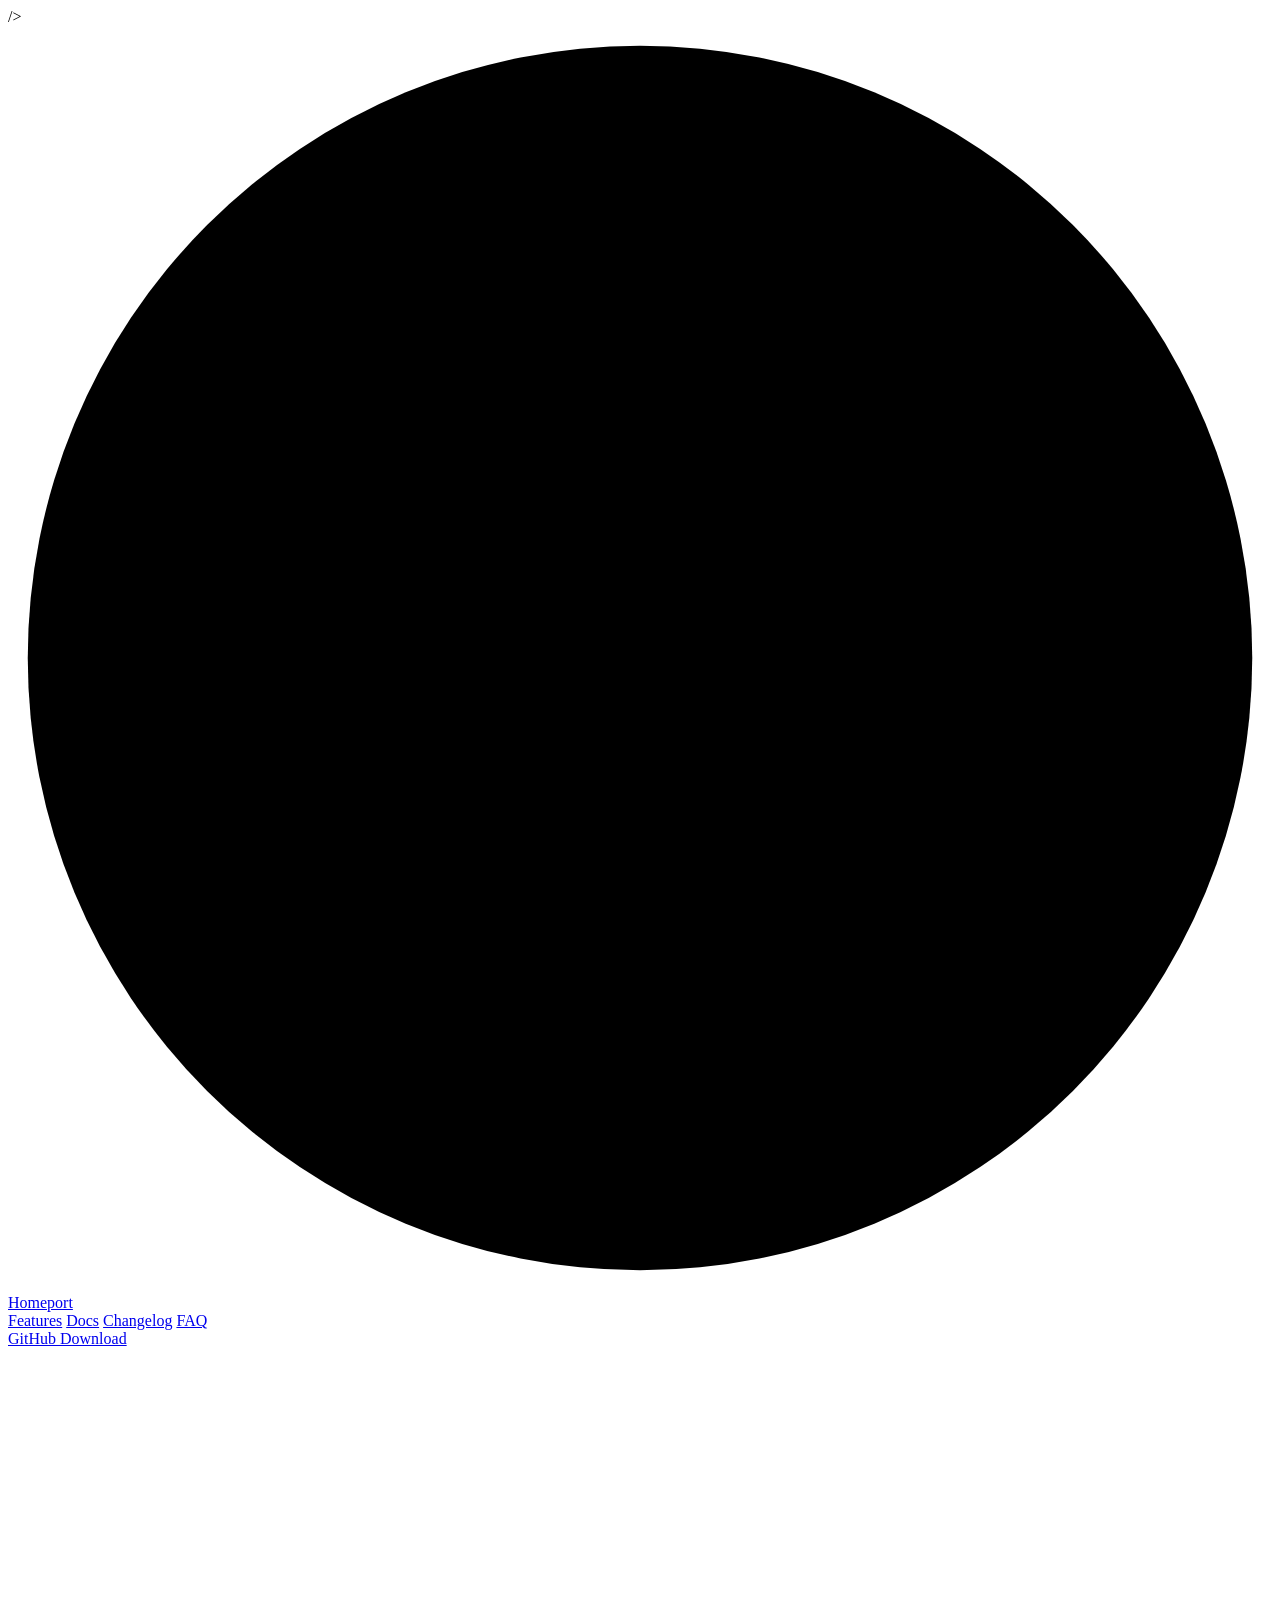
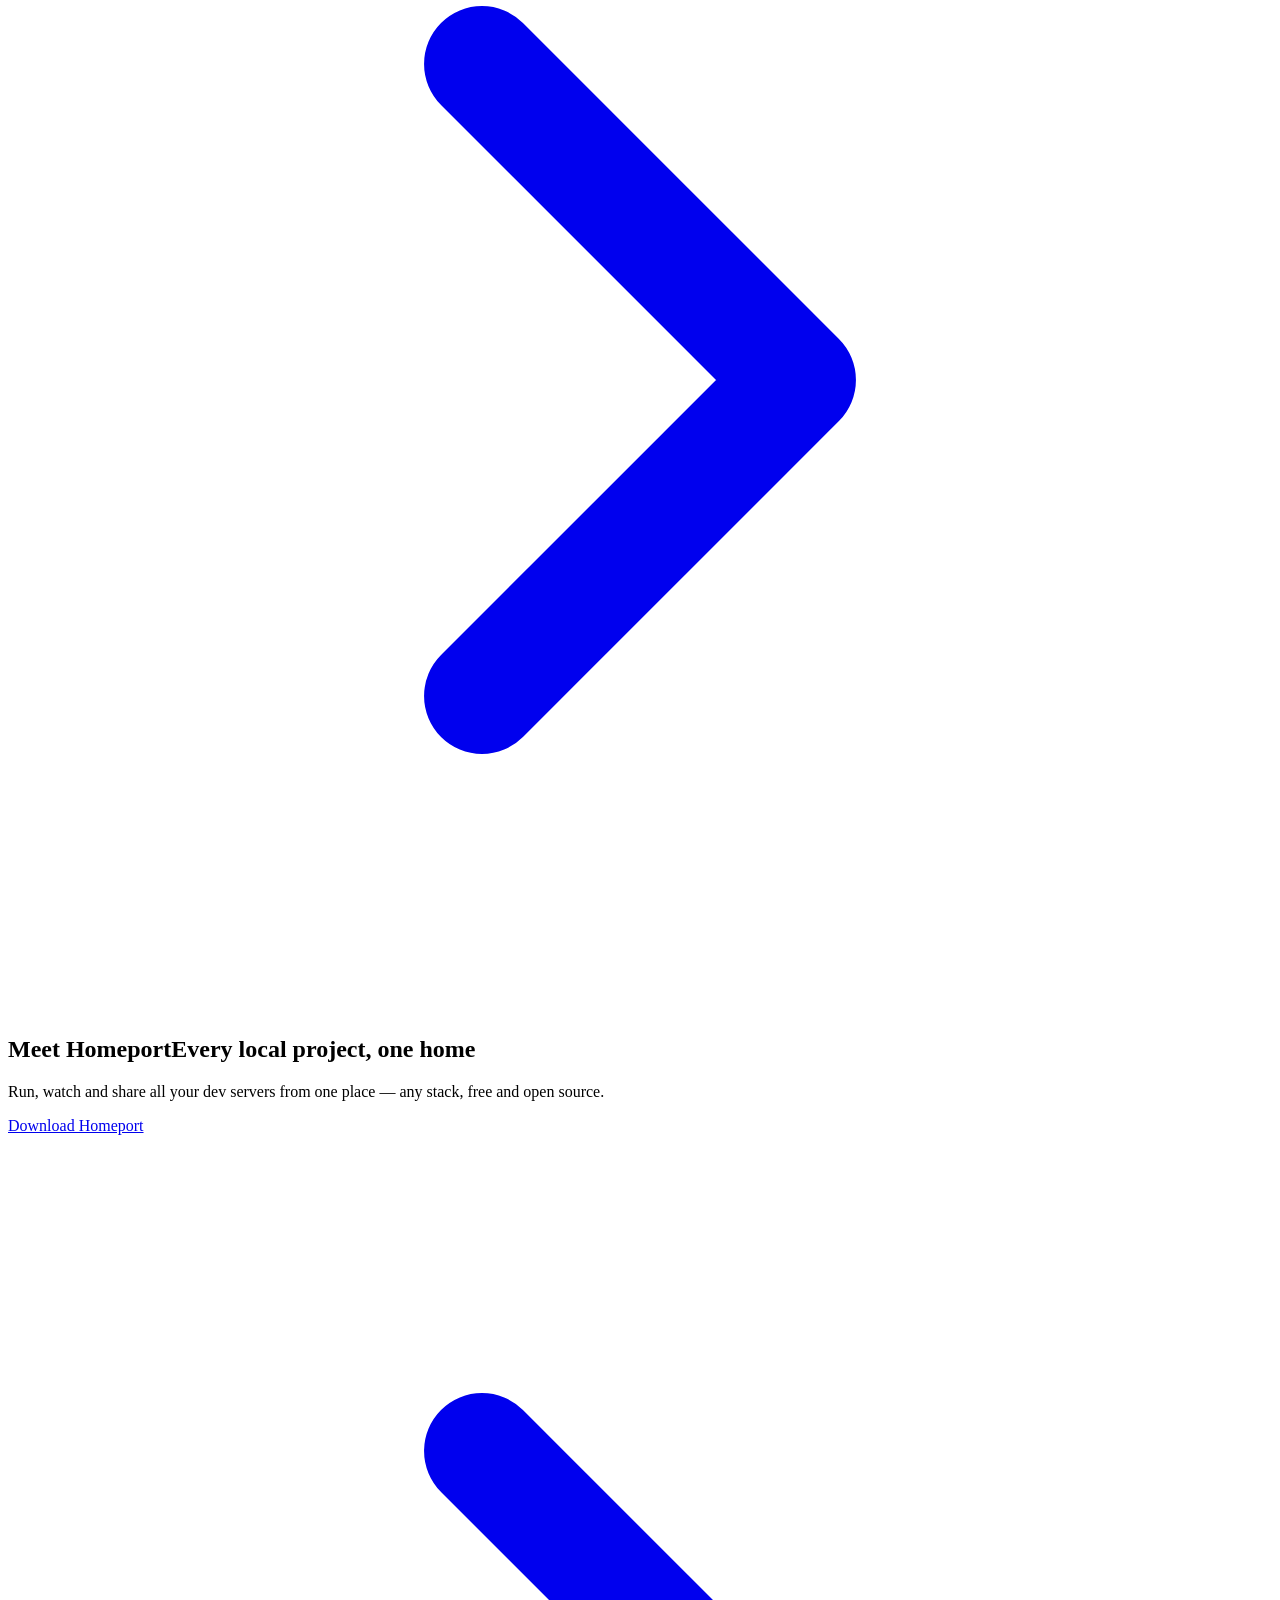
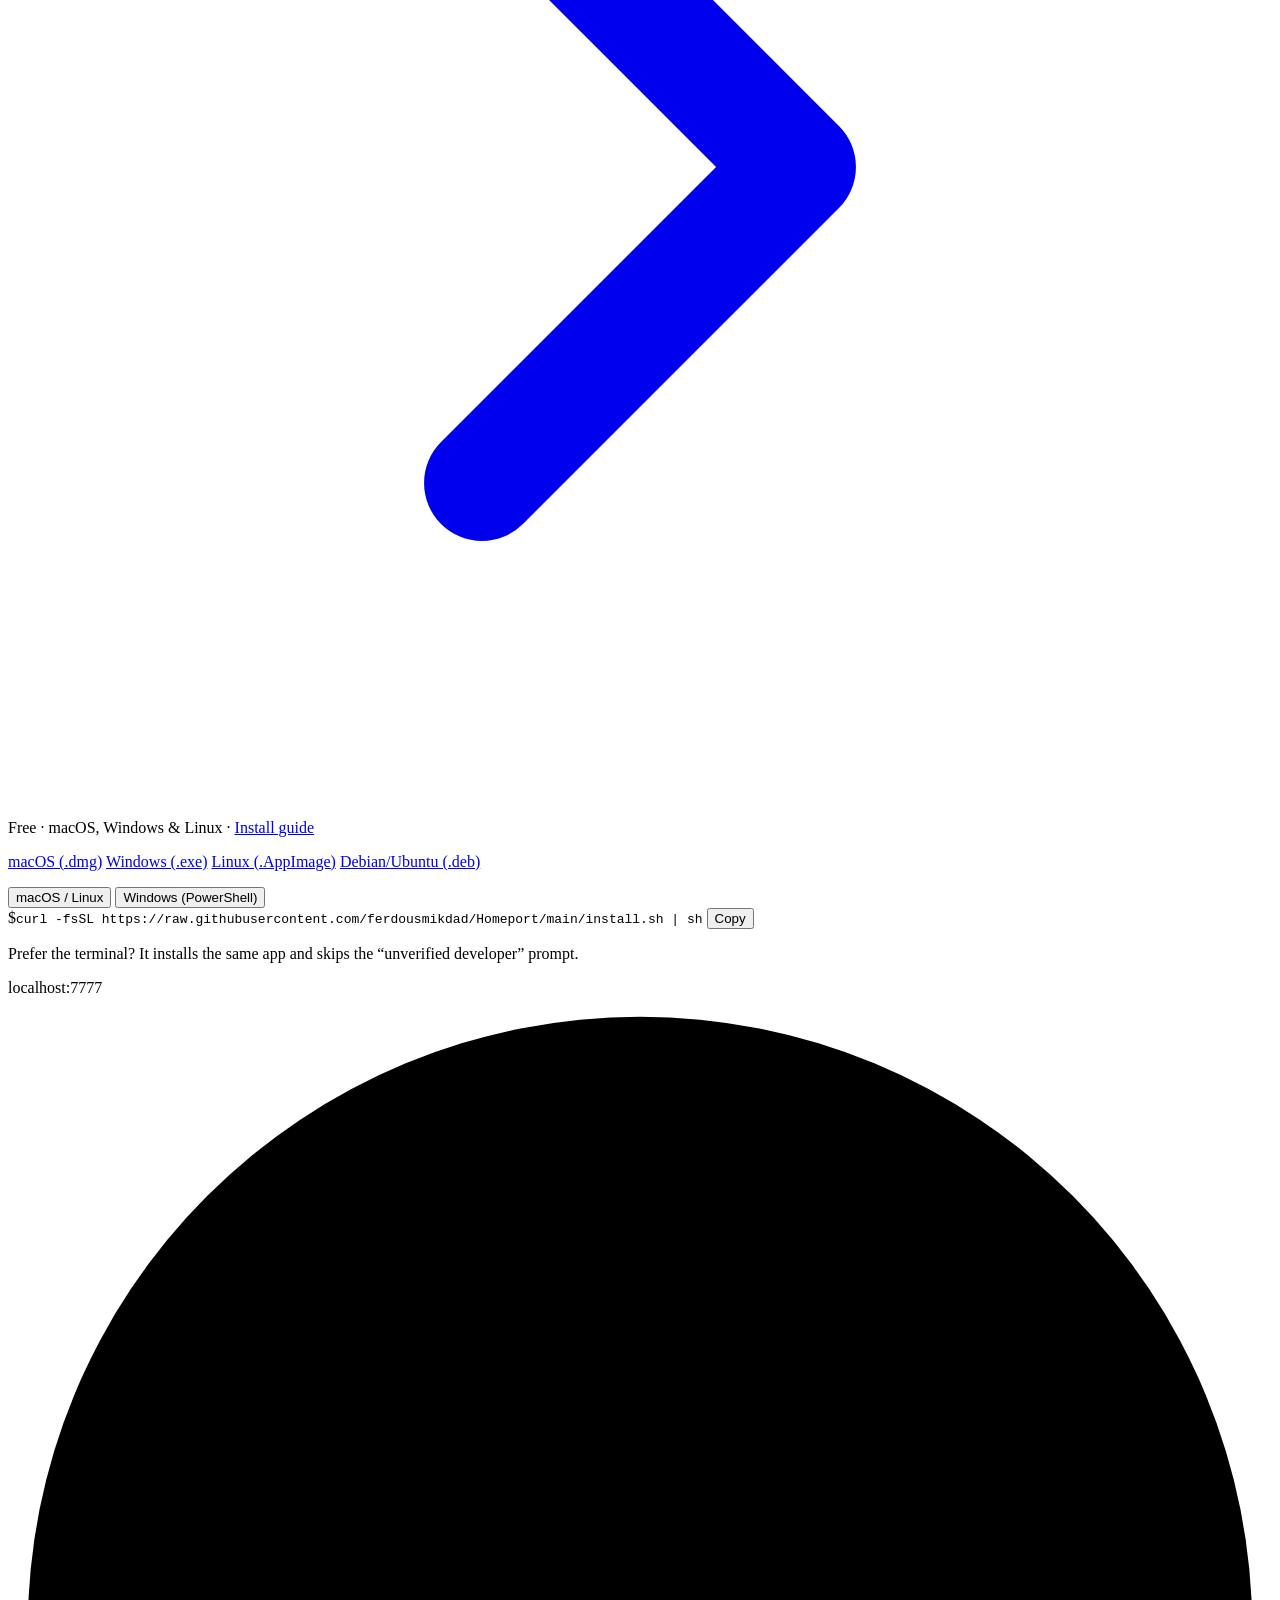
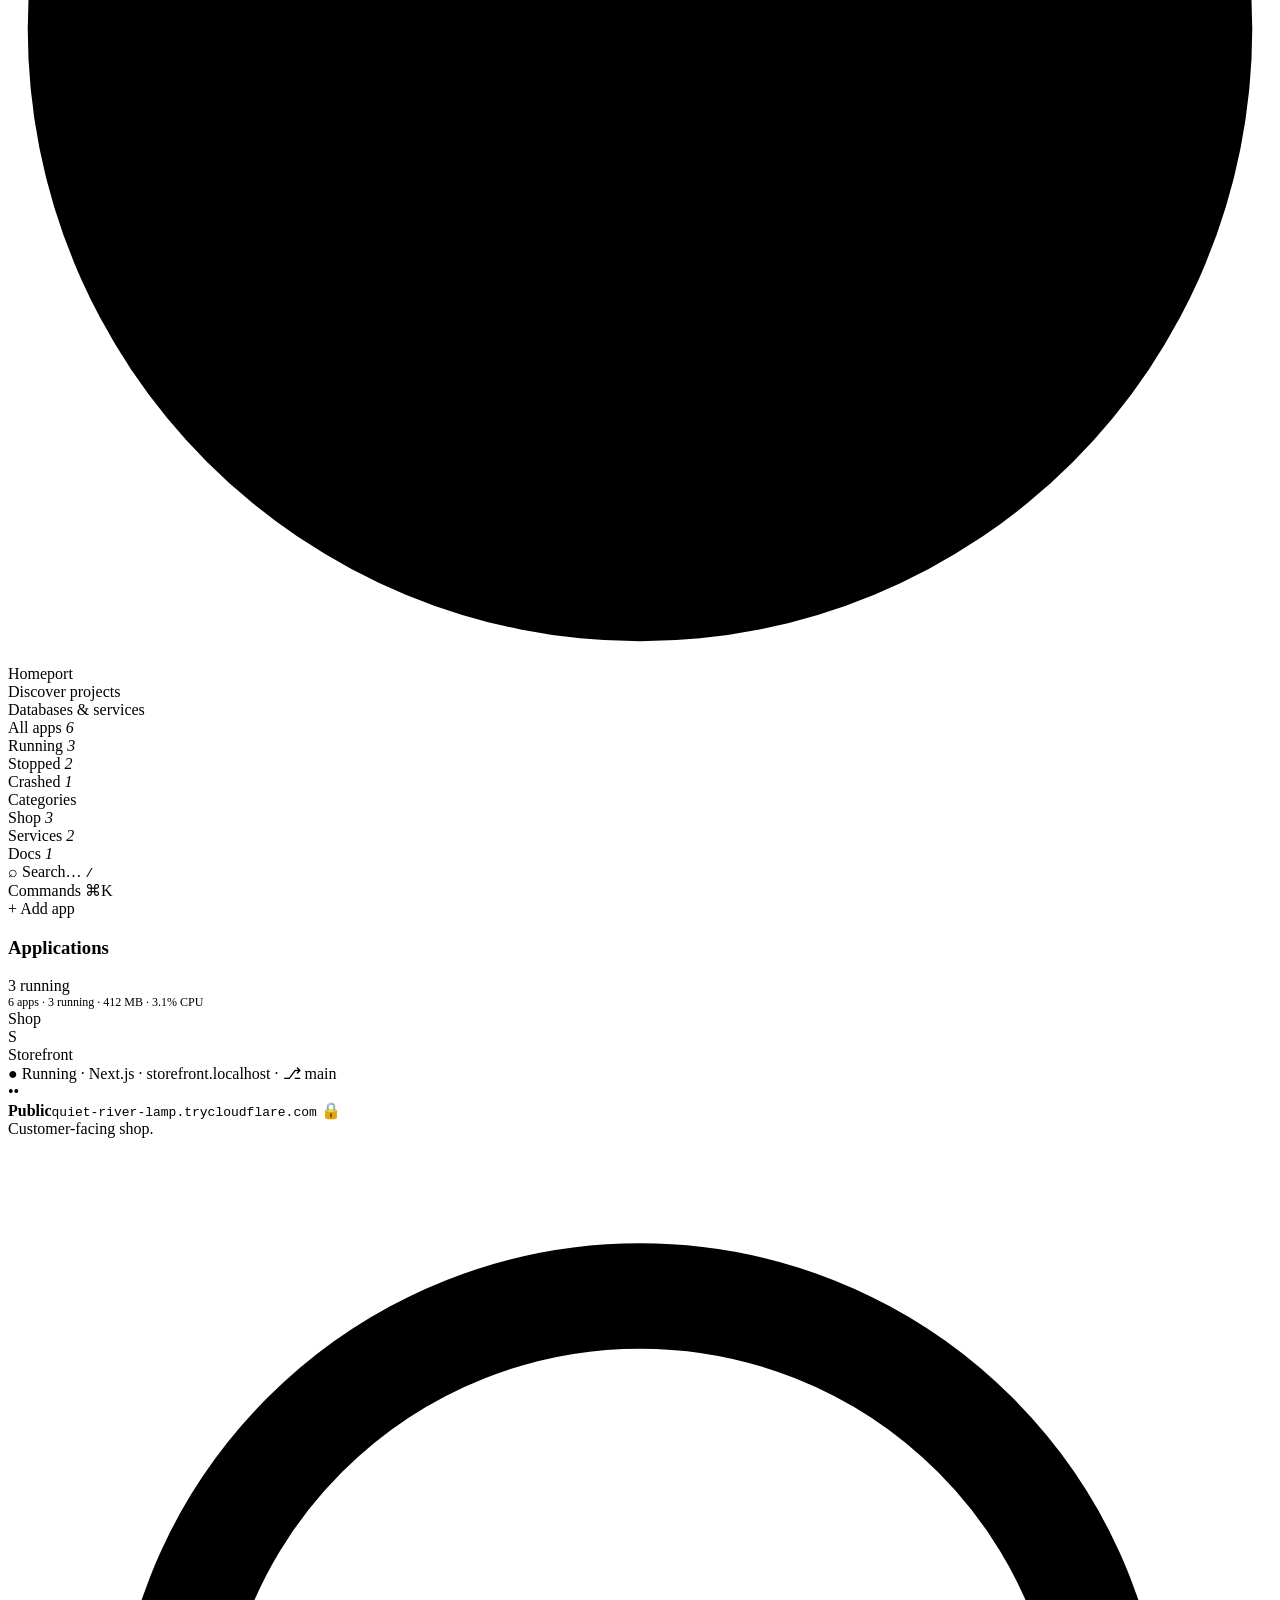
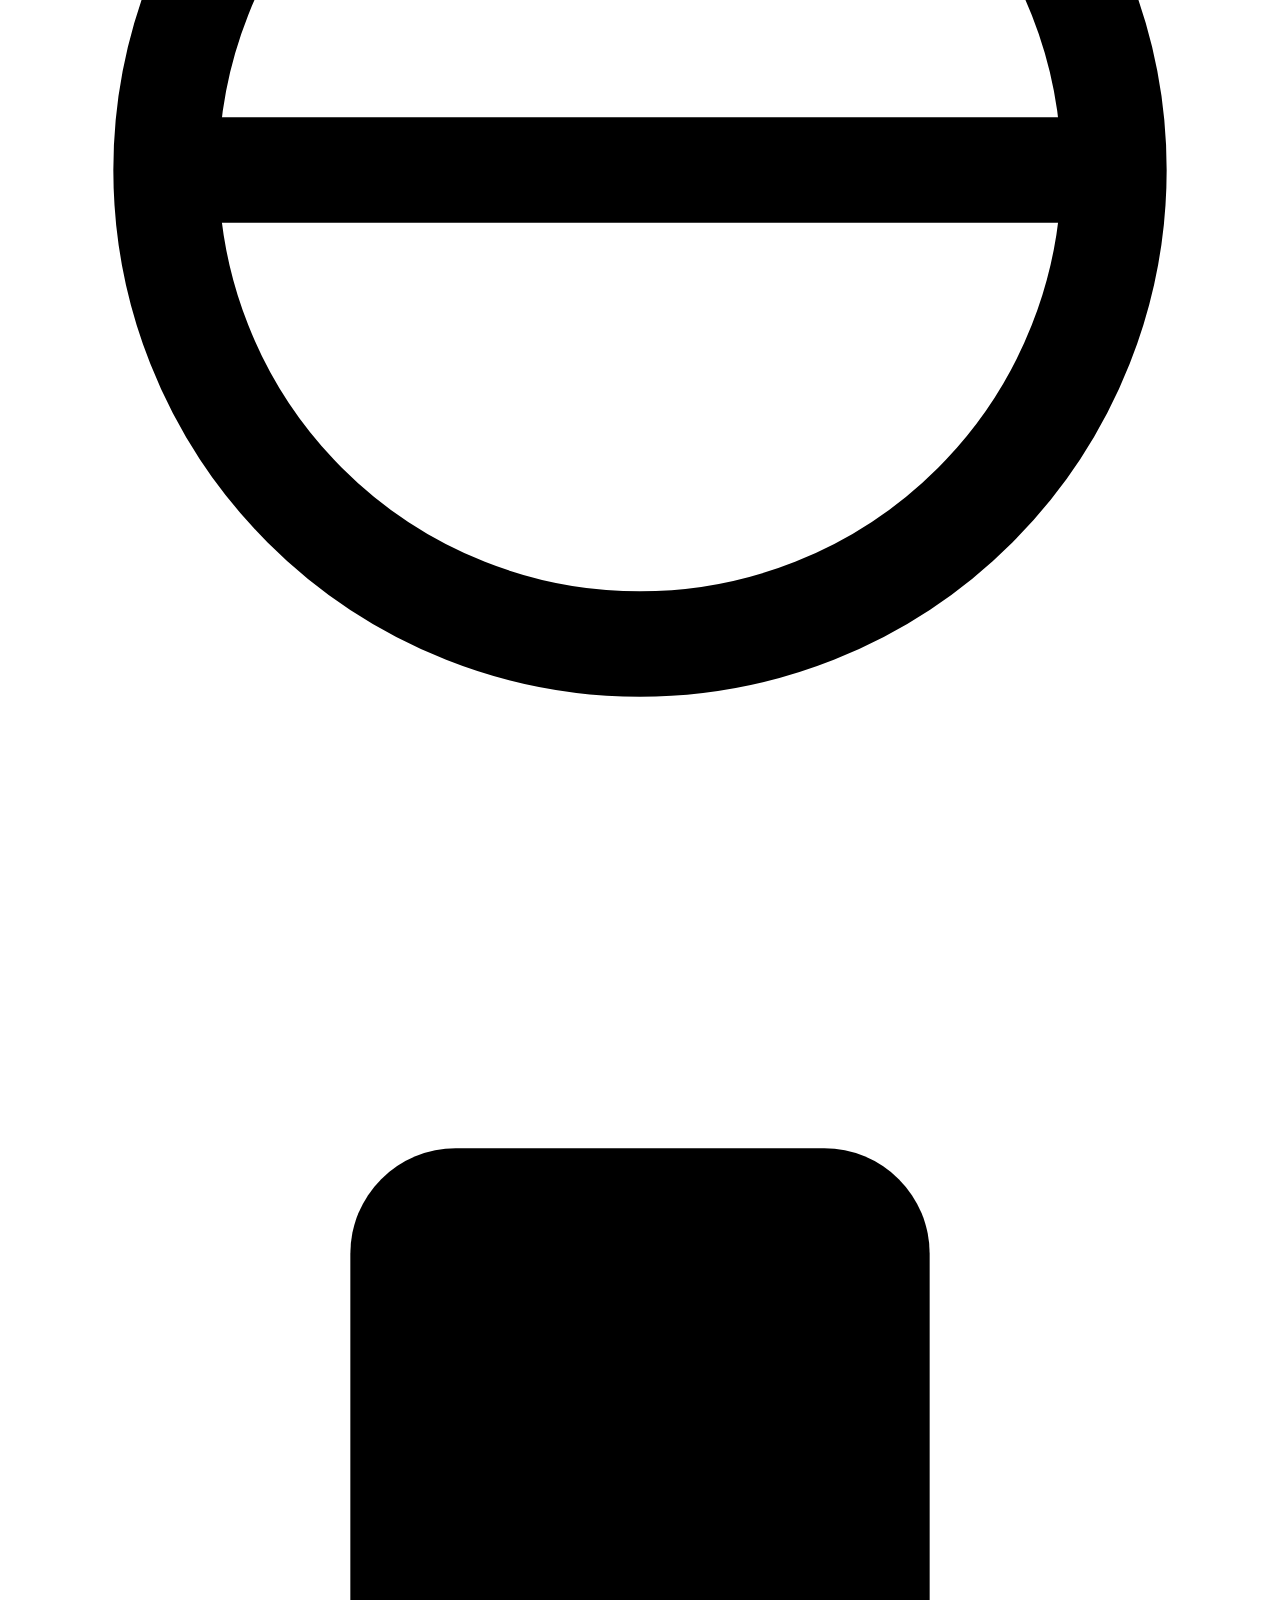
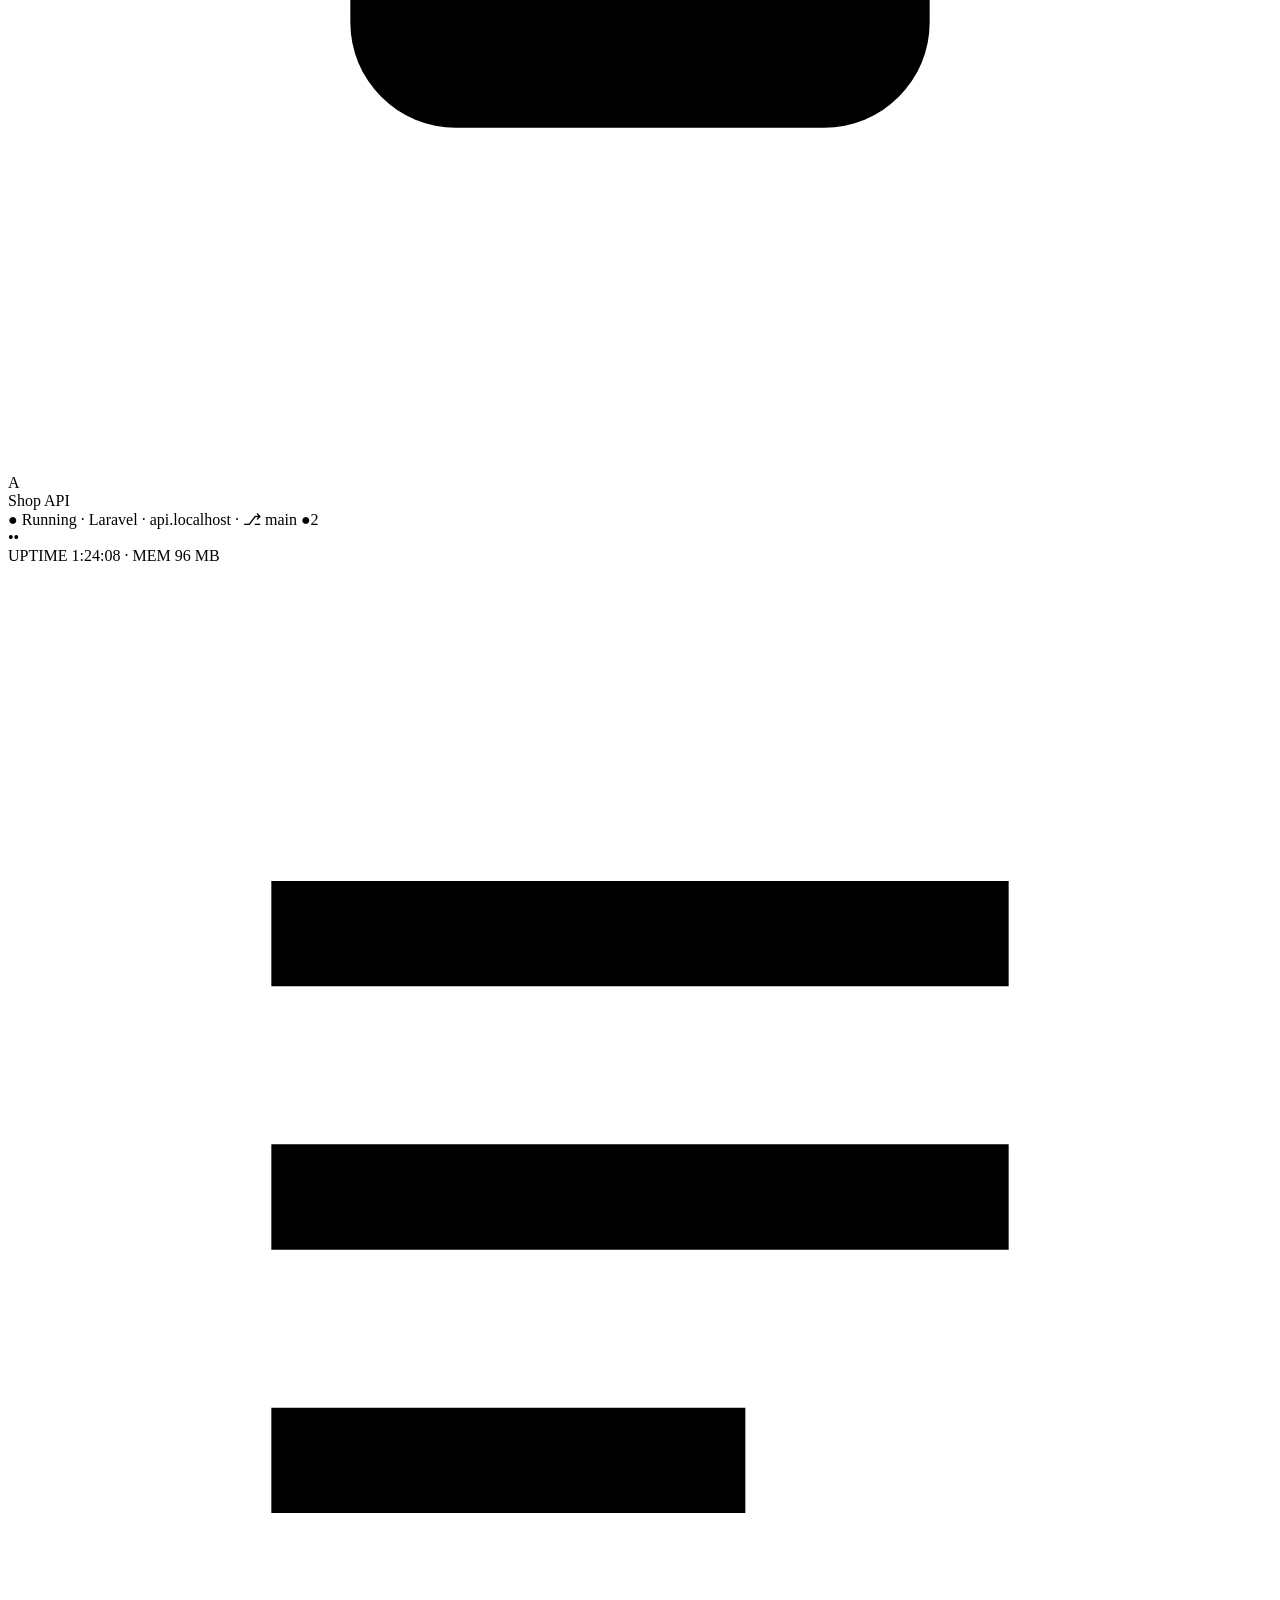
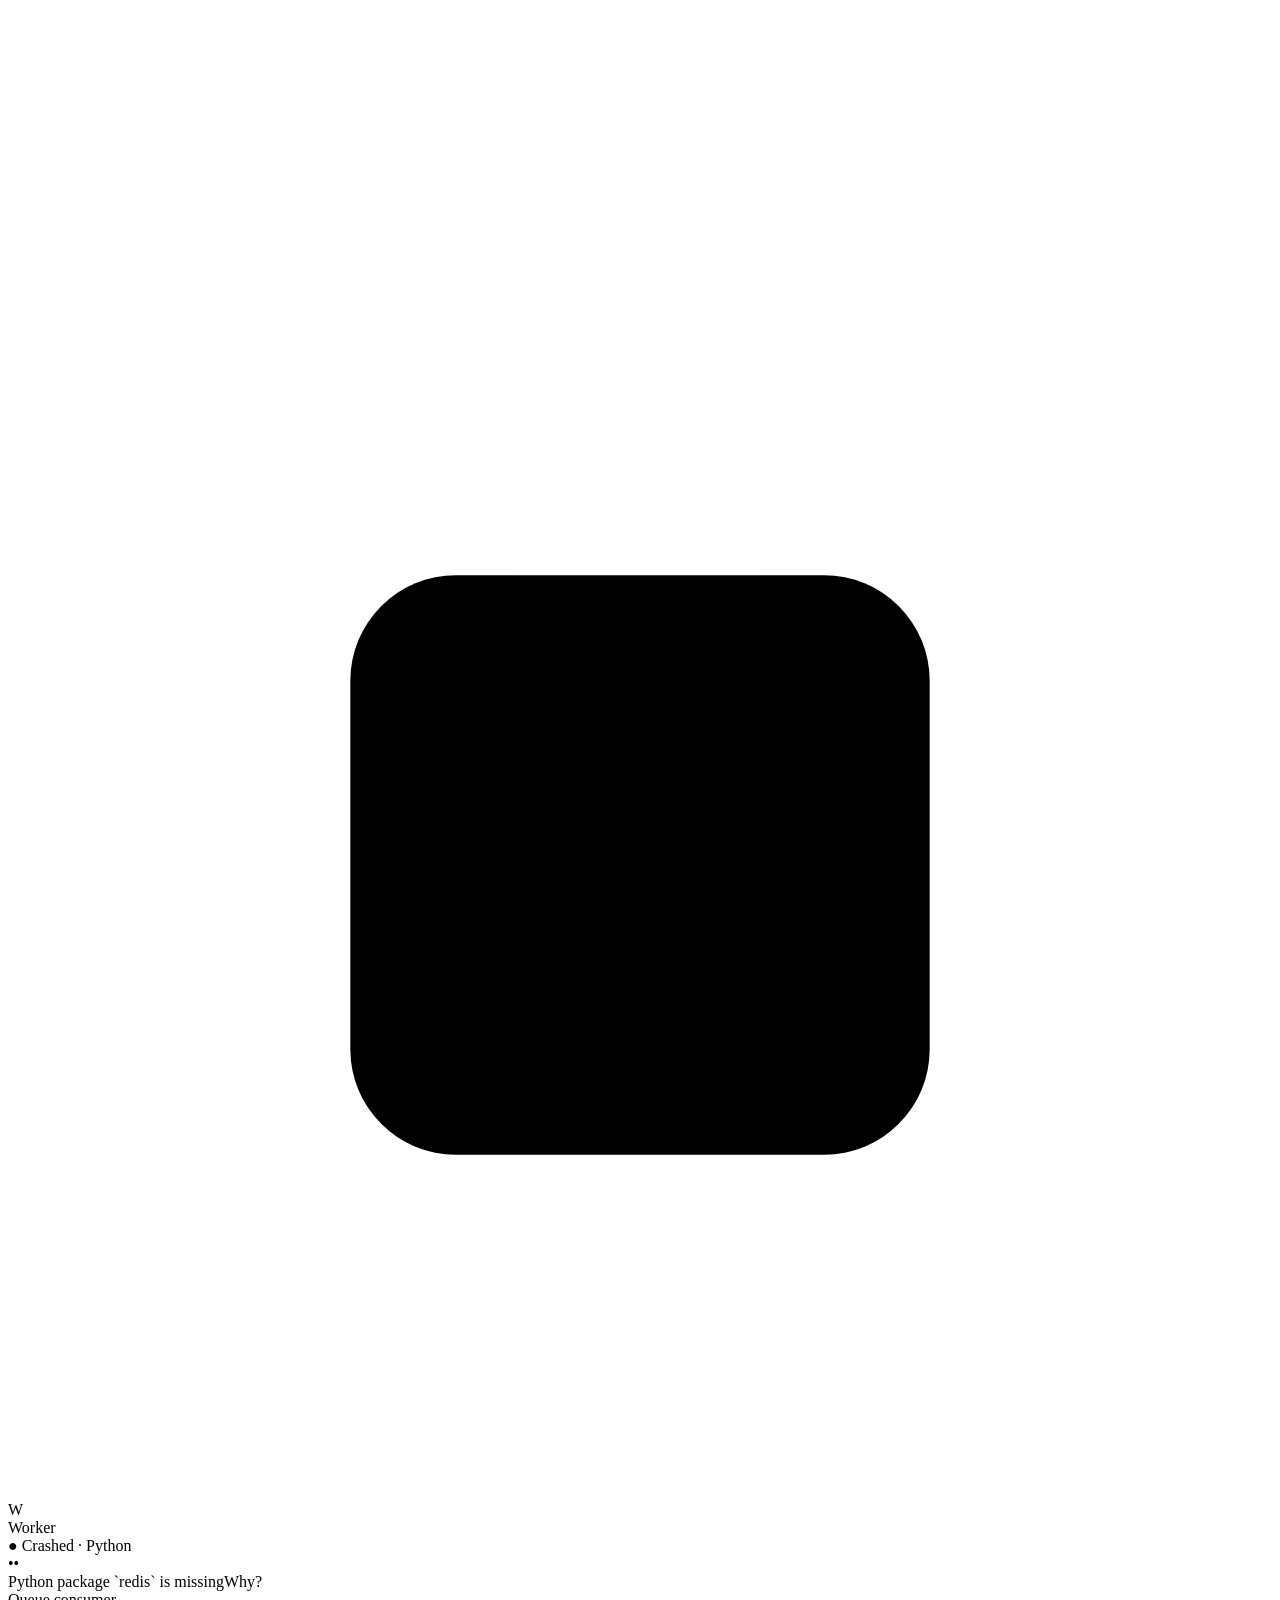
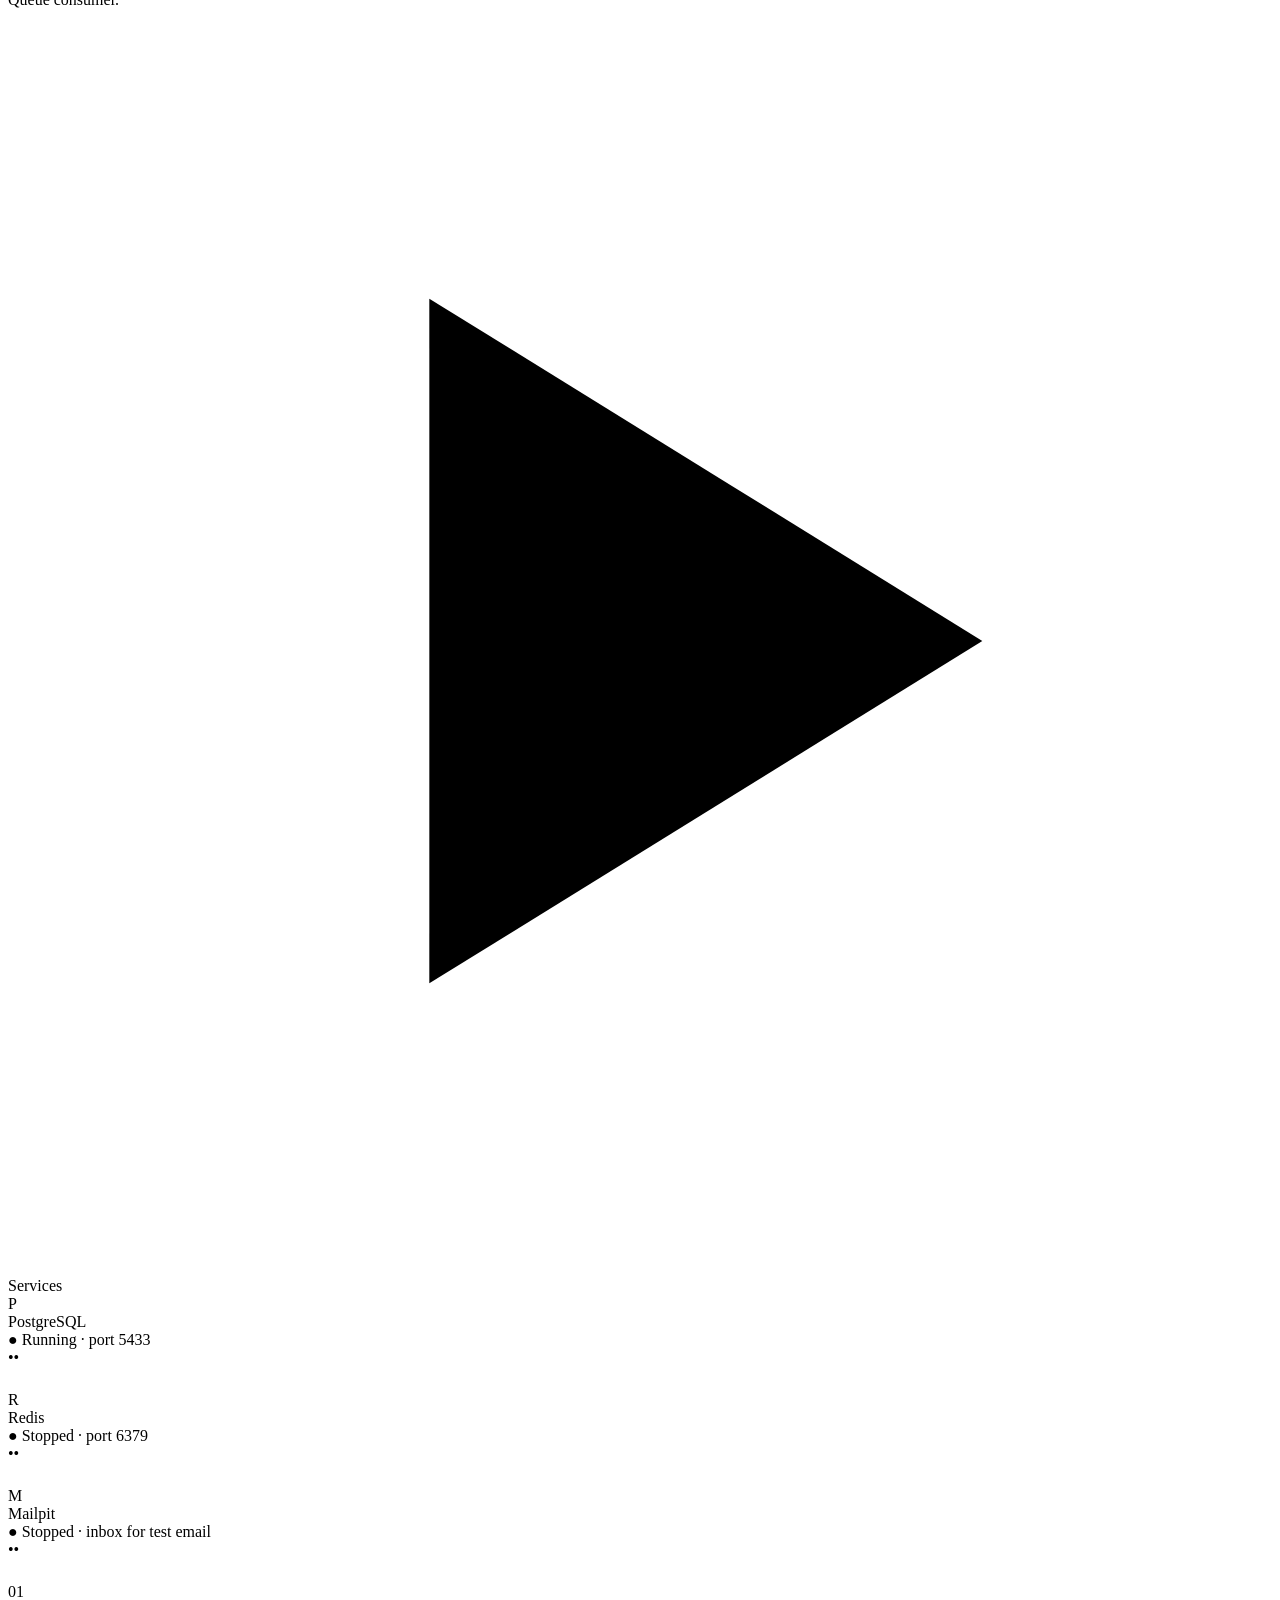
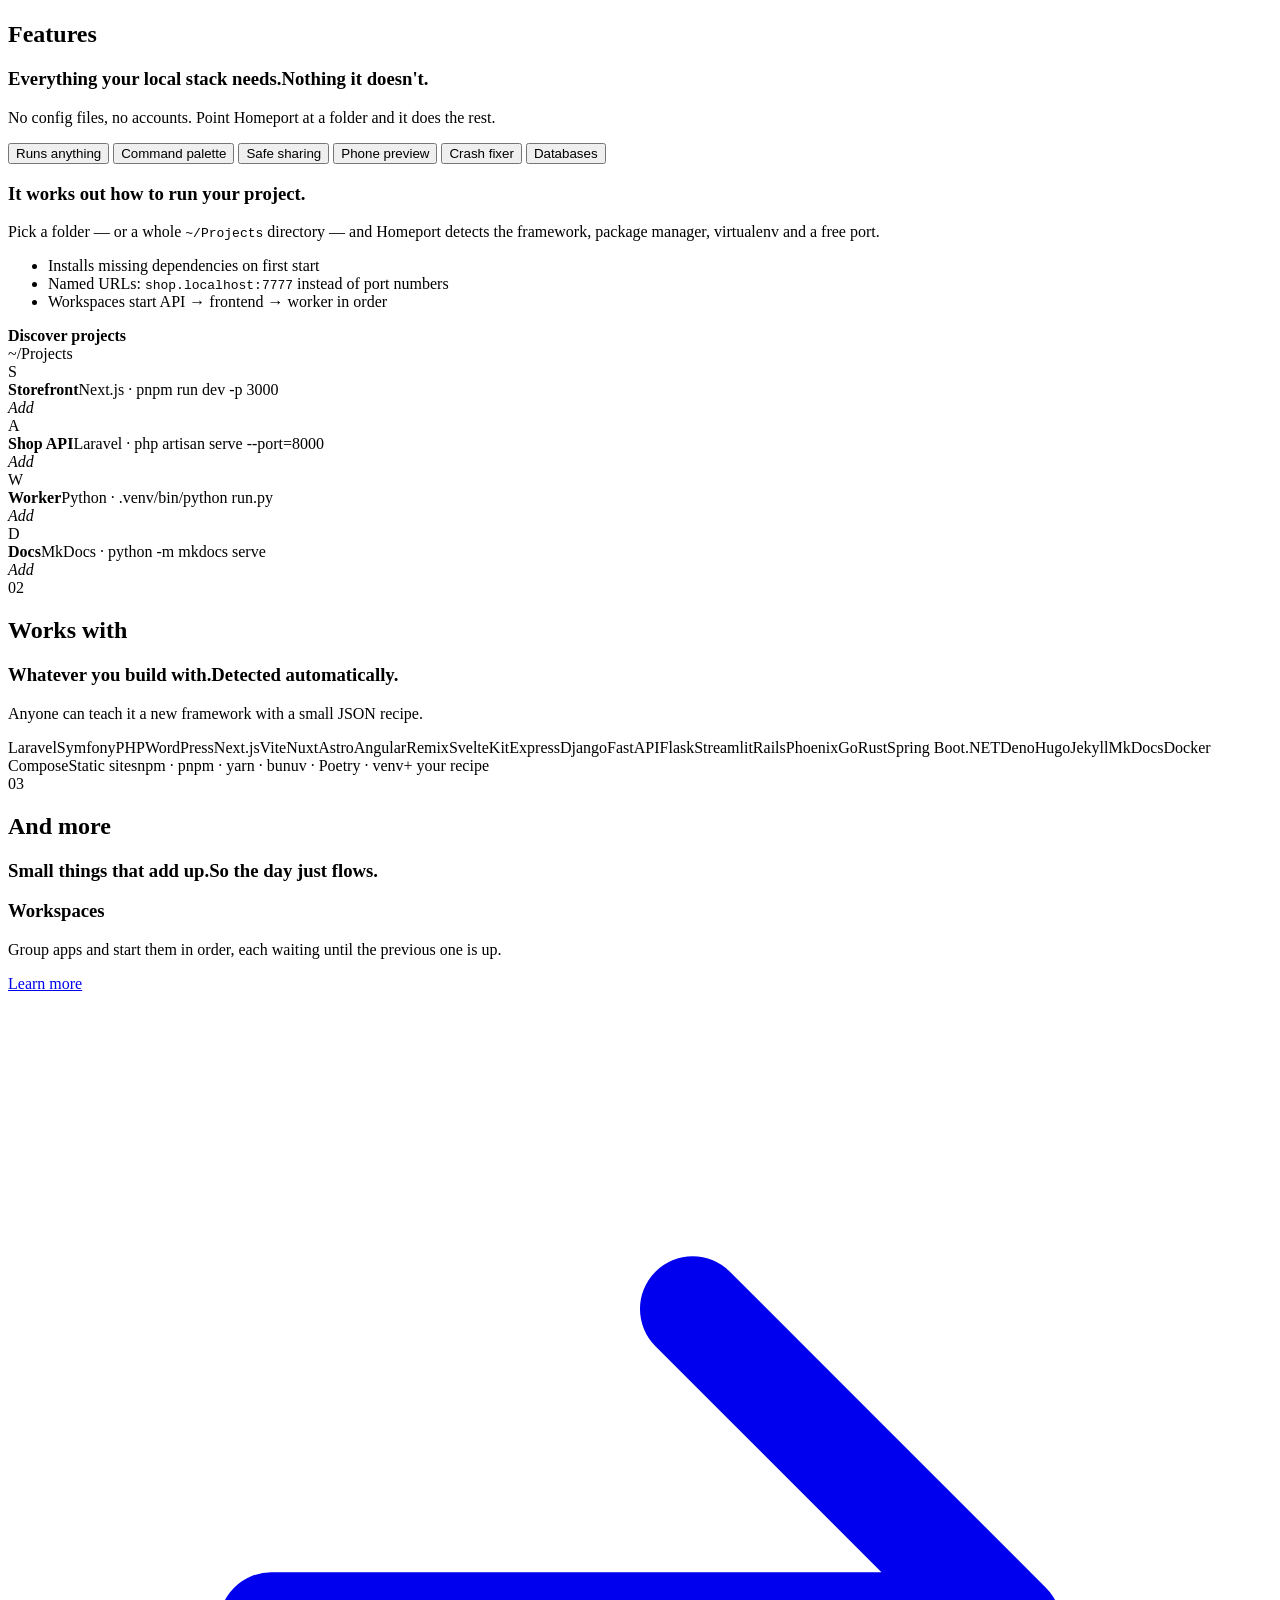
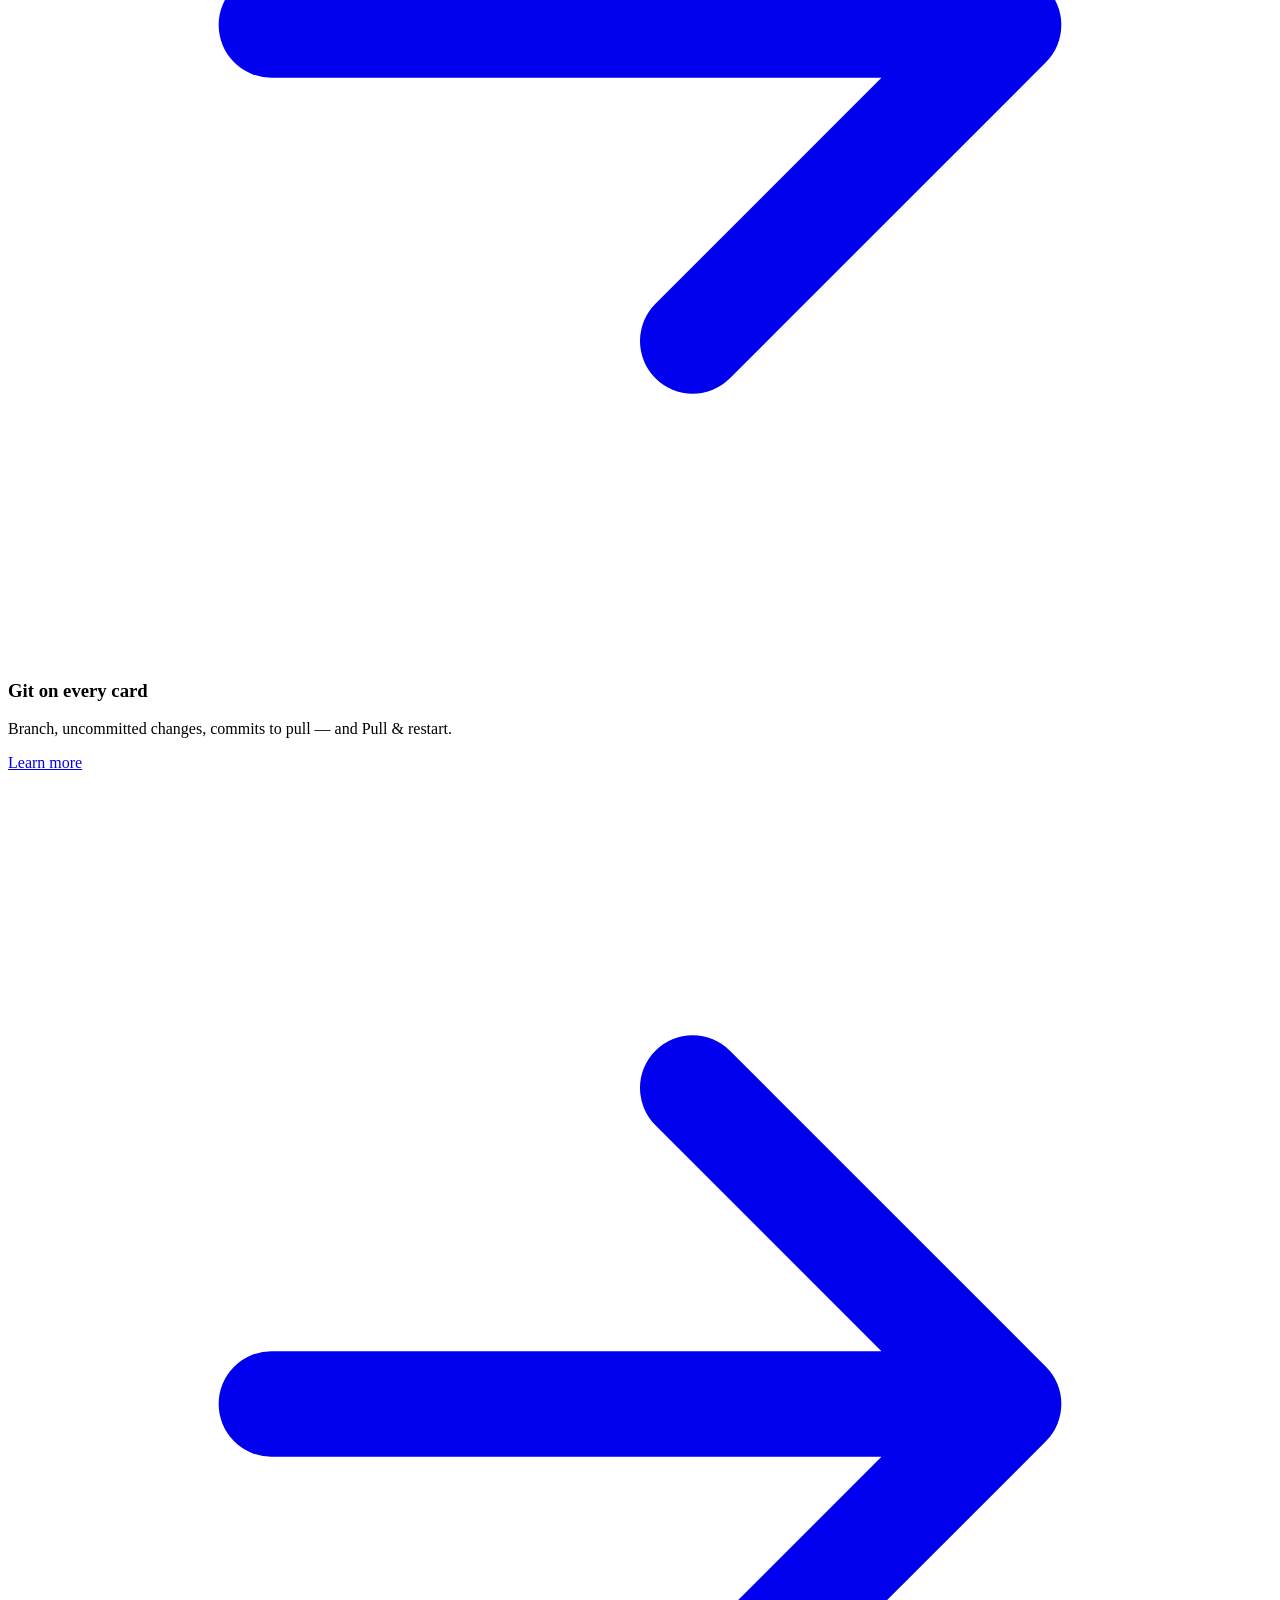
==== site/index.html @ 308b3db1 "Website: GA4 (G-JCKWXY94MM) and Open Graph / Twitter share image Co-Authored-By: Claude Opus 5.5 <no" ====
<!doctype html>
<html lang="en">
<head>
  <!-- Google Analytics (GA4) -->
  <script async src="https://www.googletagmanager.com/gtag/js?id=G-JCKWXY94MM"></script>
  <script>
    window.dataLayer = window.dataLayer || [];
    function gtag(){dataLayer.push(arguments);}
    gtag('js', new Date());
    gtag('config', 'G-JCKWXY94MM');
  </script>
  <meta charset="utf-8" />
  <meta name="viewport" content="width=device-width, initial-scale=1" />
  <title>Homeport — every local project, one home</title>
  <meta name="description" content="Start, stop, watch and share every local dev project — Laravel, Node, Python, Rails, Go and more — from one place. Free, open source, no account. macOS, Windows and Linux."
  <link rel="canonical" href="https://homeport.ferdousmikdad.com/" />
  <meta property="og:type" content="website" />
  <meta property="og:site_name" content="Homeport" />
  <meta property="og:url" content="https://homeport.ferdousmikdad.com/" />
  <meta property="og:title" content="Homeport — every local project, one home" />
  <meta property="og:description" content="Start, stop, watch and share every local dev project — Laravel, Node, Python, Rails, Go and more — from one place. Free, open source, no account. macOS, Windows and Linux." />
  <meta property="og:image" content="https://homeport.ferdousmikdad.com/assets/og.png" />
  <meta property="og:image:width" content="1200" />
  <meta property="og:image:height" content="630" />
  <meta property="og:image:alt" content="Homeport — every local project, one home" />
  <meta name="twitter:card" content="summary_large_image" />
  <meta name="twitter:title" content="Homeport — every local project, one home" />
  <meta name="twitter:description" content="Start, stop, watch and share every local dev project — Laravel, Node, Python, Rails, Go and more — from one place. Free, open source, no account. macOS, Windows and Linux." />
  <meta name="twitter:image" content="https://homeport.ferdousmikdad.com/assets/og.png" /> />
  <meta name="theme-color" content="#070707" />
  <link rel="icon" type="image/svg+xml" href="/assets/favicon.svg" />
  <link rel="alternate icon" type="image/png" href="/assets/favicon.png" />
  <link rel="apple-touch-icon" href="/assets/apple-touch-icon.png" />
  <link rel="preconnect" href="https://fonts.googleapis.com" />
  <link rel="preconnect" href="https://fonts.gstatic.com" crossorigin />
  <link rel="stylesheet" href="https://fonts.googleapis.com/css2?family=Geist:wght@300..600&family=Geist+Mono:wght@400;500&display=swap" />
  <link rel="stylesheet" href="/styles.css" />
</head>
<body>

<header class="nav">
  <div class="container nav-inner">
    <a class="brand" href="/" aria-label="Homeport home">
      <svg viewBox="0 0 64 64" aria-hidden="true"><circle class="knob-disc" cx="32" cy="32" r="31"/><circle class="knob-ring" cx="32" cy="32" r="16" fill="none" stroke-width="6"/><path class="knob-hand" d="M32 32 L40.5 23.5" stroke-width="6" stroke-linecap="round"/></svg>
      Homeport
    </a>
    <nav class="nav-links" aria-label="Main">
      <a href="#features">Features</a>
      <a href="/docs">Docs</a>
      <a href="/changelog">Changelog</a>
      <a href="#faq">FAQ</a>
    </nav>
    <div class="nav-right">
      <a class="btn gh-btn" href="https://github.com/ferdousmikdad/Homeport" target="_blank" rel="noopener">GitHub <span class="count" data-stars></span></a>
      <a class="btn small primary" href="#download">Download <svg class="chev" viewBox="0 0 24 24" fill="none" stroke="currentColor" stroke-width="2.2" stroke-linecap="round" stroke-linejoin="round" aria-hidden="true"><path d="m9 6 6 6-6 6"/></svg></a>
    </div>
  </div>
</header>

<main>
  <!-- Hero -->
  <section class="hero">
    <div class="container">
      <h1>Meet Homeport<span class="soft">Every local project, one home</span></h1>
      <p class="lead">Run, watch and share all your dev servers from one place — any stack, free and open source.</p>

      <div class="dl" id="download">
        <a class="btn lg primary" id="dl-primary" href="https://github.com/ferdousmikdad/Homeport/releases/latest">
          <span id="dl-label">Download Homeport</span>
          <svg class="chev" viewBox="0 0 24 24" fill="none" stroke="currentColor" stroke-width="2.2" stroke-linecap="round" stroke-linejoin="round" aria-hidden="true"><path d="m9 6 6 6-6 6"/></svg>
        </a>
        <p class="dl-sub" id="dl-sub">Free · macOS, Windows &amp; Linux · <a href="/docs#install">Install guide</a></p>
        <p class="dl-other" id="dl-other">
          <a data-os="mac" href="https://github.com/ferdousmikdad/Homeport/releases/latest/download/Homeport-mac-arm64.dmg">macOS (.dmg)</a>
          <a data-os="win" href="https://github.com/ferdousmikdad/Homeport/releases/latest/download/Homeport-Setup-x64.exe">Windows (.exe)</a>
          <a data-os="linux" href="https://github.com/ferdousmikdad/Homeport/releases/latest/download/Homeport-x86_64.AppImage">Linux (.AppImage)</a>
          <a data-os="deb" href="https://github.com/ferdousmikdad/Homeport/releases/latest/download/homeport_amd64.deb">Debian/Ubuntu (.deb)</a>
        </p>

        <div class="term-install">
          <div class="term-tabs" aria-label="Install from the terminal">
            <button type="button" aria-selected="true" data-term="unix">macOS / Linux</button>
            <button type="button" aria-selected="false" data-term="win">Windows (PowerShell)</button>
          </div>
          <div class="install" data-term-panel="unix">
            <span class="prompt">$</span><code id="cmd-unix">curl -fsSL https://raw.githubusercontent.com/ferdousmikdad/Homeport/main/install.sh | sh</code>
            <button class="btn copy" type="button" data-copy="#cmd-unix">Copy</button>
          </div>
          <div class="install" data-term-panel="win" hidden>
            <span class="prompt">&gt;</span><code id="cmd-win">irm https://raw.githubusercontent.com/ferdousmikdad/Homeport/main/install.ps1 | iex</code>
            <button class="btn copy" type="button" data-copy="#cmd-win">Copy</button>
          </div>
          <p class="term-note">Prefer the terminal? It installs the same app and skips the “unverified developer” prompt.</p>
        </div>
      </div>

      <div class="art hero-art" aria-label="Homeport dashboard preview">
        <div class="window">
          <div class="window-bar"><i></i><i></i><i></i><span class="url">localhost:7777</span></div>
          <div class="mock">
            <aside class="mock-side">
              <div class="mock-brand"><svg viewBox="0 0 64 64" aria-hidden="true"><circle class="knob-disc" cx="32" cy="32" r="31"/><circle class="knob-ring" cx="32" cy="32" r="16" fill="none" stroke-width="6"/><path class="knob-hand" d="M32 32 L40.5 23.5" stroke-width="6" stroke-linecap="round"/></svg>Homeport</div>
              <div class="mock-item">Discover projects</div>
              <div class="mock-item">Databases &amp; services</div>
              <div class="mock-item active">All apps <em>6</em></div>
              <div class="mock-item"><span class="d" style="background:var(--green)"></span>Running <em>3</em></div>
              <div class="mock-item"><span class="d"></span>Stopped <em>2</em></div>
              <div class="mock-item"><span class="d" style="background:var(--red)"></span>Crashed <em>1</em></div>
              <div class="mock-label">Categories</div>
              <div class="mock-item">Shop <em>3</em></div>
              <div class="mock-item">Services <em>2</em></div>
              <div class="mock-item">Docs <em>1</em></div>
            </aside>
            <div class="mock-main">
              <div class="mock-top">
                <div class="mock-search">⌕ Search… <kbd>/</kbd></div>
                <div class="pill">Commands ⌘K</div>
                <div class="mock-add">+ Add app</div>
              </div>
              <div class="mock-title"><h3>Applications</h3><span class="pill"><span class="g"></span>3 running</span></div>
              <div class="muted" style="font-size:12px">6 apps · 3 running · 412 MB · 3.1% CPU</div>
              <div class="mock-group">Shop</div>
              <div class="mock-grid">
                <div class="card">
                  <div class="card-head"><div class="logo l1">S</div><div style="min-width:0"><div class="card-name">Storefront</div><div class="card-sub"><span class="run">● Running</span> · Next.js · storefront.localhost · ⎇ main</div></div><div class="dots">••</div></div>
                  <div class="share-chip"><b>Public</b><code>quiet-river-lamp.trycloudflare.com</code> 🔒</div>
                  <div class="card-foot"><div class="card-desc">Customer-facing shop.</div><div class="rb"><svg viewBox="0 0 24 24" fill="none" stroke="currentColor" stroke-width="2"><circle cx="12" cy="12" r="9"/><path d="M3 12h18"/></svg></div><div class="rb ink"><svg viewBox="0 0 24 24" fill="currentColor"><rect x="6.5" y="6.5" width="11" height="11" rx="2"/></svg></div></div>
                </div>
                <div class="card">
                  <div class="card-head"><div class="logo l2">A</div><div style="min-width:0"><div class="card-name">Shop API</div><div class="card-sub"><span class="run">● Running</span> · Laravel · api.localhost · ⎇ main ●2</div></div><div class="dots">••</div></div>
                  <div class="card-foot"><div class="card-desc"><span class="muted">UPTIME</span> 1:24:08 · <span class="muted">MEM</span> 96 MB</div><div class="rb"><svg viewBox="0 0 24 24" fill="none" stroke="currentColor" stroke-width="2"><path d="M5 7h14M5 12h14M5 17h9"/></svg></div><div class="rb ink"><svg viewBox="0 0 24 24" fill="currentColor"><rect x="6.5" y="6.5" width="11" height="11" rx="2"/></svg></div></div>
                </div>
                <div class="card">
                  <div class="card-head"><div class="logo l4">W</div><div style="min-width:0"><div class="card-name">Worker</div><div class="card-sub"><span class="crash">● Crashed</span> · Python</div></div><div class="dots">••</div></div>
                  <div class="alert"><span>Python package `redis` is missing</span><span>Why?</span></div>
                  <div class="card-foot"><div class="card-desc">Queue consumer.</div><div class="rb ink"><svg viewBox="0 0 24 24" fill="currentColor"><path d="M8 5.5v13l10.5-6.5z"/></svg></div></div>
                </div>
              </div>
              <div class="mock-group">Services</div>
              <div class="mock-grid">
                <div class="card" style="min-height:96px">
                  <div class="card-head"><div class="logo l5">P</div><div style="min-width:0"><div class="card-name">PostgreSQL</div><div class="card-sub"><span class="run">● Running</span> · port 5433</div></div><div class="dots">••</div></div>
                </div>
                <div class="card" style="min-height:96px">
                  <div class="card-head"><div class="logo l3">R</div><div style="min-width:0"><div class="card-name">Redis</div><div class="card-sub">● Stopped · port 6379</div></div><div class="dots">••</div></div>
                </div>
                <div class="card" style="min-height:96px">
                  <div class="card-head"><div class="logo l6">M</div><div style="min-width:0"><div class="card-name">Mailpit</div><div class="card-sub">● Stopped · inbox for test email</div></div><div class="dots">••</div></div>
                </div>
              </div>
            </div>
          </div>
        </div>
      </div>
    </div>
  </section>

  <!-- 01 Features -->
  <section id="features" class="rule">
    <div class="container">
      <div class="chapter">
        <div class="chapter-l"><span class="num">01</span><h2>Features</h2></div>
        <div class="chapter-r">
          <h3>Everything your local stack needs.<span class="soft">Nothing it doesn't.</span></h3>
          <p>No config files, no accounts. Point Homeport at a folder and it does the rest.</p>
        </div>
      </div>
      <div class="tabs" role="tablist" aria-label="Features">
        <button class="tab" role="tab" aria-selected="true" aria-controls="p-run" id="t-run">Runs anything</button>
        <button class="tab" role="tab" aria-selected="false" aria-controls="p-cmd" id="t-cmd">Command palette</button>
        <button class="tab" role="tab" aria-selected="false" aria-controls="p-share" id="t-share">Safe sharing</button>
        <button class="tab" role="tab" aria-selected="false" aria-controls="p-phone" id="t-phone">Phone preview</button>
        <button class="tab" role="tab" aria-selected="false" aria-controls="p-fix" id="t-fix">Crash fixer</button>
        <button class="tab" role="tab" aria-selected="false" aria-controls="p-db" id="t-db">Databases</button>
      </div>

      <div class="panel" role="tabpanel" id="p-run" aria-labelledby="t-run">
        <div>
          <h3>It works out how to run your project.</h3>
          <p>Pick a folder — or a whole <code>~/Projects</code> directory — and Homeport detects the framework, package manager, virtualenv and a free port.</p>
          <ul>
            <li>Installs missing dependencies on first start</li>
            <li>Named URLs: <code>shop.localhost:7777</code> instead of port numbers</li>
            <li>Workspaces start API → frontend → worker in order</li>
          </ul>
        </div>
        <div class="visual art compact">
          <div class="share-card">
            <strong>Discover projects</strong>
            <div class="field"><div>~/Projects</div></div>
            <div class="svc-list">
              <div class="svc"><div class="logo l1">S</div><div><b>Storefront</b><span>Next.js · pnpm run dev -p 3000</span></div><em>Add</em></div>
              <div class="svc"><div class="logo l2">A</div><div><b>Shop API</b><span>Laravel · php artisan serve --port=8000</span></div><em>Add</em></div>
              <div class="svc"><div class="logo l4">W</div><div><b>Worker</b><span>Python · .venv/bin/python run.py</span></div><em>Add</em></div>
              <div class="svc"><div class="logo l6">D</div><div><b>Docs</b><span>MkDocs · python -m mkdocs serve</span></div><em>Add</em></div>
            </div>
          </div>
        </div>
      </div>

      <div class="panel" role="tabpanel" id="p-cmd" aria-labelledby="t-cmd" hidden>
        <div>
          <h3>Do anything in two keystrokes.</h3>
          <p>Press <kbd>⌘K</kbd> (or <kbd>Ctrl K</kbd>) and type. Fuzzy search across every app and action — start, stop, logs, share, open on phone, add a database.</p>
          <ul>
            <li>Context-aware: running apps offer Stop, crashed ones offer “Why?”</li>
            <li>Fully keyboard-driven, updates live</li>
          </ul>
        </div>
        <div class="visual art compact v2">
          <div class="palette">
            <div class="palette-in">⌕ stop shop<span class="caret"></span></div>
            <div class="palette-row on"><span class="ic"><svg viewBox="0 0 24 24" fill="currentColor"><rect x="6.5" y="6.5" width="11" height="11" rx="2"/></svg></span><span><u>Stop</u> <u>Shop</u> API</span><em>↵</em></div>
            <div class="palette-row"><span class="ic"><svg viewBox="0 0 24 24" fill="none" stroke="currentColor" stroke-width="2"><path d="m12 3.5 8.5 4.5-8.5 4.5L3.5 8z"/></svg></span><span><u>Stop</u> workspace: <u>Shop</u></span><em>Action</em></div>
            <div class="palette-row"><span class="ic"><svg viewBox="0 0 24 24" fill="none" stroke="currentColor" stroke-width="2"><circle cx="12" cy="12" r="9"/><path d="M3 12h18"/></svg></span><span><u>Stop</u> sharing Store<u>front</u></span><em>Action</em></div>
          </div>
        </div>
      </div>

      <div class="panel" role="tabpanel" id="p-share" aria-labelledby="t-share" hidden>
        <div>
          <h3>Share a link. Lock it. Let it expire.</h3>
          <p>One click gives any running app a public <code>https://</code> link through free, account-less Cloudflare Tunnels. Add a password and an expiry so nothing stays open by accident.</p>
          <ul>
            <li>Password page before anything reaches your app</li>
            <li>Auto-stops after 15 min – 24 h, or when the app stops</li>
          </ul>
        </div>
        <div class="visual art compact v3">
          <div class="share-card">
            <strong>Share “Storefront”</strong>
            <div class="field">Password<div>••••••••••</div></div>
            <div class="field">Link stops after<div>1 hour</div></div>
            <div class="share-chip" style="font-size:12.5px;padding:9px 12px"><b>Public</b><code>quiet-river-lamp.trycloudflare.com</code> 🔒 · 58m left</div>
          </div>
        </div>
      </div>

      <div class="panel" role="tabpanel" id="p-phone" aria-labelledby="t-phone" hidden>
        <div>
          <h3>Open it on your phone. Scan, done.</h3>
          <p>Turn on Wi-Fi preview and scan the QR code — your app opens on any device on the same network, live reload and all.</p>
          <ul>
            <li>Only the app you choose is exposed, only while it's on</li>
            <li>QR codes for public links too</li>
          </ul>
        </div>
        <div class="visual art compact v4">
          <div class="phone-wrap">
            <div class="qr" aria-hidden="true" id="qr"></div>
            <div class="phone"><div class="site">Storefront</div></div>
          </div>
        </div>
      </div>

      <div class="panel" role="tabpanel" id="p-fix" aria-labelledby="t-fix" hidden>
        <div>
          <h3>Crashed? Click “Why?”.</h3>
          <p>Homeport reads the log and explains it in plain words — port in use, missing packages, no <code>.env</code>, database down — with one-click fixes. Works offline.</p>
          <ul>
            <li>Install packages, create <code>.env</code>, free a port, add a database</li>
            <li>Optional AI assistant if you use Claude Code</li>
          </ul>
        </div>
        <div class="visual art compact v2">
          <div class="diag">
            <strong>Python package `redis` is missing</strong>
            <p>Install the project's requirements into its own environment (.venv).</p>
            <code>ModuleNotFoundError: No module named 'redis'</code>
            <span class="btn small primary">Install Python packages</span>
          </div>
        </div>
      </div>

      <div class="panel" role="tabpanel" id="p-db" aria-labelledby="t-db" hidden>
        <div>
          <h3>Databases are just apps.</h3>
          <p>PostgreSQL, MySQL/MariaDB, Redis, MongoDB and Mailpit in one click — using what's already on your computer, or Docker. Copy the connection URL or ready-made <code>.env</code> lines.</p>
          <ul>
            <li>Picks free ports, keeps data in its own folder</li>
            <li>Start, stop, logs and auto-restart like any app</li>
          </ul>
        </div>
        <div class="visual art compact v3">
          <div class="svc-list">
            <div class="svc"><div class="logo l5">P</div><div><b>PostgreSQL</b><span>postgresql://postgres@127.0.0.1:5433/postgres</span></div><em>Running</em></div>
            <div class="svc"><div class="logo l3">R</div><div><b>Redis</b><span>redis://127.0.0.1:6379</span></div><em>Running</em></div>
            <div class="svc"><div class="logo l6">M</div><div><b>Mailpit</b><span>Inbox at mailpit.localhost:7777</span></div><em>Running</em></div>
          </div>
        </div>
      </div>
    </div>
  </section>

  <!-- 02 Works with -->
  <section class="rule">
    <div class="container">
      <div class="chapter">
        <div class="chapter-l"><span class="num">02</span><h2>Works with</h2></div>
        <div class="chapter-r">
          <h3>Whatever you build with.<span class="soft">Detected automatically.</span></h3>
          <p>Anyone can teach it a new framework with a small JSON recipe.</p>
        </div>
      </div>
      <div class="stack-grid"><span>Laravel</span><span>Symfony</span><span>PHP</span><span>WordPress</span><span>Next.js</span><span>Vite</span><span>Nuxt</span><span>Astro</span><span>Angular</span><span>Remix</span><span>SvelteKit</span><span>Express</span><span>Django</span><span>FastAPI</span><span>Flask</span><span>Streamlit</span><span>Rails</span><span>Phoenix</span><span>Go</span><span>Rust</span><span>Spring Boot</span><span>.NET</span><span>Deno</span><span>Hugo</span><span>Jekyll</span><span>MkDocs</span><span>Docker Compose</span><span>Static sites</span><span>npm · pnpm · yarn · bun</span><span>uv · Poetry · venv</span><span class="more">+ your recipe</span></div>
    </div>
  </section>

  <!-- 03 And more -->
  <section class="rule">
    <div class="container">
      <div class="chapter">
        <div class="chapter-l"><span class="num">03</span><h2>And more</h2></div>
        <div class="chapter-r">
          <h3>Small things that add up.<span class="soft">So the day just flows.</span></h3>
        </div>
      </div>
      <div class="bento">
        <div class="tile reveal"><div class="illus" data-art="chain"></div><h3>Workspaces</h3><p>Group apps and start them in order, each waiting until the previous one is up.</p><a class="more-link" href="/docs#workspaces">Learn more <svg viewBox="0 0 24 24" fill="none" stroke="currentColor" stroke-width="2" stroke-linecap="round" stroke-linejoin="round"><path d="M5 12h14M13 6l6 6-6 6"/></svg></a></div>
        <div class="tile reveal"><div class="illus" data-art="branches"></div><h3>Git on every card</h3><p>Branch, uncommitted changes, commits to pull — and Pull &amp; restart.</p><a class="more-link" href="/docs#git">Learn more <svg viewBox="0 0 24 24" fill="none" stroke="currentColor" stroke-width="2" stroke-linecap="round" stroke-linejoin="round"><path d="M5 12h14M13 6l6 6-6 6"/></svg></a></div>
        <div class="tile reveal"><div class="illus" data-art="burst"></div><h3>Project discovery</h3><p>Scan a folder and add every project inside in one click.</p><a class="more-link" href="/docs#discover">Learn more <svg viewBox="0 0 24 24" fill="none" stroke="currentColor" stroke-width="2" stroke-linecap="round" stroke-linejoin="round"><path d="M5 12h14M13 6l6 6-6 6"/></svg></a></div>
        <div class="tile reveal"><div class="illus" data-art="bars"></div><h3>Logs that stay</h3><p>Persistent, searchable logs per app — even after restarts.</p><a class="more-link" href="/docs#logs">Learn more <svg viewBox="0 0 24 24" fill="none" stroke="currentColor" stroke-width="2" stroke-linecap="round" stroke-linejoin="round"><path d="M5 12h14M13 6l6 6-6 6"/></svg></a></div>
        <div class="tile reveal"><div class="illus" data-art="rings"></div><h3>Auto-restart &amp; autostart</h3><p>Bring crashed apps back, and start Homeport at login on any OS.</p><a class="more-link" href="/docs#autostart">Learn more <svg viewBox="0 0 24 24" fill="none" stroke="currentColor" stroke-width="2" stroke-linecap="round" stroke-linejoin="round"><path d="M5 12h14M13 6l6 6-6 6"/></svg></a></div>
        <div class="tile reveal"><div class="illus" data-art="pulse"></div><h3>Live CPU &amp; memory</h3><p>See what each app costs your laptop, updated every second.</p><a class="more-link" href="/docs#logs">Learn more <svg viewBox="0 0 24 24" fill="none" stroke="currentColor" stroke-width="2" stroke-linecap="round" stroke-linejoin="round"><path d="M5 12h14M13 6l6 6-6 6"/></svg></a></div>
      </div>
    </div>
  </section>

  <!-- 04 Why Homeport -->
  <section class="rule">
    <div class="container">
      <div class="chapter">
        <div class="chapter-l"><span class="num">04</span><h2>Why Homeport</h2></div>
        <div class="chapter-r">
          <h3>One tool instead of five.<span class="soft">Built for the projects you already have.</span></h3>
          <p>Most tools cover one slice. Homeport covers the whole loop: run, watch, share, fix.</p>
        </div>
      </div>
      <div class="table-wrap">
        <table class="compare">
          <thead><tr><th></th><th class="us">Homeport</th><th>Stack-specific apps</th><th>Tunnel tools</th><th>Terminal tabs</th></tr></thead>
          <tbody>
            <tr><td>Any language / framework</td><td class="us"><span class="yes">✓</span></td><td class="no">One stack</td><td class="no">—</td><td><span class="yes">✓</span></td></tr>
            <tr><td>Detects how to run a project</td><td class="us"><span class="yes">✓</span></td><td>Partly</td><td class="no">—</td><td class="no">—</td></tr>
            <tr><td>Dashboard, logs, CPU/memory</td><td class="us"><span class="yes">✓</span></td><td>Partly</td><td class="no">—</td><td class="no">—</td></tr>
            <tr><td>Public links with password &amp; expiry</td><td class="us"><span class="yes">✓</span> free</td><td>Some, often paid</td><td>Often paid</td><td class="no">—</td></tr>
            <tr><td>Phone preview with QR</td><td class="us"><span class="yes">✓</span></td><td class="no">—</td><td class="no">—</td><td class="no">—</td></tr>
            <tr><td>Crash explanations &amp; fixes</td><td class="us"><span class="yes">✓</span></td><td class="no">—</td><td class="no">—</td><td class="no">—</td></tr>
            <tr><td>Databases as one-click apps</td><td class="us"><span class="yes">✓</span></td><td><span class="yes">✓</span></td><td class="no">—</td><td class="no">—</td></tr>
            <tr><td>macOS, Windows &amp; Linux</td><td class="us"><span class="yes">✓</span></td><td>Varies</td><td><span class="yes">✓</span></td><td><span class="yes">✓</span></td></tr>
            <tr><td>Open source, no account</td><td class="us"><span class="yes">✓</span></td><td>Varies</td><td>Varies</td><td><span class="yes">✓</span></td></tr>
          </tbody>
        </table>
      </div>
    </div>
  </section>

  <!-- 05 Open source -->
  <section class="rule">
    <div class="container">
      <div class="chapter">
        <div class="chapter-l"><span class="num">05</span><h2>Open source</h2></div>
        <div class="chapter-r">
          <h3>Yours to use, change and improve.<span class="soft">MIT-licensed, built in the open.</span></h3>
          <p>Homeport runs entirely on your computer — no telemetry, no account, nothing to pay. Teach it a new framework with one JSON file, report a bug, or send a pull request.</p>
          <div class="cta-row">
            <a class="btn primary" href="https://github.com/ferdousmikdad/Homeport" target="_blank" rel="noopener">Star on GitHub <span class="count" data-stars></span></a>
            <a class="circle-link" href="https://github.com/ferdousmikdad/Homeport/blob/main/CONTRIBUTING.md" target="_blank" rel="noopener"><i><svg viewBox="0 0 24 24" fill="none" stroke="currentColor" stroke-width="2" stroke-linecap="round" stroke-linejoin="round"><path d="M5 12h14M13 6l6 6-6 6"/></svg></i>Read the contributing guide</a>
          </div>
        </div>
      </div>
      <div class="art v4">
        <div class="term" style="max-width:640px;margin:0 auto">
          <div class="p">// recipes/hugo.json</div>
          <div>{</div>
          <div>&nbsp;&nbsp;"name": "Hugo",</div>
          <div>&nbsp;&nbsp;"match": { "all": ["archetypes|layouts"] },</div>
          <div>&nbsp;&nbsp;"requires": ["hugo"],</div>
          <div>&nbsp;&nbsp;"port": 1313,</div>
          <div>&nbsp;&nbsp;"command": <span class="url">"hugo server --port {port}"</span></div>
          <div>}</div>
        </div>
      </div>
    </div>
  </section>

  <!-- 06 FAQ -->
  <section id="faq" class="rule">
    <div class="container chapter" style="margin-bottom:0">
      <div class="chapter-l"><span class="num">06</span><h2>Questions</h2></div>
      <div class="faq">
        <details><summary>Is Homeport really free?</summary><p>Yes. It's open source under the MIT license, needs no account and runs entirely on your computer. Public share links use Cloudflare's free, account-less Quick Tunnels.</p></details>
        <details><summary>Do I need to install Python or anything else first?</summary><p>No. The launcher uses Python if you have it; if not, it downloads a private copy into the Homeport folder — no admin rights, nothing system-wide. Your own projects still use their own tools (Node, PHP, …).</p></details>
        <details><summary>Which systems does it run on?</summary><p>macOS, Windows and Linux. Double-click <code>run.command</code> on macOS, <code>run.bat</code> on Windows, or run <code>./run.sh</code> on Linux.</p></details>
        <details><summary>Can other people on my network control my apps?</summary><p>No. The dashboard only listens on your own computer. Phone preview exposes just the one app you choose, on your local network, until you turn it off.</p></details>
        <details><summary>How do share links stay safe?</summary><p>You can add a password (only a salted hash is kept) and an expiry. Links also close when you stop sharing, stop the app or quit Homeport.</p></details>
        <details><summary>My framework isn't detected. What now?</summary><p>Type your start command once — Homeport remembers it. Or add a small JSON recipe so it's detected for everyone; see the docs.</p></details>
      </div>
    </div>
  </section>

  <!-- Final CTA -->
  <section class="final rule">
    <div class="container chapter" style="margin-bottom:0">
      <h2>Give your projects a home.<span class="soft">Download, double-click, done.</span></h2>
      <div>
        <p style="font-size:19px">Free and open source, for macOS, Windows and Linux.</p>
        <div class="cta-row">
          <a class="btn lg primary" data-dl-smart href="https://github.com/ferdousmikdad/Homeport/releases/latest">Download Homeport</a>
          <a class="btn lg" href="https://github.com/ferdousmikdad/Homeport" target="_blank" rel="noopener">View on GitHub</a>
        </div>
      </div>
    </div>
  </section>
</main>

<footer class="footer">
  <div class="container">
    <div class="footer-grid">
      <div>
        <a class="brand" href="/"><svg viewBox="0 0 64 64" aria-hidden="true"><circle class="knob-disc" cx="32" cy="32" r="31"/><circle class="knob-ring" cx="32" cy="32" r="16" fill="none" stroke-width="6"/><path class="knob-hand" d="M32 32 L40.5 23.5" stroke-width="6" stroke-linecap="round"/></svg>Homeport</a>
        <p class="tag">Every local project, one home. Free and open source.</p>
      </div>
      <div><h4>Product</h4><ul><li><a href="#features">Features</a></li><li><a href="/docs">Docs</a></li><li><a href="/changelog">Changelog</a></li><li><a href="#download">Download</a></li></ul></div>
      <div><h4>Community</h4><ul><li><a href="https://github.com/ferdousmikdad/Homeport">GitHub</a></li><li><a href="https://github.com/ferdousmikdad/Homeport/issues">Issues</a></li><li><a href="https://github.com/ferdousmikdad/Homeport/blob/main/CONTRIBUTING.md">Contributing</a></li><li><a href="https://github.com/ferdousmikdad/Homeport/tree/main/recipes">Recipes</a></li></ul></div>
      <div><h4>Project</h4><ul><li><a href="https://github.com/ferdousmikdad/Homeport/blob/main/LICENSE">MIT License</a></li><li><a href="https://github.com/ferdousmikdad/Homeport/blob/main/SECURITY.md">Security</a></li></ul></div>
    </div>
    <div class="footer-bottom"><span>© 2026 The Homeport contributors</span><span>Made for developers who run a lot of things.</span></div>
  </div>
</footer>

<script src="/site.js" defer></script>
<script
  src="https://www.supportkori.com/widget.js"
  data-id="ferdousmikdad"
  data-message="Buy Me a Coffee"
  data-color="#000000"
  data-position="right"
  defer
></script>
</body>
</html>
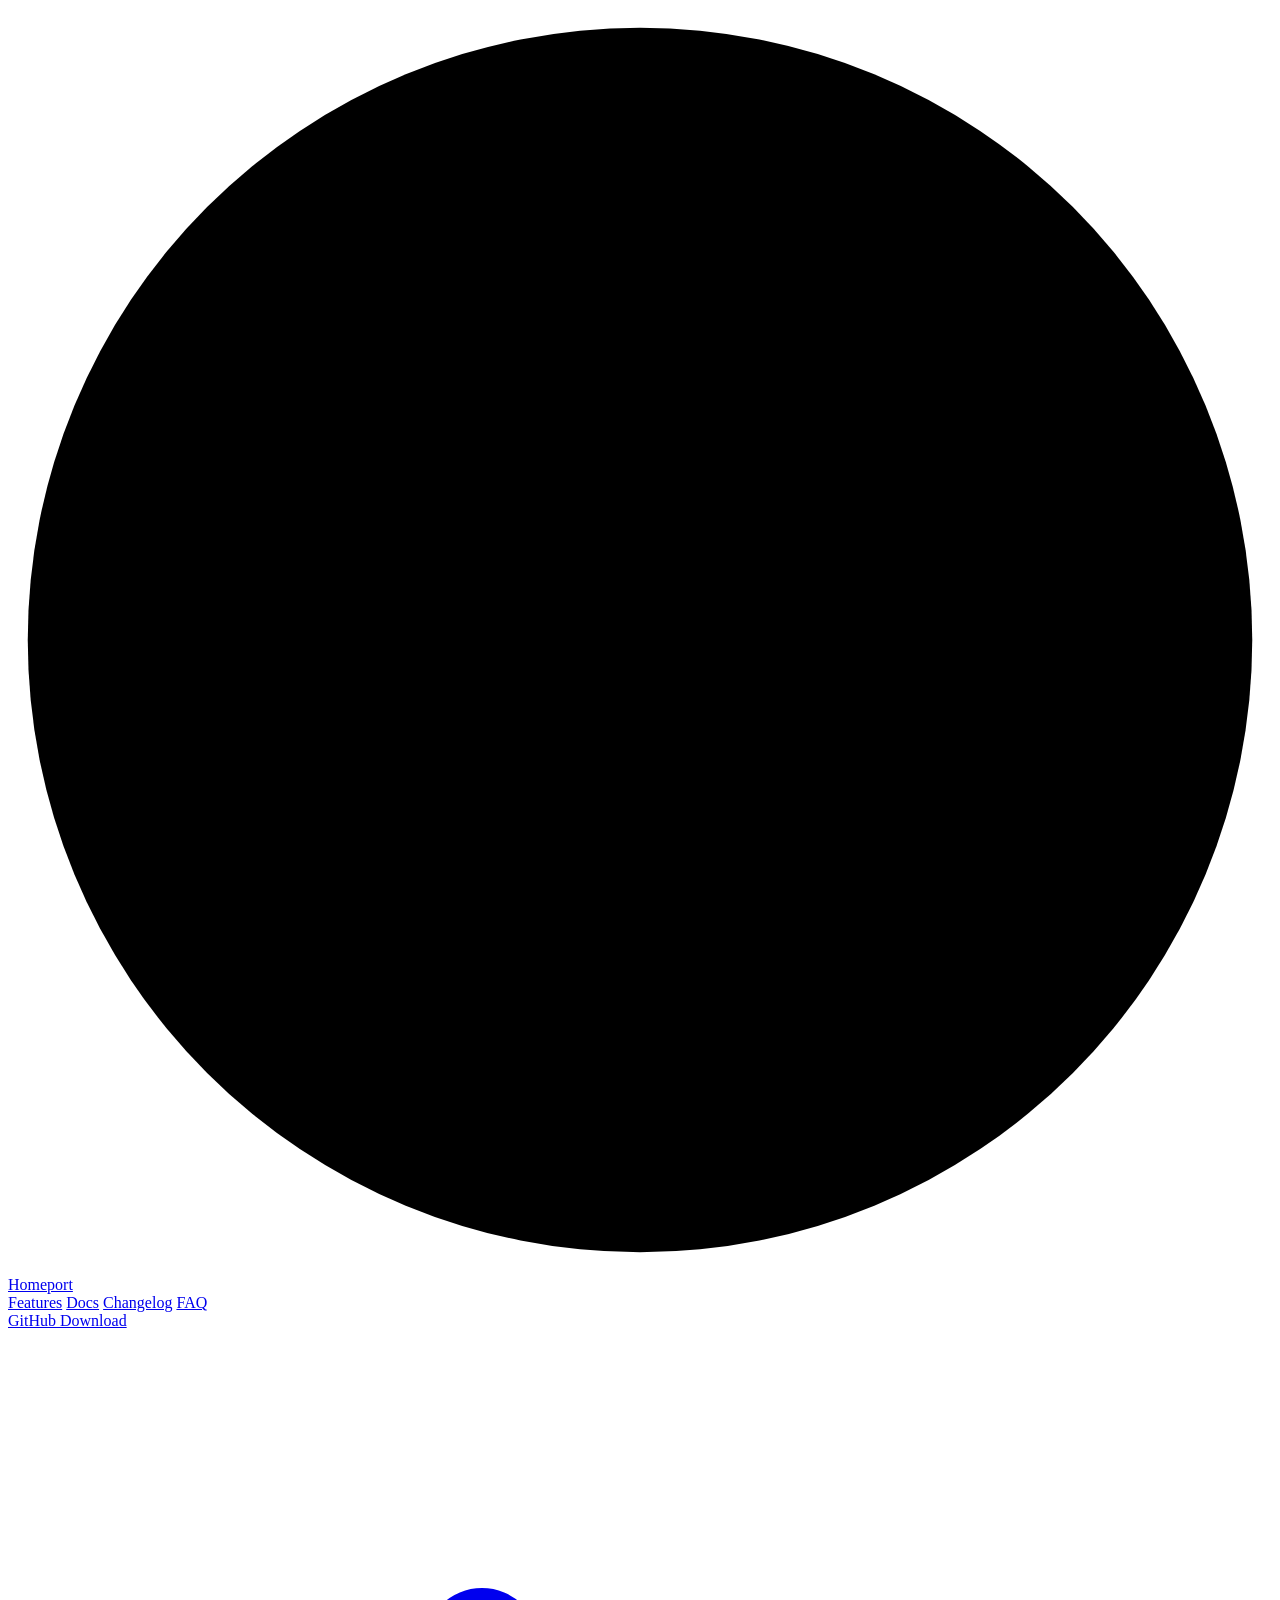
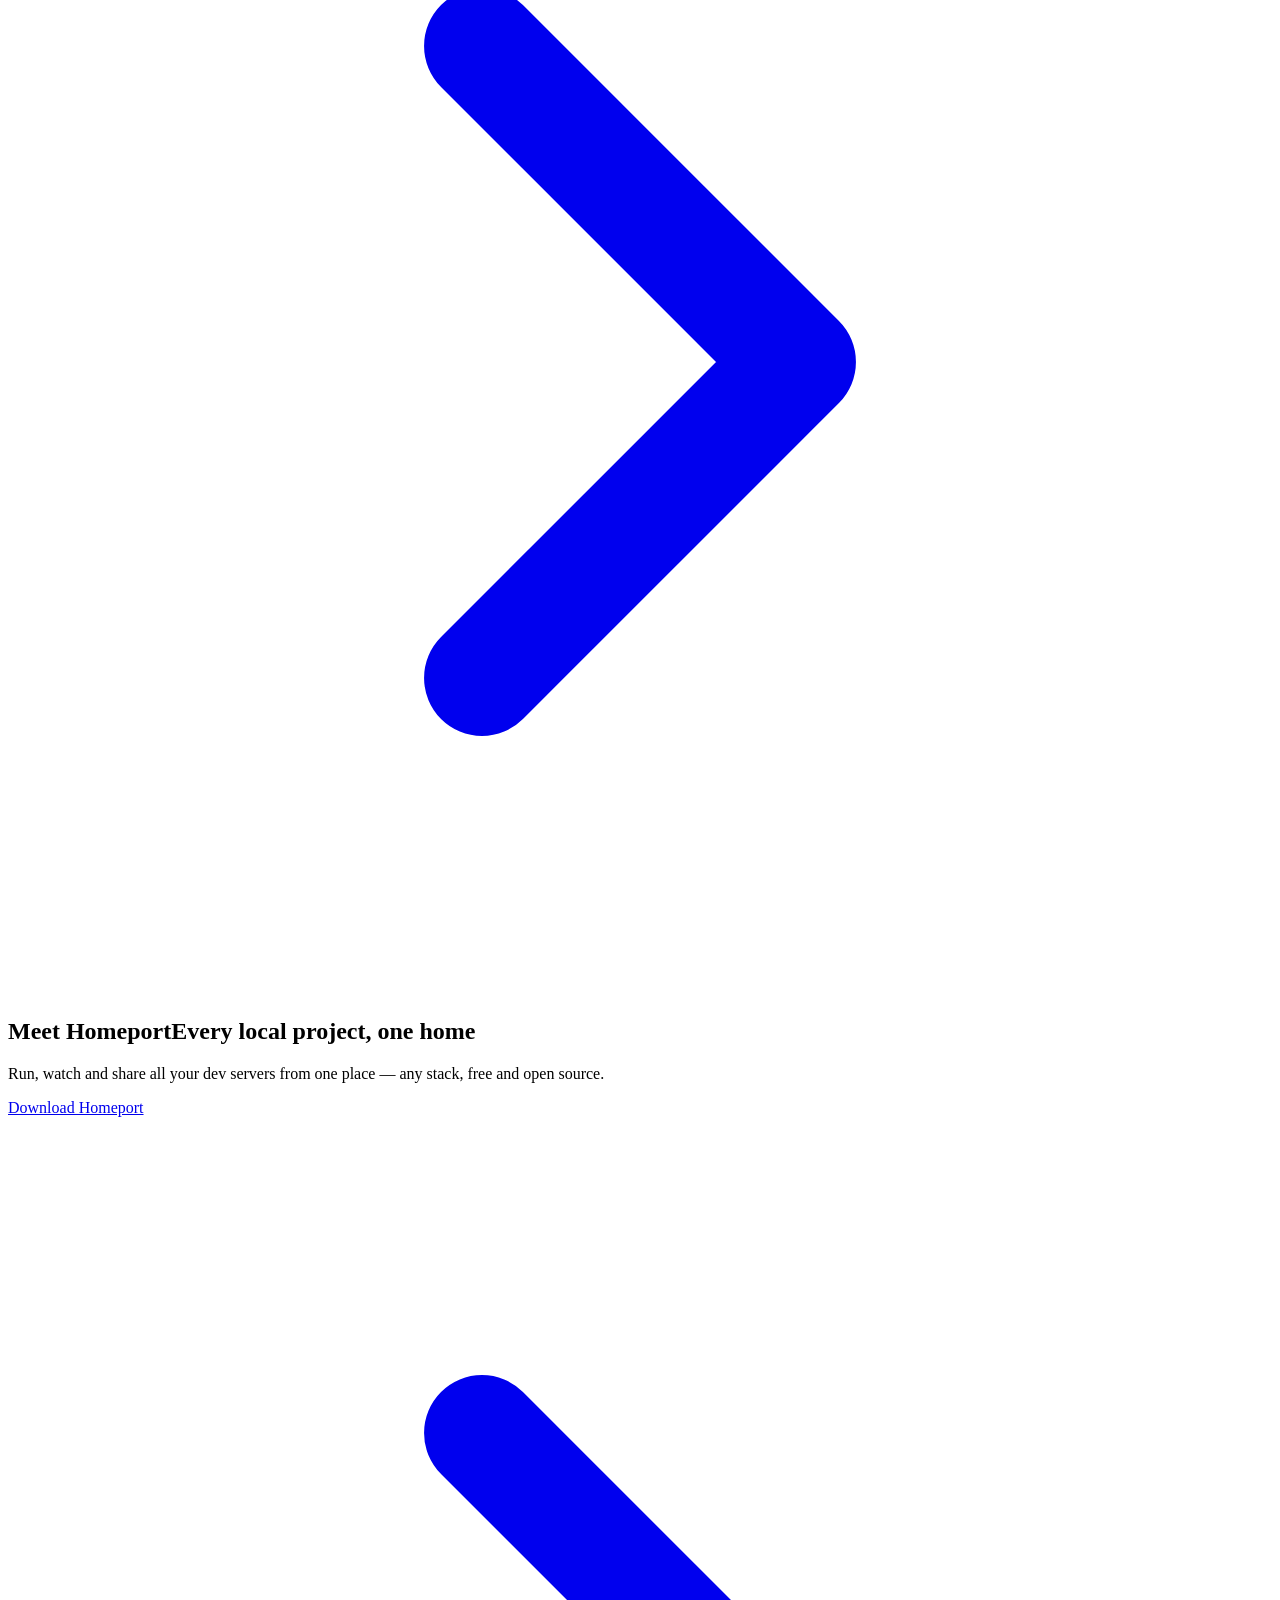
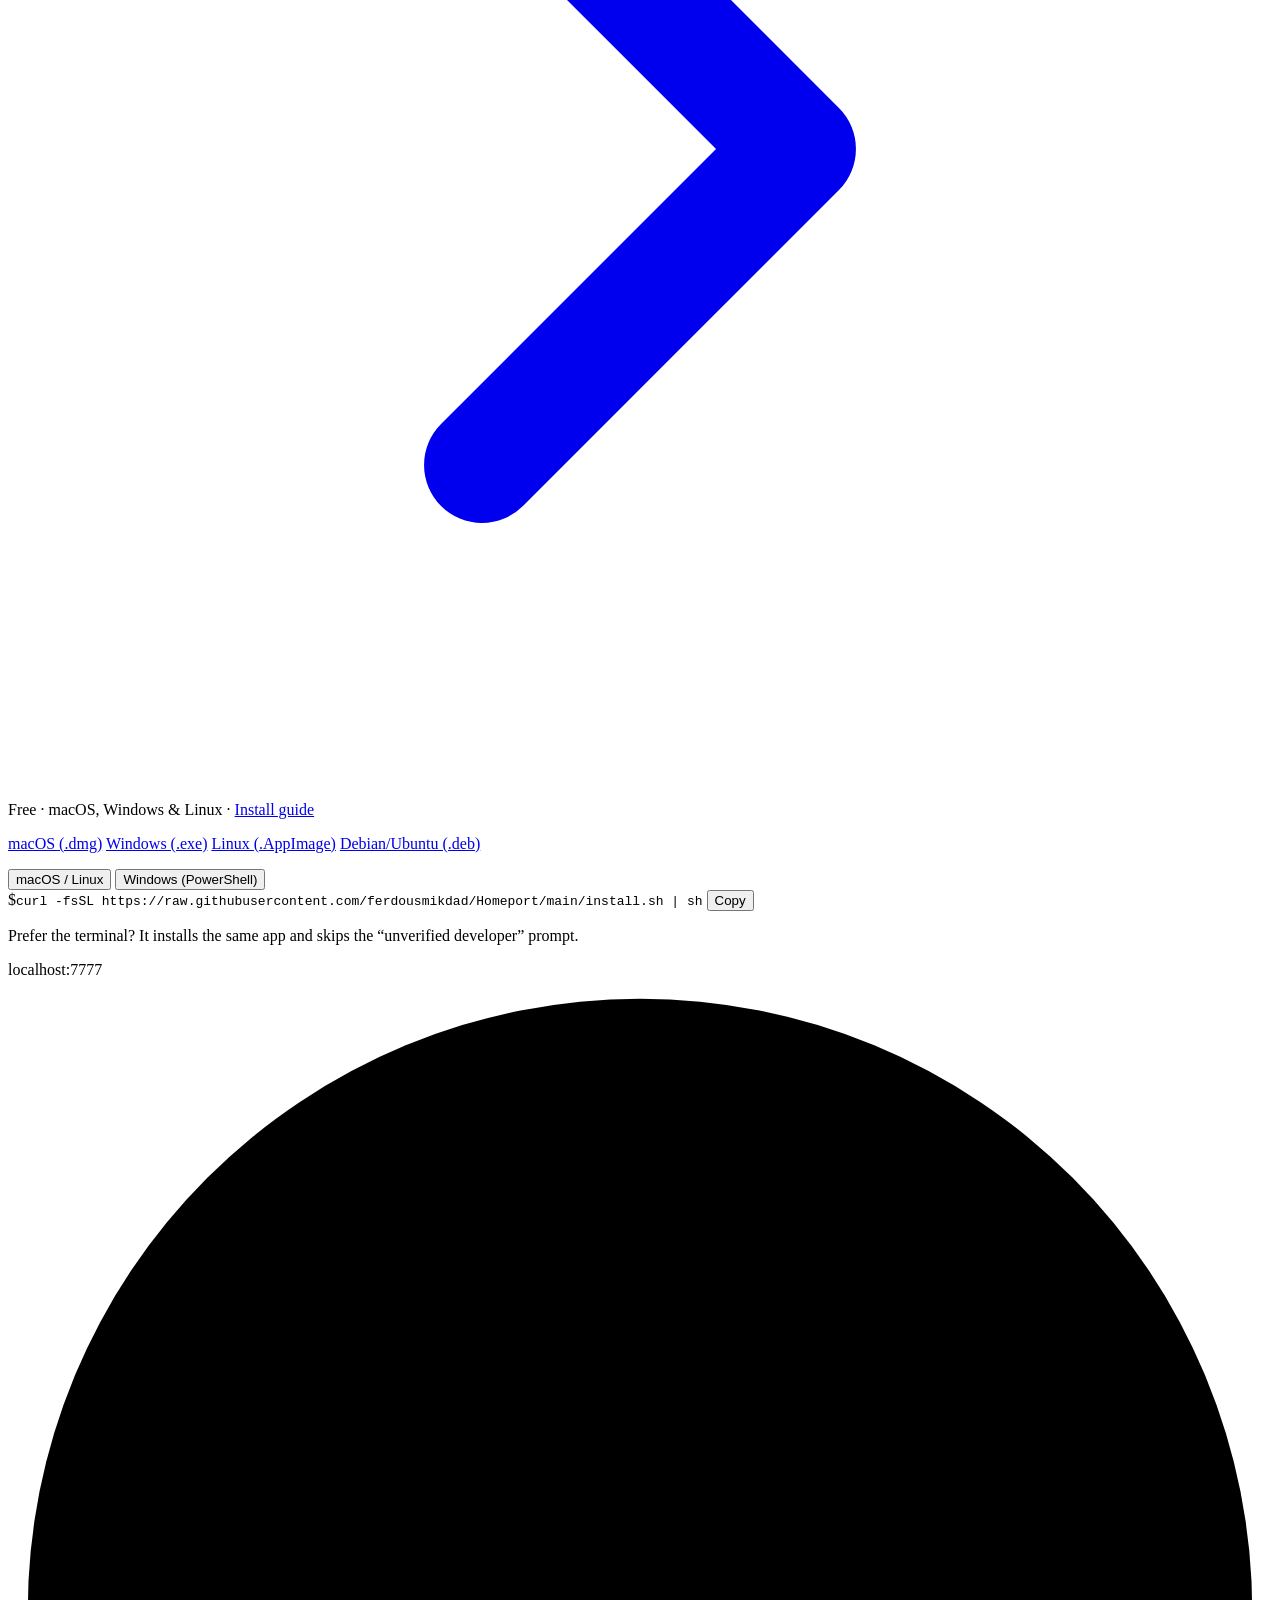
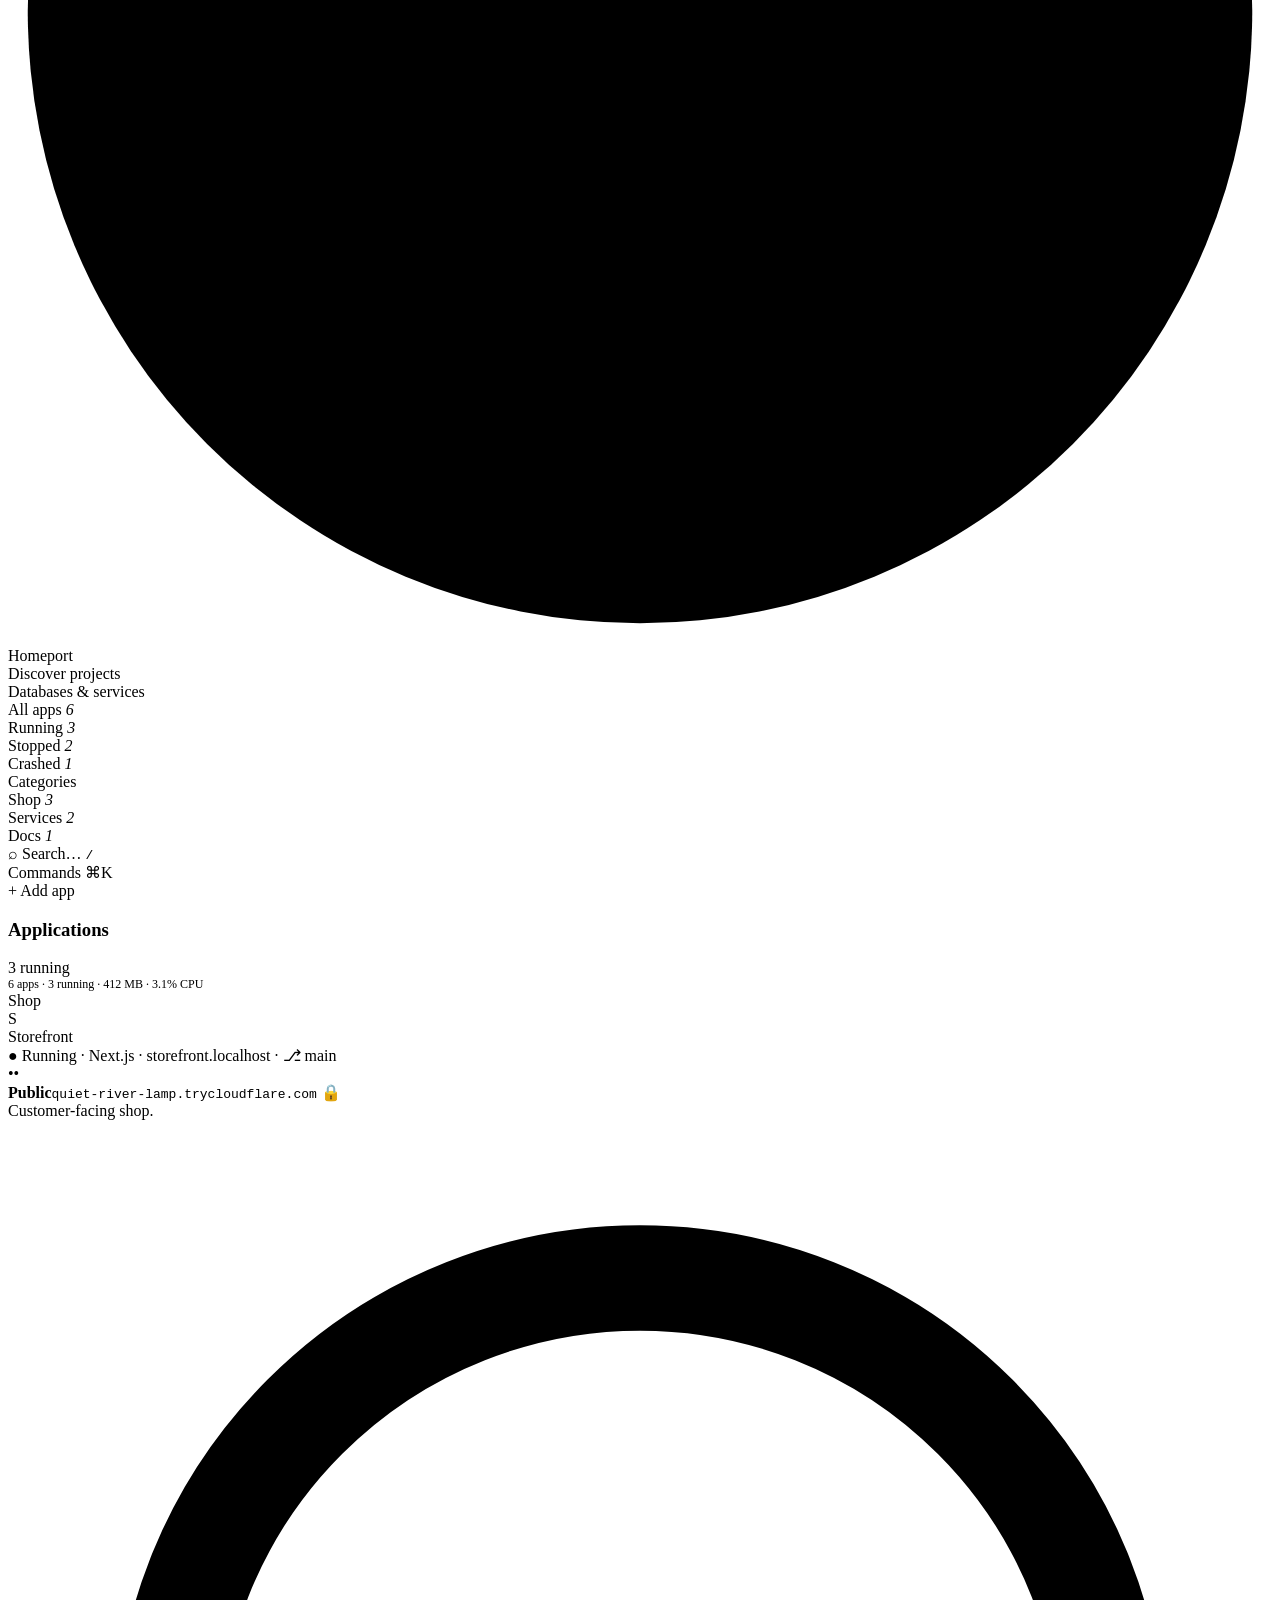
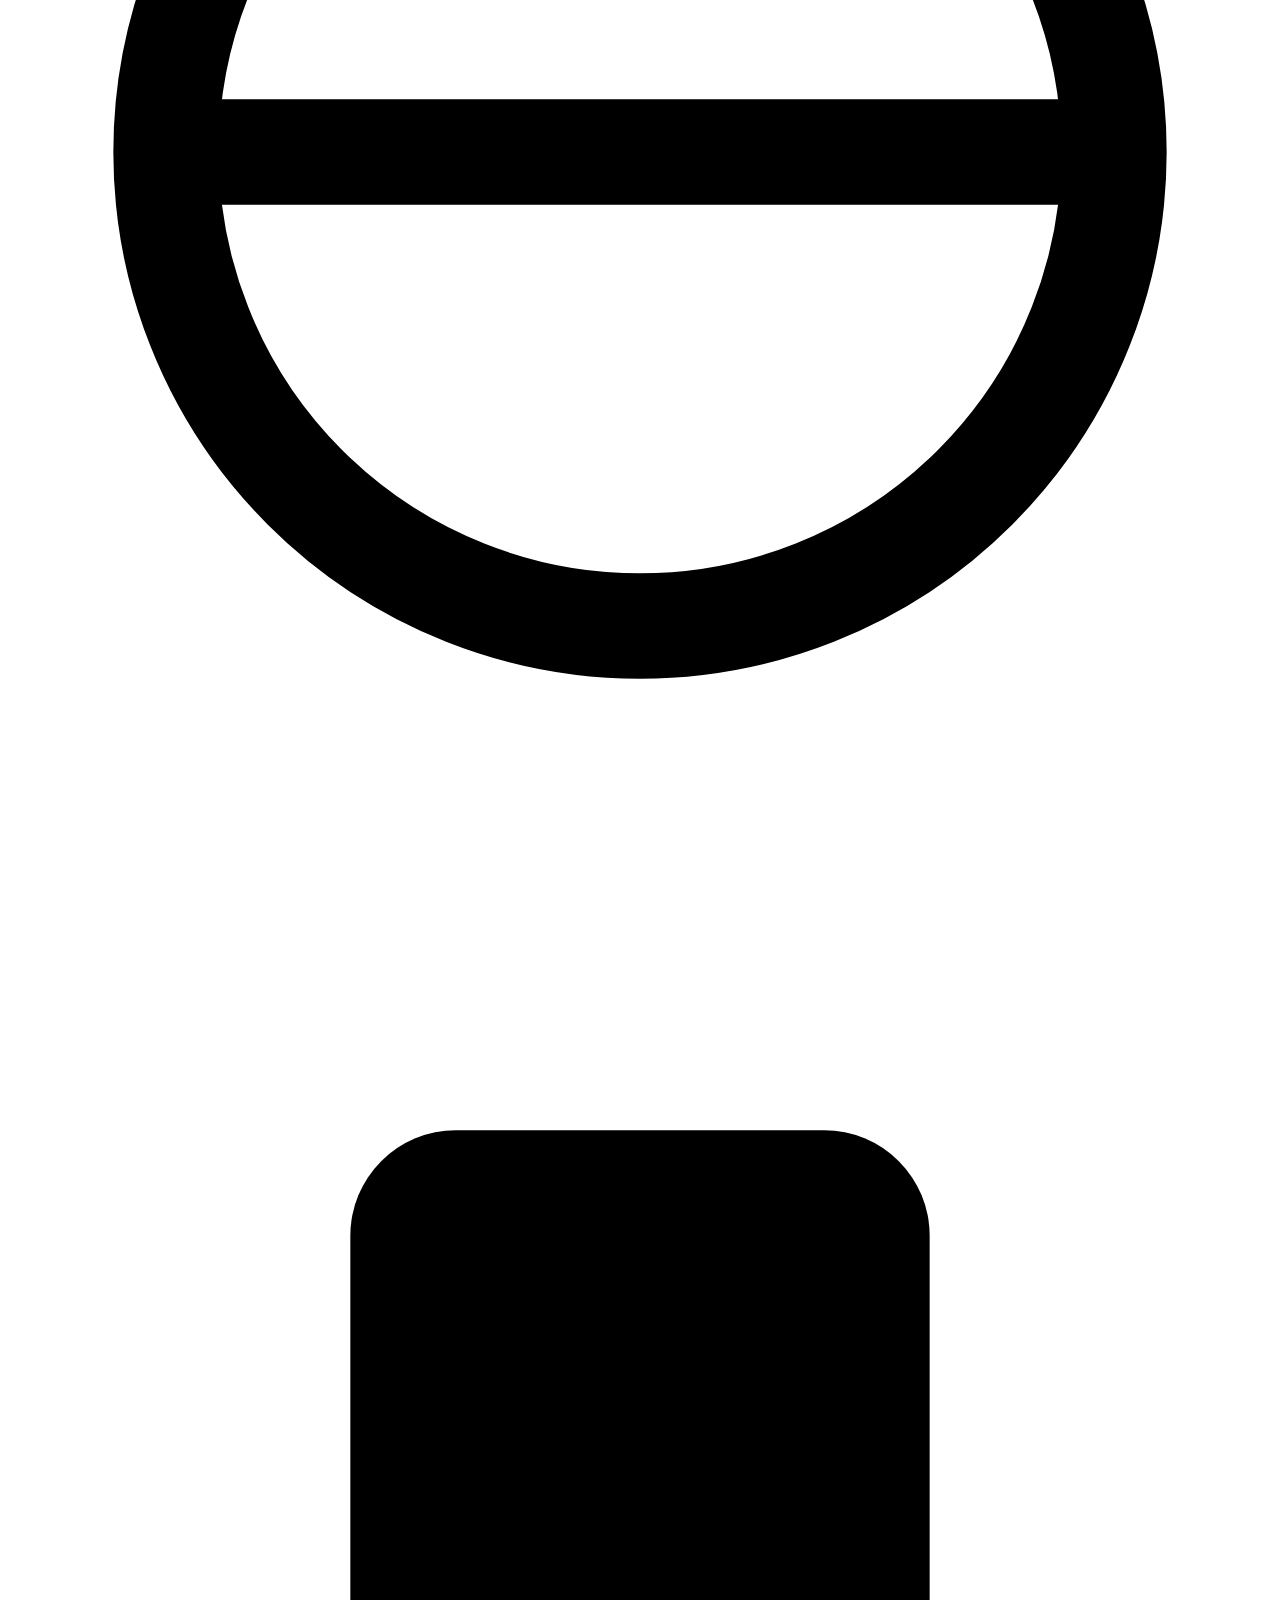
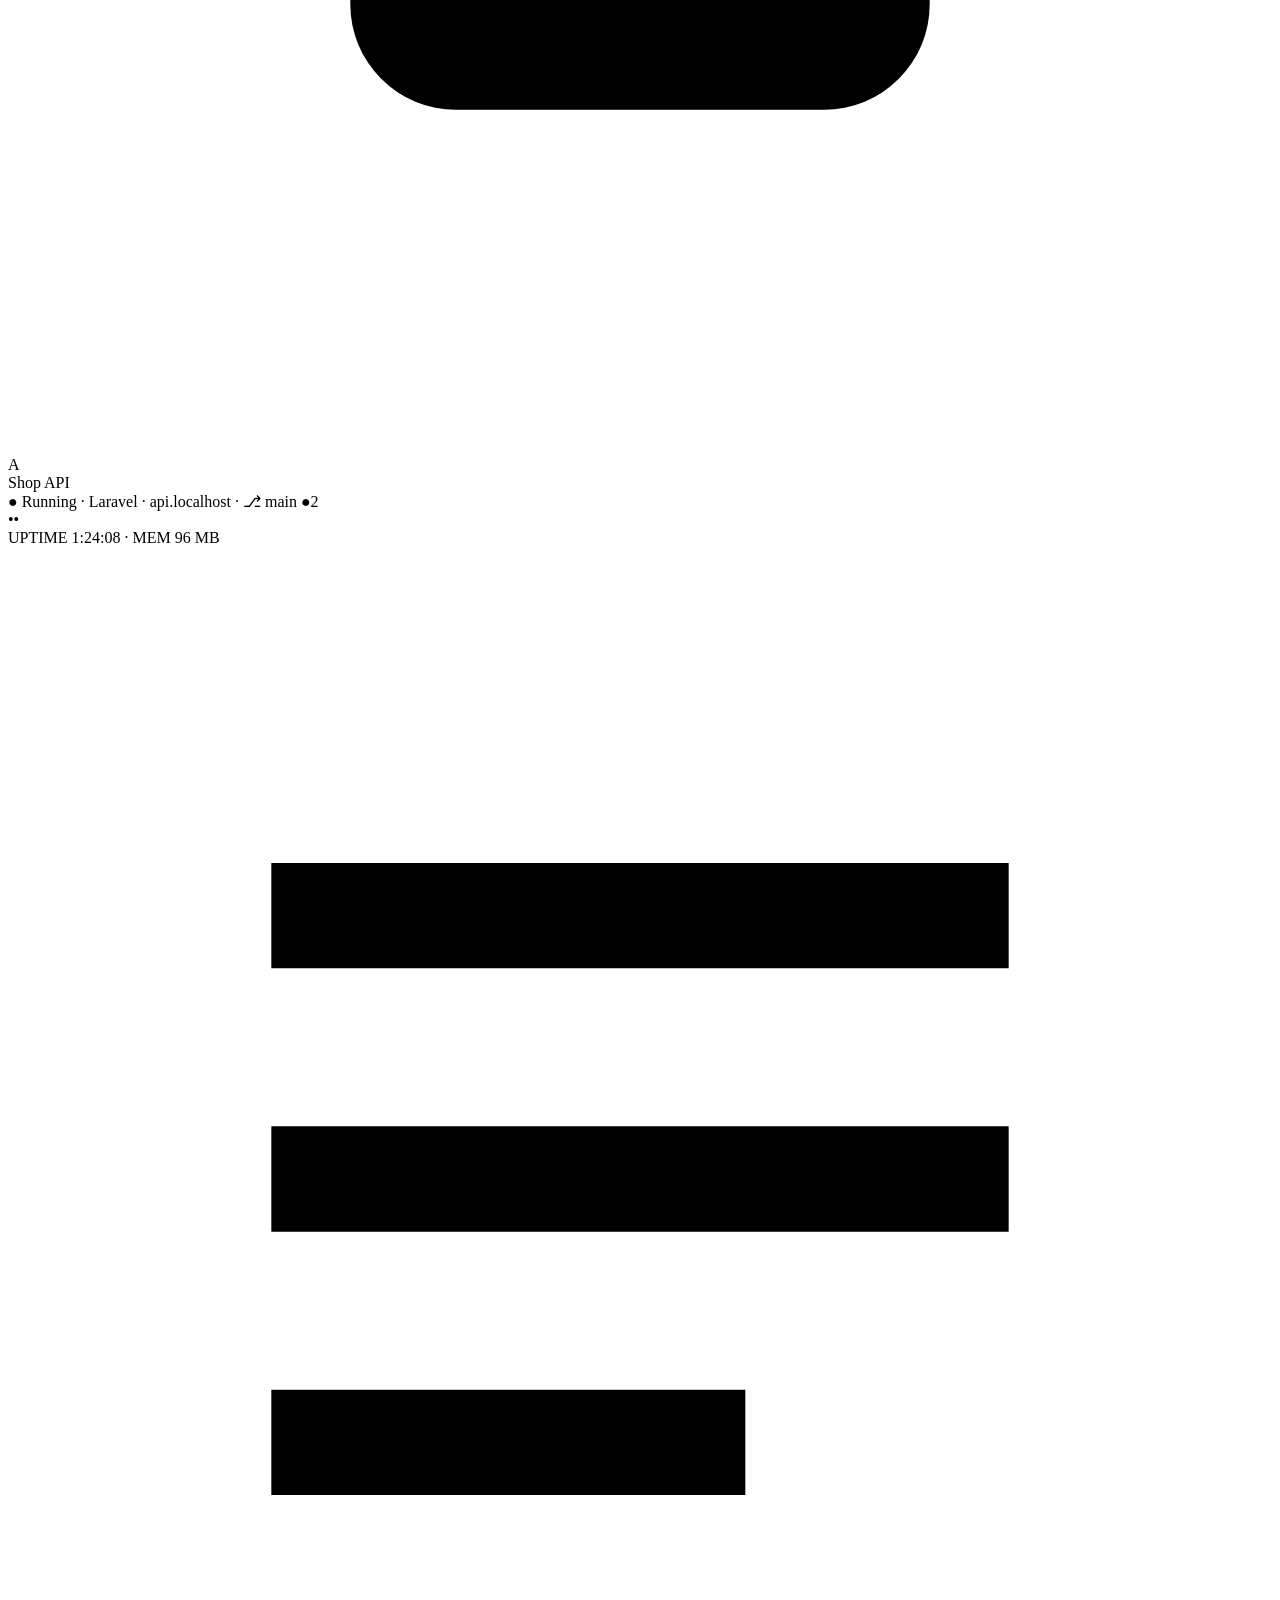
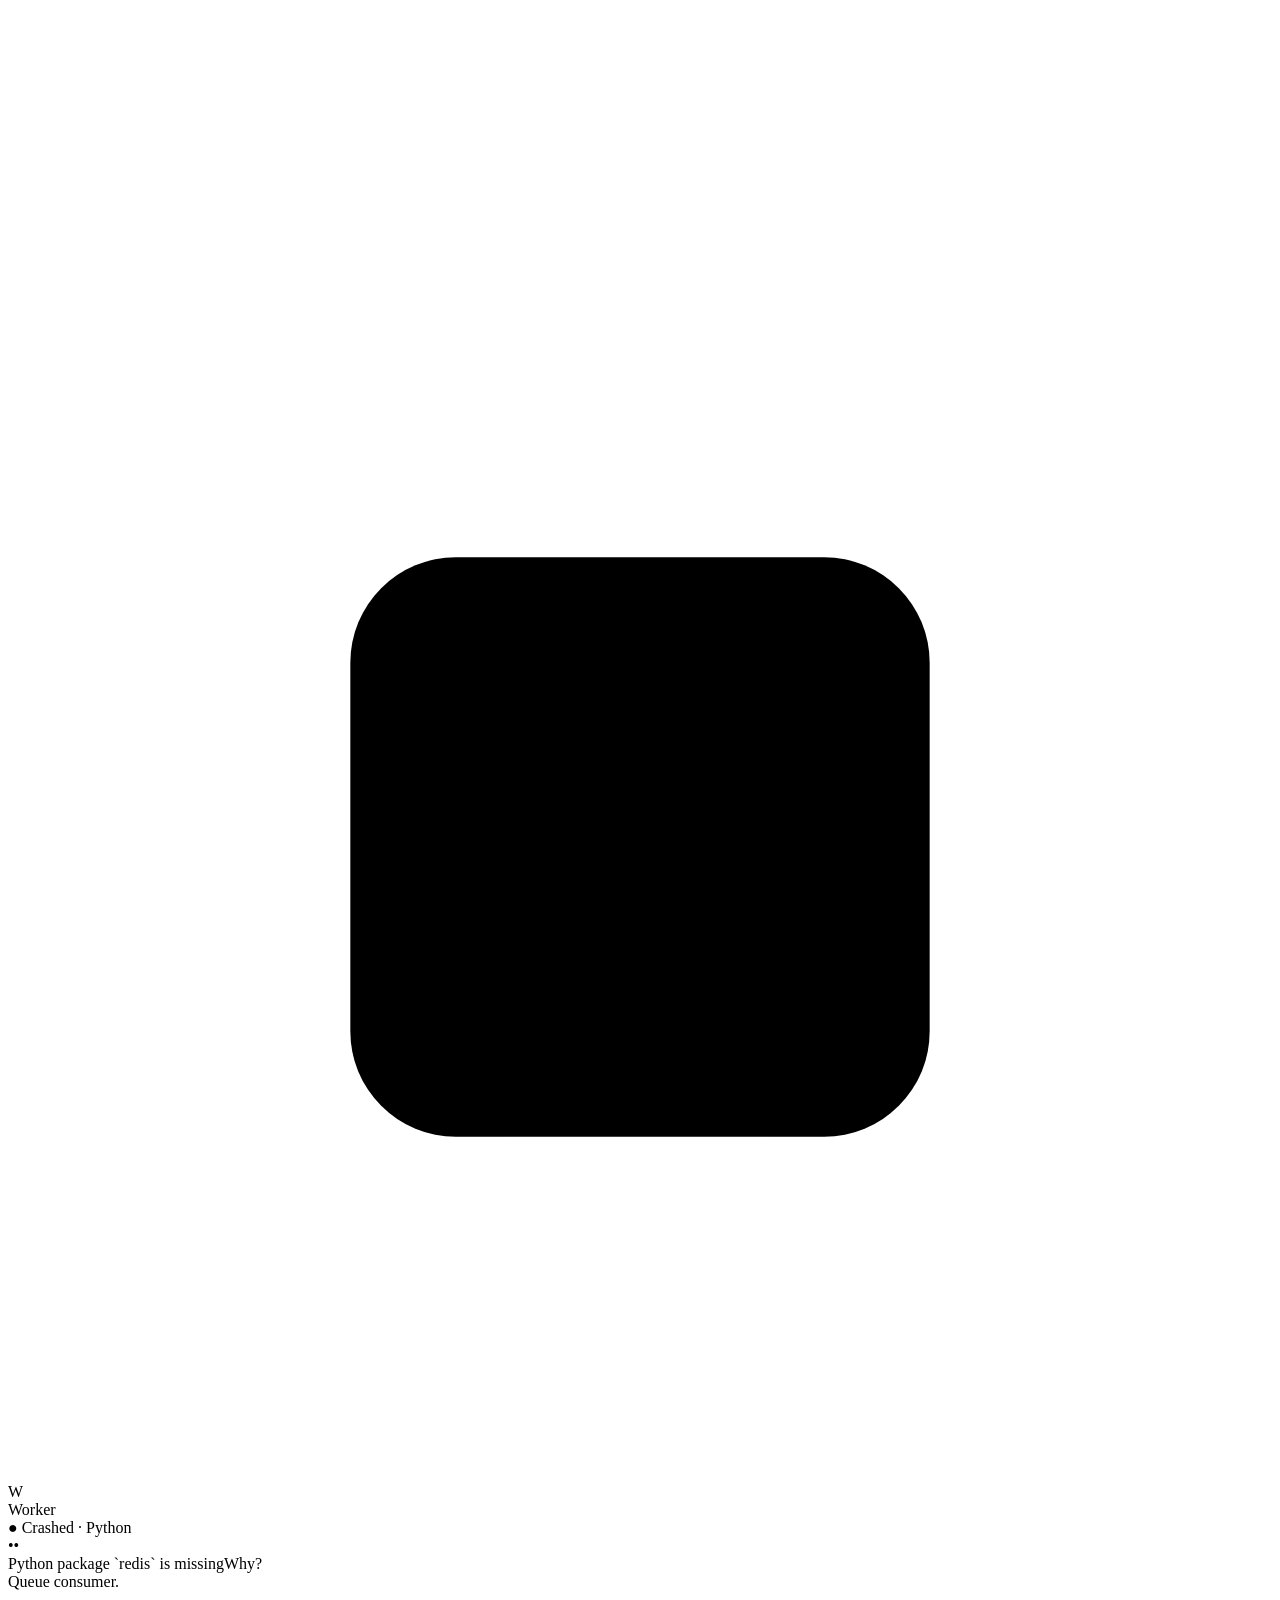
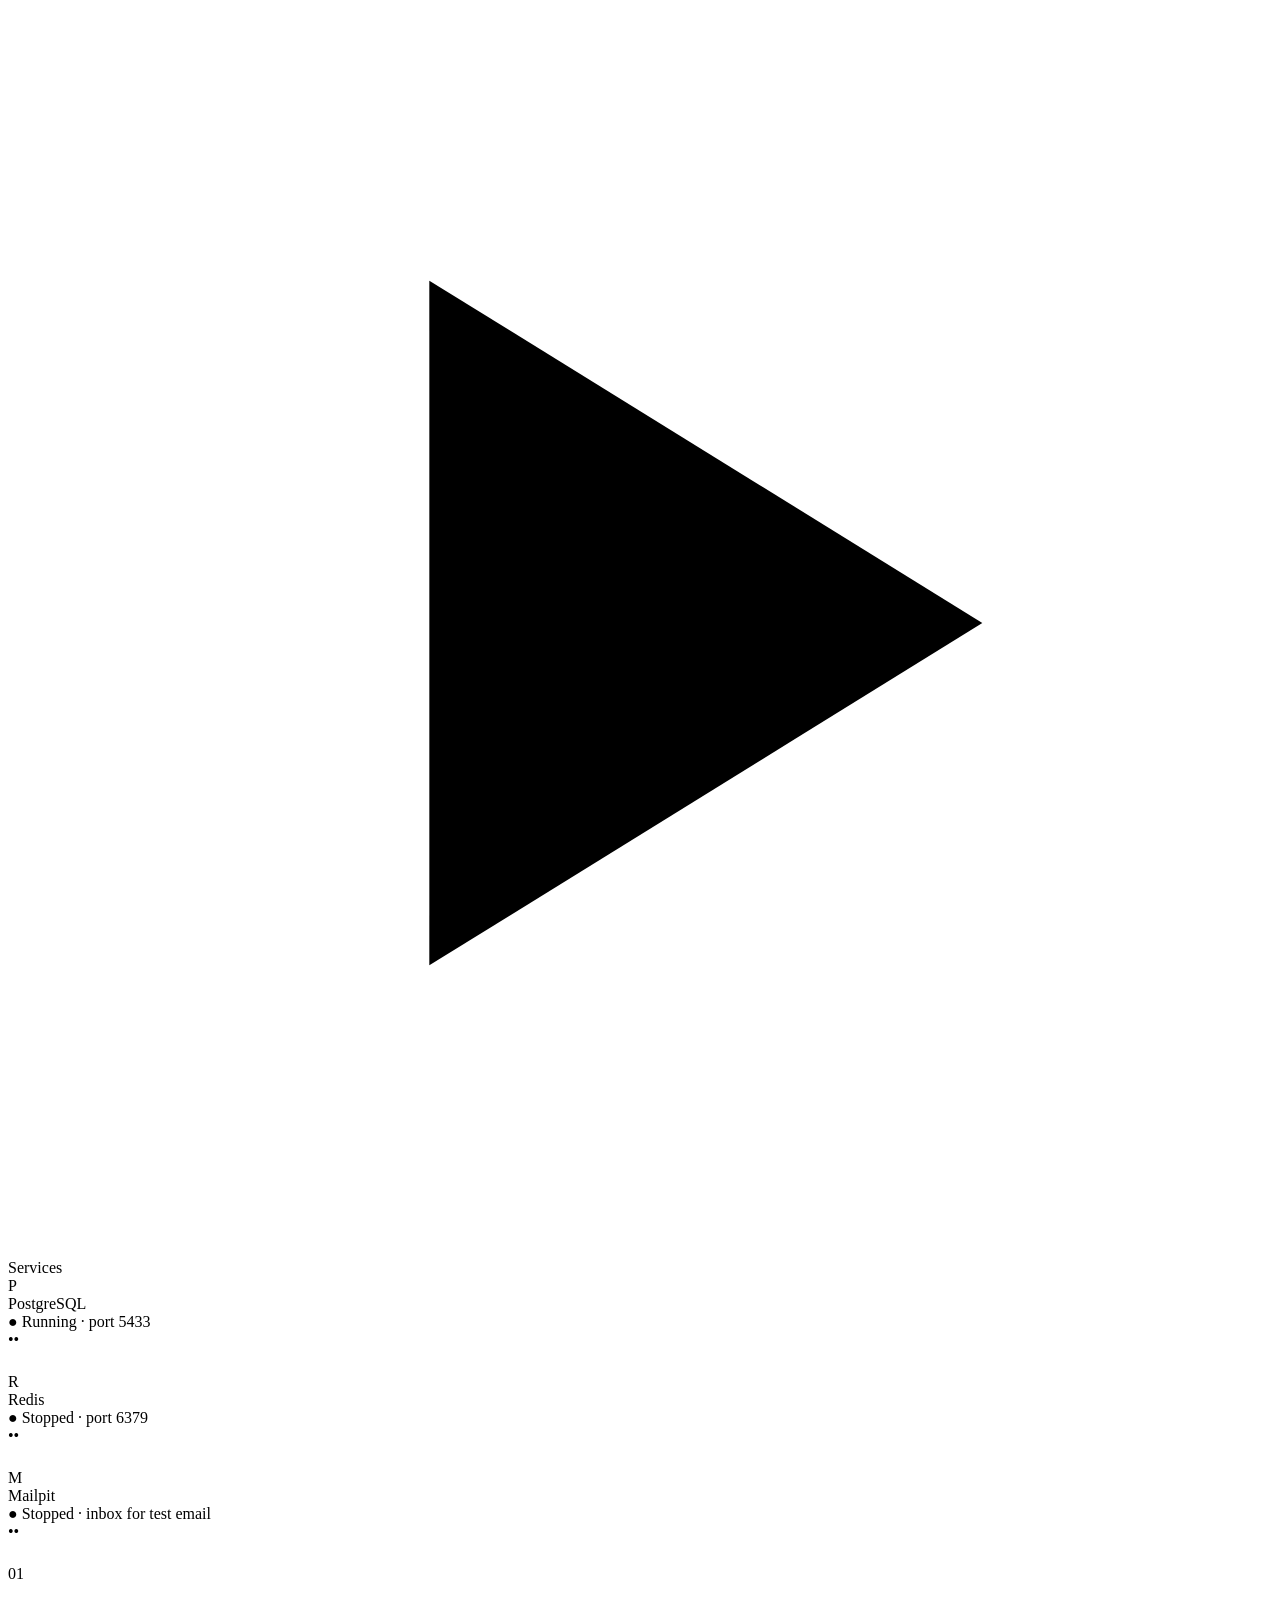
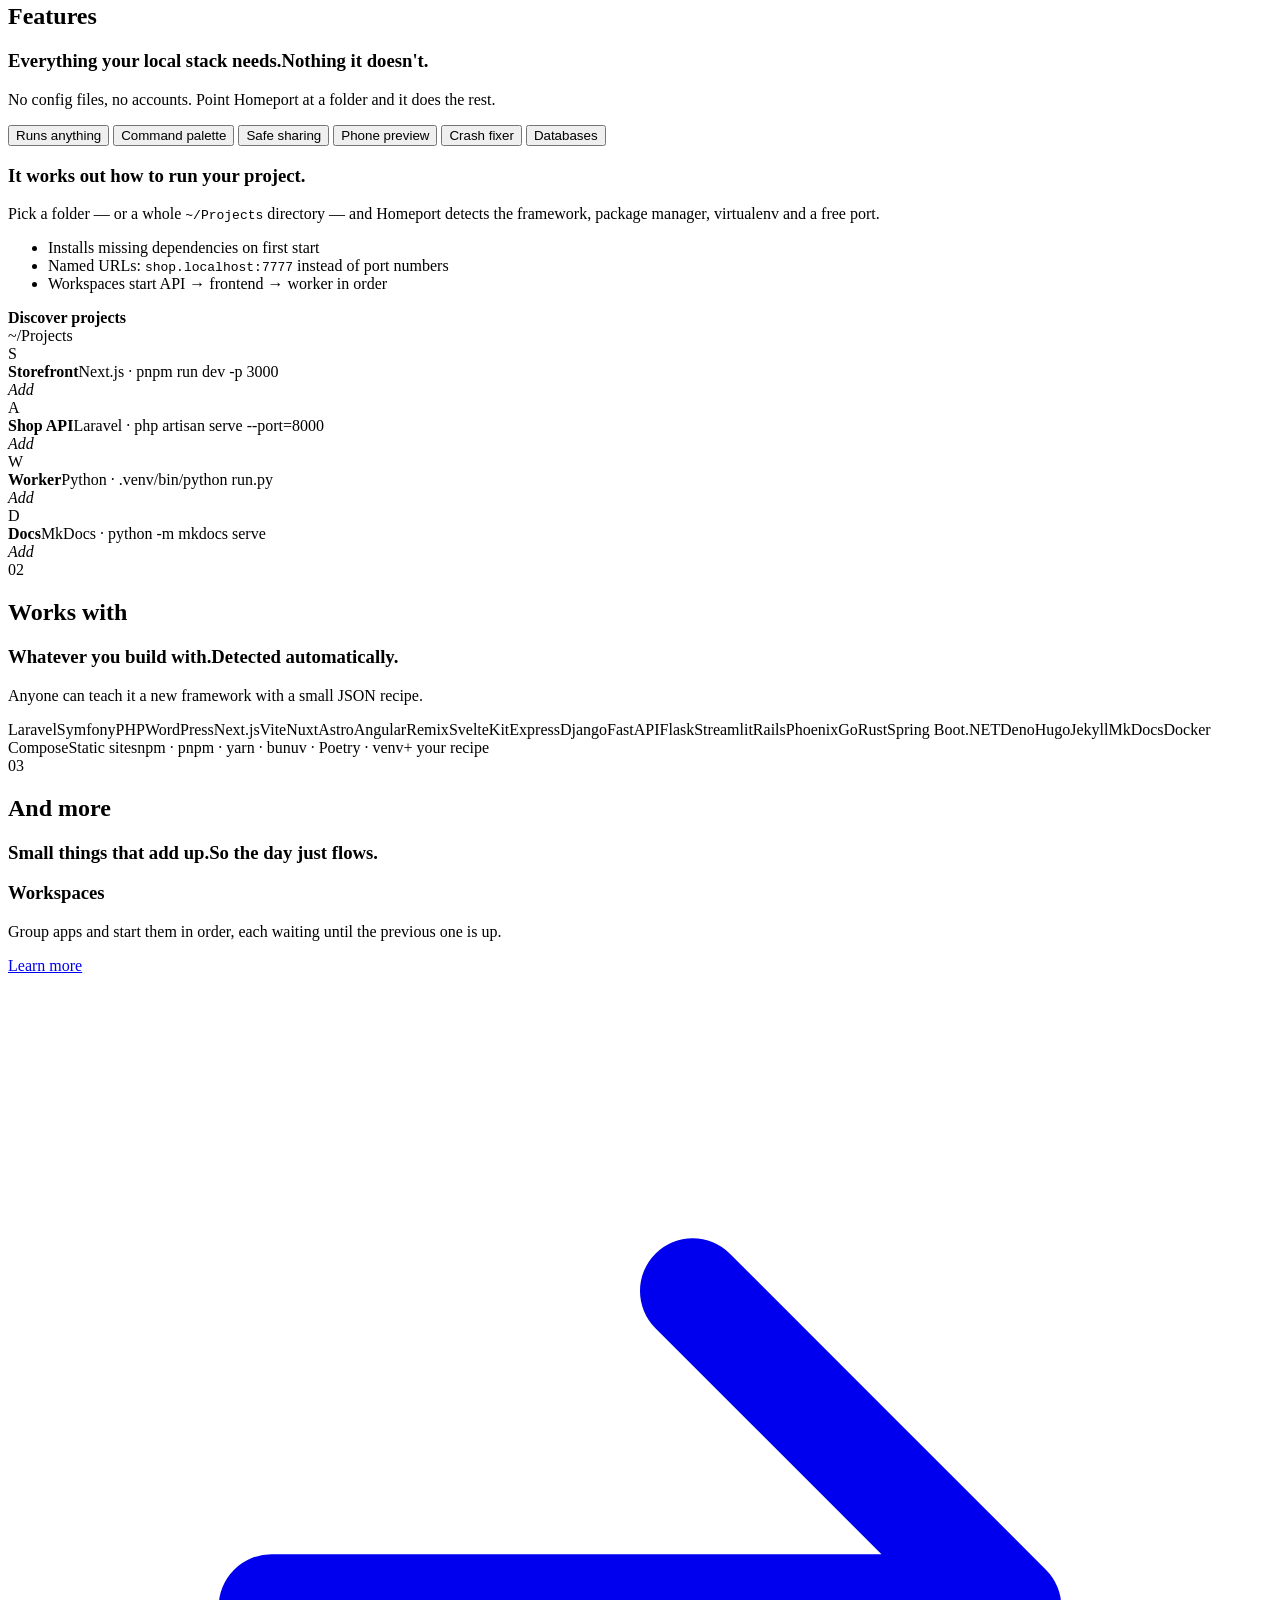
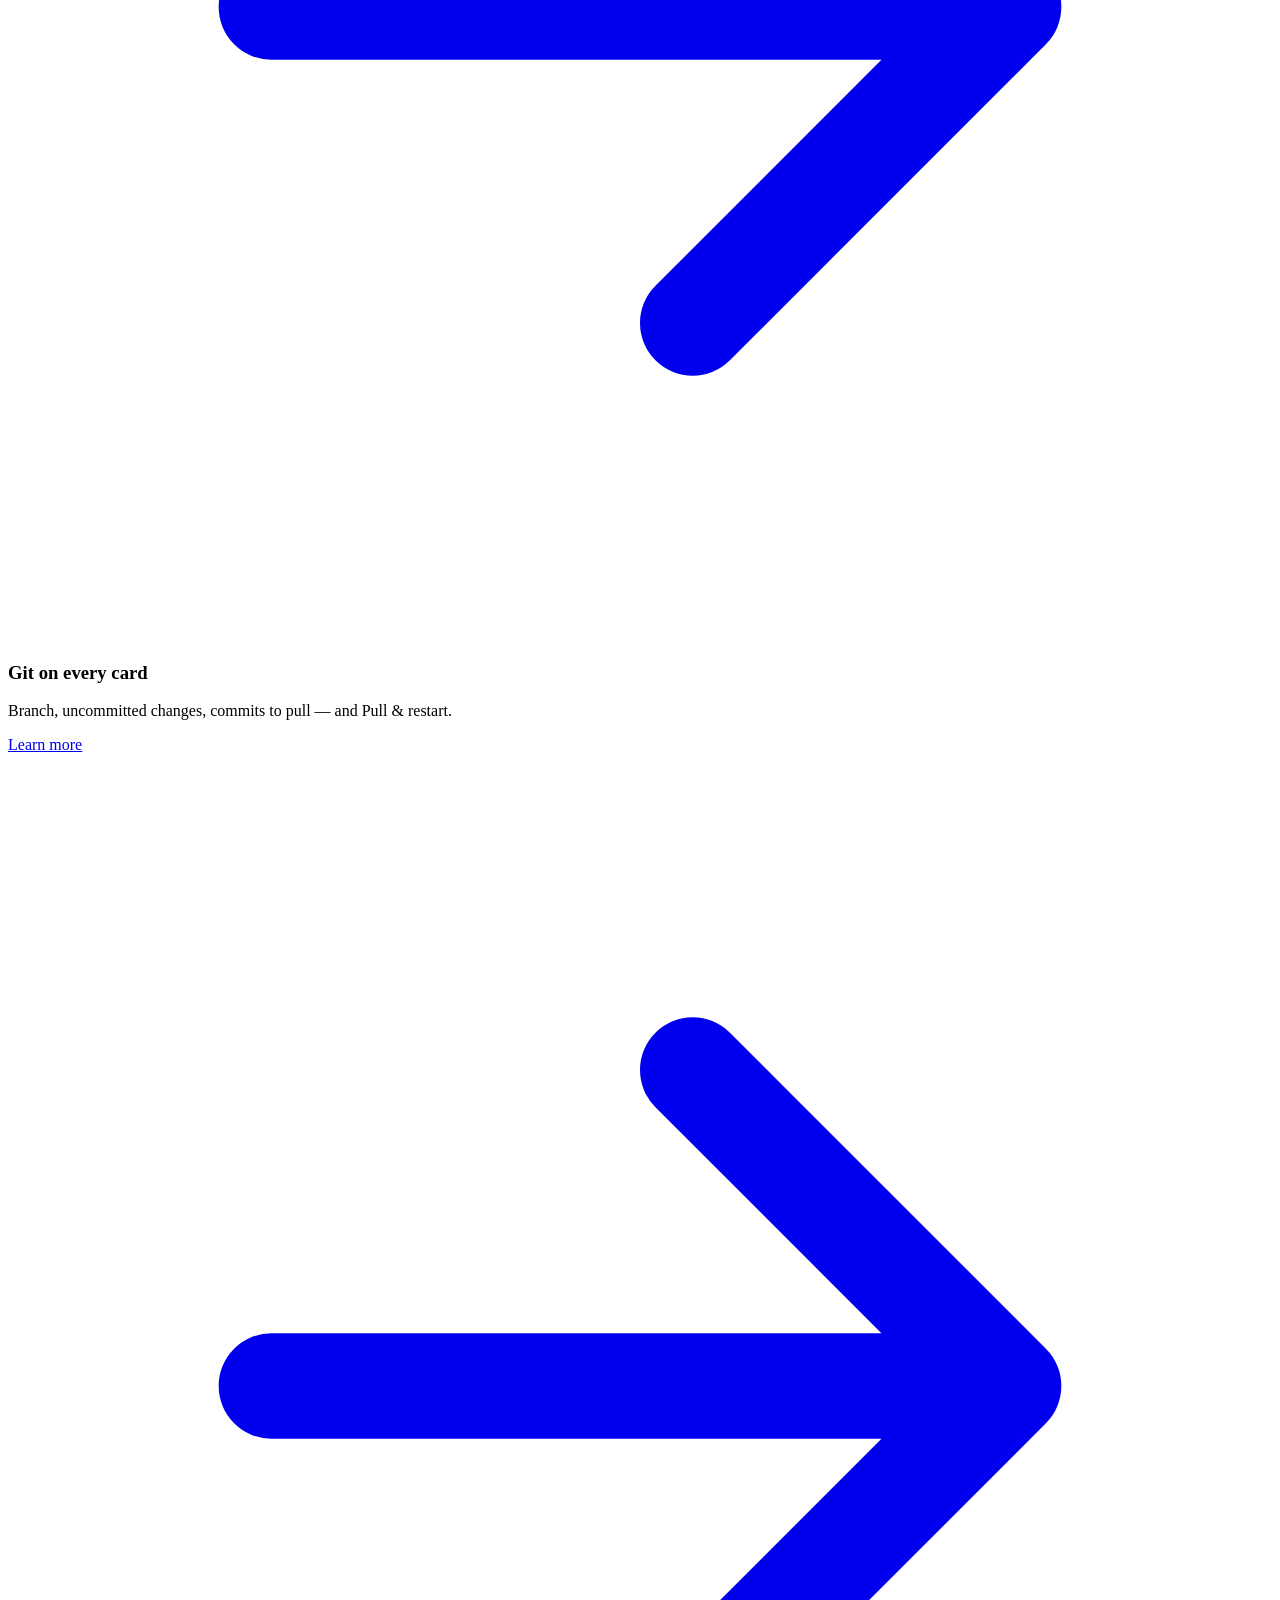
==== commit aa234598: "Website: fix stray '/>' in the page header (unclosed description meta tag) Co-Authored-By: Claude Op" ====
--- a/site/index.html
+++ b/site/index.html
@@ -12,7 +12,7 @@
   <meta charset="utf-8" />
   <meta name="viewport" content="width=device-width, initial-scale=1" />
   <title>Homeport — every local project, one home</title>
-  <meta name="description" content="Start, stop, watch and share every local dev project — Laravel, Node, Python, Rails, Go and more — from one place. Free, open source, no account. macOS, Windows and Linux."
+  <meta name="description" content="Start, stop, watch and share every local dev project — Laravel, Node, Python, Rails, Go and more — from one place. Free, open source, no account. macOS, Windows and Linux." />
   <link rel="canonical" href="https://homeport.ferdousmikdad.com/" />
   <meta property="og:type" content="website" />
   <meta property="og:site_name" content="Homeport" />
@@ -26,7 +26,7 @@
   <meta name="twitter:card" content="summary_large_image" />
   <meta name="twitter:title" content="Homeport — every local project, one home" />
   <meta name="twitter:description" content="Start, stop, watch and share every local dev project — Laravel, Node, Python, Rails, Go and more — from one place. Free, open source, no account. macOS, Windows and Linux." />
-  <meta name="twitter:image" content="https://homeport.ferdousmikdad.com/assets/og.png" /> />
+  <meta name="twitter:image" content="https://homeport.ferdousmikdad.com/assets/og.png" />
   <meta name="theme-color" content="#070707" />
   <link rel="icon" type="image/svg+xml" href="/assets/favicon.svg" />
   <link rel="alternate icon" type="image/png" href="/assets/favicon.png" />
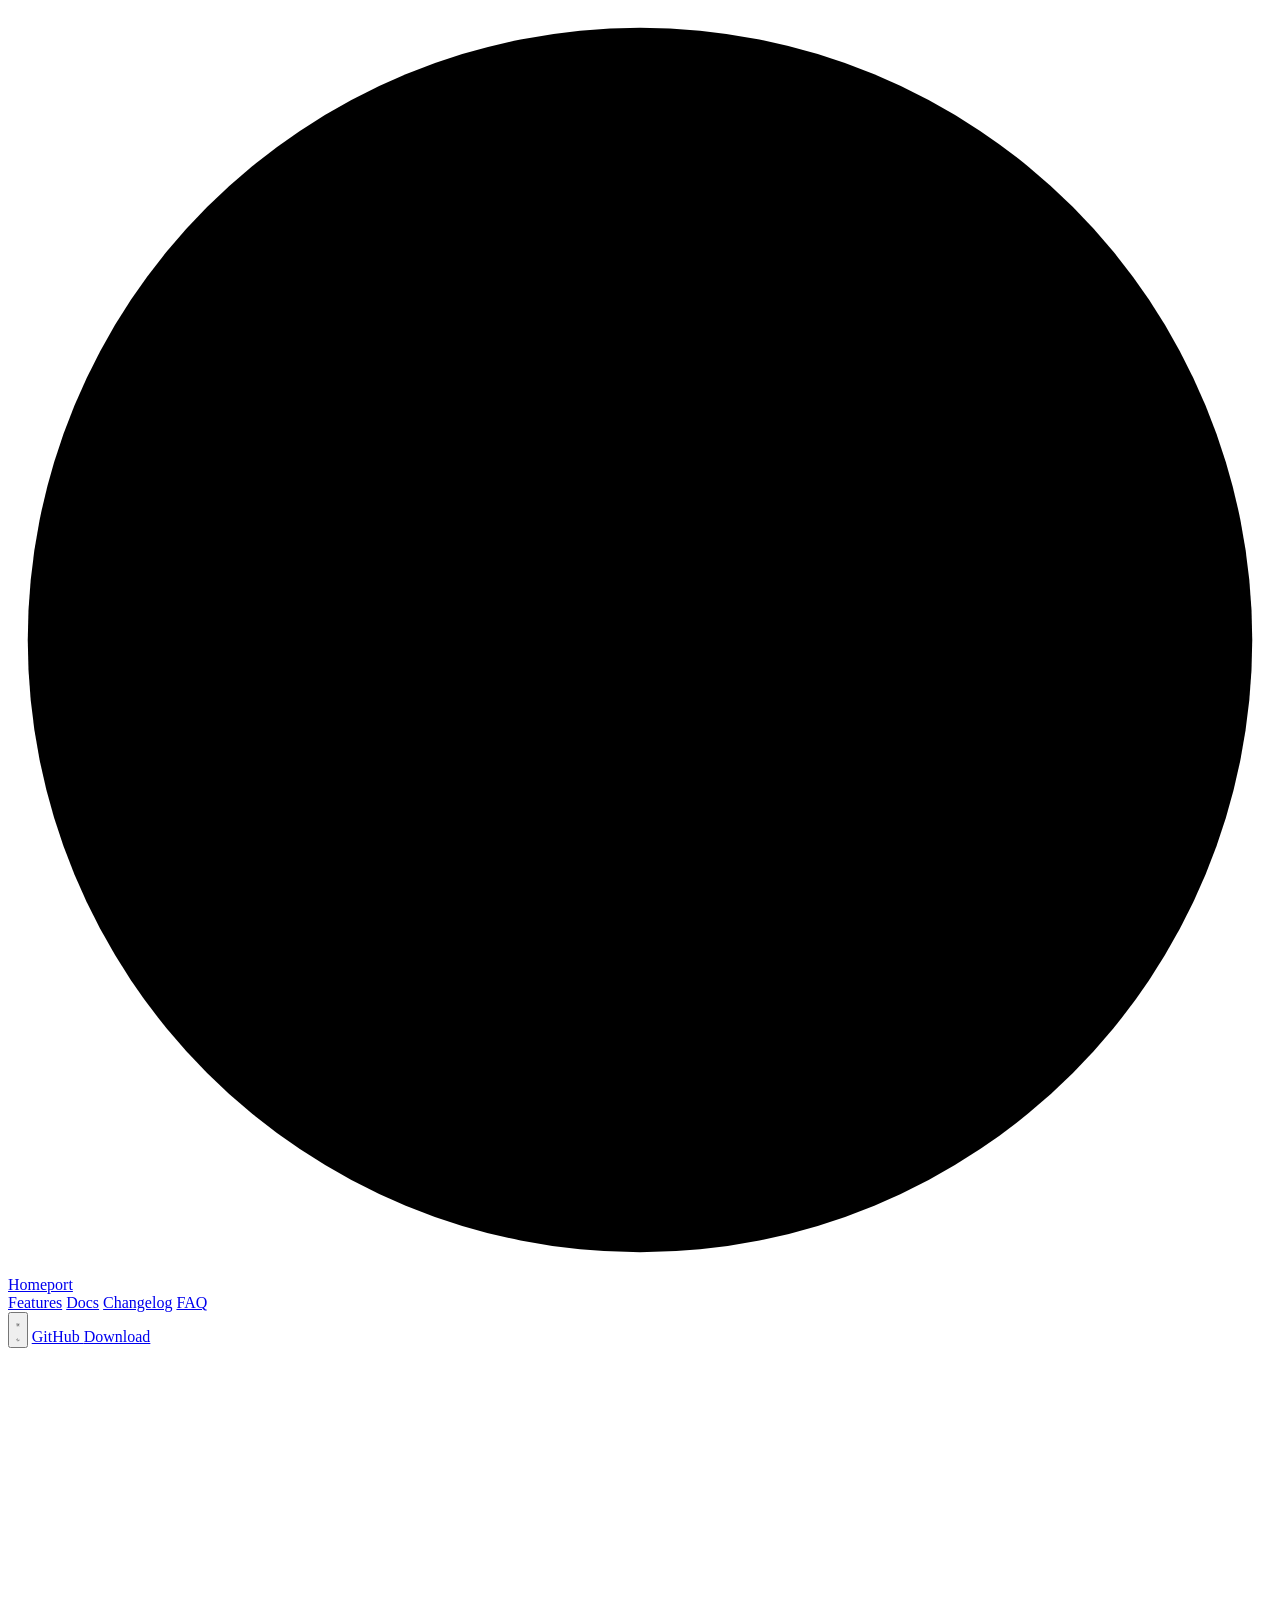
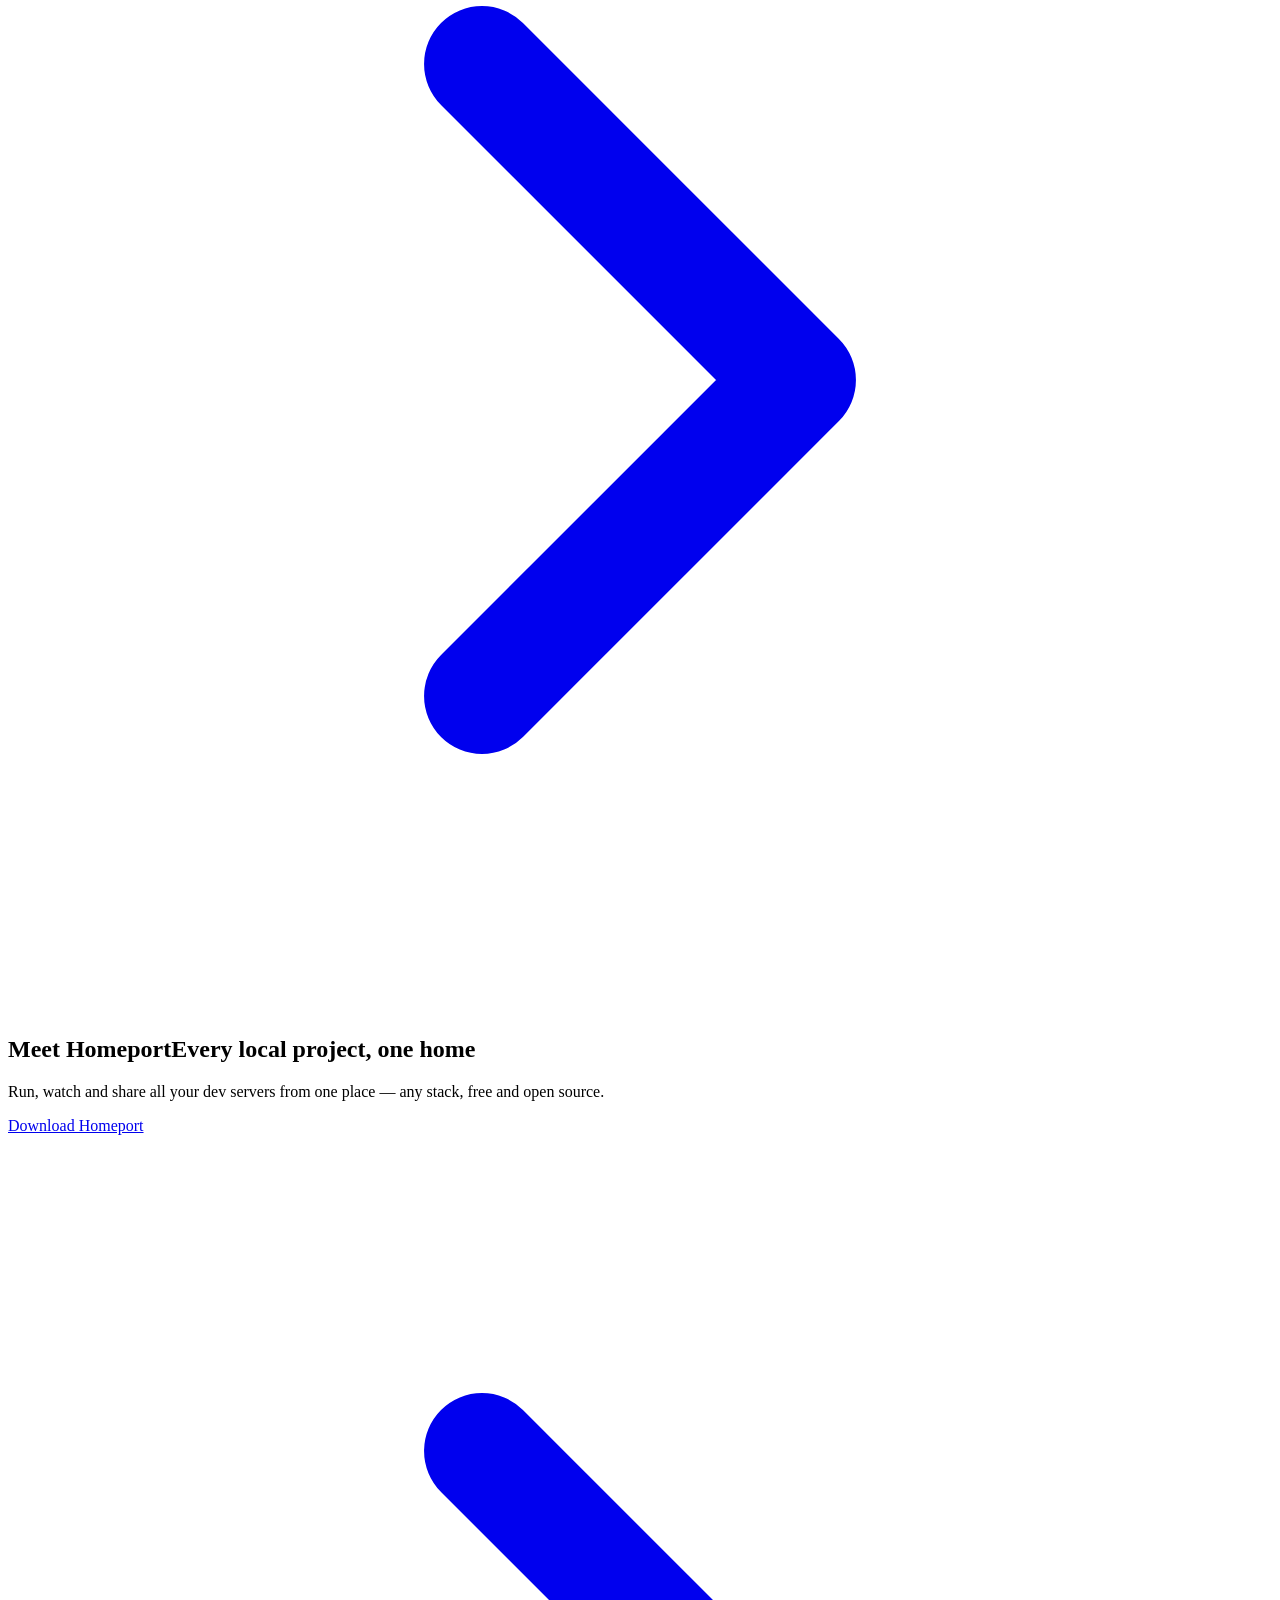
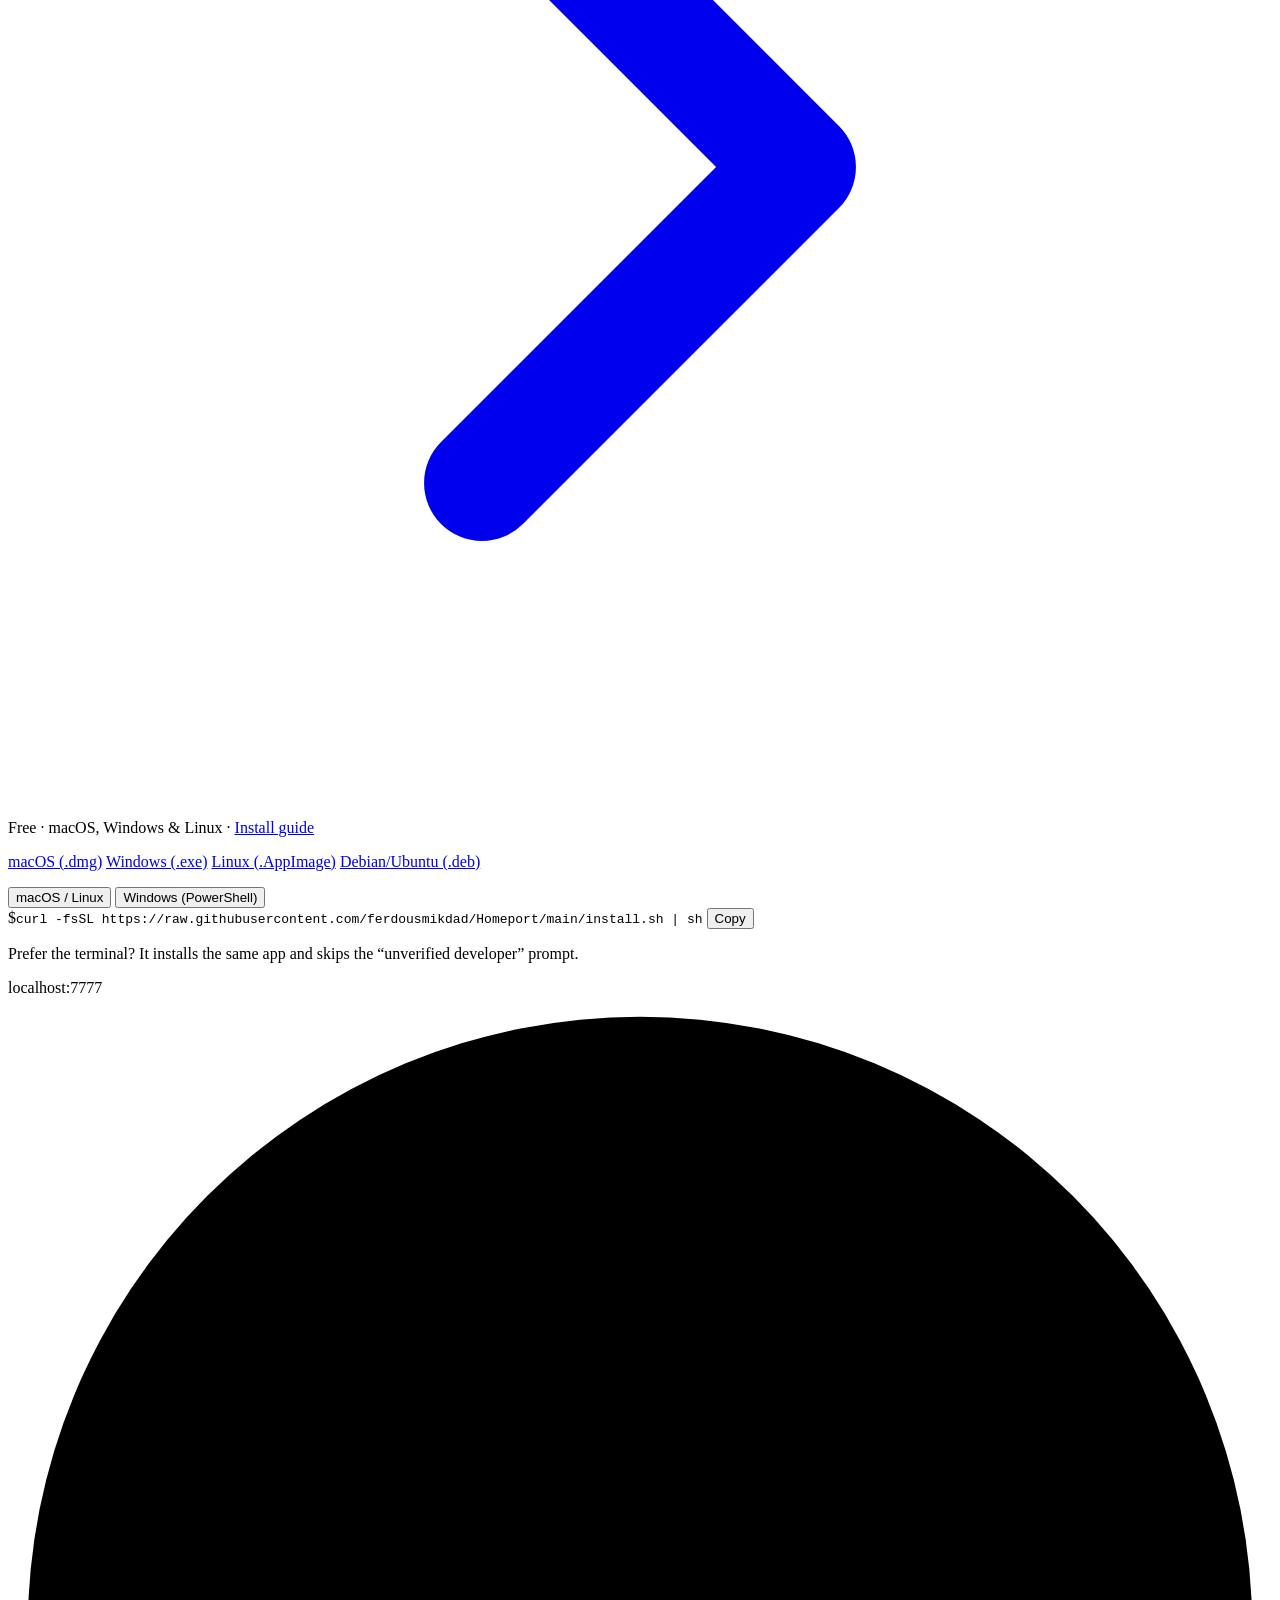
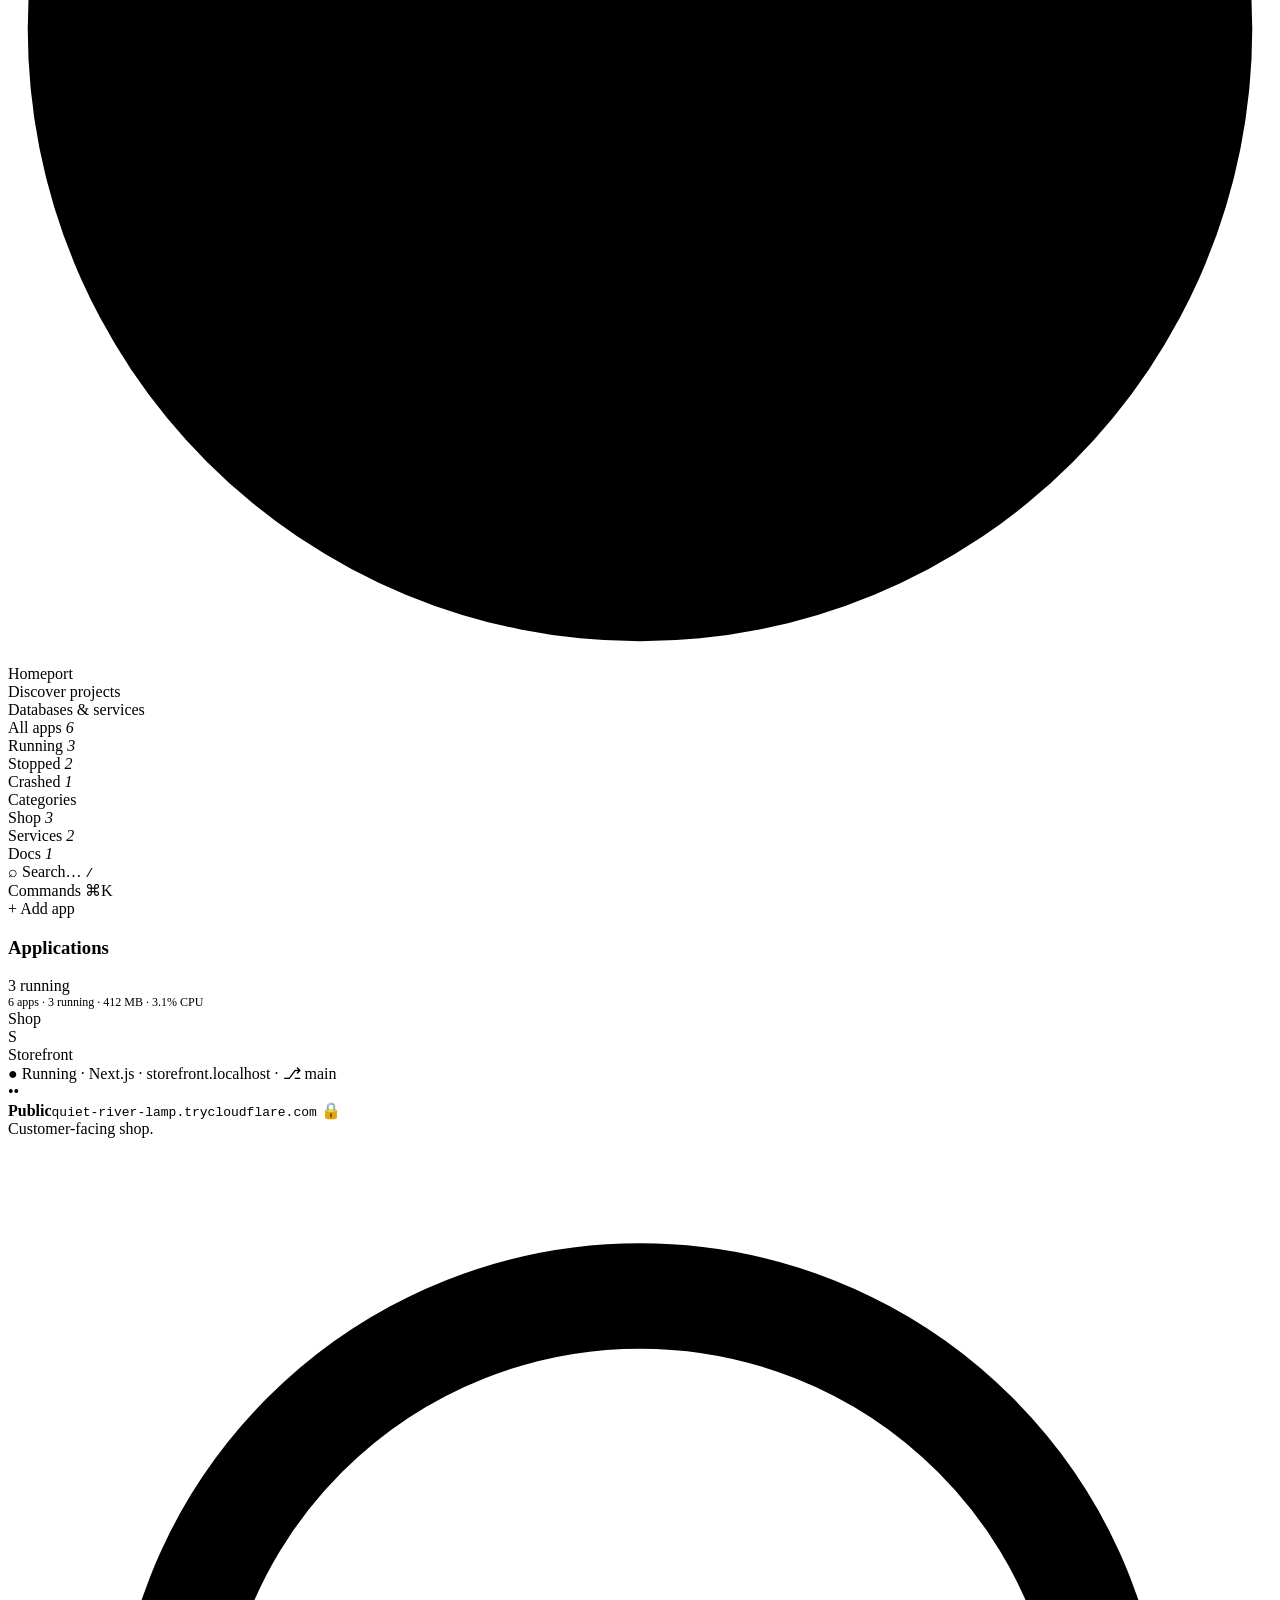
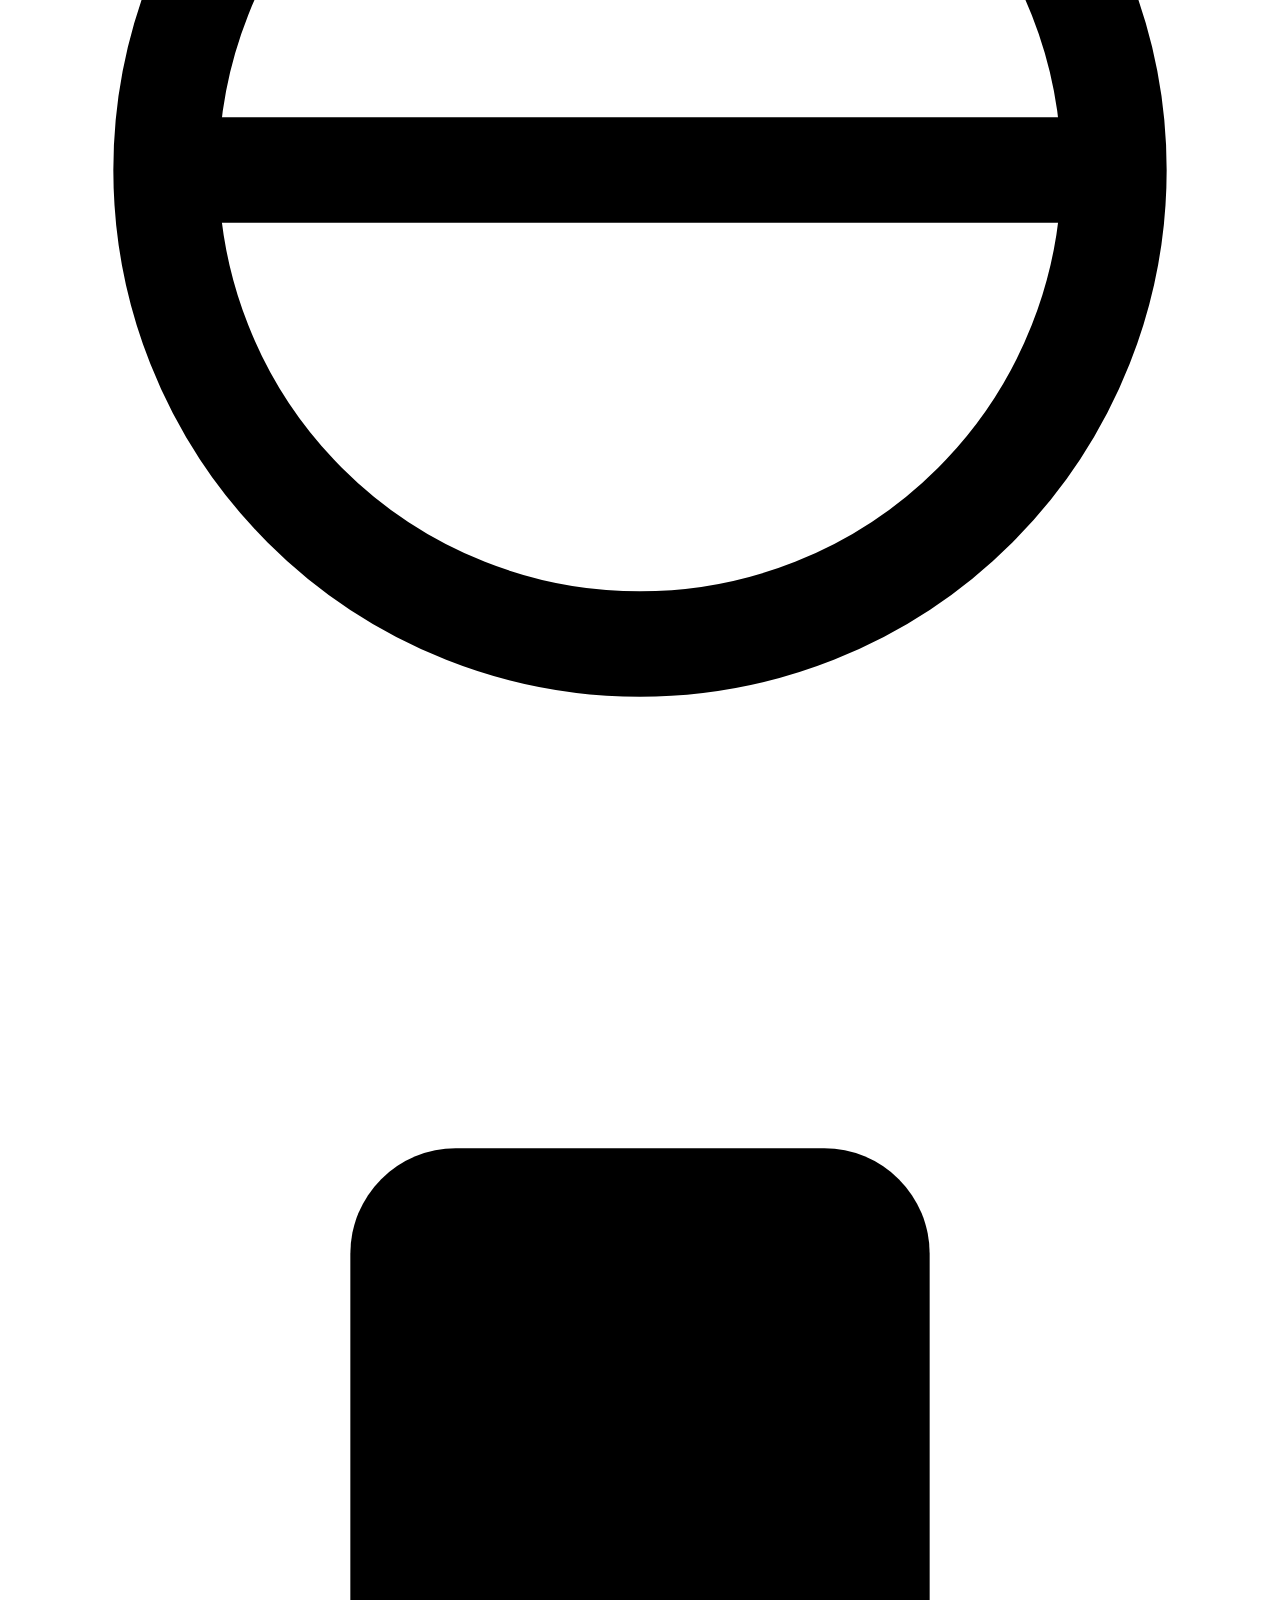
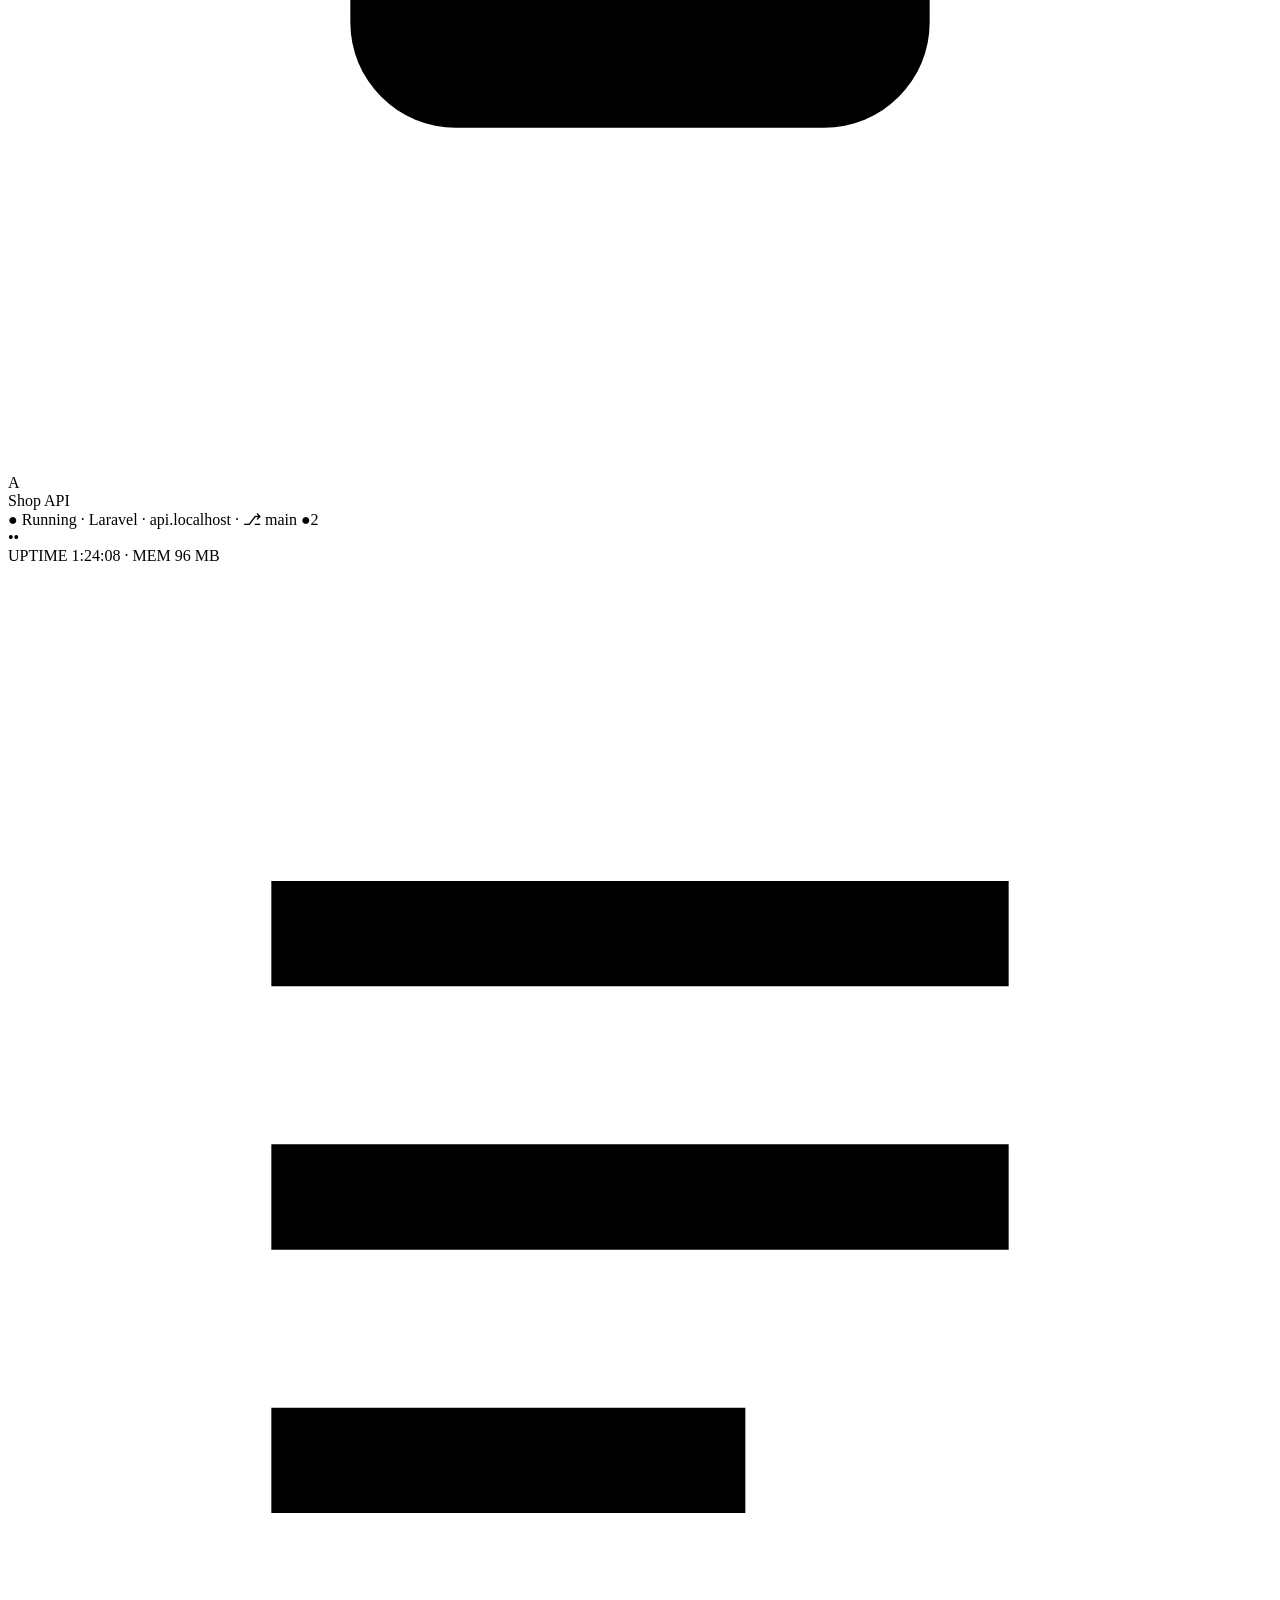
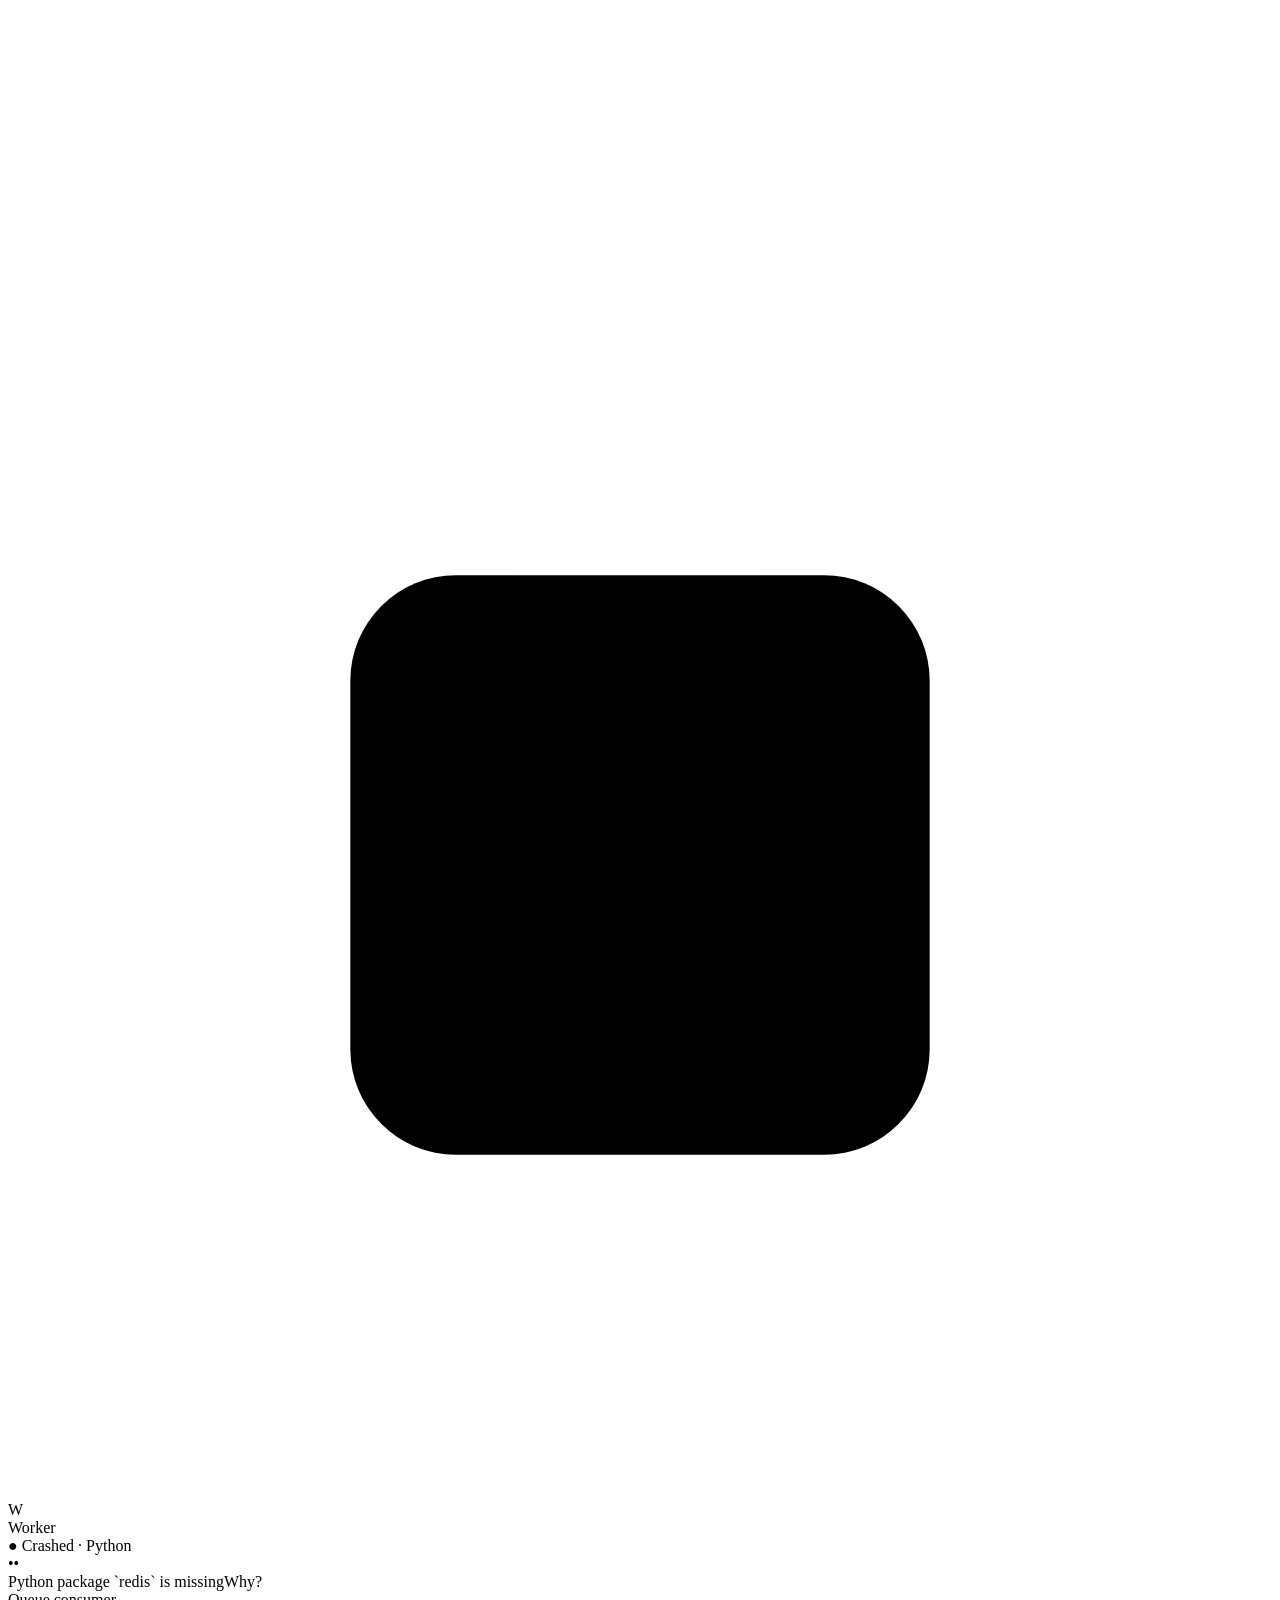
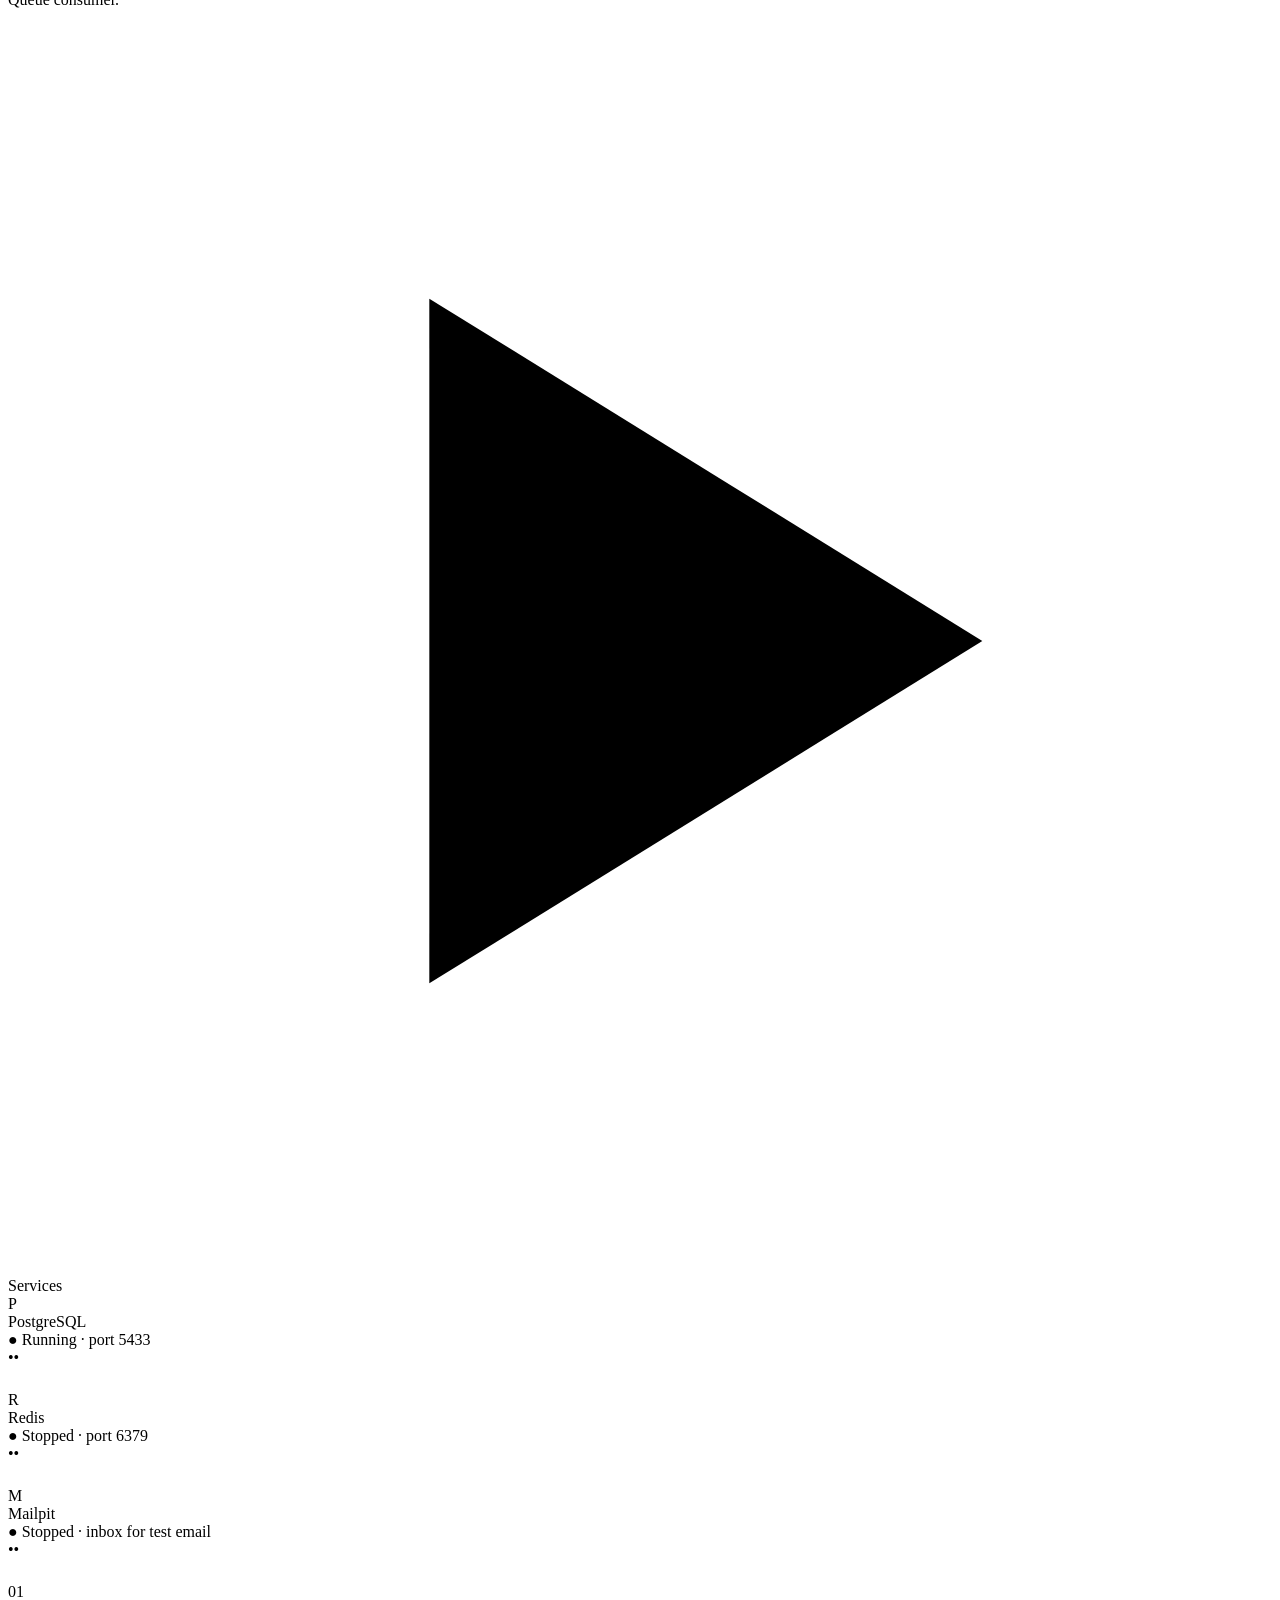
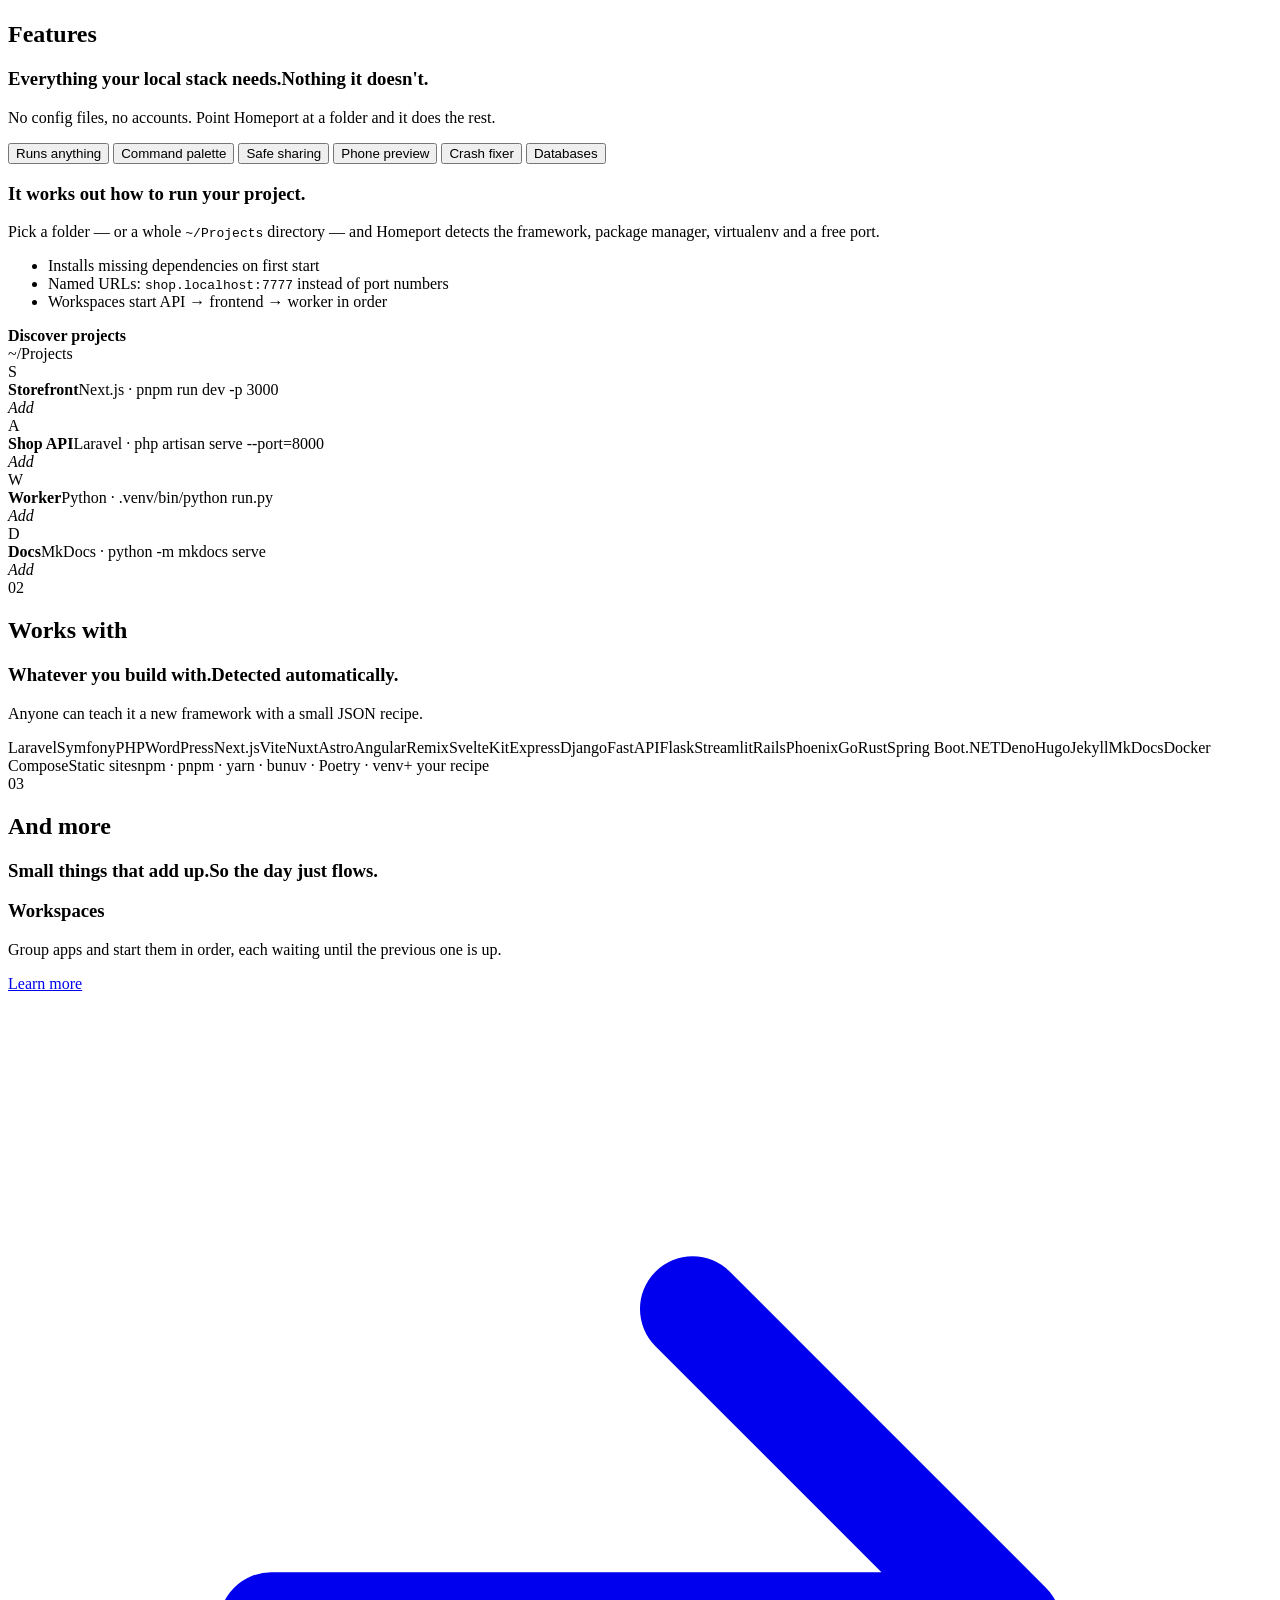
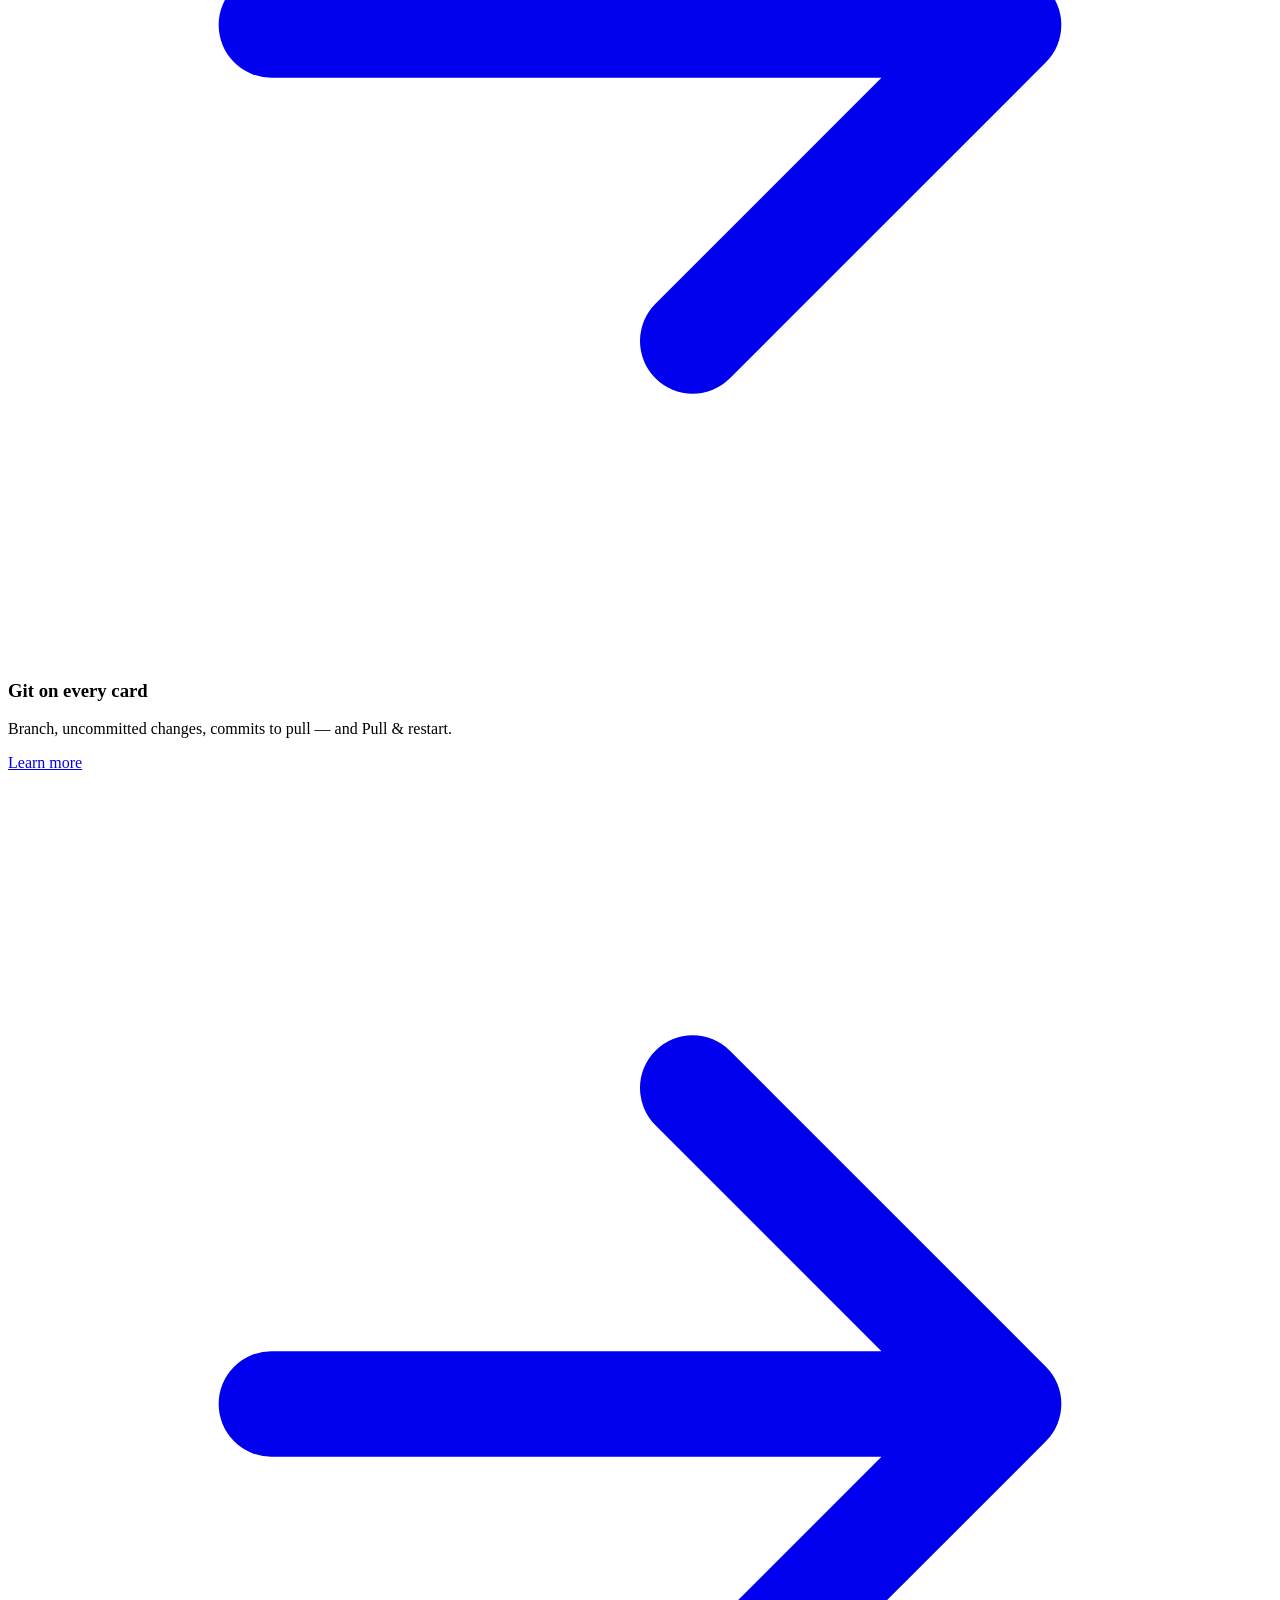
==== commit d6139c8f: "Site: add light/dark theme toggle Co-Authored-By: Claude Opus 5.5 <noreply@anthropic.com>" ====
--- a/site/index.html
+++ b/site/index.html
@@ -34,6 +34,15 @@
   <link rel="preconnect" href="https://fonts.googleapis.com" />
   <link rel="preconnect" href="https://fonts.gstatic.com" crossorigin />
   <link rel="stylesheet" href="https://fonts.googleapis.com/css2?family=Geist:wght@300..600&family=Geist+Mono:wght@400;500&display=swap" />
+  <script>
+    // Theme: the visitor's saved choice, else the system setting. Runs before paint (no flash).
+    (function () {
+      var t = null;
+      try { t = localStorage.getItem("theme"); } catch (e) {}
+      if (t !== "light" && t !== "dark") t = window.matchMedia && matchMedia("(prefers-color-scheme: light)").matches ? "light" : "dark";
+      document.documentElement.setAttribute("data-theme", t);
+    })();
+  </script>
   <link rel="stylesheet" href="/styles.css" />
 </head>
 <body>
@@ -51,6 +60,10 @@
       <a href="#faq">FAQ</a>
     </nav>
     <div class="nav-right">
+      <button class="theme-toggle" type="button" data-theme-toggle aria-label="Switch to light mode" title="Switch theme">
+        <svg class="sun" viewBox="0 0 24 24" fill="none" stroke="currentColor" stroke-width="1.8" stroke-linecap="round" aria-hidden="true"><circle cx="12" cy="12" r="4"/><path d="M12 2.5v2M12 19.5v2M4.6 4.6l1.4 1.4M18 18l1.4 1.4M2.5 12h2M19.5 12h2M4.6 19.4 6 18M18 6l1.4-1.4"/></svg>
+        <svg class="moon" viewBox="0 0 24 24" fill="none" stroke="currentColor" stroke-width="1.8" stroke-linecap="round" stroke-linejoin="round" aria-hidden="true"><path d="M20 14.5A8 8 0 0 1 9.5 4a8 8 0 1 0 10.5 10.5z"/></svg>
+      </button>
       <a class="btn gh-btn" href="https://github.com/ferdousmikdad/Homeport" target="_blank" rel="noopener">GitHub <span class="count" data-stars></span></a>
       <a class="btn small primary" href="#download">Download <svg class="chev" viewBox="0 0 24 24" fill="none" stroke="currentColor" stroke-width="2.2" stroke-linecap="round" stroke-linejoin="round" aria-hidden="true"><path d="m9 6 6 6-6 6"/></svg></a>
     </div>
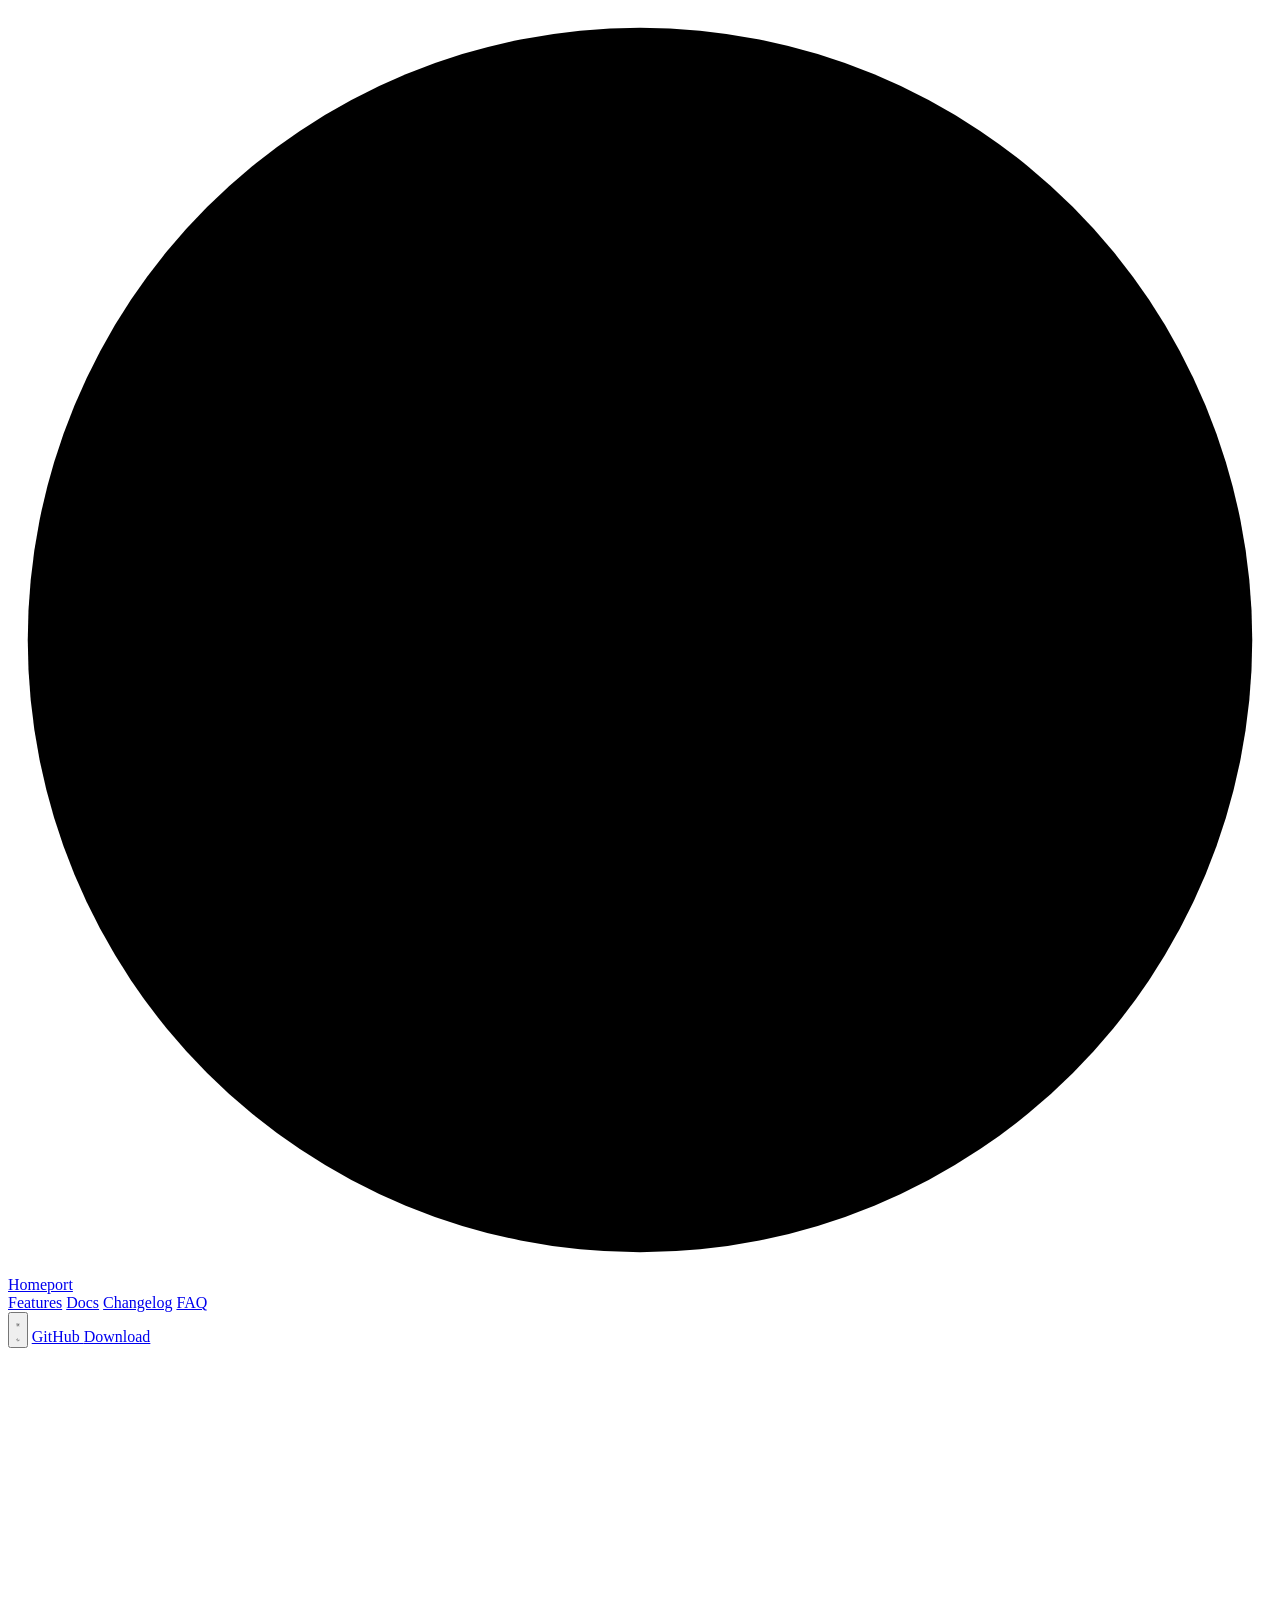
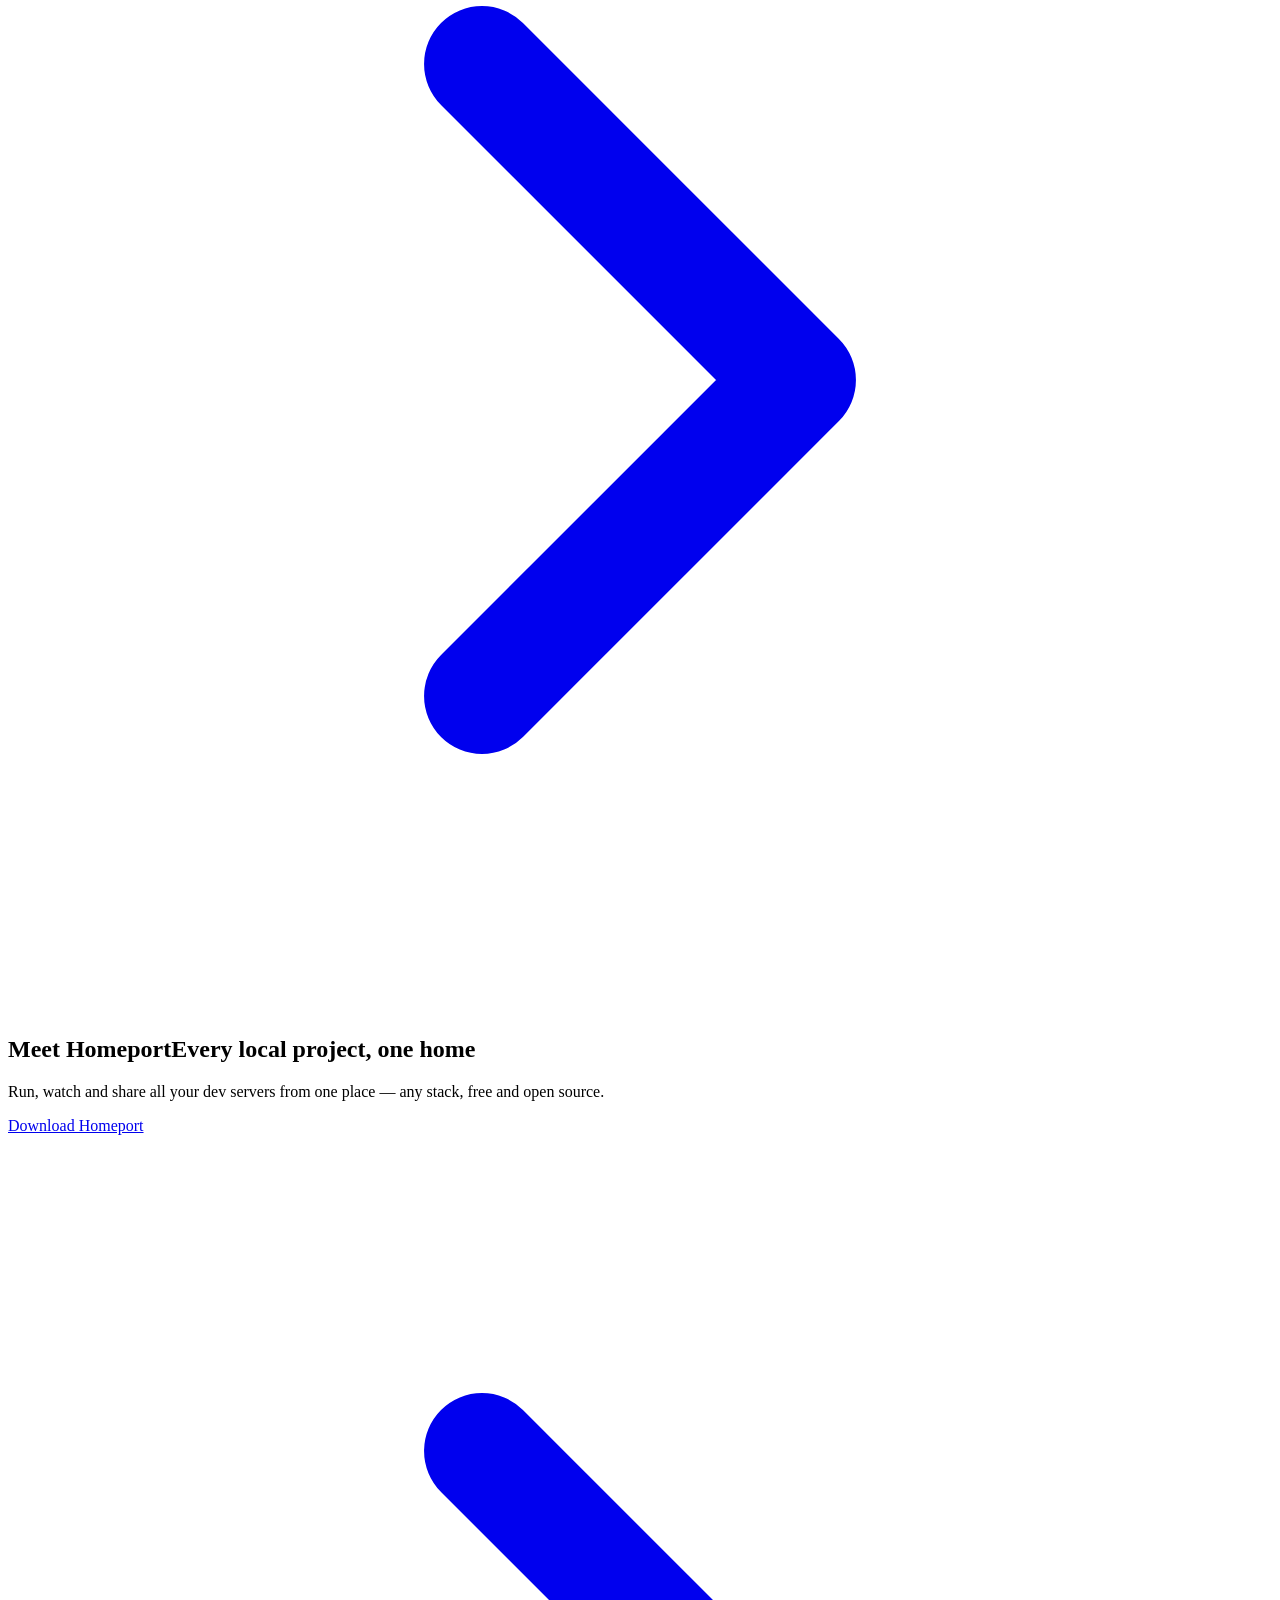
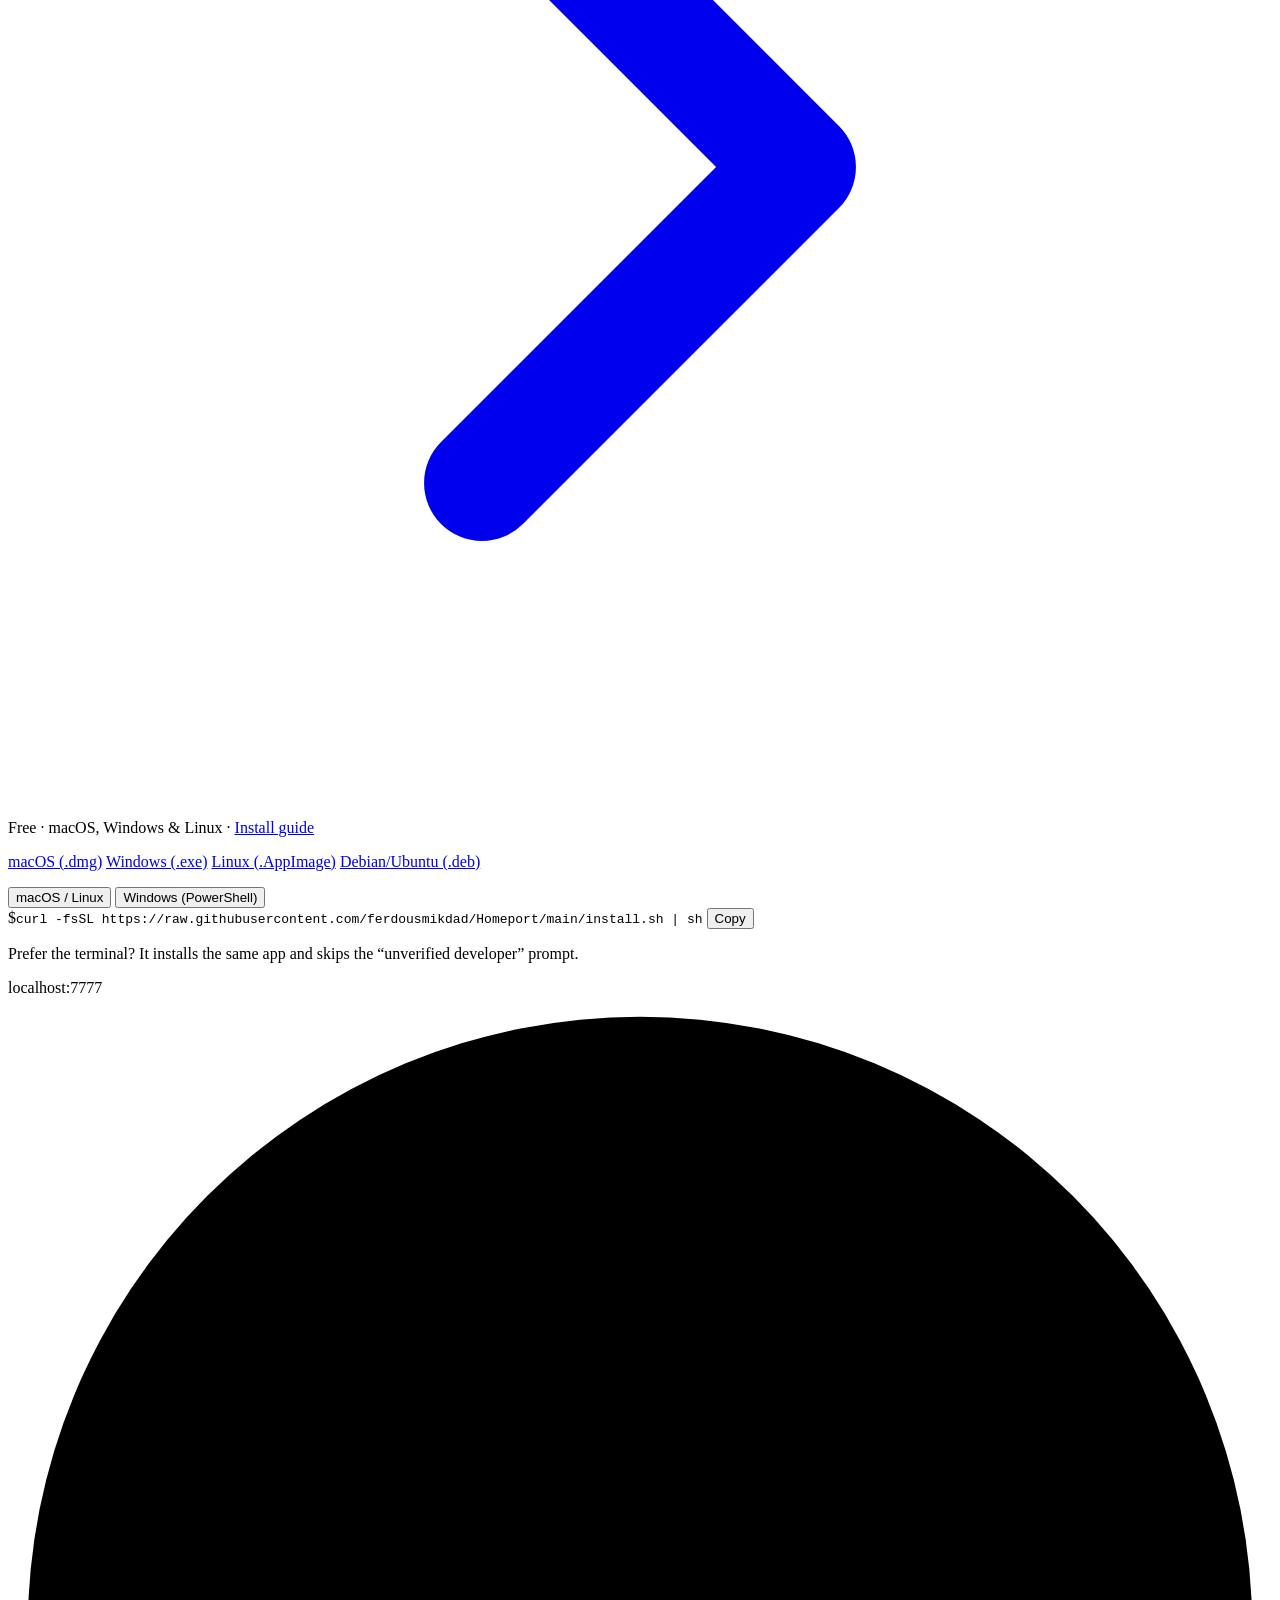
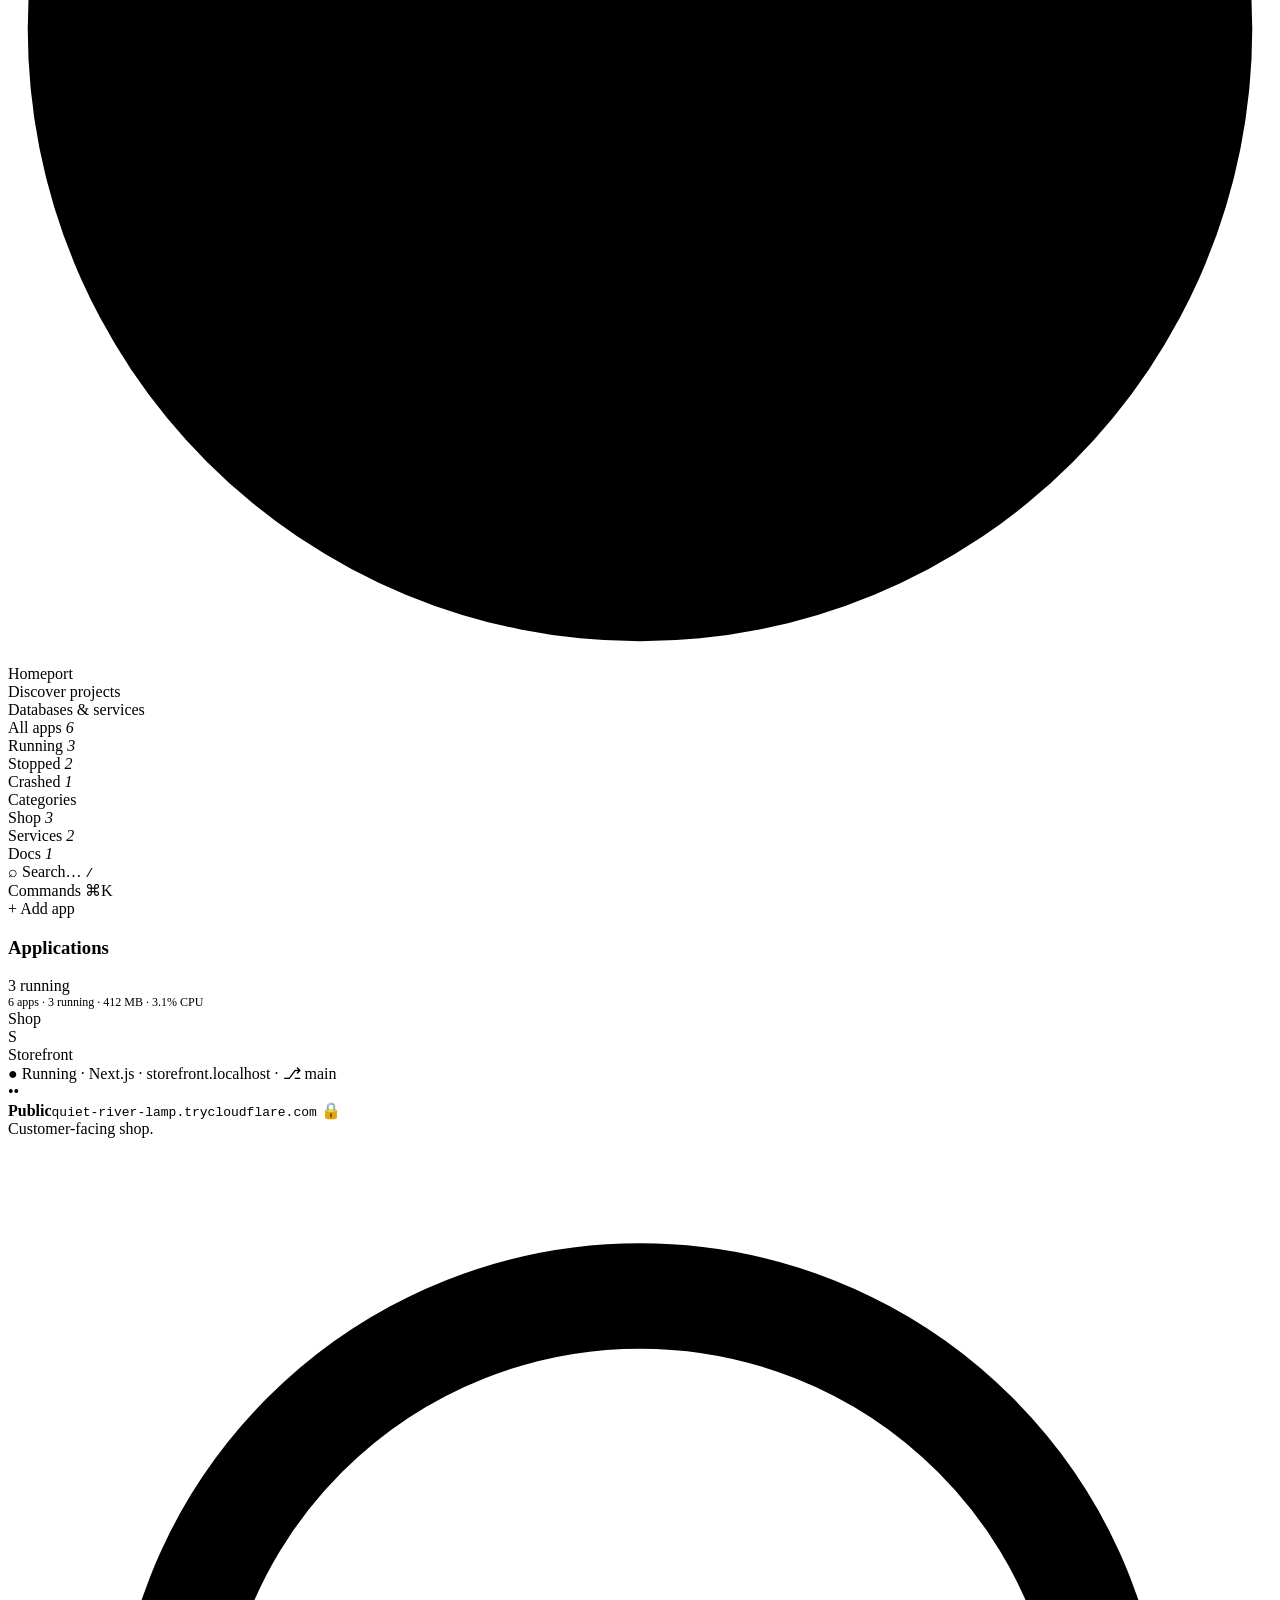
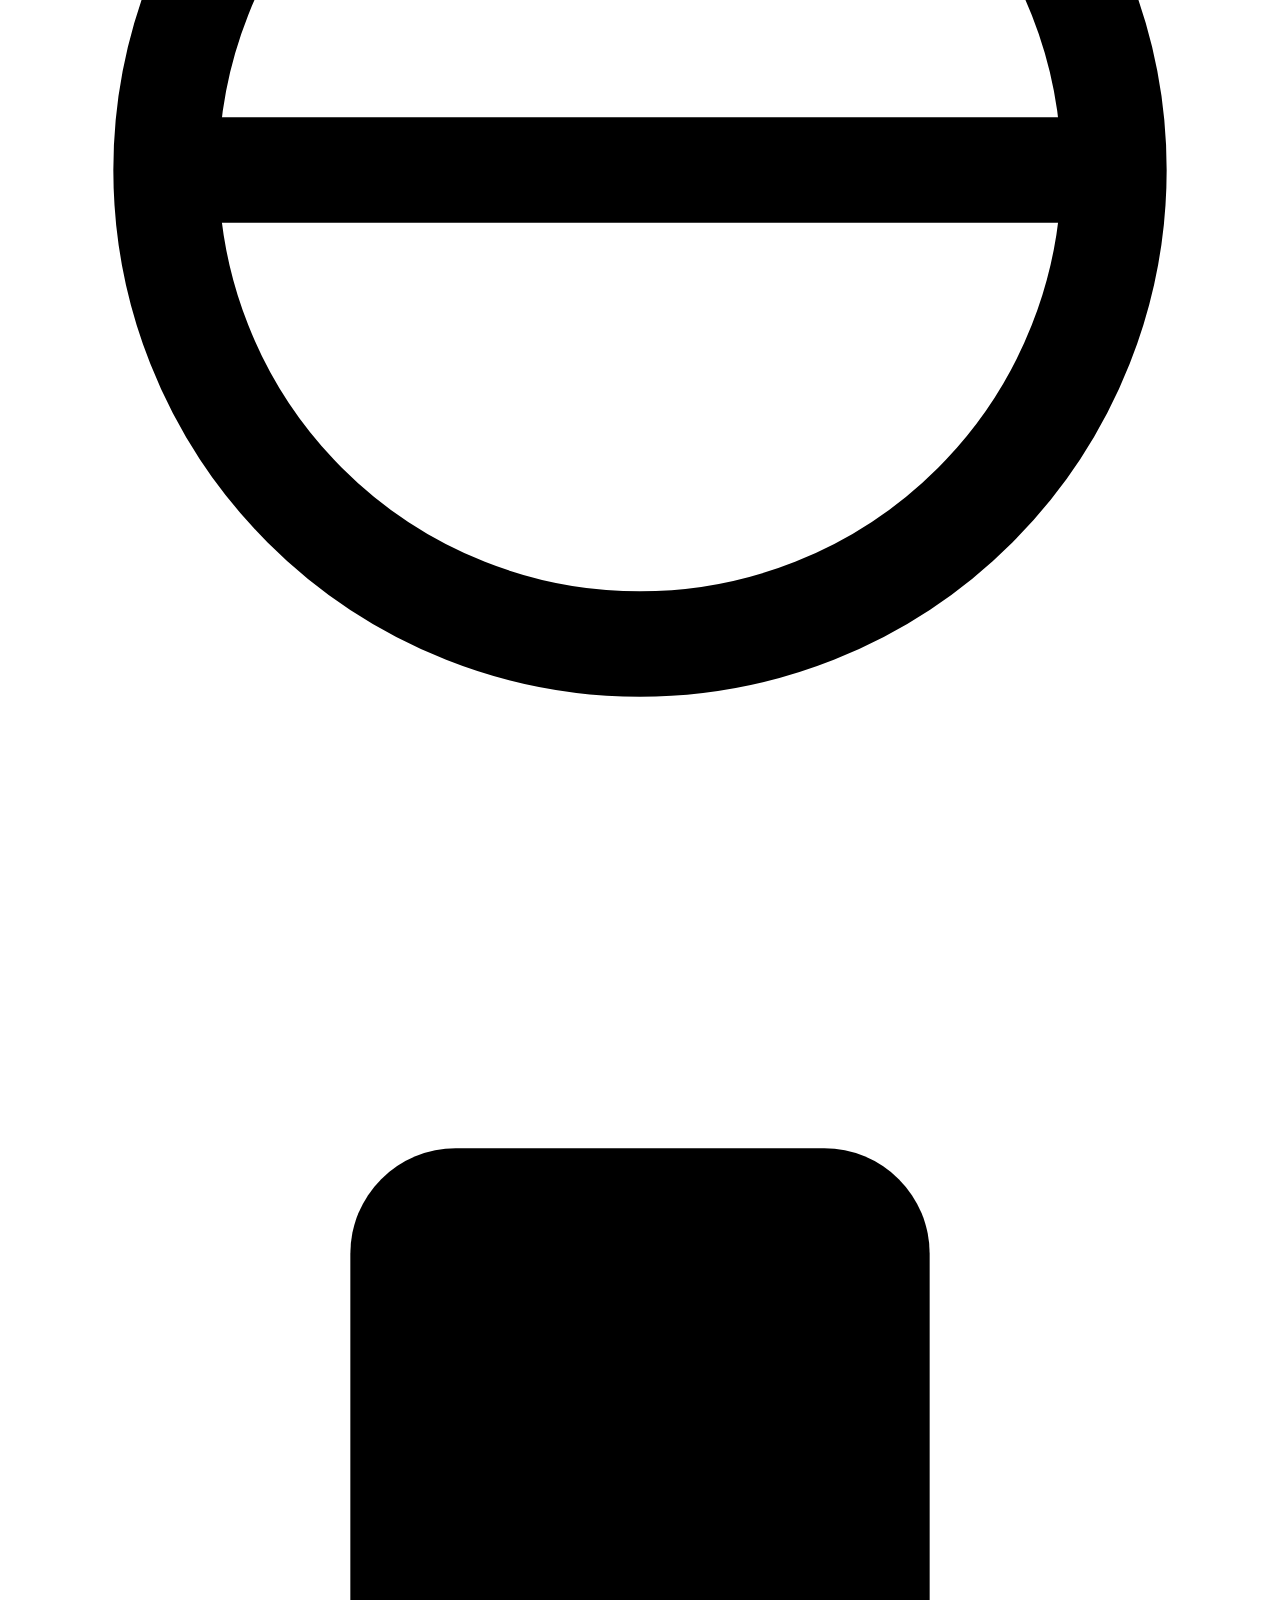
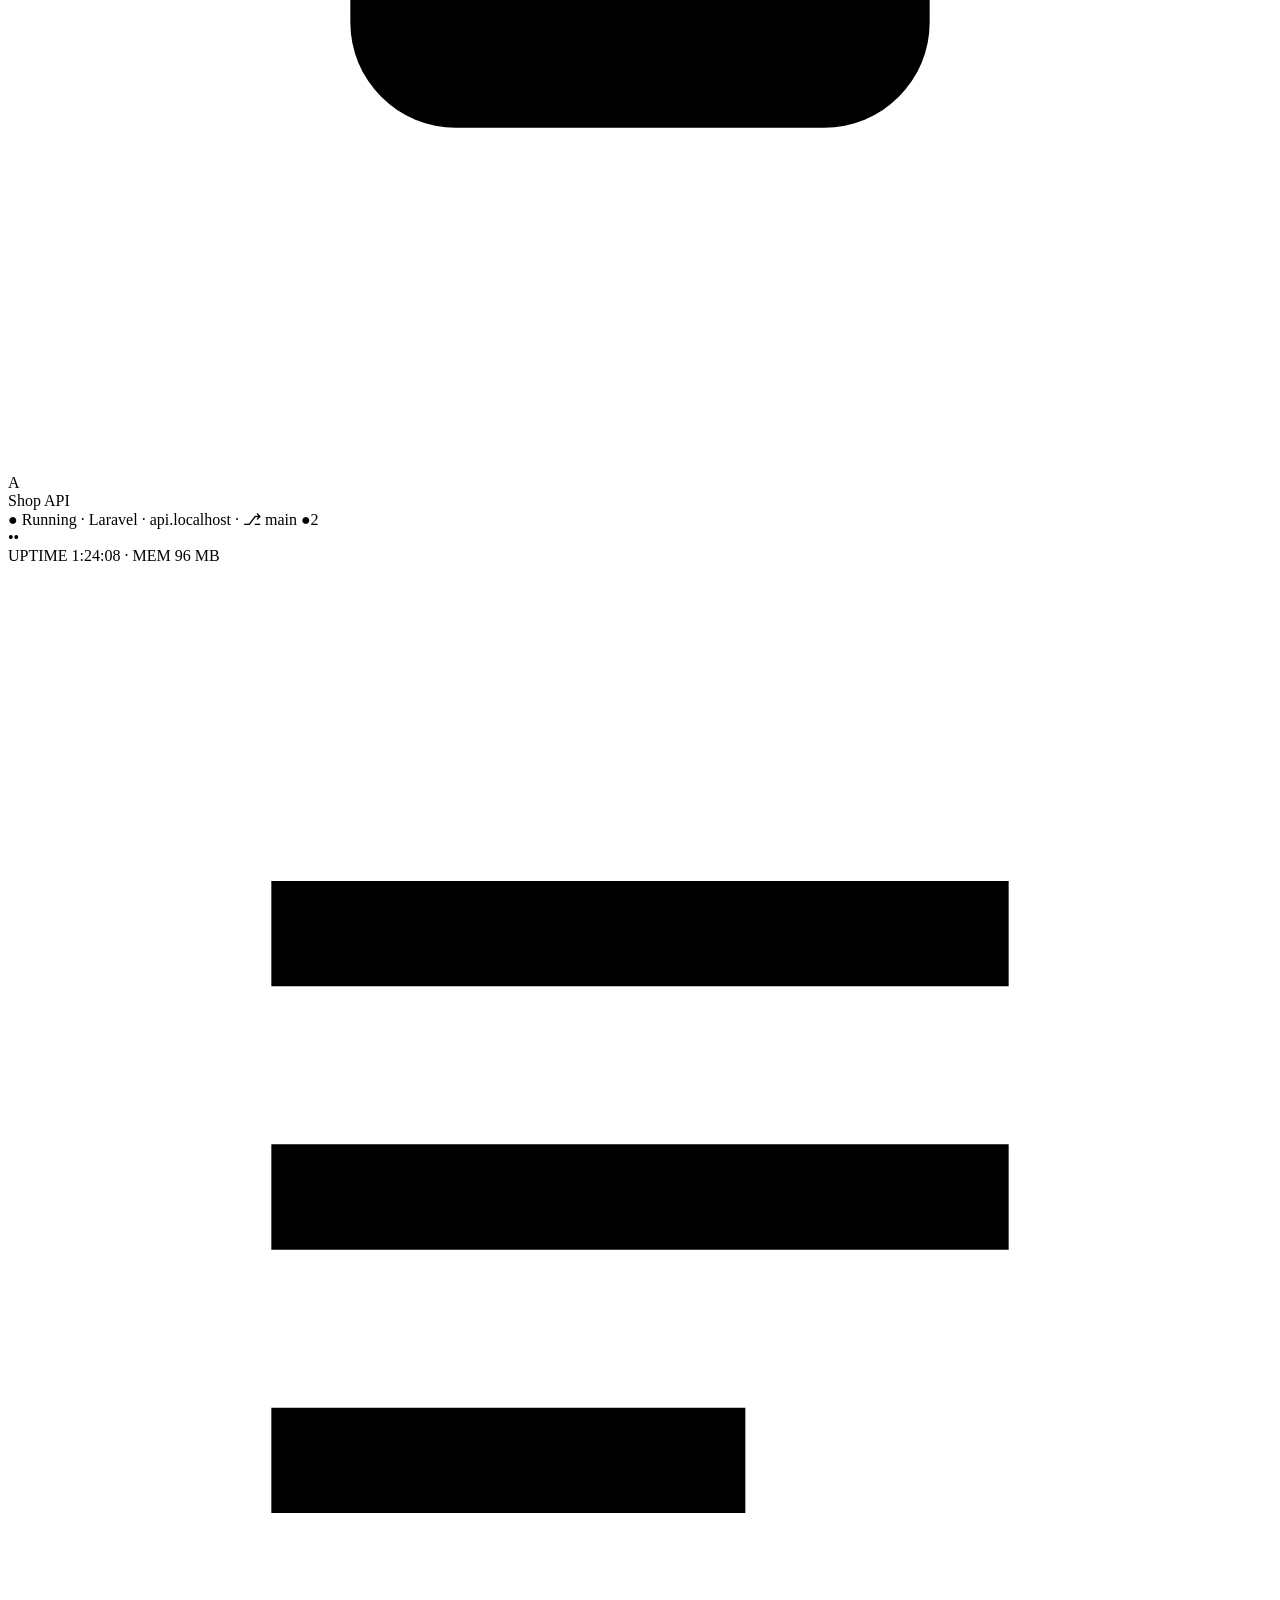
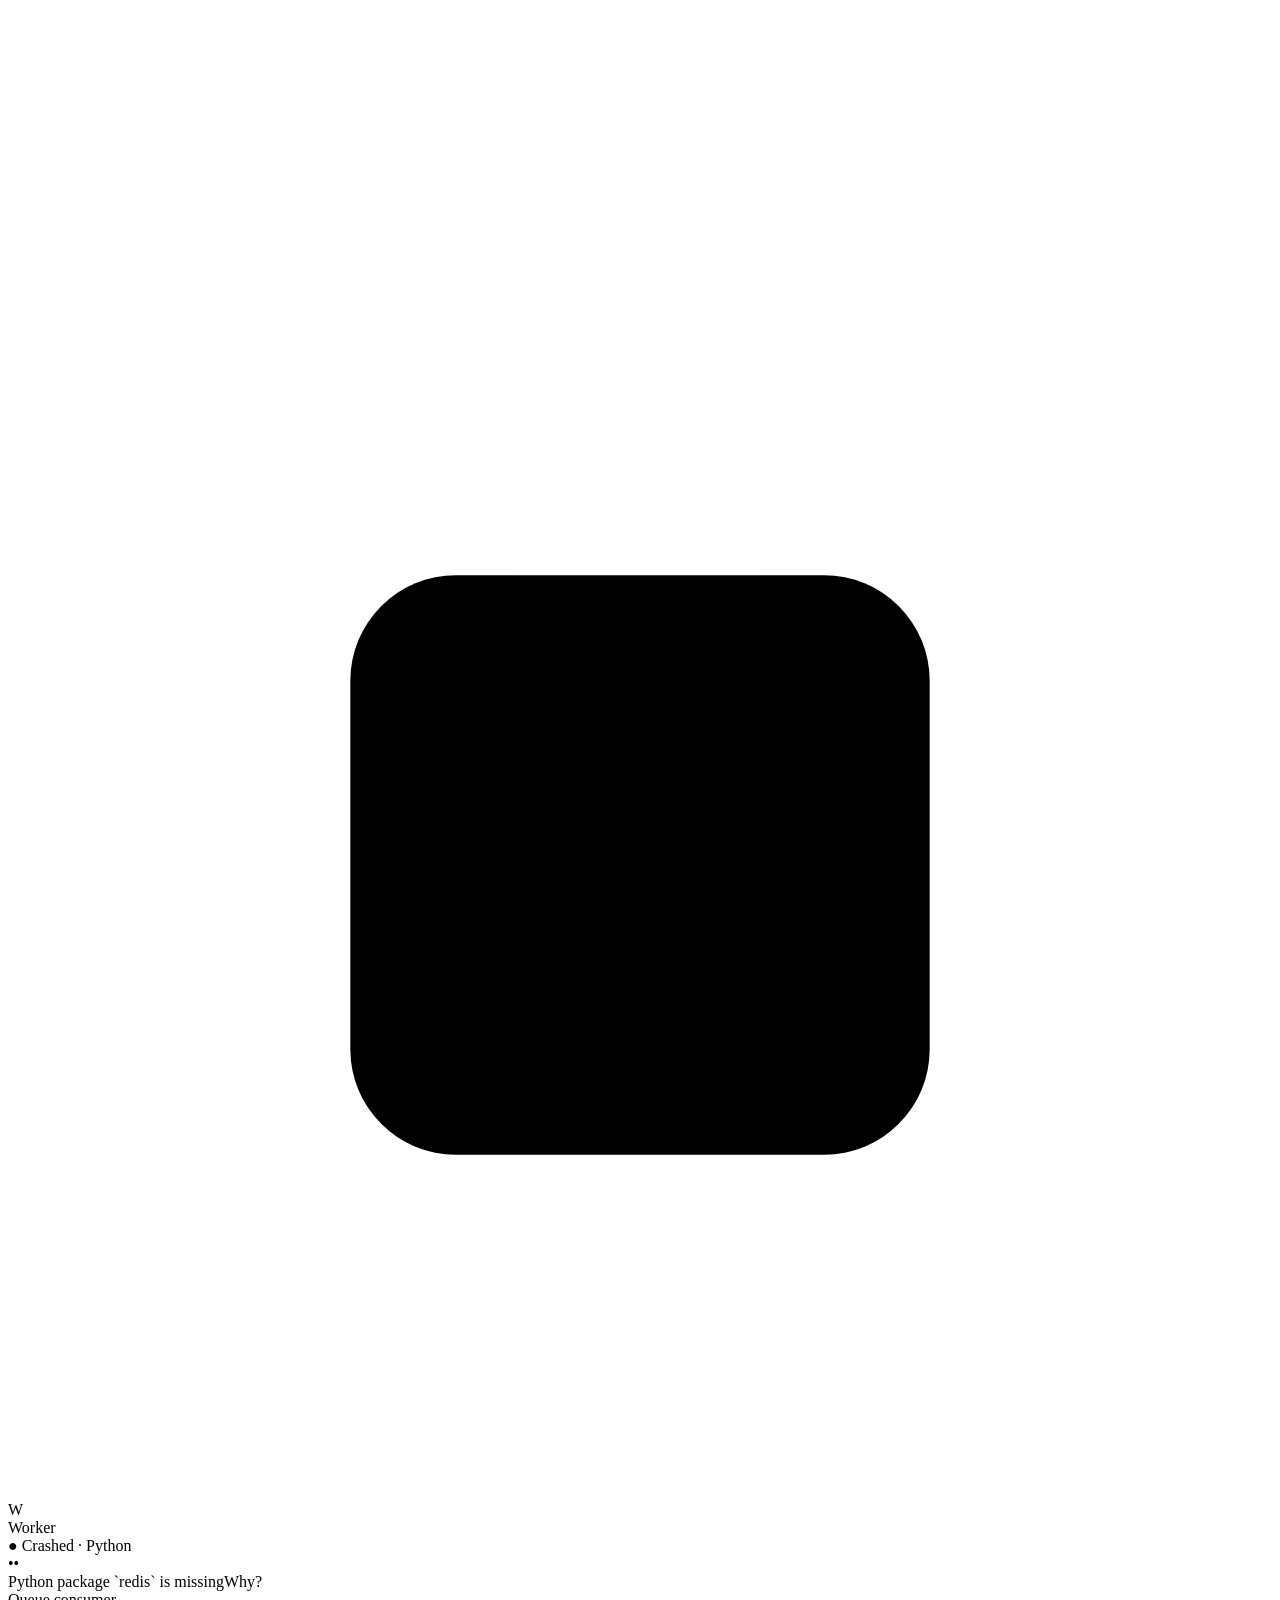
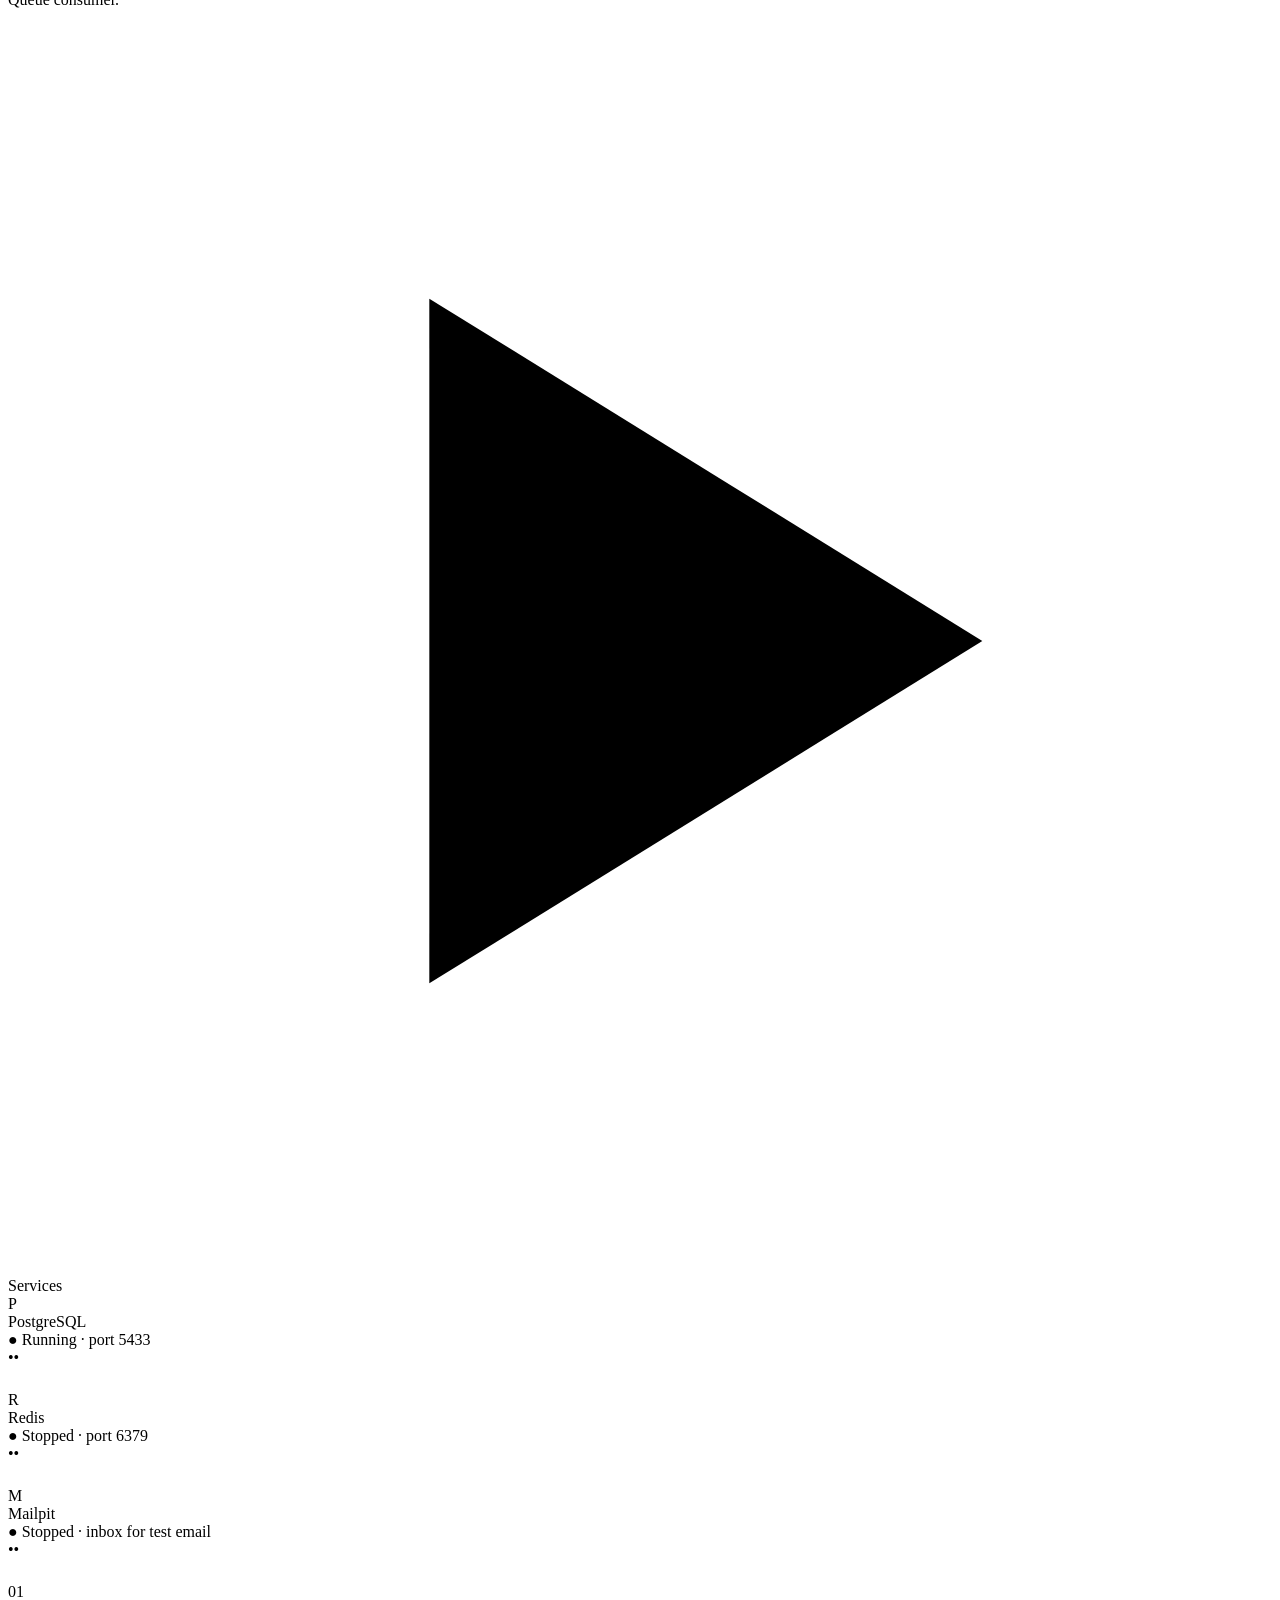
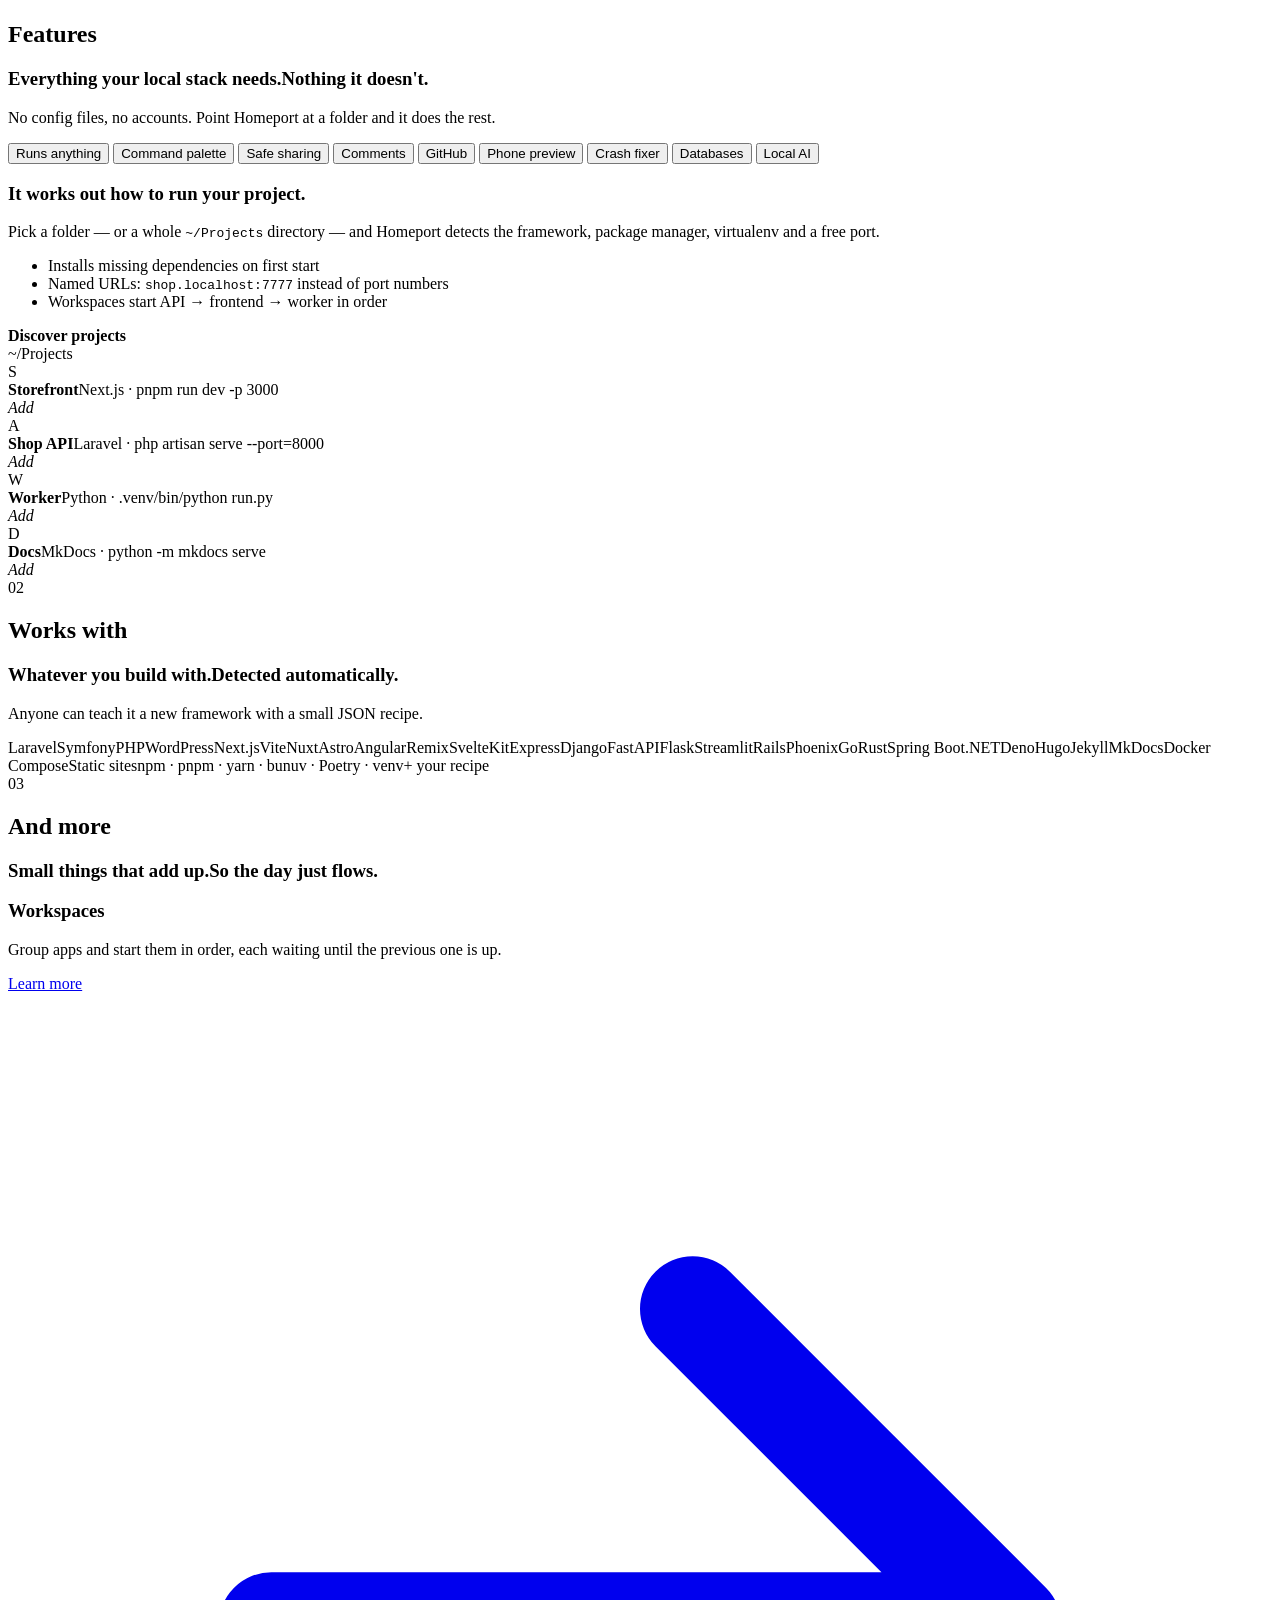
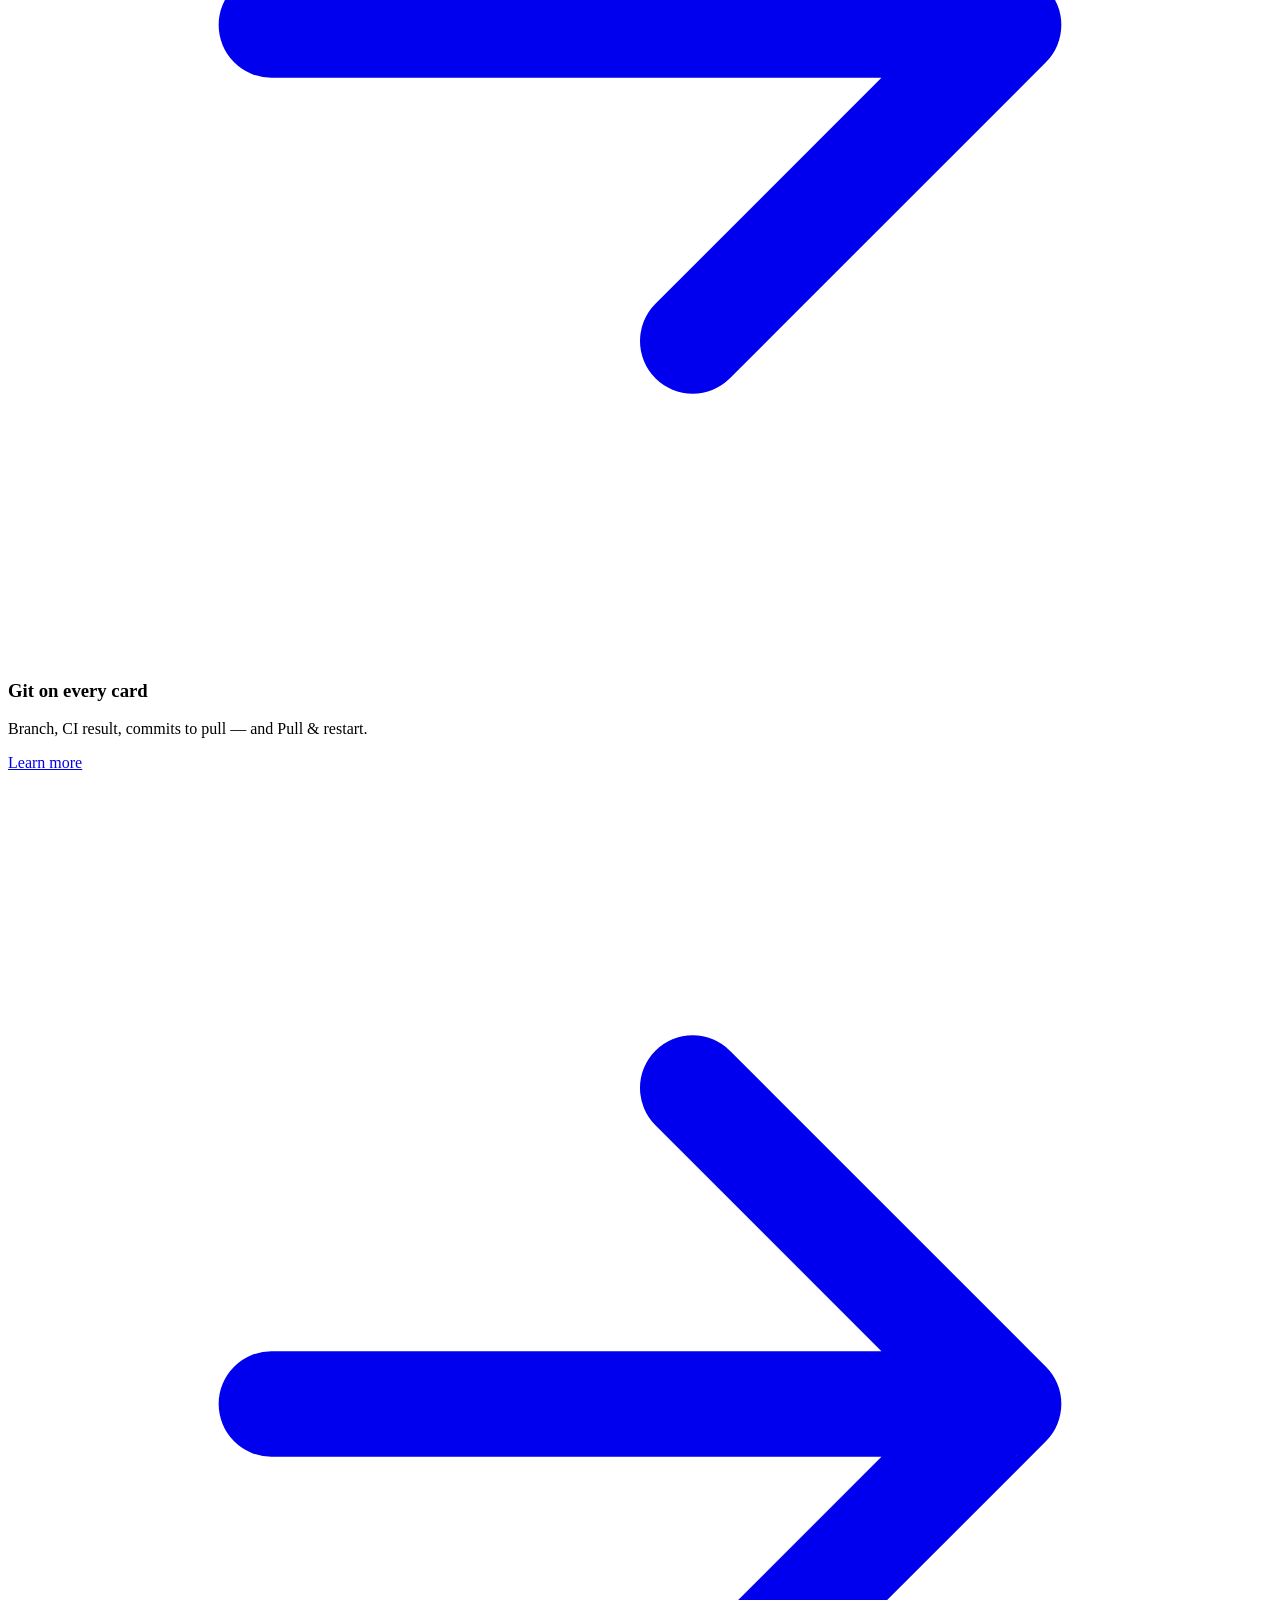
==== commit cdaa96fd: "Release v1.1.0: website, docs and changelog - Landing page: new Comments (Figma-style feedback), Git" ====
--- a/site/index.html
+++ b/site/index.html
@@ -182,9 +182,12 @@
         <button class="tab" role="tab" aria-selected="true" aria-controls="p-run" id="t-run">Runs anything</button>
         <button class="tab" role="tab" aria-selected="false" aria-controls="p-cmd" id="t-cmd">Command palette</button>
         <button class="tab" role="tab" aria-selected="false" aria-controls="p-share" id="t-share">Safe sharing</button>
+        <button class="tab" role="tab" aria-selected="false" aria-controls="p-comments" id="t-comments">Comments</button>
+        <button class="tab" role="tab" aria-selected="false" aria-controls="p-github" id="t-github">GitHub</button>
         <button class="tab" role="tab" aria-selected="false" aria-controls="p-phone" id="t-phone">Phone preview</button>
         <button class="tab" role="tab" aria-selected="false" aria-controls="p-fix" id="t-fix">Crash fixer</button>
         <button class="tab" role="tab" aria-selected="false" aria-controls="p-db" id="t-db">Databases</button>
+        <button class="tab" role="tab" aria-selected="false" aria-controls="p-ai" id="t-ai">Local AI</button>
       </div>
 
       <div class="panel" role="tabpanel" id="p-run" aria-labelledby="t-run">
@@ -249,6 +252,54 @@
         </div>
       </div>
 
+      <div class="panel" role="tabpanel" id="p-comments" aria-labelledby="t-comments" hidden>
+        <div>
+          <h3>Comments on the live site. Like Figma.</h3>
+          <p>Turn on <strong>visitor feedback</strong> when you share. Anyone with the link presses <kbd>C</kbd>, clicks a spot on the page and leaves a comment — and others can reply. Comments are saved in Homeport, on your computer.</p>
+          <ul>
+            <li>Pins stay on their spot while the page scrolls</li>
+            <li>Threads with replies; you resolve them in your review view</li>
+            <li>See the site with comments — or without</li>
+          </ul>
+        </div>
+        <div class="visual art compact v2">
+          <div class="cm-mock" aria-hidden="true">
+            <div class="cm-page">
+              <div class="cm-bar"></div>
+              <div class="cm-hero"><i></i><i></i><b>Sign up</b></div>
+              <div class="cm-row"><i></i><i></i><i></i></div>
+            </div>
+            <span class="cm-pin" style="left:30%;top:50%">ML</span>
+            <span class="cm-pin b" style="left:14%;top:84%">SL</span>
+            <div class="cm-thread">
+              <div class="cm-msg"><span class="cm-av">ML</span><div><b>Maria <em>2m ago</em></b><p>Can this button be bigger on mobile?</p></div></div>
+              <div class="cm-msg"><span class="cm-av b">SL</span><div><b>Sam <em>just now</em></b><p>Agreed — and higher up.</p></div></div>
+              <div class="cm-reply">Reply<span>↑</span></div>
+            </div>
+            <div class="cm-tools"><span class="on">＋</span><span>2</span><span>◉</span></div>
+          </div>
+        </div>
+      </div>
+
+      <div class="panel" role="tabpanel" id="p-github" aria-labelledby="t-github" hidden>
+        <div>
+          <h3>From GitHub to running, in one click.</h3>
+          <p><strong>Connect GitHub</strong> once, pick one of your repos, and Homeport clones it, works out how to run it and starts it. Cards show whether the last build passed.</p>
+          <ul>
+            <li>CI result on every card: <code>main ✓</code>, <code>main ✗</code></li>
+            <li>Open on GitHub and pull requests from the card's menu</li>
+            <li>Private repos too — your login stays on your computer</li>
+          </ul>
+        </div>
+        <div class="visual art compact v4">
+          <div class="svc-list">
+            <div class="svc"><div class="logo l2">S</div><div><b>you/storefront</b><span>Next.js · updated 2h ago</span></div><em>Clone &amp; add</em></div>
+            <div class="svc"><div class="logo l5">A</div><div><b>you/shop-api</b><span>Laravel · Private</span></div><em>Clone &amp; add</em></div>
+            <div class="svc"><div class="logo l3">B</div><div><b>Blog</b><span>Running · <span class="ci-ok">main ✓</span> · 2 pull requests</span></div><em>Open</em></div>
+          </div>
+        </div>
+      </div>
+
       <div class="panel" role="tabpanel" id="p-phone" aria-labelledby="t-phone" hidden>
         <div>
           <h3>Open it on your phone. Scan, done.</h3>
@@ -272,7 +323,7 @@
           <p>Homeport reads the log and explains it in plain words — port in use, missing packages, no <code>.env</code>, database down — with one-click fixes. Works offline.</p>
           <ul>
             <li>Install packages, create <code>.env</code>, free a port, add a database</li>
-            <li>Optional AI assistant if you use Claude Code</li>
+            <li>Optional AI: Claude Code, or a free local model that runs offline</li>
           </ul>
         </div>
         <div class="visual art compact v2">
@@ -299,6 +350,26 @@
             <div class="svc"><div class="logo l5">P</div><div><b>PostgreSQL</b><span>postgresql://postgres@127.0.0.1:5433/postgres</span></div><em>Running</em></div>
             <div class="svc"><div class="logo l3">R</div><div><b>Redis</b><span>redis://127.0.0.1:6379</span></div><em>Running</em></div>
             <div class="svc"><div class="logo l6">M</div><div><b>Mailpit</b><span>Inbox at mailpit.localhost:7777</span></div><em>Running</em></div>
+          </div>
+        </div>
+      </div>
+
+      <div class="panel" role="tabpanel" id="p-ai" aria-labelledby="t-ai" hidden>
+        <div>
+          <h3>An AI that fixes apps — on your computer.</h3>
+          <p>Ask why an app crashed, or let it fix it. Use <strong>Claude Code</strong> if you have it, or download a free open model (Qwen, Llama, Gemma) in Settings and run it offline with <a href="https://ollama.com" target="_blank" rel="noopener">Ollama</a>. Nothing you ask leaves your computer.</p>
+          <ul>
+            <li>Follows step-by-step fix guides for common problems</li>
+            <li>Every change asks you first — Allow or Don't allow</li>
+            <li>Optional: Homeport works the same without it</li>
+          </ul>
+        </div>
+        <div class="visual art compact v3">
+          <div class="diag">
+            <strong>Ask AI · Qwen3 4B · on this computer</strong>
+            <p>“Shop API” crashed: port 8000 is used by an old copy of the app. I'll stop it and start Shop API again.</p>
+            <code>Allow this change? Start “Shop API” and stop the program blocking its port</code>
+            <span class="btn small primary">Allow</span>
           </div>
         </div>
       </div>
@@ -330,7 +401,7 @@
       </div>
       <div class="bento">
         <div class="tile reveal"><div class="illus" data-art="chain"></div><h3>Workspaces</h3><p>Group apps and start them in order, each waiting until the previous one is up.</p><a class="more-link" href="/docs#workspaces">Learn more <svg viewBox="0 0 24 24" fill="none" stroke="currentColor" stroke-width="2" stroke-linecap="round" stroke-linejoin="round"><path d="M5 12h14M13 6l6 6-6 6"/></svg></a></div>
-        <div class="tile reveal"><div class="illus" data-art="branches"></div><h3>Git on every card</h3><p>Branch, uncommitted changes, commits to pull — and Pull &amp; restart.</p><a class="more-link" href="/docs#git">Learn more <svg viewBox="0 0 24 24" fill="none" stroke="currentColor" stroke-width="2" stroke-linecap="round" stroke-linejoin="round"><path d="M5 12h14M13 6l6 6-6 6"/></svg></a></div>
+        <div class="tile reveal"><div class="illus" data-art="branches"></div><h3>Git on every card</h3><p>Branch, CI result, commits to pull — and Pull &amp; restart.</p><a class="more-link" href="/docs#git">Learn more <svg viewBox="0 0 24 24" fill="none" stroke="currentColor" stroke-width="2" stroke-linecap="round" stroke-linejoin="round"><path d="M5 12h14M13 6l6 6-6 6"/></svg></a></div>
         <div class="tile reveal"><div class="illus" data-art="burst"></div><h3>Project discovery</h3><p>Scan a folder and add every project inside in one click.</p><a class="more-link" href="/docs#discover">Learn more <svg viewBox="0 0 24 24" fill="none" stroke="currentColor" stroke-width="2" stroke-linecap="round" stroke-linejoin="round"><path d="M5 12h14M13 6l6 6-6 6"/></svg></a></div>
         <div class="tile reveal"><div class="illus" data-art="bars"></div><h3>Logs that stay</h3><p>Persistent, searchable logs per app — even after restarts.</p><a class="more-link" href="/docs#logs">Learn more <svg viewBox="0 0 24 24" fill="none" stroke="currentColor" stroke-width="2" stroke-linecap="round" stroke-linejoin="round"><path d="M5 12h14M13 6l6 6-6 6"/></svg></a></div>
         <div class="tile reveal"><div class="illus" data-art="rings"></div><h3>Auto-restart &amp; autostart</h3><p>Bring crashed apps back, and start Homeport at login on any OS.</p><a class="more-link" href="/docs#autostart">Learn more <svg viewBox="0 0 24 24" fill="none" stroke="currentColor" stroke-width="2" stroke-linecap="round" stroke-linejoin="round"><path d="M5 12h14M13 6l6 6-6 6"/></svg></a></div>
@@ -359,6 +430,9 @@
             <tr><td>Public links with password &amp; expiry</td><td class="us"><span class="yes">✓</span> free</td><td>Some, often paid</td><td>Often paid</td><td class="no">—</td></tr>
             <tr><td>Phone preview with QR</td><td class="us"><span class="yes">✓</span></td><td class="no">—</td><td class="no">—</td><td class="no">—</td></tr>
             <tr><td>Crash explanations &amp; fixes</td><td class="us"><span class="yes">✓</span></td><td class="no">—</td><td class="no">—</td><td class="no">—</td></tr>
+            <tr><td>Comments on shared pages</td><td class="us"><span class="yes">✓</span></td><td class="no">—</td><td class="no">—</td><td class="no">—</td></tr>
+            <tr><td>Clone &amp; run from GitHub</td><td class="us"><span class="yes">✓</span></td><td>Partly</td><td class="no">—</td><td class="no">—</td></tr>
+            <tr><td>AI fixes, with an offline option</td><td class="us"><span class="yes">✓</span></td><td class="no">—</td><td class="no">—</td><td class="no">—</td></tr>
             <tr><td>Databases as one-click apps</td><td class="us"><span class="yes">✓</span></td><td><span class="yes">✓</span></td><td class="no">—</td><td class="no">—</td></tr>
             <tr><td>macOS, Windows &amp; Linux</td><td class="us"><span class="yes">✓</span></td><td>Varies</td><td><span class="yes">✓</span></td><td><span class="yes">✓</span></td></tr>
             <tr><td>Open source, no account</td><td class="us"><span class="yes">✓</span></td><td>Varies</td><td>Varies</td><td><span class="yes">✓</span></td></tr>
@@ -407,6 +481,8 @@
         <details><summary>Which systems does it run on?</summary><p>macOS, Windows and Linux. Double-click <code>run.command</code> on macOS, <code>run.bat</code> on Windows, or run <code>./run.sh</code> on Linux.</p></details>
         <details><summary>Can other people on my network control my apps?</summary><p>No. The dashboard only listens on your own computer. Phone preview exposes just the one app you choose, on your local network, until you turn it off.</p></details>
         <details><summary>How do share links stay safe?</summary><p>You can add a password (only a salted hash is kept) and an expiry. Links also close when you stop sharing, stop the app or quit Homeport.</p></details>
+        <details><summary>Who can see comments on a shared link?</summary><p>Anyone with the link sees the open comments, like in a shared Figma file — so only turn feedback on for people who may see each other's notes, and add a password if needed. Comments are stored in Homeport on your computer, and resolved ones are hidden from visitors.</p></details>
+        <details><summary>Do I need a GitHub account or an AI subscription?</summary><p>No. Both are optional. GitHub adds one-click cloning and CI results; your login stays on your computer. The AI can be Claude Code, or a free local model that runs offline with Ollama — nothing you ask leaves your computer.</p></details>
         <details><summary>My framework isn't detected. What now?</summary><p>Type your start command once — Homeport remembers it. Or add a small JSON recipe so it's detected for everyone; see the docs.</p></details>
       </div>
     </div>
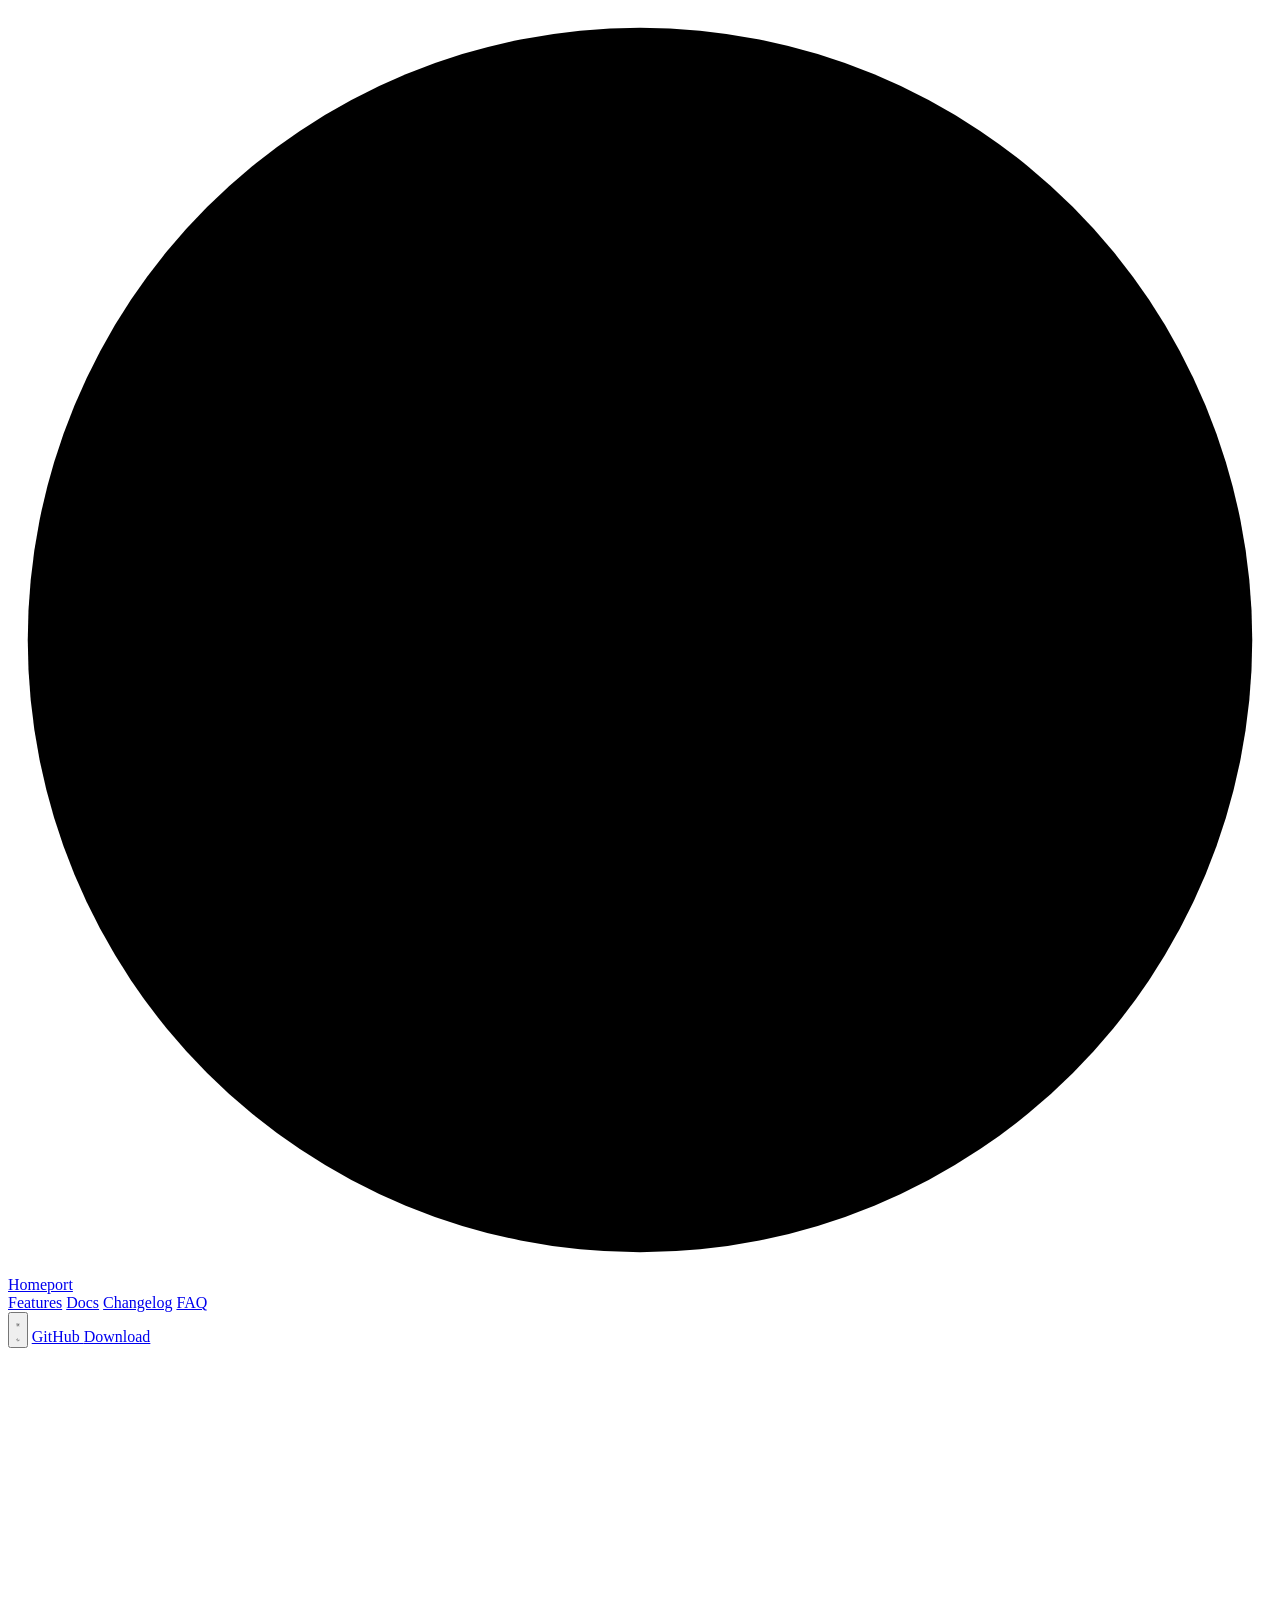
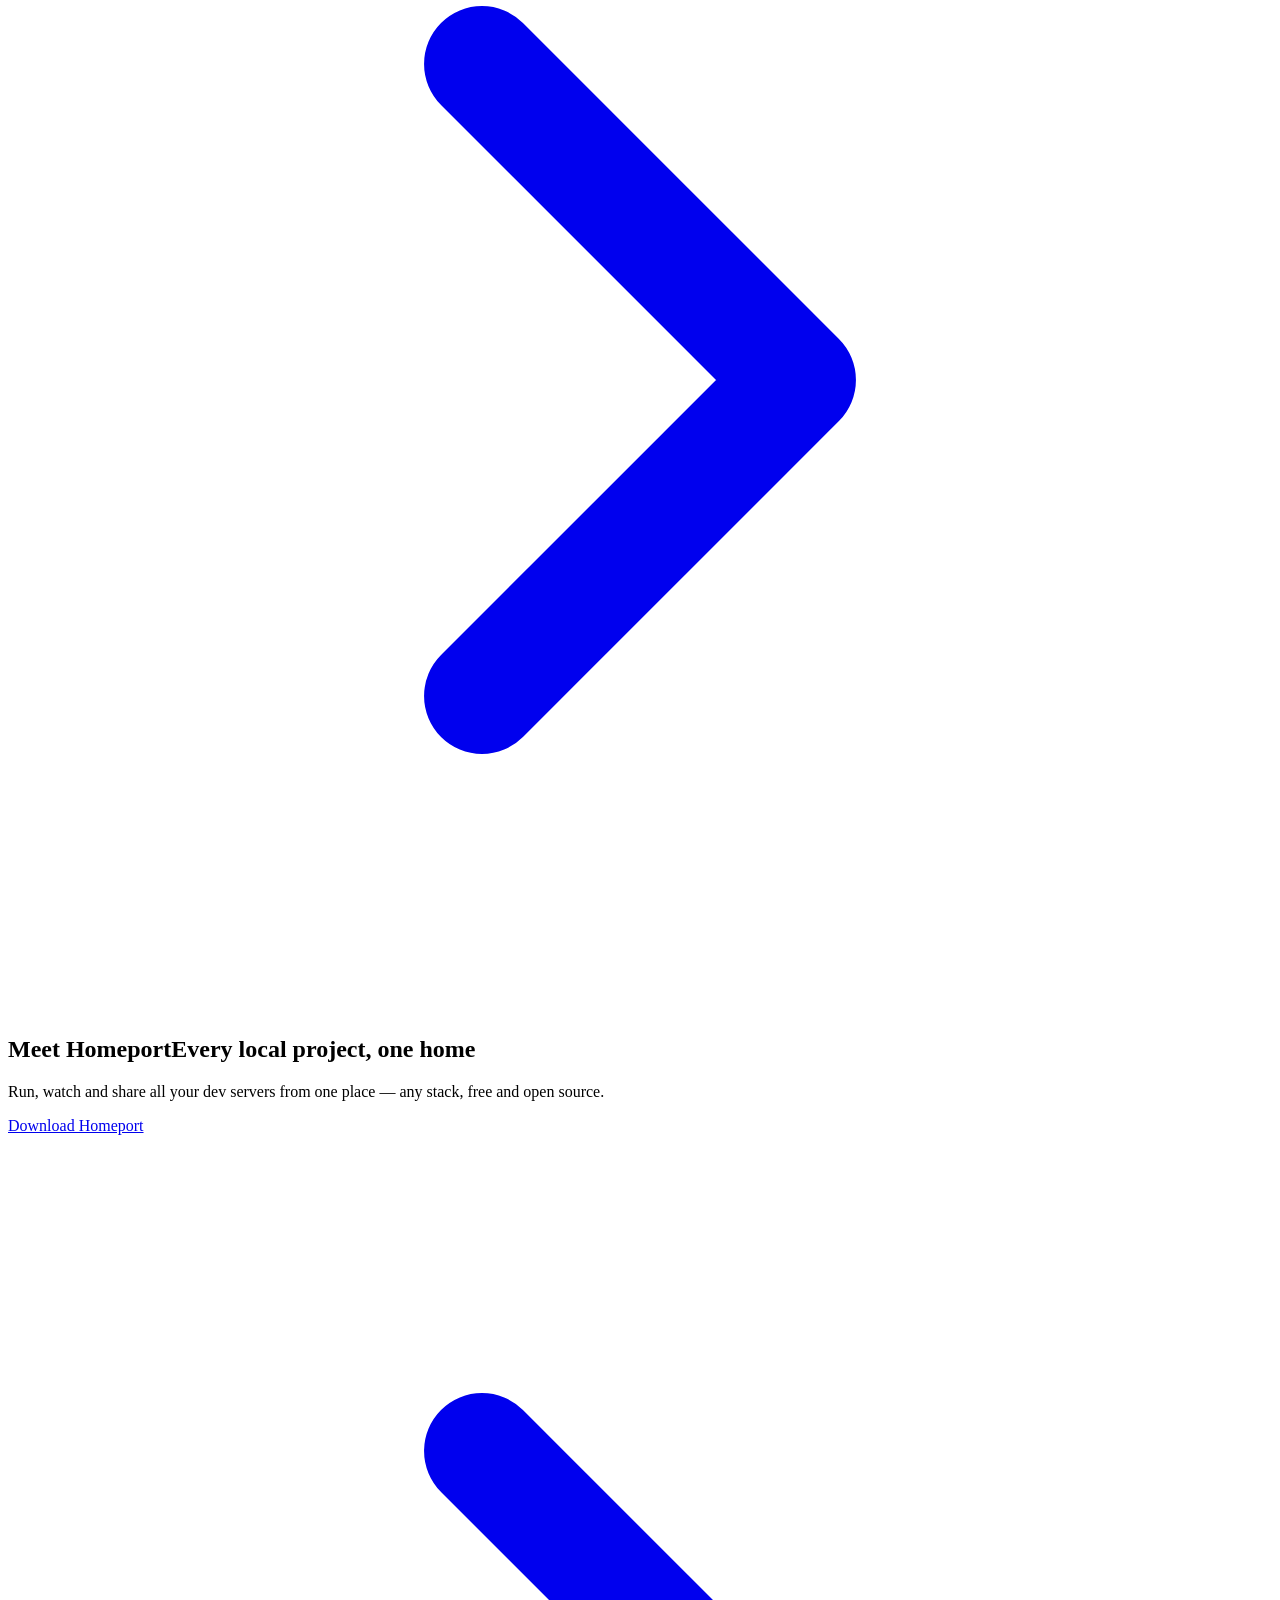
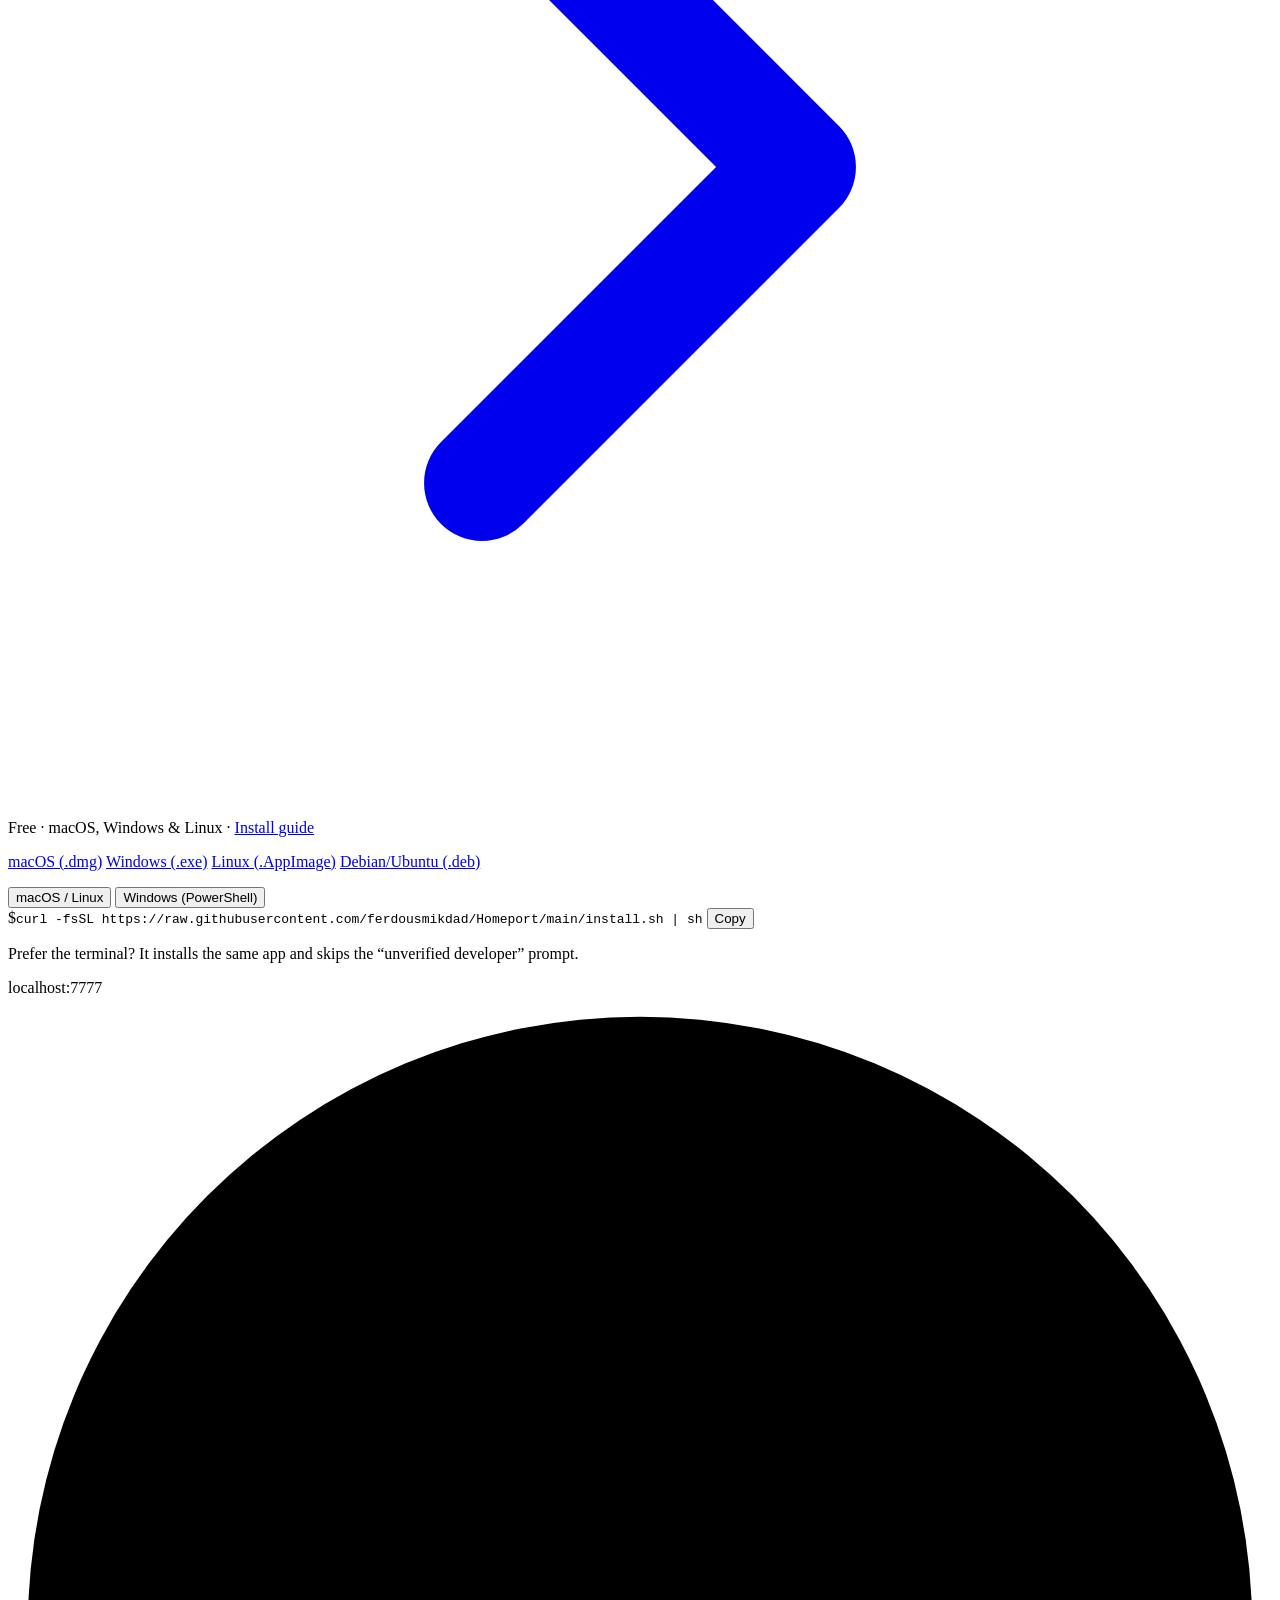
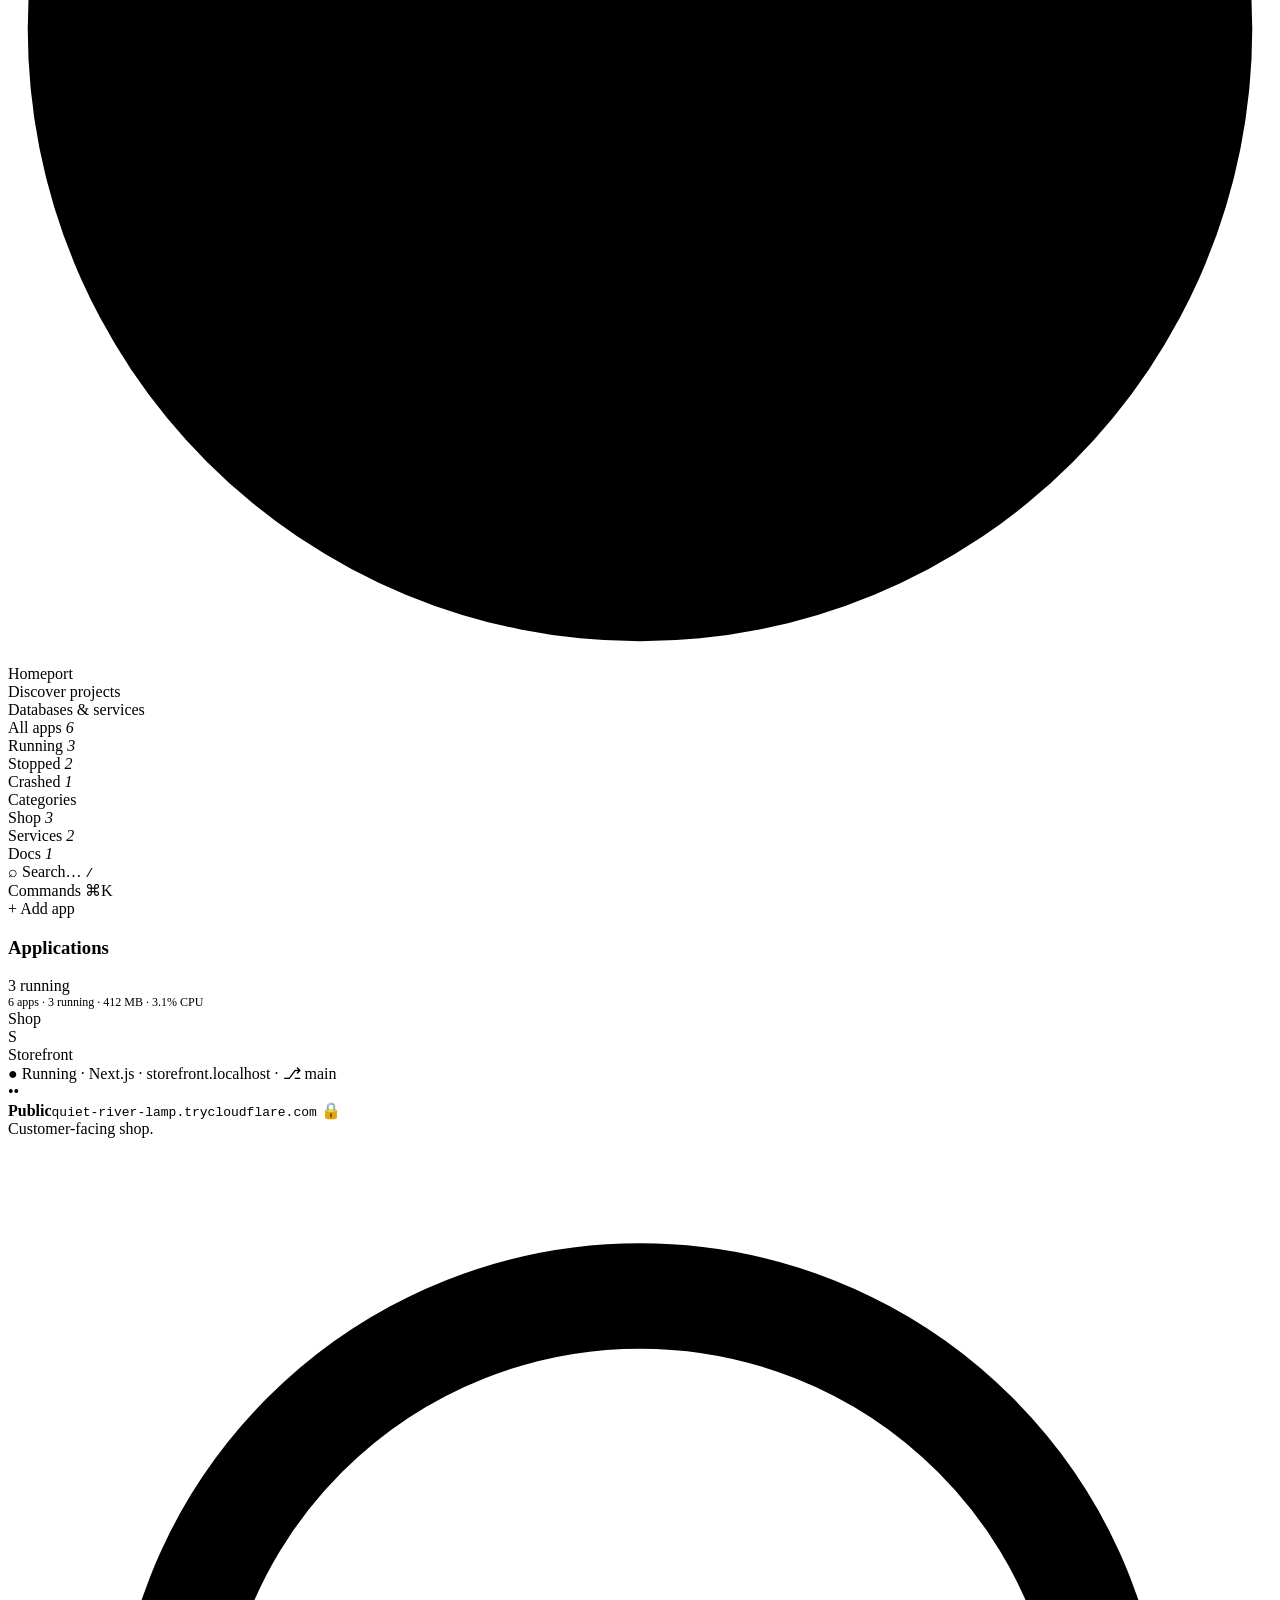
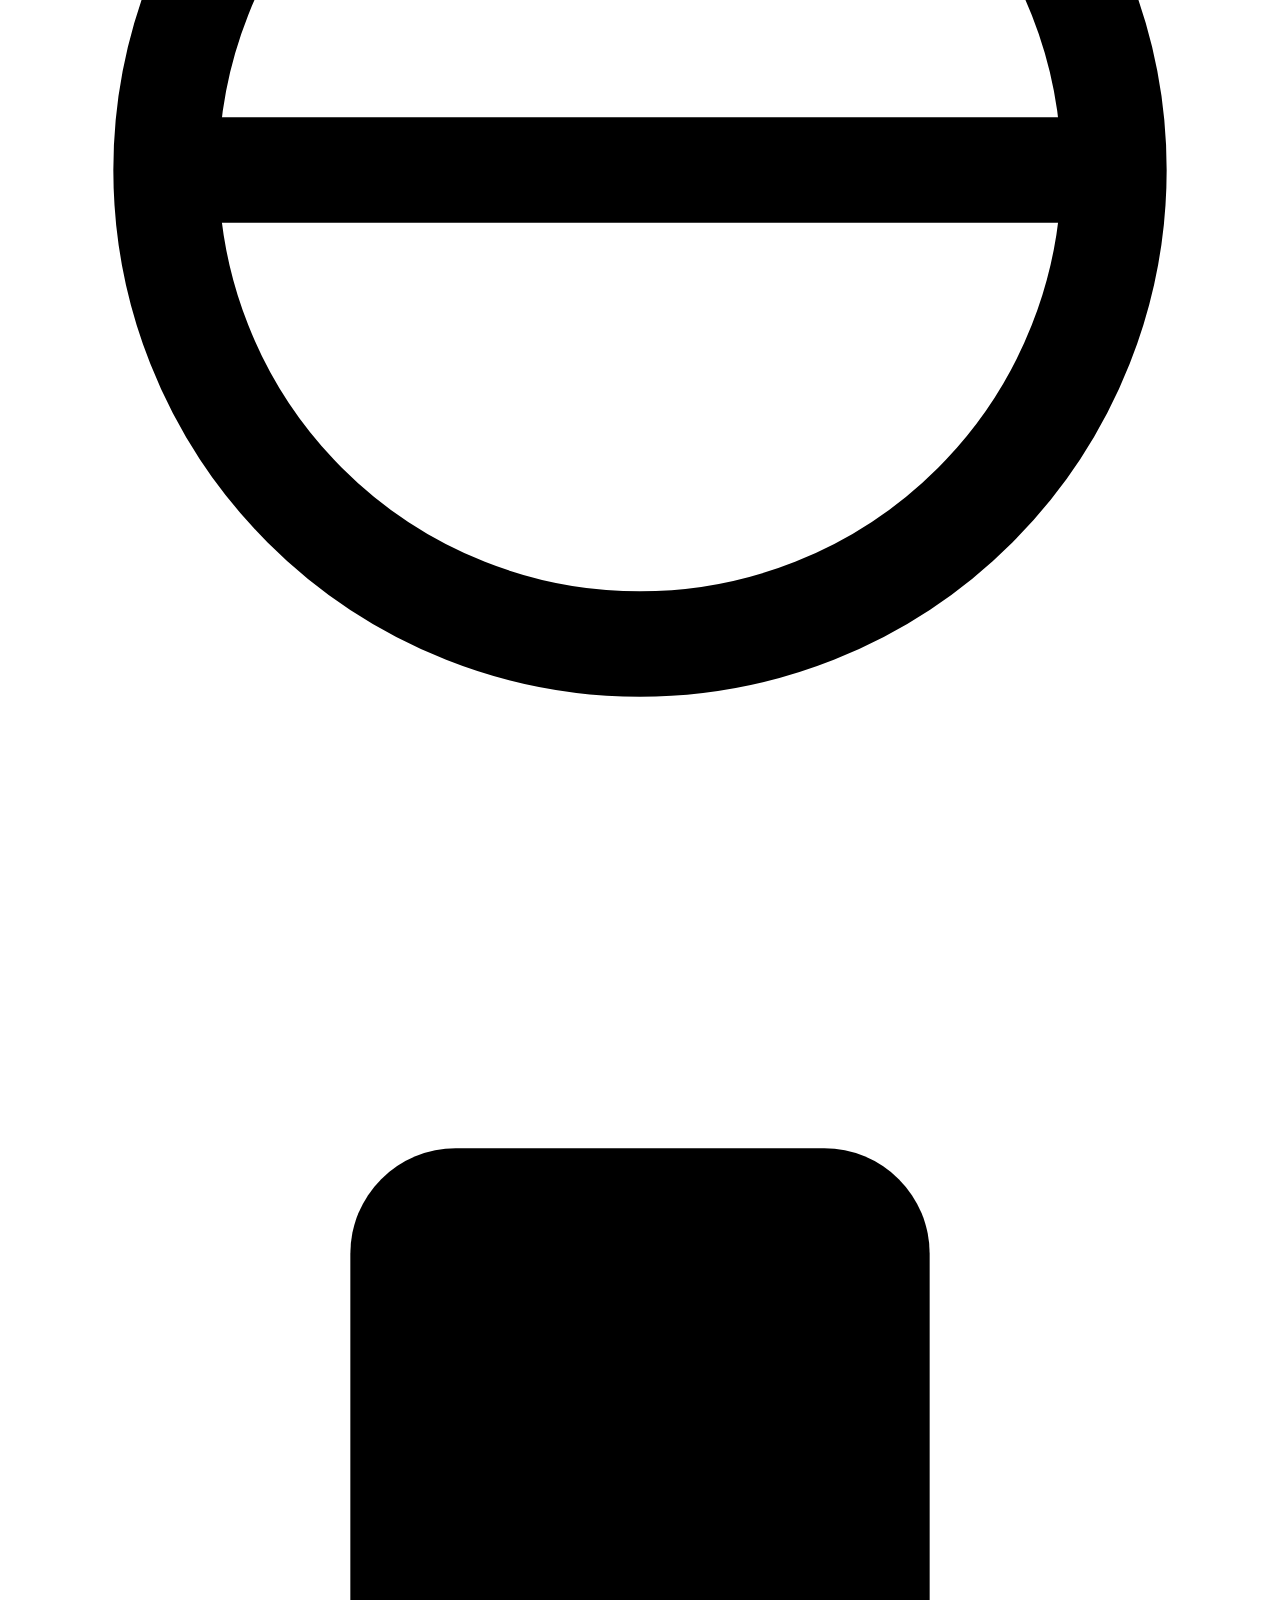
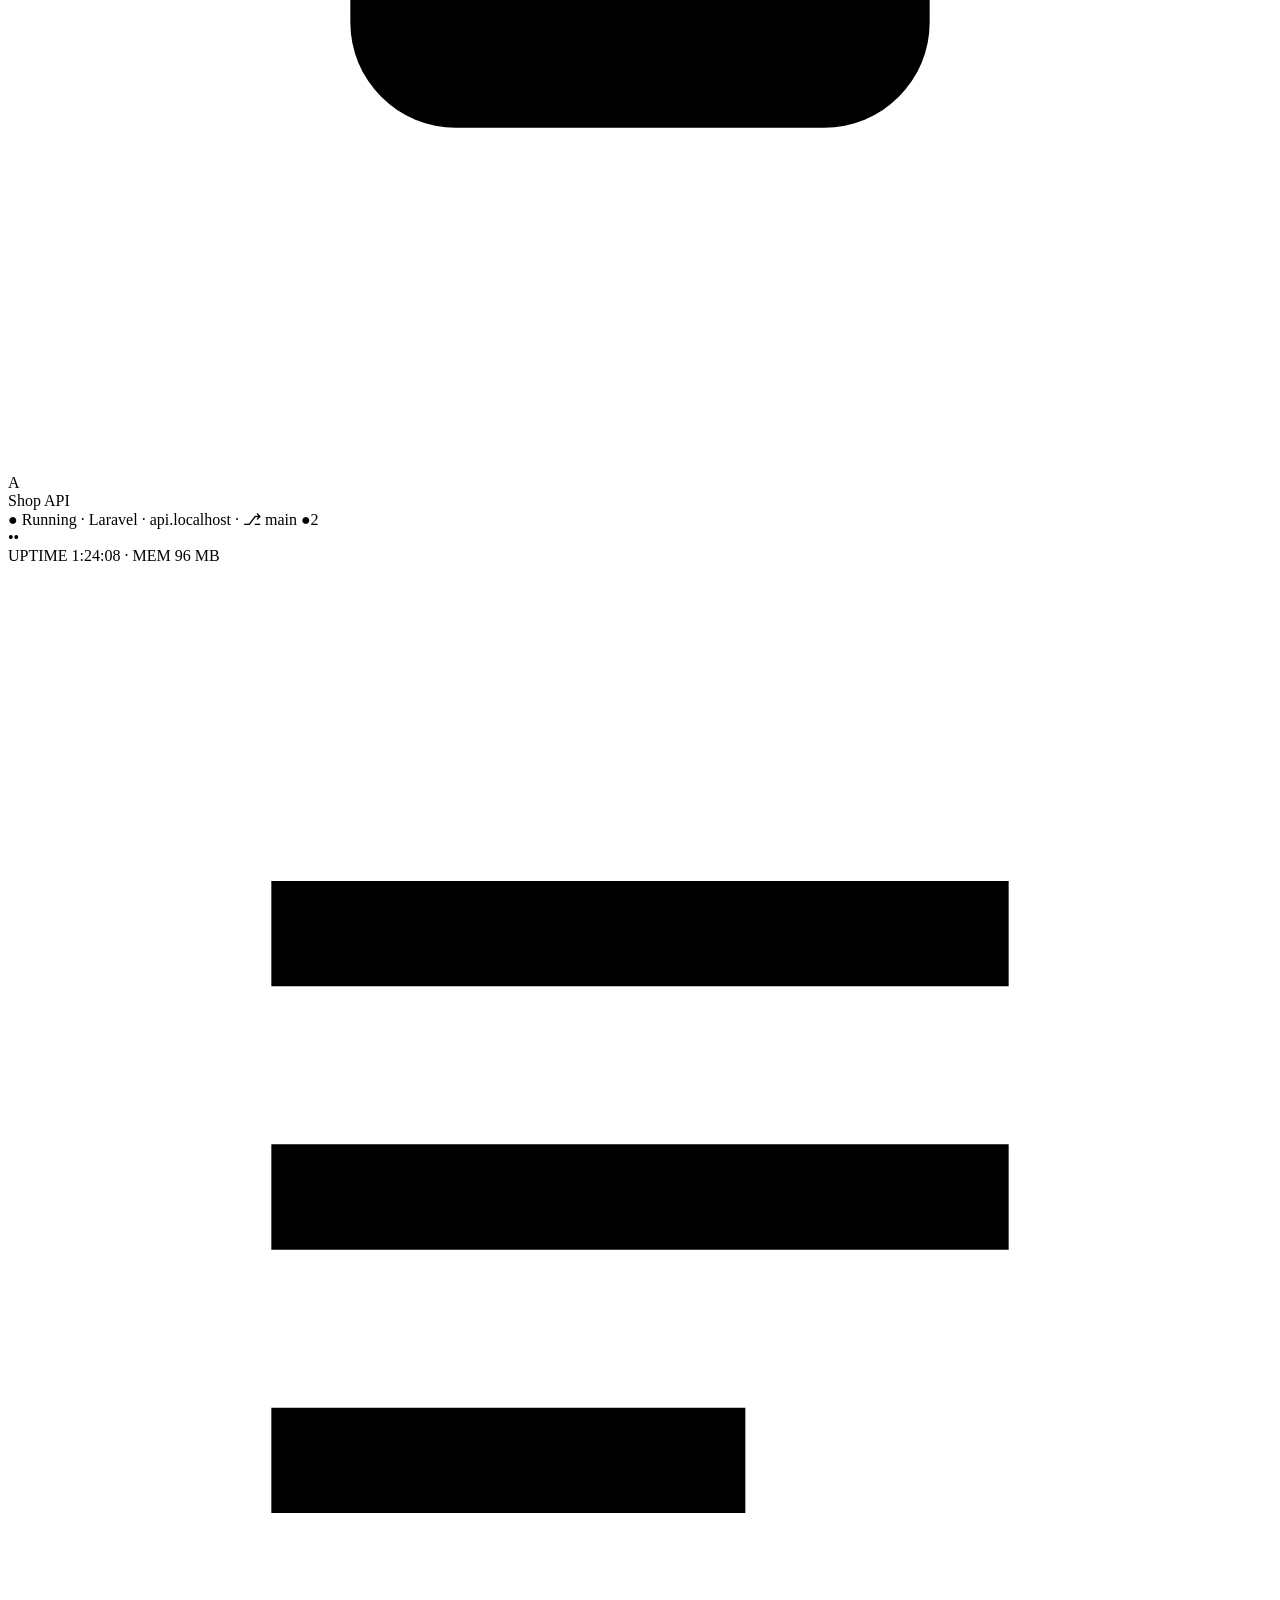
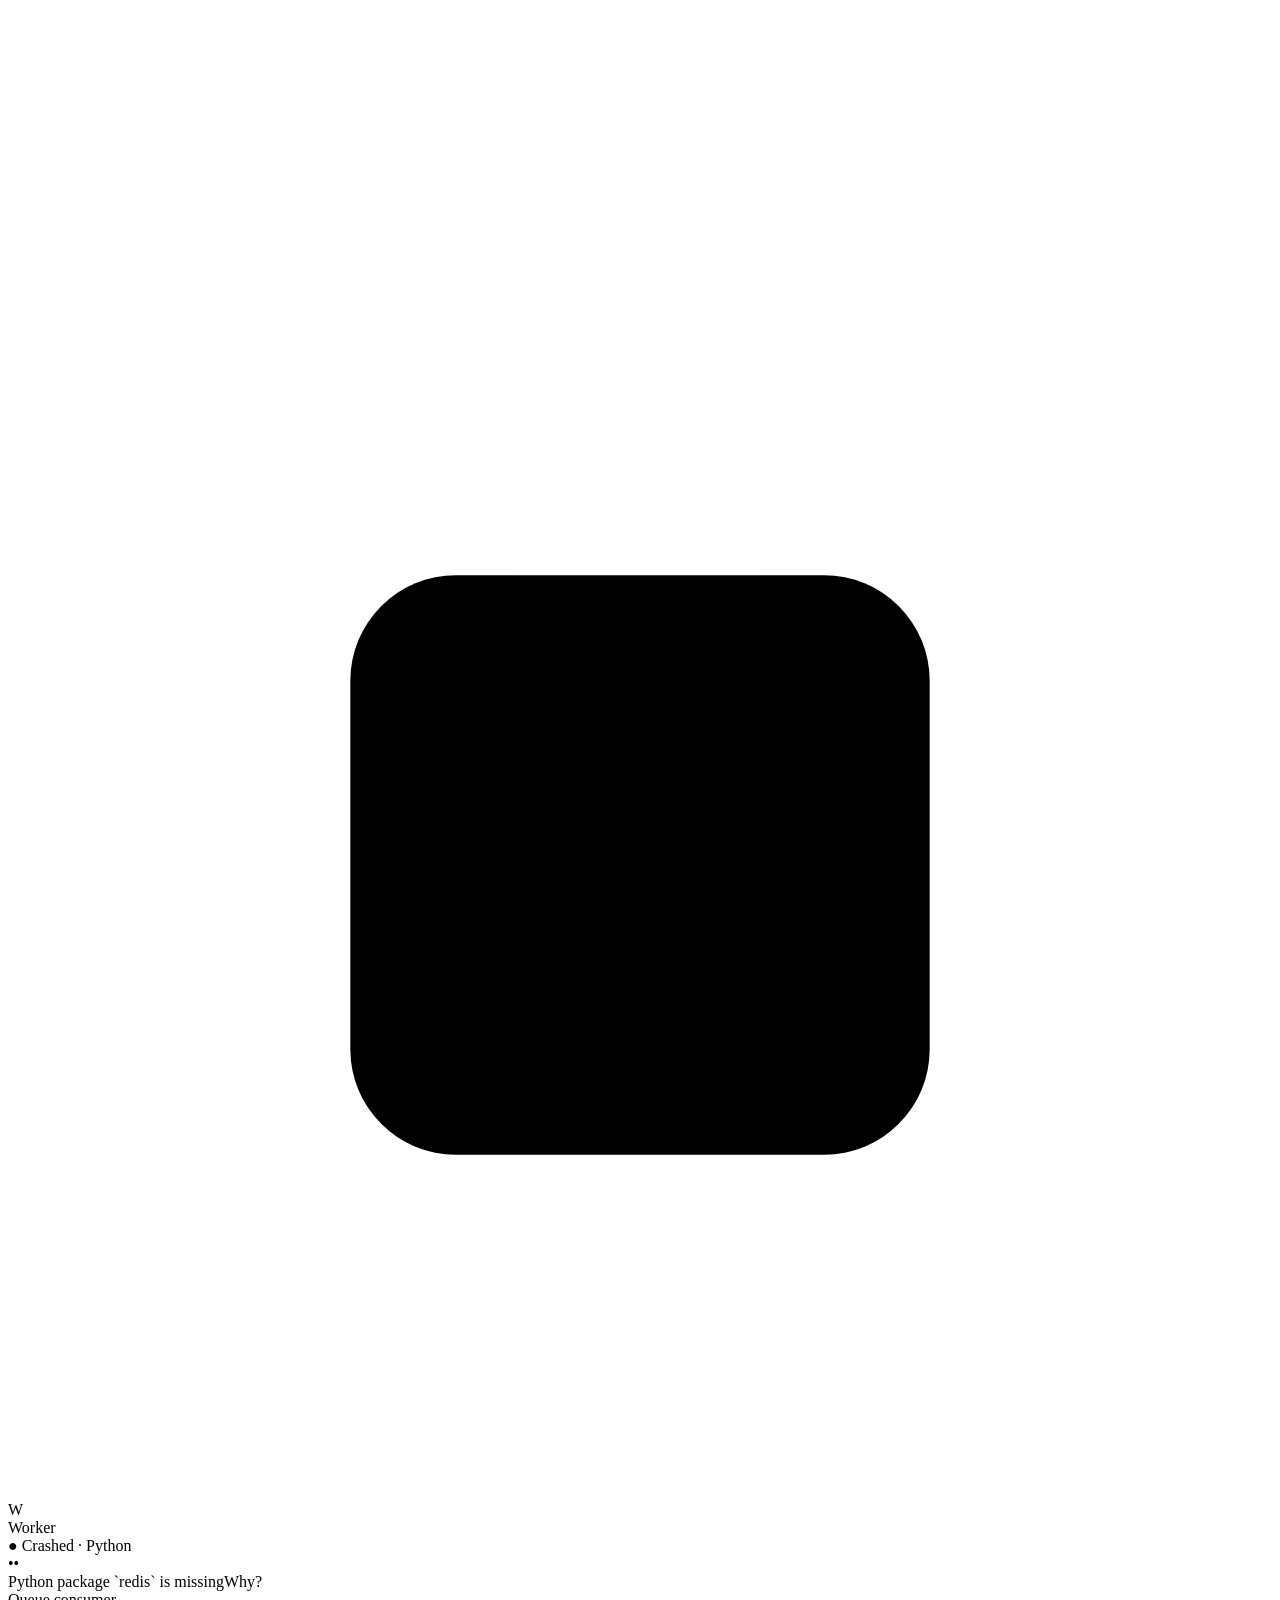
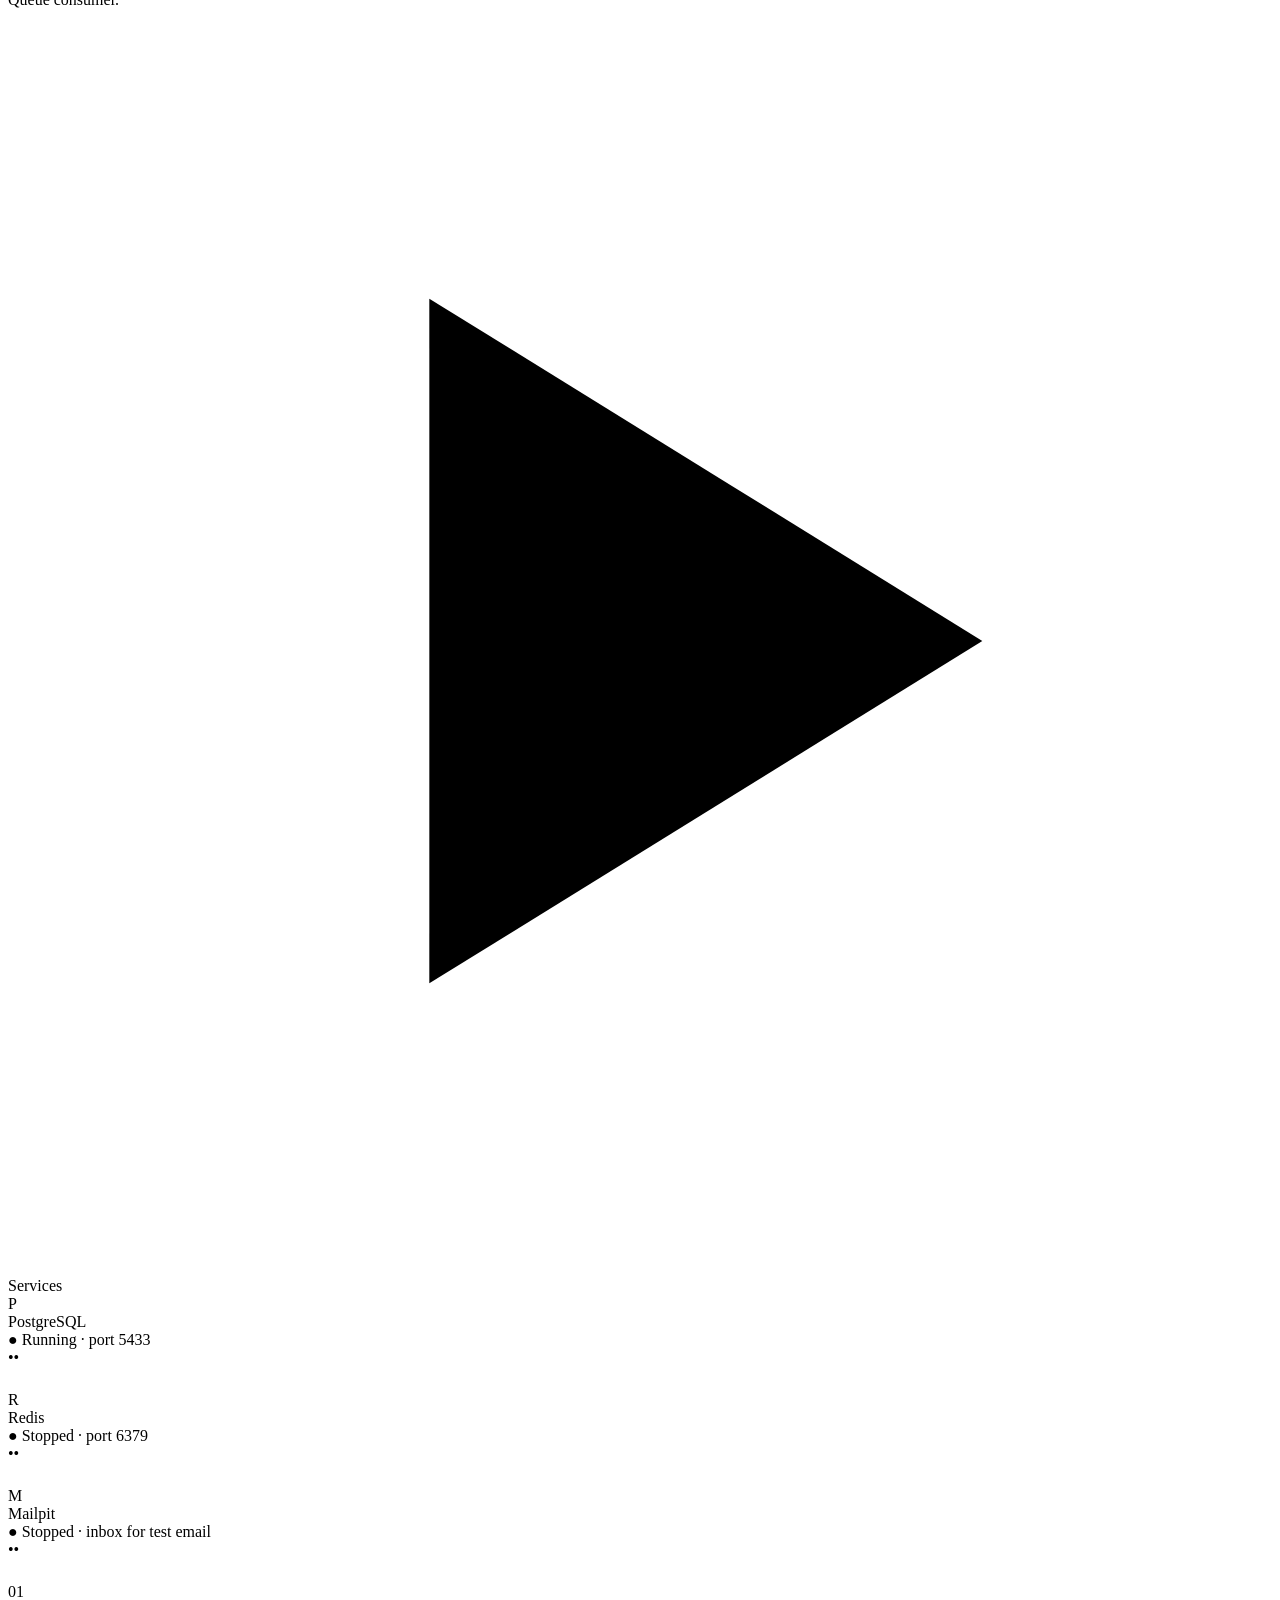
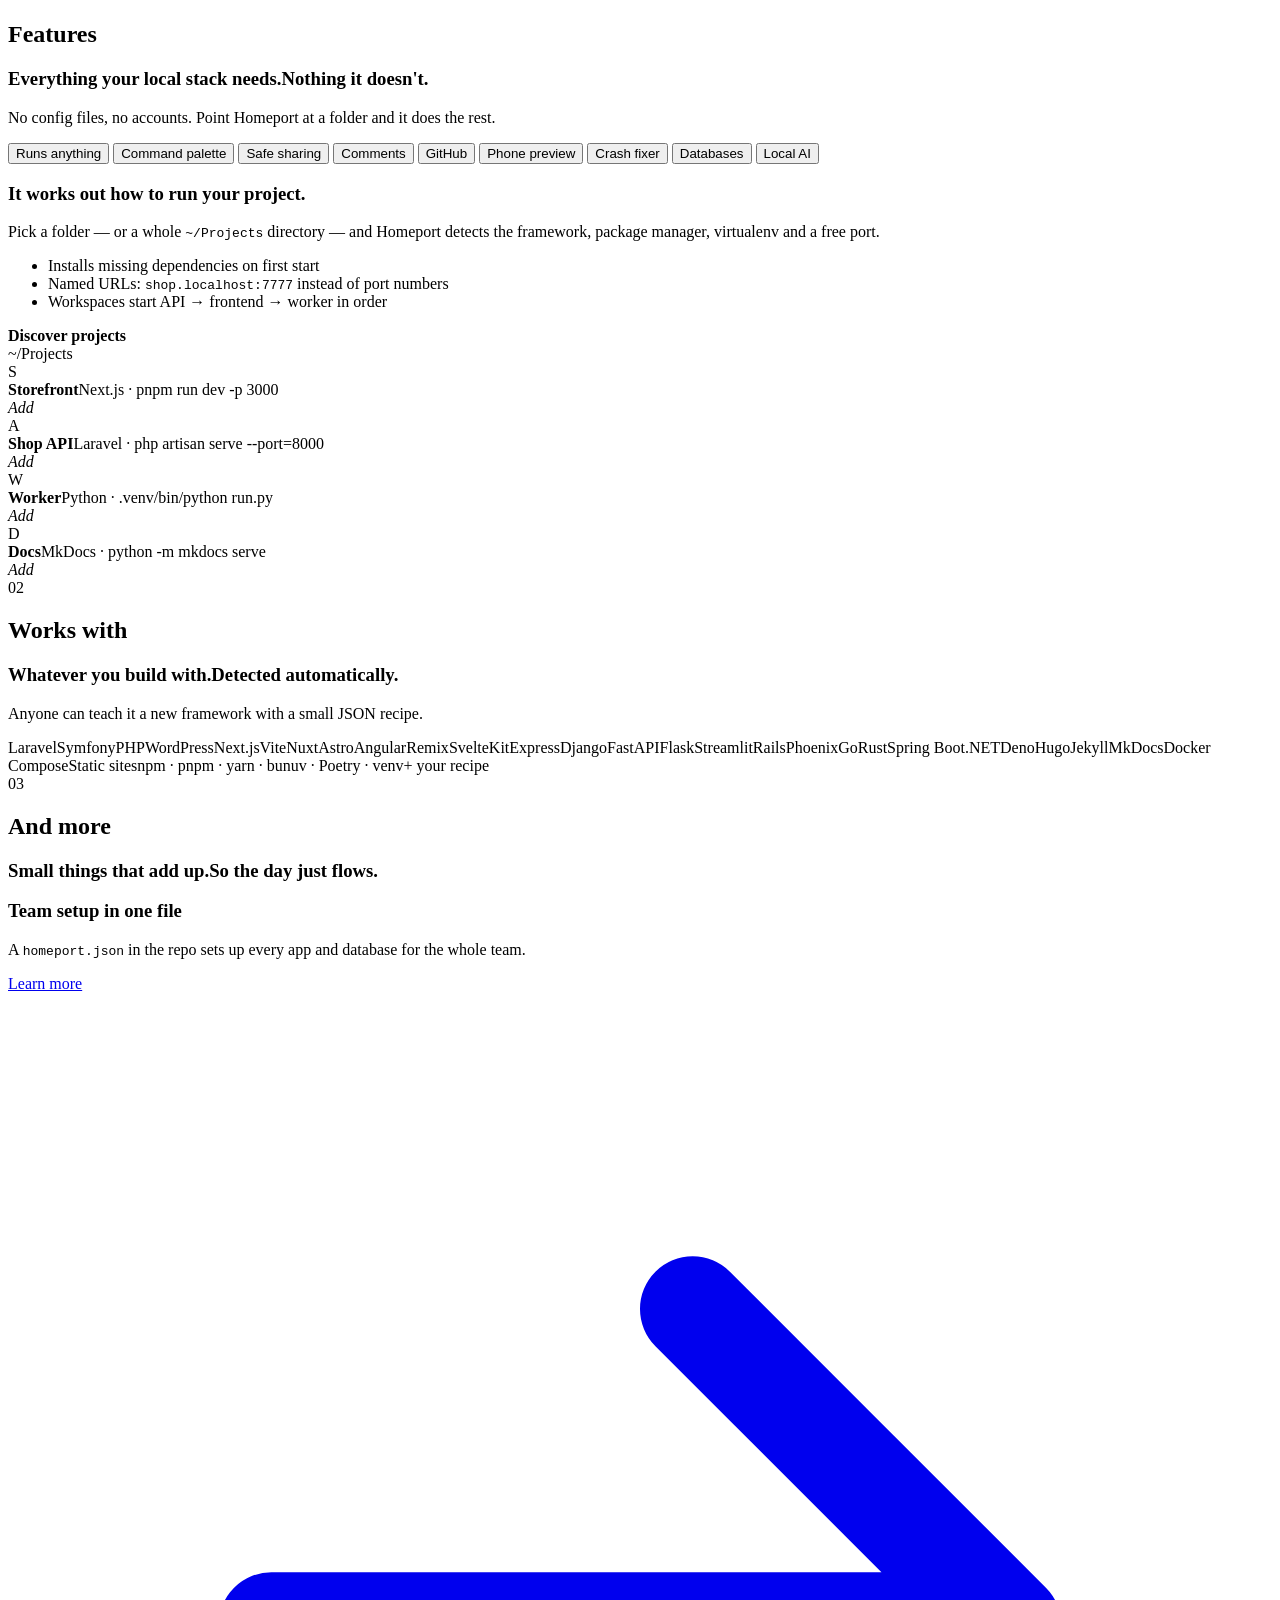
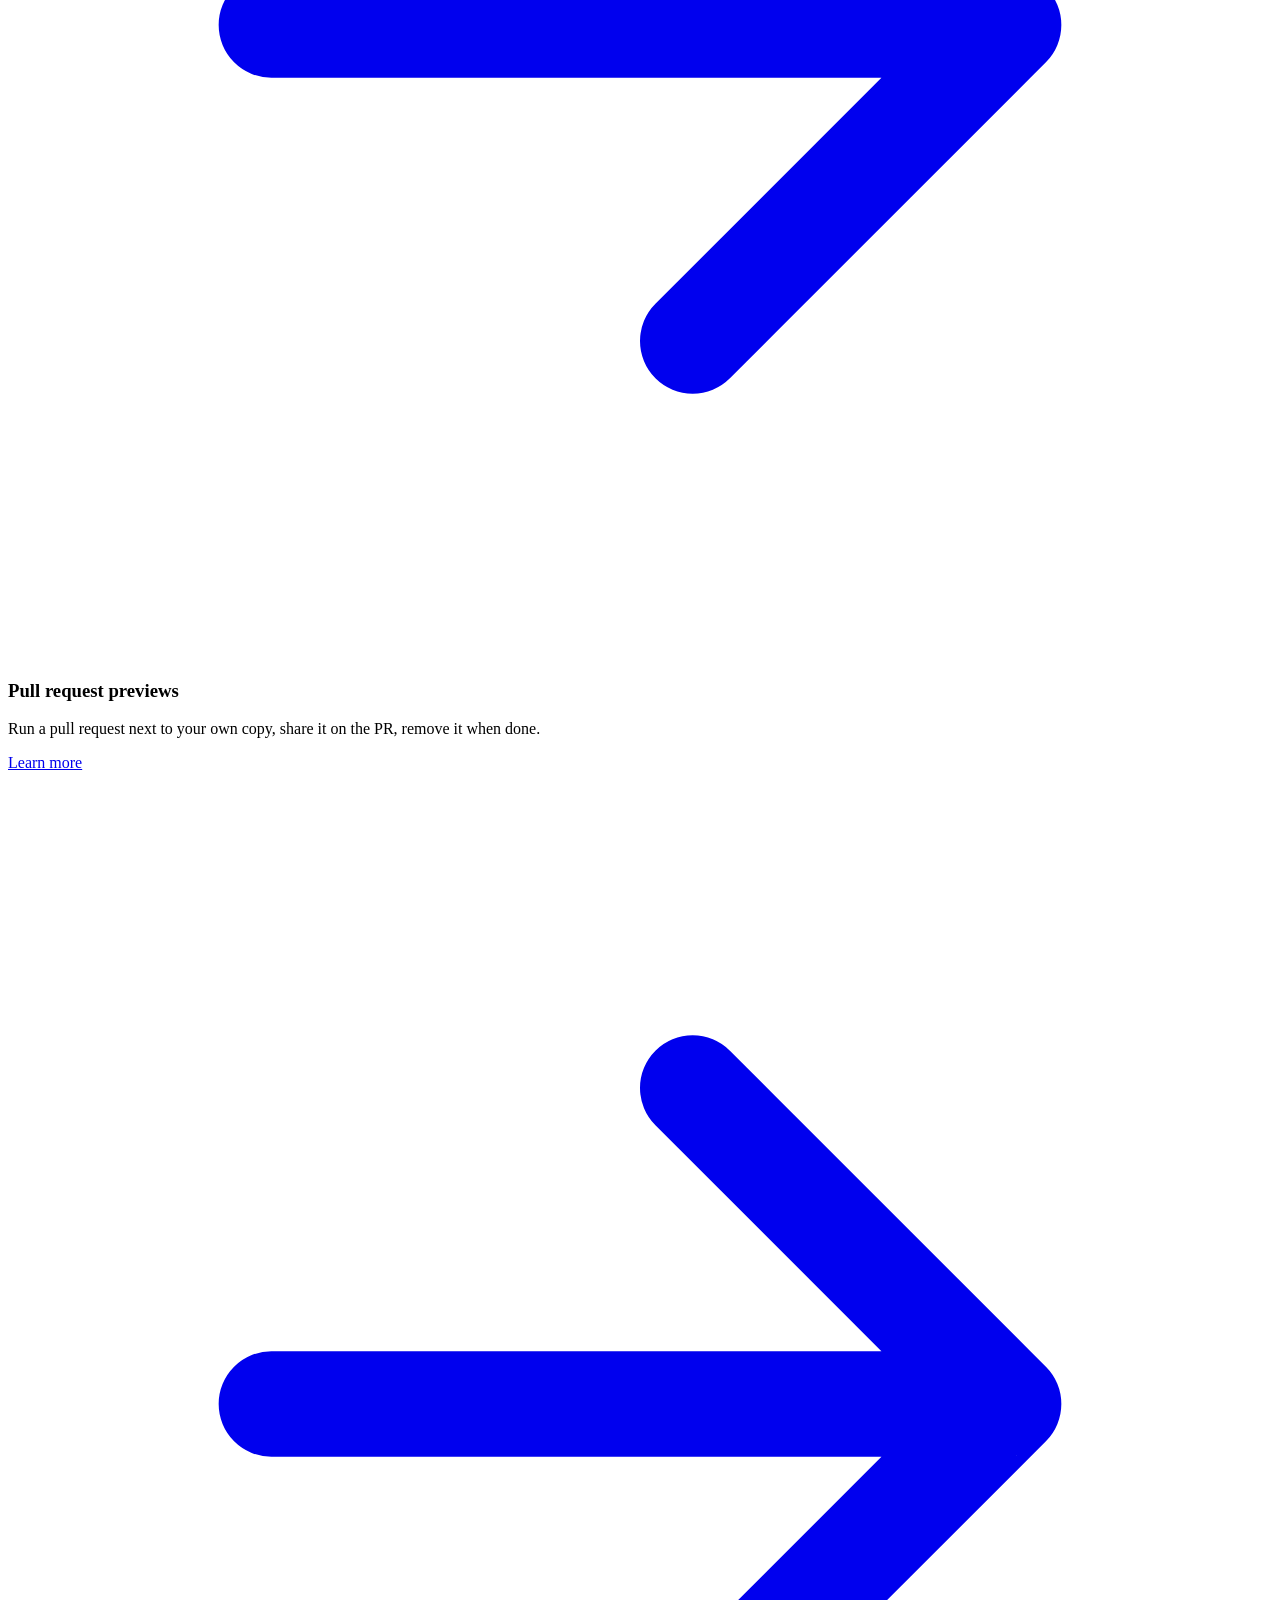
==== commit 896438c6: "Release v1.2.0: local HTTPS, first-run welcome, Windows folder picker - Local HTTPS: Homeport's own " ====
--- a/site/index.html
+++ b/site/index.html
@@ -357,7 +357,7 @@
       <div class="panel" role="tabpanel" id="p-ai" aria-labelledby="t-ai" hidden>
         <div>
           <h3>An AI that fixes apps — on your computer.</h3>
-          <p>Ask why an app crashed, or let it fix it. Use <strong>Claude Code</strong> if you have it, or download a free open model (Qwen, Llama, Gemma) in Settings and run it offline with <a href="https://ollama.com" target="_blank" rel="noopener">Ollama</a>. Nothing you ask leaves your computer.</p>
+          <p>Ask why an app crashed, or let it fix it. Use <strong>Claude Code</strong> or <strong>Google Antigravity</strong> (Gemini) with your own account, or download a free open model (Qwen, Llama, Gemma) in Settings and run it offline with <a href="https://ollama.com" target="_blank" rel="noopener">Ollama</a> — then nothing you ask leaves your computer.</p>
           <ul>
             <li>Follows step-by-step fix guides for common problems</li>
             <li>Every change asks you first — Allow or Don't allow</li>
@@ -400,6 +400,9 @@
         </div>
       </div>
       <div class="bento">
+        <div class="tile reveal"><div class="illus" data-art="doc"></div><h3>Team setup in one file</h3><p>A <code>homeport.json</code> in the repo sets up every app and database for the whole team.</p><a class="more-link" href="/docs#team-setup">Learn more <svg viewBox="0 0 24 24" fill="none" stroke="currentColor" stroke-width="2" stroke-linecap="round" stroke-linejoin="round"><path d="M5 12h14M13 6l6 6-6 6"/></svg></a></div>
+        <div class="tile reveal"><div class="illus" data-art="fork"></div><h3>Pull request previews</h3><p>Run a pull request next to your own copy, share it on the PR, remove it when done.</p><a class="more-link" href="/docs#pr-previews">Learn more <svg viewBox="0 0 24 24" fill="none" stroke="currentColor" stroke-width="2" stroke-linecap="round" stroke-linejoin="round"><path d="M5 12h14M13 6l6 6-6 6"/></svg></a></div>
+        <div class="tile reveal"><div class="illus" data-art="lock"></div><h3>Local HTTPS</h3><p>Open any app at <code>https://app.localhost</code> with a certificate your system trusts.</p><a class="more-link" href="/docs#https">Learn more <svg viewBox="0 0 24 24" fill="none" stroke="currentColor" stroke-width="2" stroke-linecap="round" stroke-linejoin="round"><path d="M5 12h14M13 6l6 6-6 6"/></svg></a></div>
         <div class="tile reveal"><div class="illus" data-art="chain"></div><h3>Workspaces</h3><p>Group apps and start them in order, each waiting until the previous one is up.</p><a class="more-link" href="/docs#workspaces">Learn more <svg viewBox="0 0 24 24" fill="none" stroke="currentColor" stroke-width="2" stroke-linecap="round" stroke-linejoin="round"><path d="M5 12h14M13 6l6 6-6 6"/></svg></a></div>
         <div class="tile reveal"><div class="illus" data-art="branches"></div><h3>Git on every card</h3><p>Branch, CI result, commits to pull — and Pull &amp; restart.</p><a class="more-link" href="/docs#git">Learn more <svg viewBox="0 0 24 24" fill="none" stroke="currentColor" stroke-width="2" stroke-linecap="round" stroke-linejoin="round"><path d="M5 12h14M13 6l6 6-6 6"/></svg></a></div>
         <div class="tile reveal"><div class="illus" data-art="burst"></div><h3>Project discovery</h3><p>Scan a folder and add every project inside in one click.</p><a class="more-link" href="/docs#discover">Learn more <svg viewBox="0 0 24 24" fill="none" stroke="currentColor" stroke-width="2" stroke-linecap="round" stroke-linejoin="round"><path d="M5 12h14M13 6l6 6-6 6"/></svg></a></div>
@@ -509,6 +512,7 @@
       <div>
         <a class="brand" href="/"><svg viewBox="0 0 64 64" aria-hidden="true"><circle class="knob-disc" cx="32" cy="32" r="31"/><circle class="knob-ring" cx="32" cy="32" r="16" fill="none" stroke-width="6"/><path class="knob-hand" d="M32 32 L40.5 23.5" stroke-width="6" stroke-linecap="round"/></svg>Homeport</a>
         <p class="tag">Every local project, one home. Free and open source.</p>
+        <a class="footer-badge" href="https://fazier.com/launches/homeport.ferdousmikdad.com" target="_blank" rel="noopener"><img src="https://fazier.com/api/v1//public/badges/launch_badges.svg?badge_type=launched&theme=neutral" width="120" alt="Fazier badge" /></a>
       </div>
       <div><h4>Product</h4><ul><li><a href="#features">Features</a></li><li><a href="/docs">Docs</a></li><li><a href="/changelog">Changelog</a></li><li><a href="#download">Download</a></li></ul></div>
       <div><h4>Community</h4><ul><li><a href="https://github.com/ferdousmikdad/Homeport">GitHub</a></li><li><a href="https://github.com/ferdousmikdad/Homeport/issues">Issues</a></li><li><a href="https://github.com/ferdousmikdad/Homeport/blob/main/CONTRIBUTING.md">Contributing</a></li><li><a href="https://github.com/ferdousmikdad/Homeport/tree/main/recipes">Recipes</a></li></ul></div>
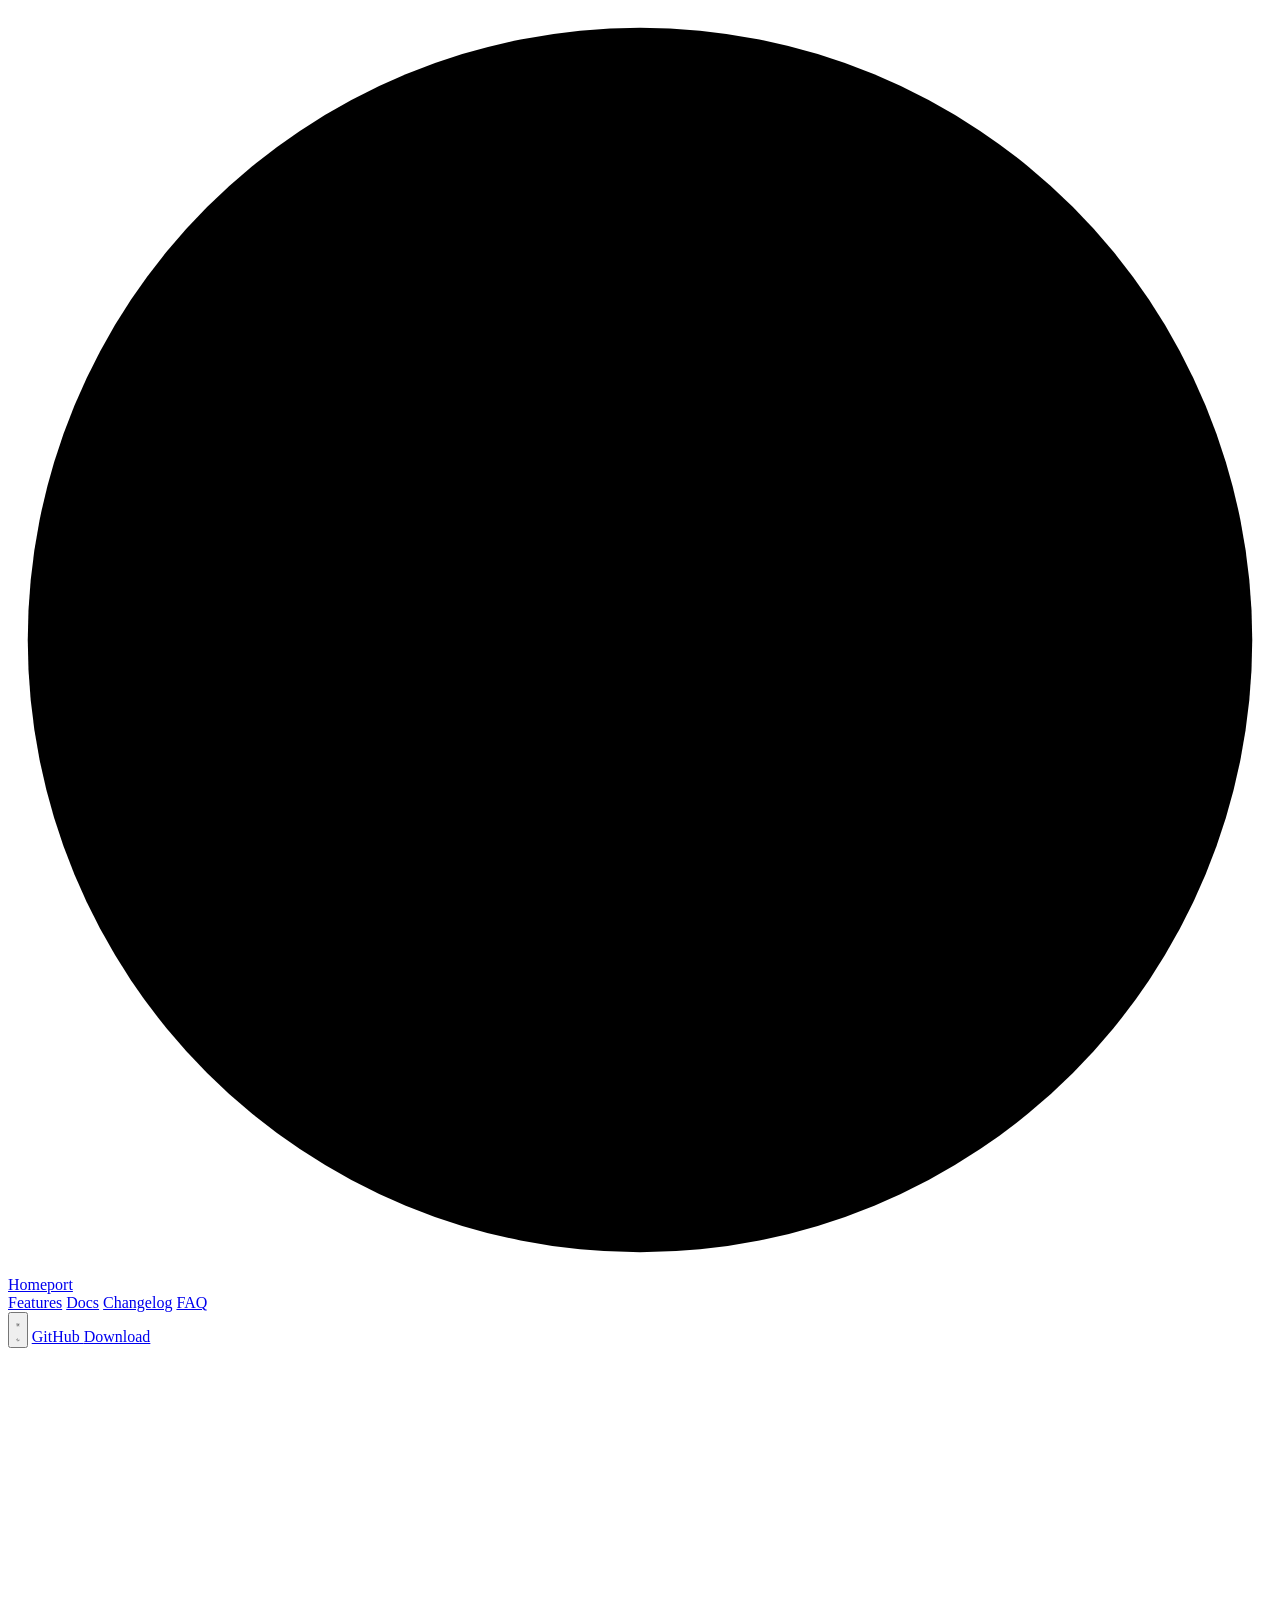
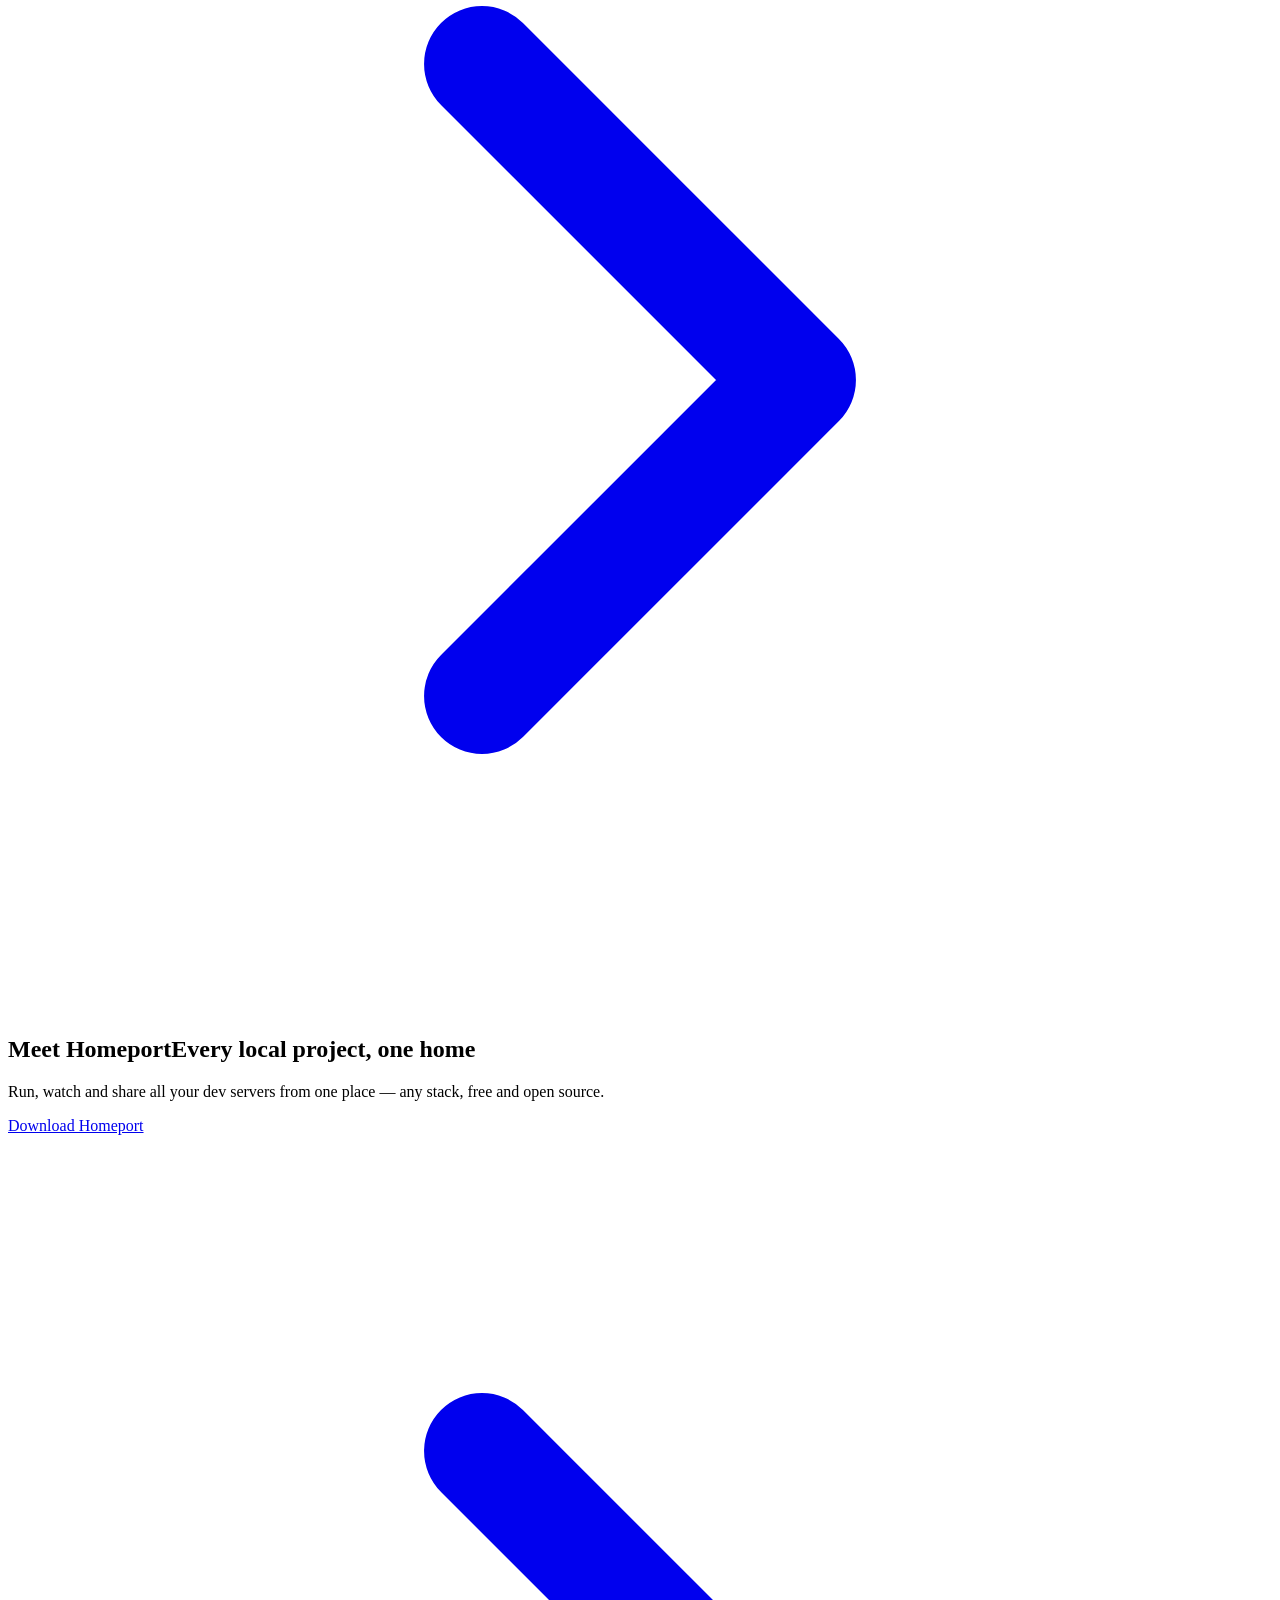
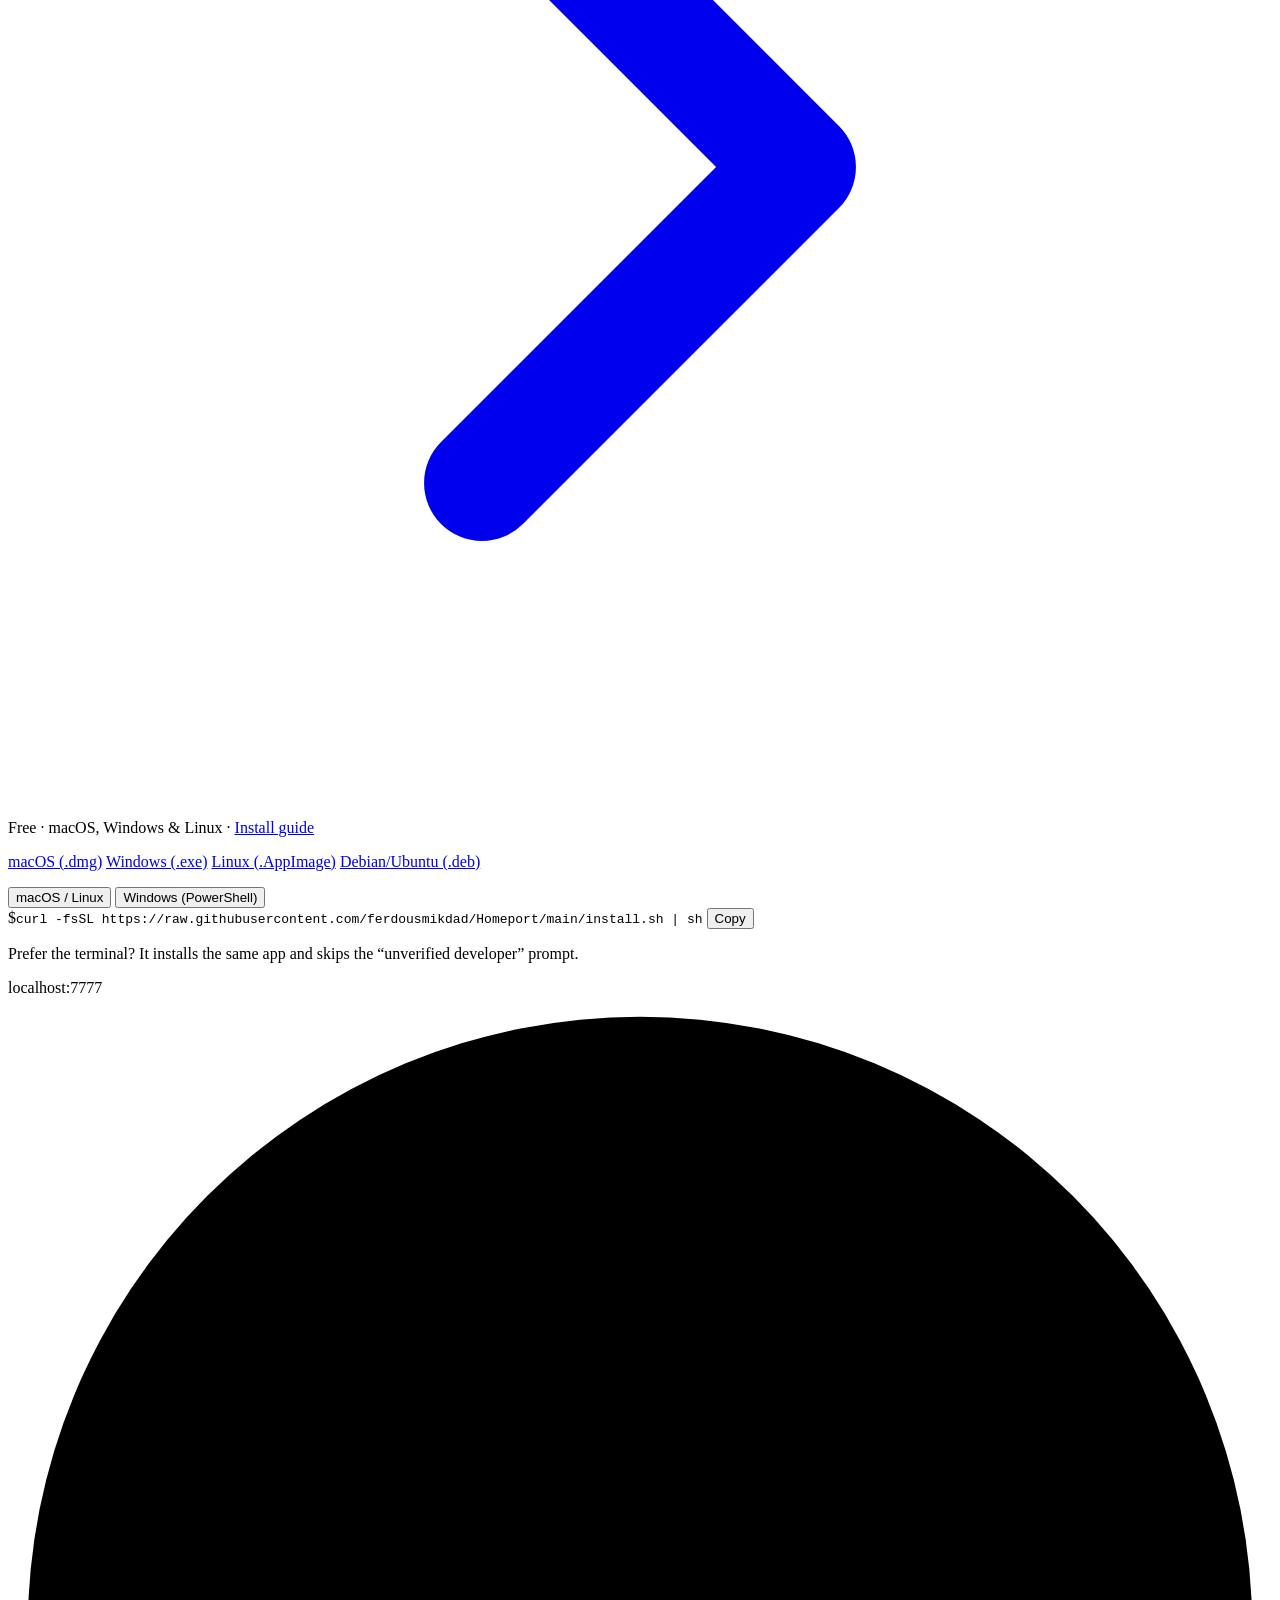
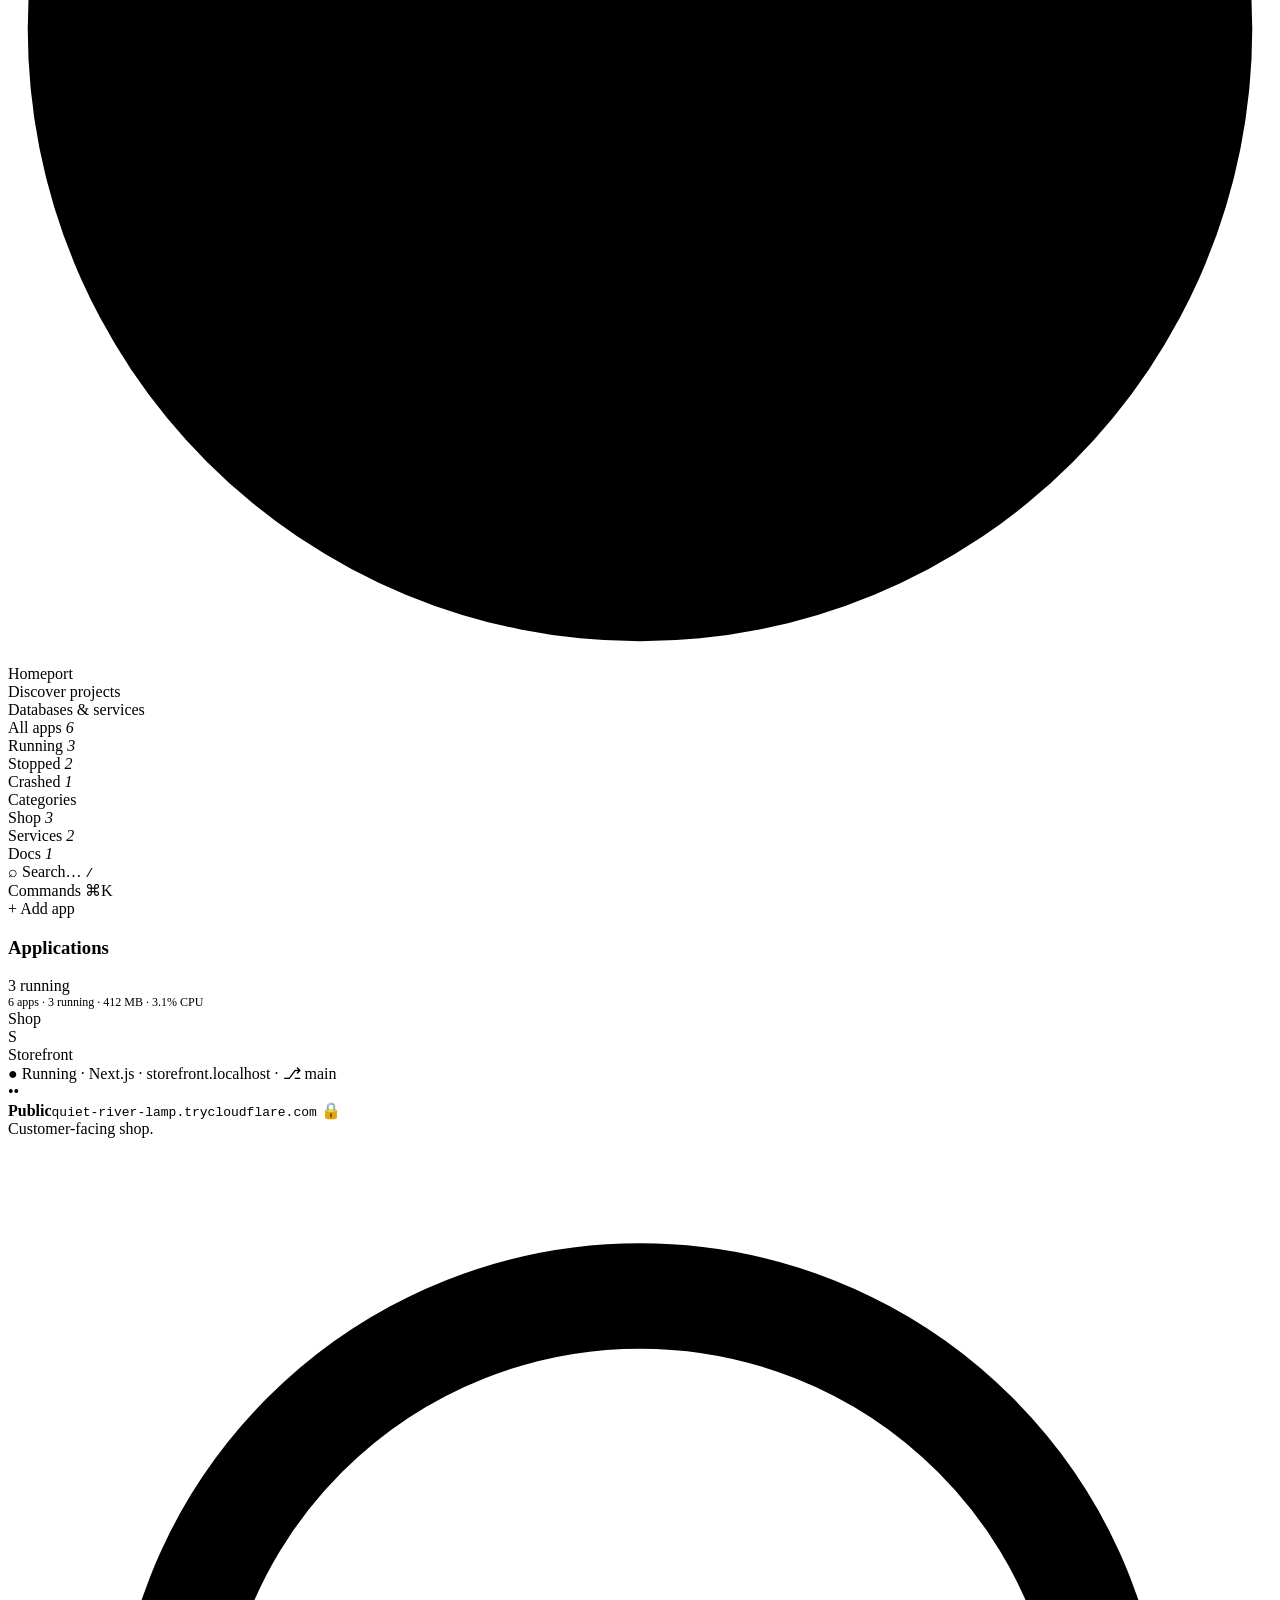
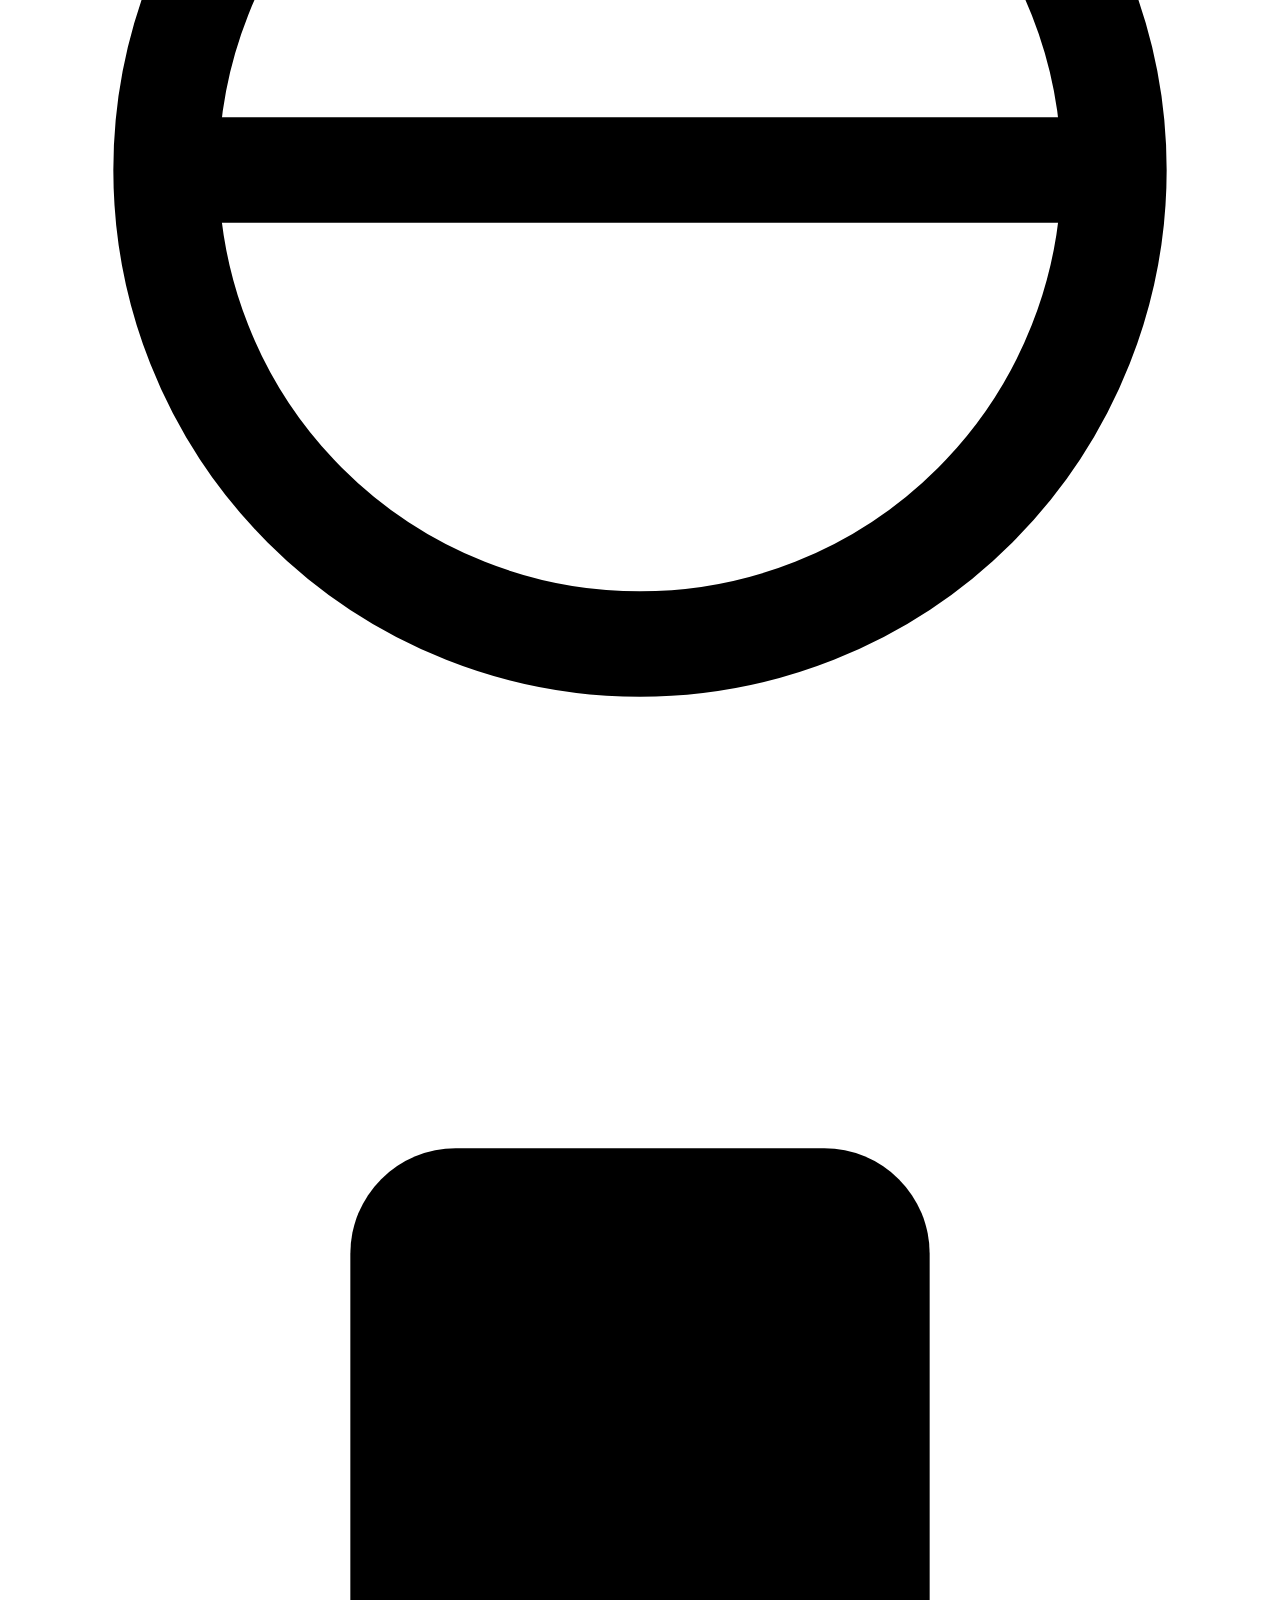
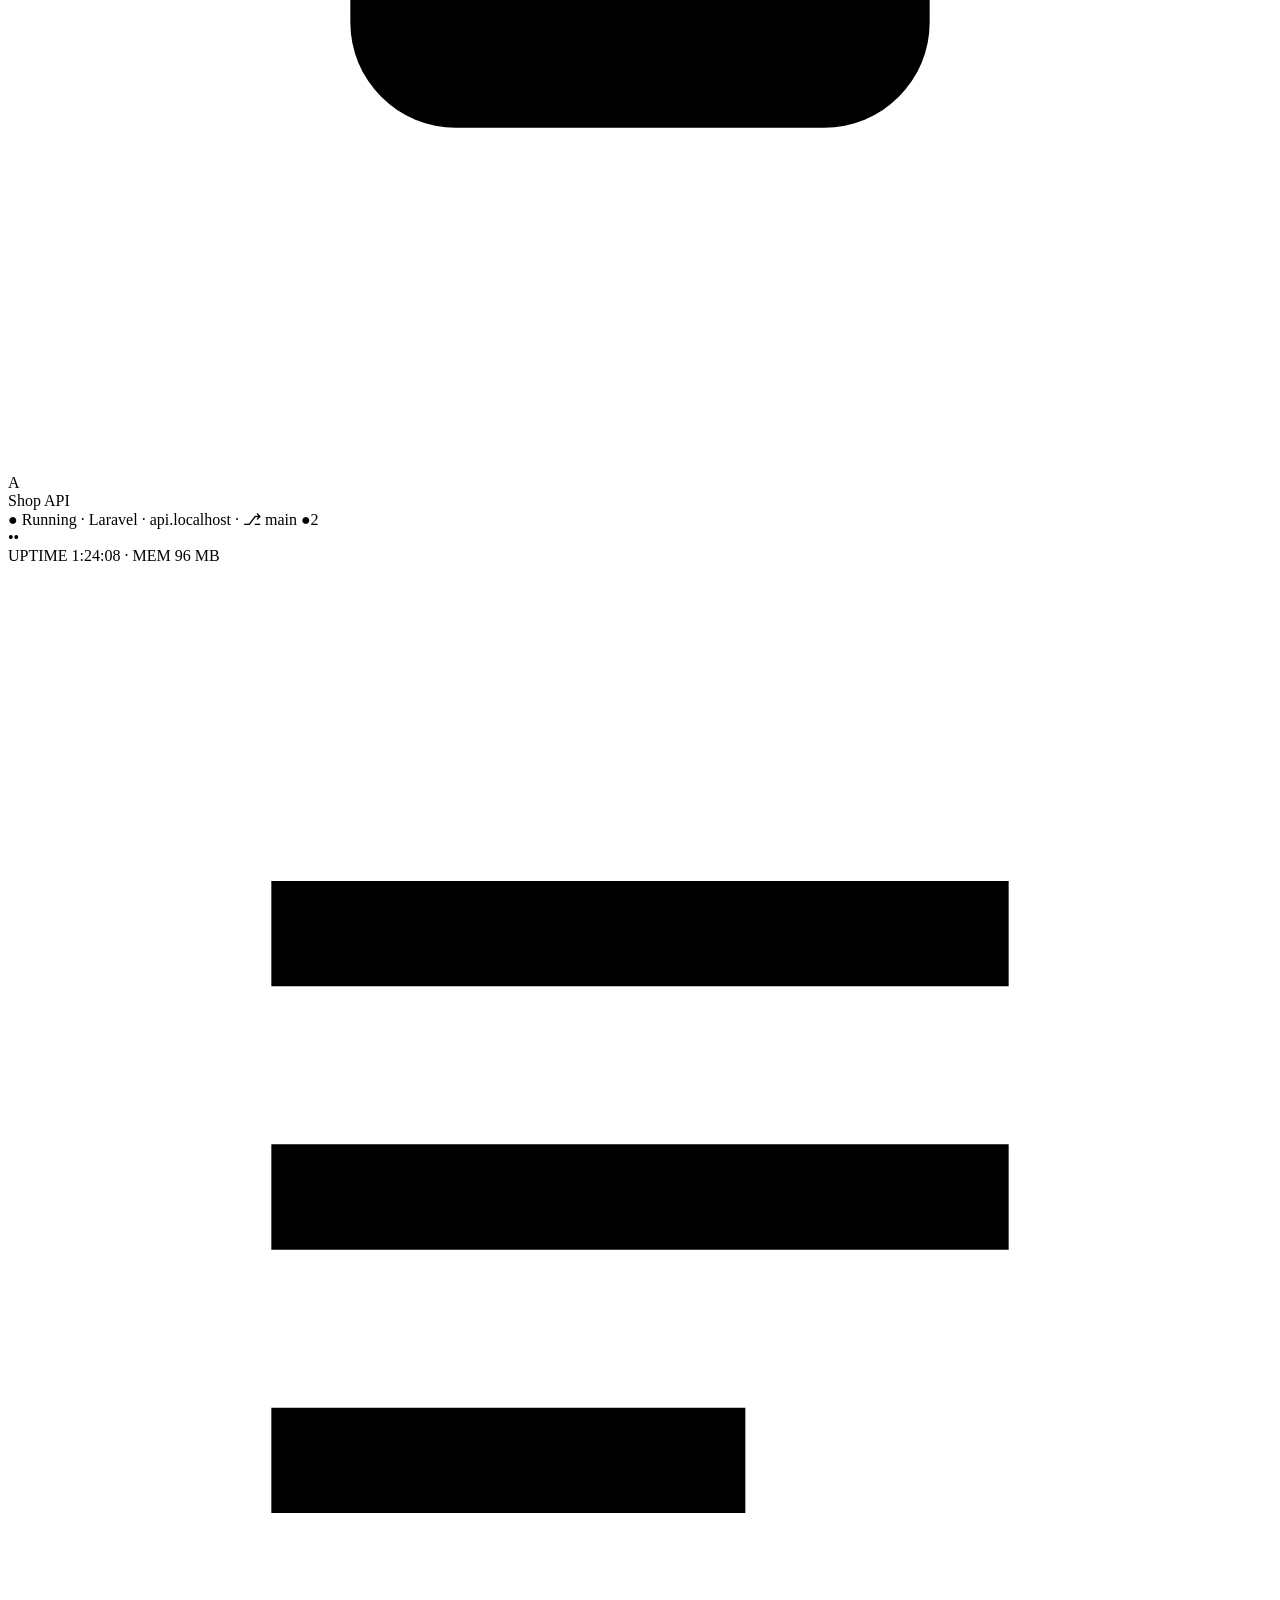
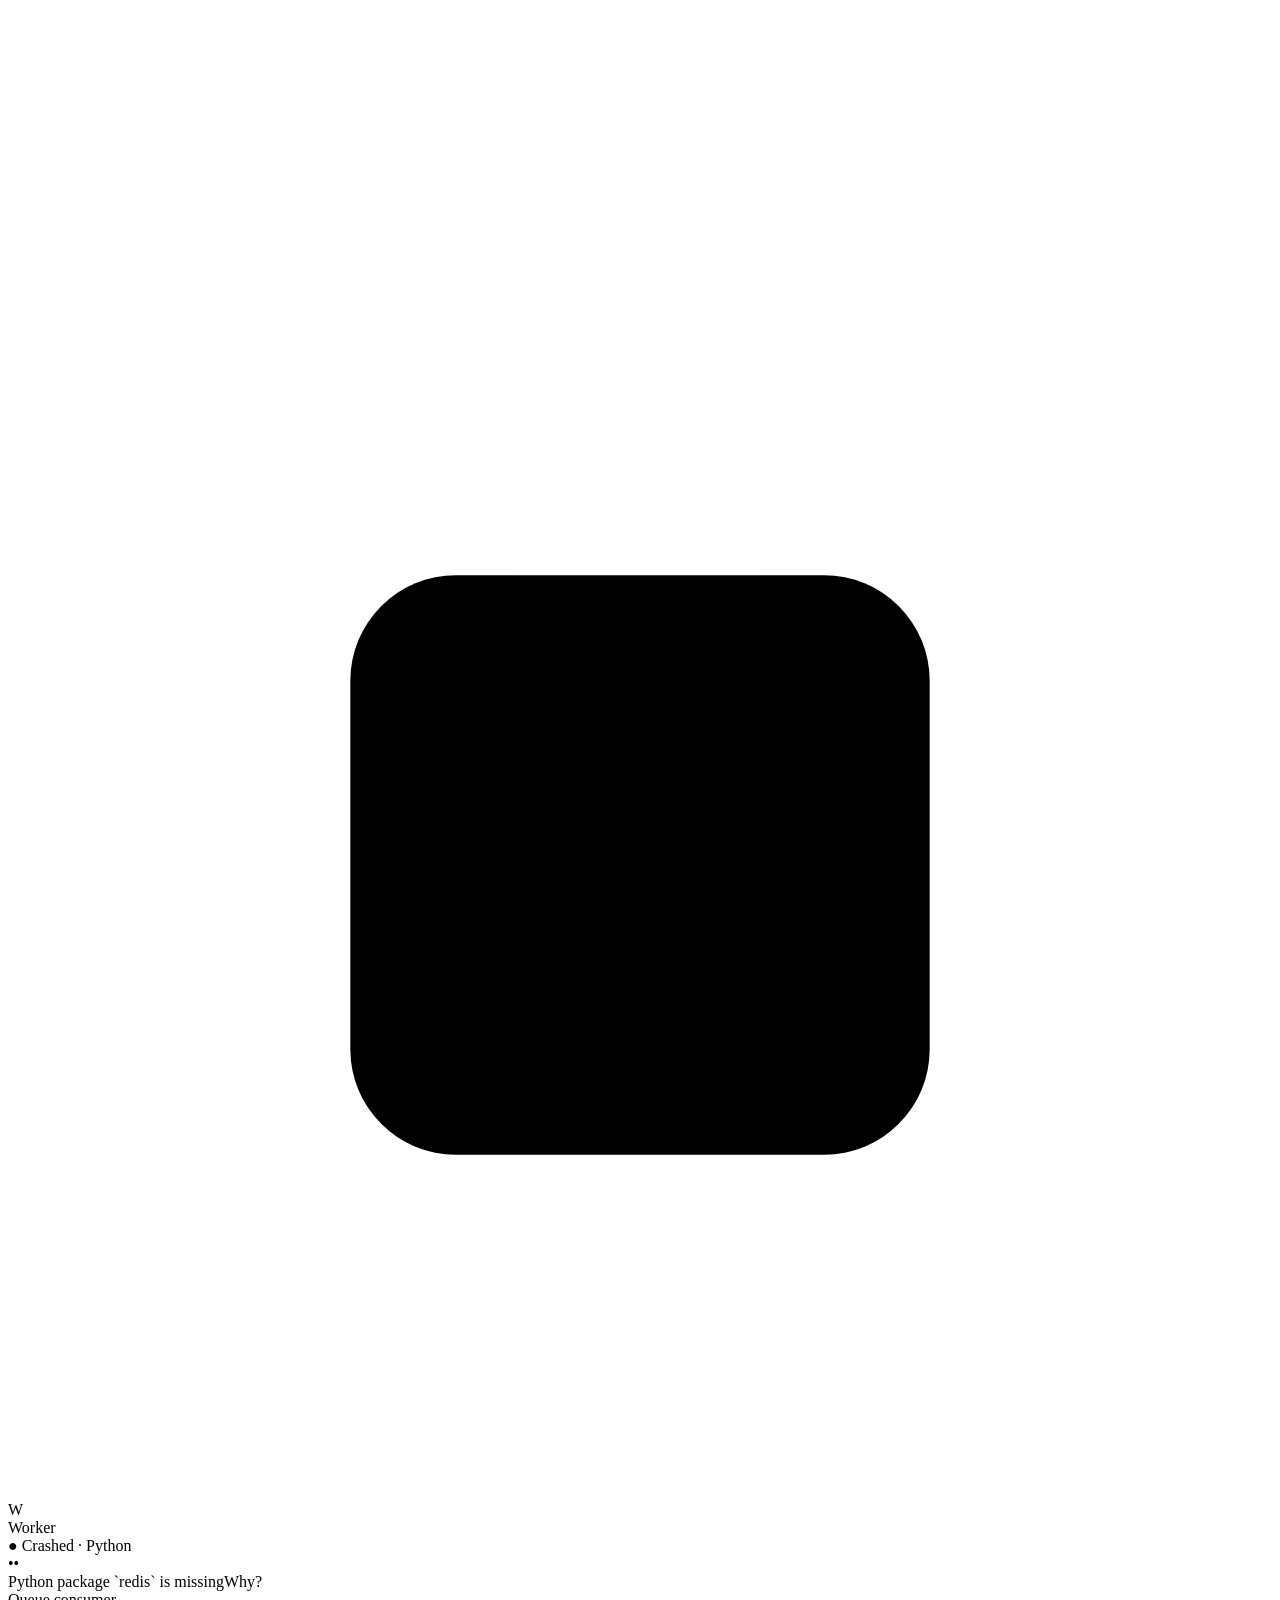
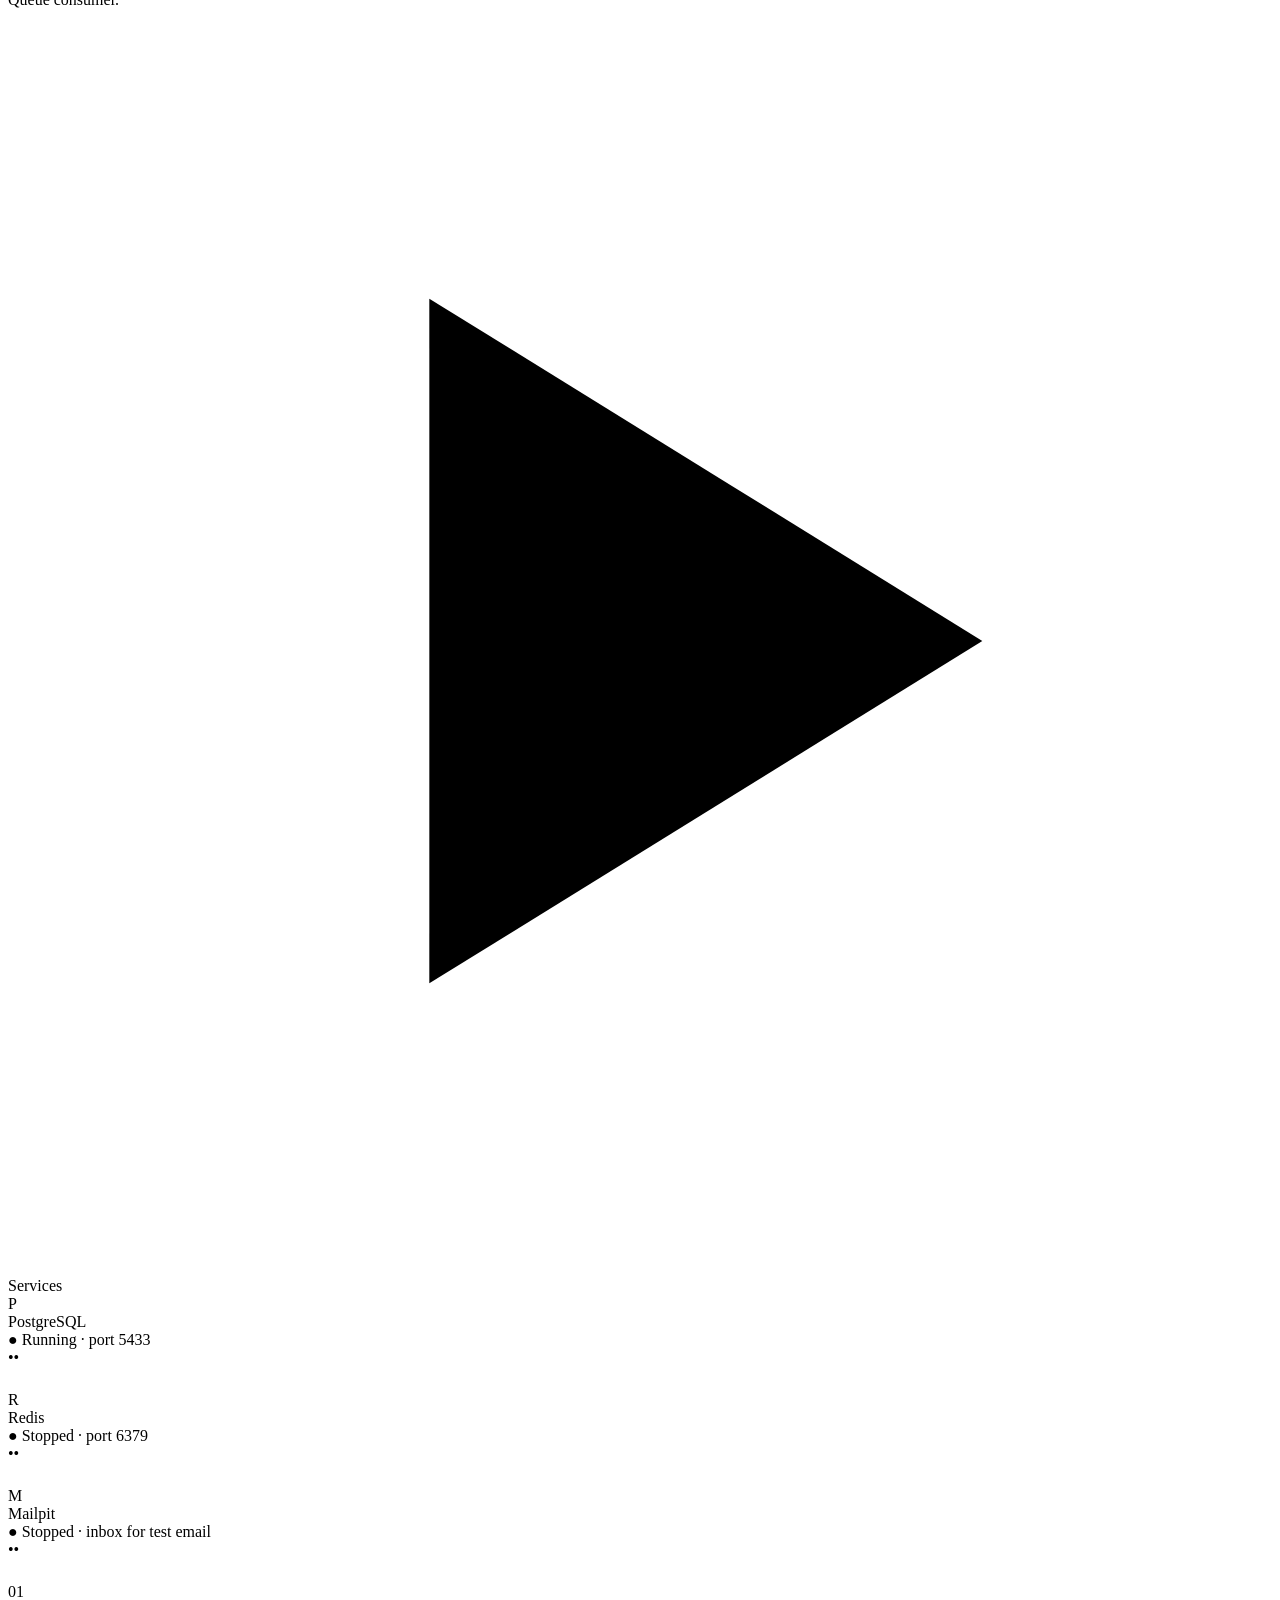
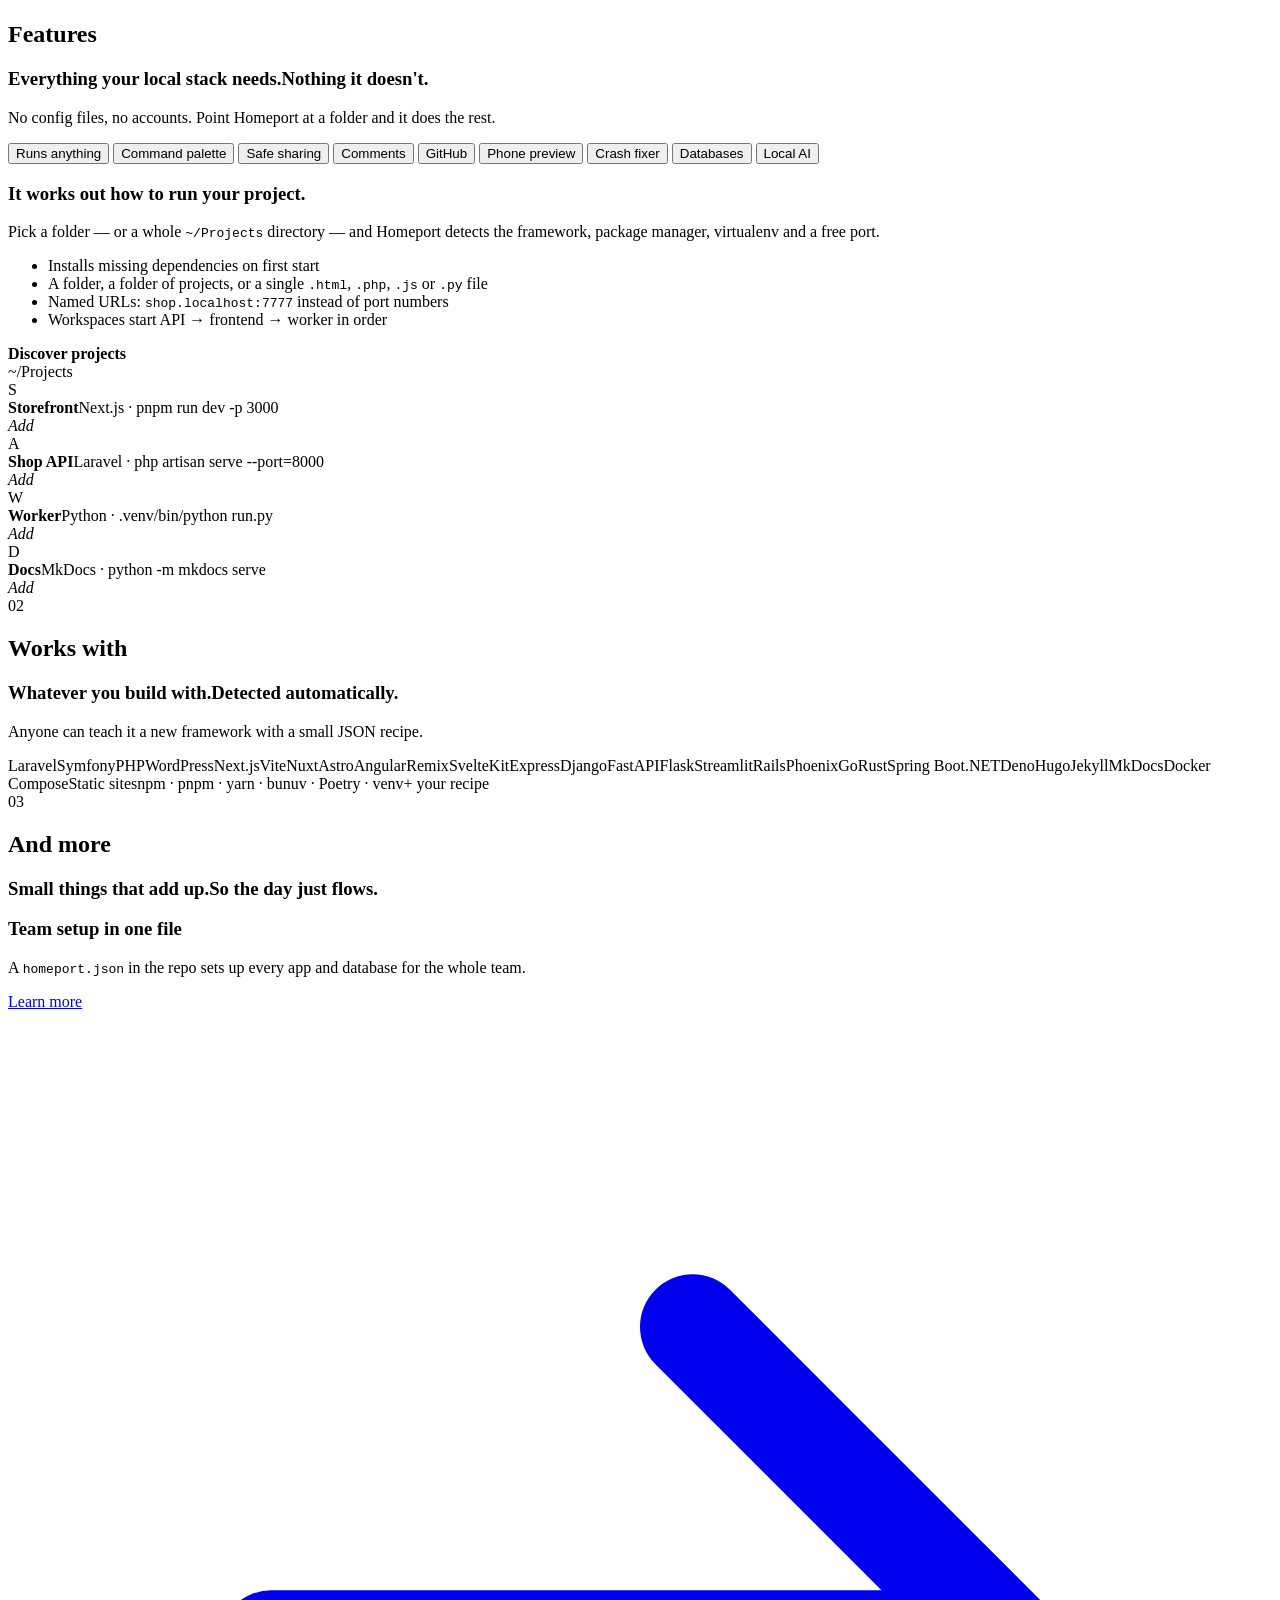
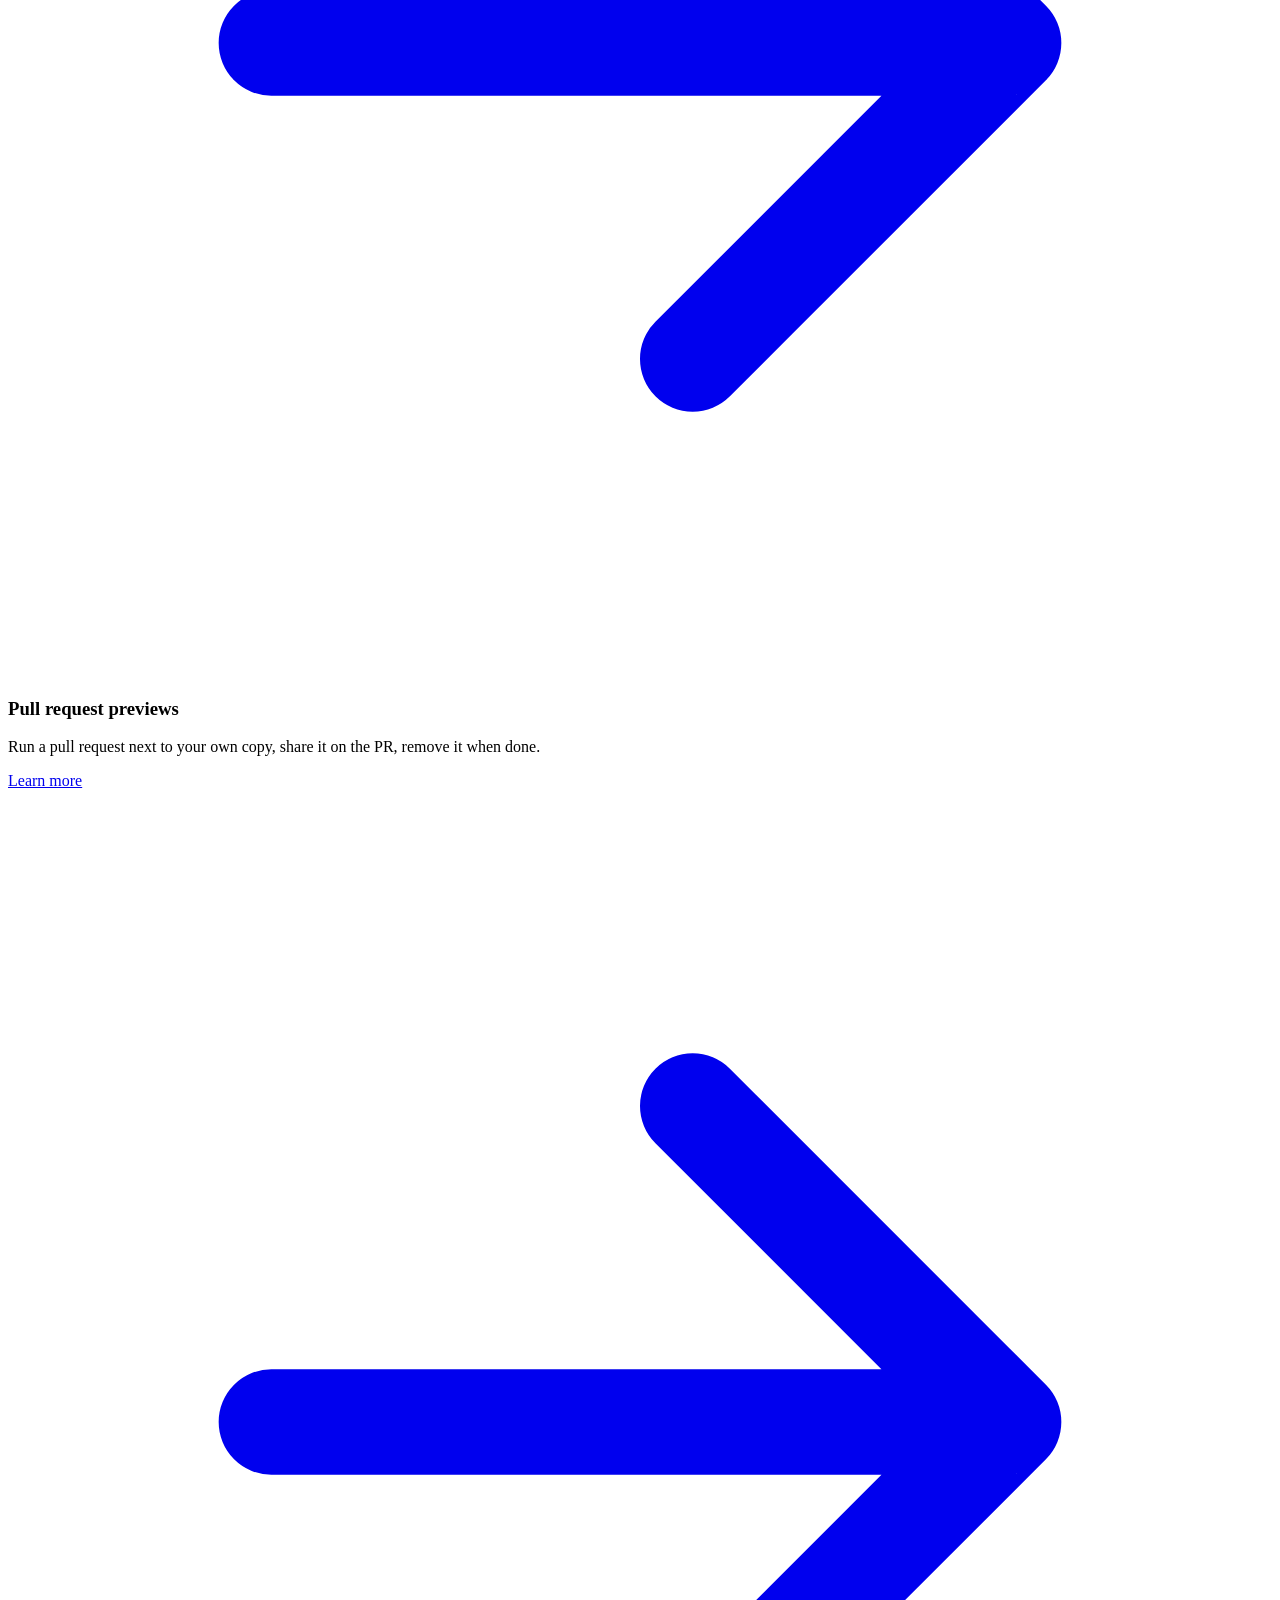
==== commit 95e8ba96: "v1.3.0: Restart button in the top bar; website, docs and changelog catch up - A labelled "Restart" b" ====
--- a/site/index.html
+++ b/site/index.html
@@ -196,6 +196,7 @@
           <p>Pick a folder — or a whole <code>~/Projects</code> directory — and Homeport detects the framework, package manager, virtualenv and a free port.</p>
           <ul>
             <li>Installs missing dependencies on first start</li>
+            <li>A folder, a folder of projects, or a single <code>.html</code>, <code>.php</code>, <code>.js</code> or <code>.py</code> file</li>
             <li>Named URLs: <code>shop.localhost:7777</code> instead of port numbers</li>
             <li>Workspaces start API → frontend → worker in order</li>
           </ul>
@@ -220,6 +221,7 @@
           <p>Press <kbd>⌘K</kbd> (or <kbd>Ctrl K</kbd>) and type. Fuzzy search across every app and action — start, stop, logs, share, open on phone, add a database.</p>
           <ul>
             <li>Context-aware: running apps offer Stop, crashed ones offer “Why?”</li>
+            <li>Stop all, Restart Homeport and Getting started are a few letters away</li>
             <li>Fully keyboard-driven, updates live</li>
           </ul>
         </div>
@@ -240,6 +242,7 @@
           <ul>
             <li>Password page before anything reaches your app</li>
             <li>Auto-stops after 15 min – 24 h, or when the app stops</li>
+            <li>Or use your own domain: <code>shop.example.com</code>, behind a Cloudflare Access login</li>
           </ul>
         </div>
         <div class="visual art compact v3">
@@ -260,6 +263,7 @@
             <li>Pins stay on their spot while the page scrolls</li>
             <li>Threads with replies; you resolve them in your review view</li>
             <li>See the site with comments — or without</li>
+            <li>Turn a comment into a GitHub issue; get a desktop notification for new ones</li>
           </ul>
         </div>
         <div class="visual art compact v2">
@@ -287,6 +291,7 @@
           <p><strong>Connect GitHub</strong> once, pick one of your repos, and Homeport clones it, works out how to run it and starts it. Cards show whether the last build passed.</p>
           <ul>
             <li>CI result on every card: <code>main ✓</code>, <code>main ✗</code></li>
+            <li>Preview a pull request on its own port, without touching your copy</li>
             <li>Open on GitHub and pull requests from the card's menu</li>
             <li>Private repos too — your login stays on your computer</li>
           </ul>
@@ -407,8 +412,11 @@
         <div class="tile reveal"><div class="illus" data-art="branches"></div><h3>Git on every card</h3><p>Branch, CI result, commits to pull — and Pull &amp; restart.</p><a class="more-link" href="/docs#git">Learn more <svg viewBox="0 0 24 24" fill="none" stroke="currentColor" stroke-width="2" stroke-linecap="round" stroke-linejoin="round"><path d="M5 12h14M13 6l6 6-6 6"/></svg></a></div>
         <div class="tile reveal"><div class="illus" data-art="burst"></div><h3>Project discovery</h3><p>Scan a folder and add every project inside in one click.</p><a class="more-link" href="/docs#discover">Learn more <svg viewBox="0 0 24 24" fill="none" stroke="currentColor" stroke-width="2" stroke-linecap="round" stroke-linejoin="round"><path d="M5 12h14M13 6l6 6-6 6"/></svg></a></div>
         <div class="tile reveal"><div class="illus" data-art="bars"></div><h3>Logs that stay</h3><p>Persistent, searchable logs per app — even after restarts.</p><a class="more-link" href="/docs#logs">Learn more <svg viewBox="0 0 24 24" fill="none" stroke="currentColor" stroke-width="2" stroke-linecap="round" stroke-linejoin="round"><path d="M5 12h14M13 6l6 6-6 6"/></svg></a></div>
-        <div class="tile reveal"><div class="illus" data-art="rings"></div><h3>Auto-restart &amp; autostart</h3><p>Bring crashed apps back, and start Homeport at login on any OS.</p><a class="more-link" href="/docs#autostart">Learn more <svg viewBox="0 0 24 24" fill="none" stroke="currentColor" stroke-width="2" stroke-linecap="round" stroke-linejoin="round"><path d="M5 12h14M13 6l6 6-6 6"/></svg></a></div>
+        <div class="tile reveal"><div class="illus" data-art="rings"></div><h3>Auto-restart &amp; autostart</h3><p>Bring crashed apps back, start Homeport at login, and restart Homeport itself in one click.</p><a class="more-link" href="/docs#autostart">Learn more <svg viewBox="0 0 24 24" fill="none" stroke="currentColor" stroke-width="2" stroke-linecap="round" stroke-linejoin="round"><path d="M5 12h14M13 6l6 6-6 6"/></svg></a></div>
         <div class="tile reveal"><div class="illus" data-art="pulse"></div><h3>Live CPU &amp; memory</h3><p>See what each app costs your laptop, updated every second.</p><a class="more-link" href="/docs#logs">Learn more <svg viewBox="0 0 24 24" fill="none" stroke="currentColor" stroke-width="2" stroke-linecap="round" stroke-linejoin="round"><path d="M5 12h14M13 6l6 6-6 6"/></svg></a></div>
+        <div class="tile reveal"><div class="illus" data-art="globe"></div><h3>Your own domain</h3><p>Open the dashboard at <code>home.example.com</code> and apps at <code>shop.example.com</code>, behind a login.</p><a class="more-link" href="/docs#your-domain">Learn more <svg viewBox="0 0 24 24" fill="none" stroke="currentColor" stroke-width="2" stroke-linecap="round" stroke-linejoin="round"><path d="M5 12h14M13 6l6 6-6 6"/></svg></a></div>
+        <div class="tile reveal"><div class="illus" data-art="layers"></div><h3>WordPress in one click</h3><p>Database, <code>wp-config.php</code> and your <code>.sql</code> backup set up for you.</p><a class="more-link" href="/docs#wordpress">Learn more <svg viewBox="0 0 24 24" fill="none" stroke="currentColor" stroke-width="2" stroke-linecap="round" stroke-linejoin="round"><path d="M5 12h14M13 6l6 6-6 6"/></svg></a></div>
+        <div class="tile reveal"><div class="illus" data-art="bell"></div><h3>Always up to date</h3><p>A notice when a new version is out, with what's new and a one-click download.</p><a class="more-link" href="/docs#settings">Learn more <svg viewBox="0 0 24 24" fill="none" stroke="currentColor" stroke-width="2" stroke-linecap="round" stroke-linejoin="round"><path d="M5 12h14M13 6l6 6-6 6"/></svg></a></div>
       </div>
     </div>
   </section>
@@ -434,6 +442,9 @@
             <tr><td>Phone preview with QR</td><td class="us"><span class="yes">✓</span></td><td class="no">—</td><td class="no">—</td><td class="no">—</td></tr>
             <tr><td>Crash explanations &amp; fixes</td><td class="us"><span class="yes">✓</span></td><td class="no">—</td><td class="no">—</td><td class="no">—</td></tr>
             <tr><td>Comments on shared pages</td><td class="us"><span class="yes">✓</span></td><td class="no">—</td><td class="no">—</td><td class="no">—</td></tr>
+            <tr><td>Your own domain, behind a login</td><td class="us"><span class="yes">✓</span></td><td class="no">—</td><td>Often paid</td><td class="no">—</td></tr>
+            <tr><td>Local HTTPS for every app</td><td class="us"><span class="yes">✓</span></td><td>Partly</td><td class="no">—</td><td class="no">—</td></tr>
+            <tr><td>Pull request previews</td><td class="us"><span class="yes">✓</span></td><td class="no">—</td><td class="no">—</td><td class="no">—</td></tr>
             <tr><td>Clone &amp; run from GitHub</td><td class="us"><span class="yes">✓</span></td><td>Partly</td><td class="no">—</td><td class="no">—</td></tr>
             <tr><td>AI fixes, with an offline option</td><td class="us"><span class="yes">✓</span></td><td class="no">—</td><td class="no">—</td><td class="no">—</td></tr>
             <tr><td>Databases as one-click apps</td><td class="us"><span class="yes">✓</span></td><td><span class="yes">✓</span></td><td class="no">—</td><td class="no">—</td></tr>
@@ -457,6 +468,10 @@
             <a class="btn primary" href="https://github.com/ferdousmikdad/Homeport" target="_blank" rel="noopener">Star on GitHub <span class="count" data-stars></span></a>
             <a class="circle-link" href="https://github.com/ferdousmikdad/Homeport/blob/main/CONTRIBUTING.md" target="_blank" rel="noopener"><i><svg viewBox="0 0 24 24" fill="none" stroke="currentColor" stroke-width="2" stroke-linecap="round" stroke-linejoin="round"><path d="M5 12h14M13 6l6 6-6 6"/></svg></i>Read the contributing guide</a>
           </div>
+          <div class="contributors" data-contributors hidden>
+            <span class="contributors-label">Built by</span>
+            <div class="contributors-list"></div>
+          </div>
         </div>
       </div>
       <div class="art v4">
@@ -483,9 +498,11 @@
         <details><summary>Do I need to install Python or anything else first?</summary><p>No. The launcher uses Python if you have it; if not, it downloads a private copy into the Homeport folder — no admin rights, nothing system-wide. Your own projects still use their own tools (Node, PHP, …).</p></details>
         <details><summary>Which systems does it run on?</summary><p>macOS, Windows and Linux. Double-click <code>run.command</code> on macOS, <code>run.bat</code> on Windows, or run <code>./run.sh</code> on Linux.</p></details>
         <details><summary>Can other people on my network control my apps?</summary><p>No. The dashboard only listens on your own computer. Phone preview exposes just the one app you choose, on your local network, until you turn it off.</p></details>
+        <details><summary>Can I open Homeport when I'm away from my computer?</summary><p>Yes, with your own domain. Point a Cloudflare Tunnel at Homeport and put a Cloudflare Access login in front of it: the dashboard opens at <code>home.example.com</code> and apps at <code>&lt;app&gt;.example.com</code>. Homeport refuses your domain until that login is in place.</p></details>
         <details><summary>How do share links stay safe?</summary><p>You can add a password (only a salted hash is kept) and an expiry. Links also close when you stop sharing, stop the app or quit Homeport.</p></details>
         <details><summary>Who can see comments on a shared link?</summary><p>Anyone with the link sees the open comments, like in a shared Figma file — so only turn feedback on for people who may see each other's notes, and add a password if needed. Comments are stored in Homeport on your computer, and resolved ones are hidden from visitors.</p></details>
-        <details><summary>Do I need a GitHub account or an AI subscription?</summary><p>No. Both are optional. GitHub adds one-click cloning and CI results; your login stays on your computer. The AI can be Claude Code, or a free local model that runs offline with Ollama — nothing you ask leaves your computer.</p></details>
+        <details><summary>Do I need a GitHub account or an AI subscription?</summary><p>No. Both are optional. GitHub adds one-click cloning and CI results; your login stays on your computer. The AI can be Claude Code, Google Antigravity (Gemini) with your own account, or a free local model that runs offline with Ollama — then nothing you ask leaves your computer.</p></details>
+        <details><summary>Homeport got stuck. What do I do?</summary><p>Click <strong>Restart</strong> in the top bar, next to Add app — or press <kbd>⌘K</kbd> and type “restart”. Homeport stops and starts again, brings back the apps that were running, and reloads the page by itself.</p></details>
         <details><summary>My framework isn't detected. What now?</summary><p>Type your start command once — Homeport remembers it. Or add a small JSON recipe so it's detected for everyone; see the docs.</p></details>
       </div>
     </div>
